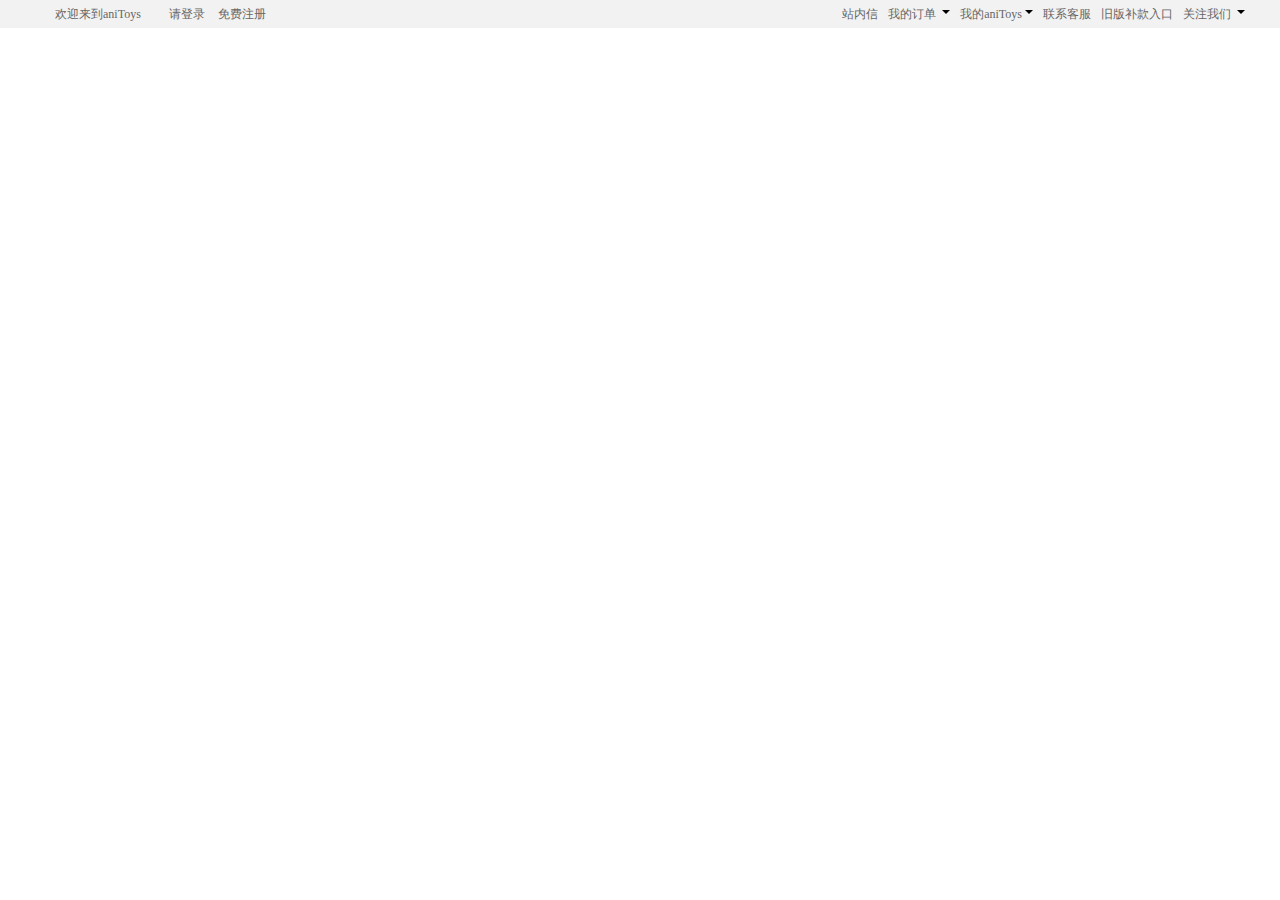
==== index.html @ d8dd372f "new project" ====
<!DOCTYPE html>
<html lang="en">

<head>
    <meta charset="UTF-8">
    <meta name="viewport" content="width=device-width, initial-scale=1.0">
    <meta http-equiv="X-UA-Compatible" content="ie=edge">
    <title>Document</title>
    <link rel="stylesheet" href="css/index.css">
</head>

<body>
    <!-- 顶部导航 -->
    <div id="topnav" class="topnav">
        <div class="topbox">
            <div class="topnavLeft">
                <div id="login">
                    <a href="./">欢迎来到aniToys</a> &nbsp;&nbsp;&nbsp;&nbsp;
                    <a href="http://www.anitoys.com/passport-signin.html" classs="small-signin-enter">请登录</a>
                    <a href="http://www.anitoys.com/passport-signup.html" class="small-signup-enter">免费注册</a>
                </div>
                <div id="member" style="display:none;">
                    您好<span id="uname_263"></span>！
                    <a href="http://www.anitoys.com/passport-logout.html">退出</a>
                </div>
            </div>
            <div class="topnavRight">
                <div class="subnav-clearfix">
                    <div class="subnav-item">
                        <a href="member-mail.html">站内信</a>
                    </div>
                    <div class="subnav-item">
                        <a href="trade-list.html" class="">我的订单 &nbsp;<i class="iconfont"></i></a>
                        <div class="dropdown">
                            <ul>
                                <li><a href="trade-finalTradeList.html">待补款订单</a></li>
                                <li><a href="trade-list.html?waitGoods=waitGoods">已发货订单</a></li>
                                <li><a href="member-aftersales-list.html">售后订单</a></li>
                                <li><a href="trade-history-list.html">历史订单</a></li>
                            </ul>
                        </div>
                    </div>
                    <div class="subnav-item">
                        <a href="member-index.html" class="">我的aniToys <i class="iconfont"></i></a>
                        <div class="dropdown">
                            <ul>
                                <li><a href="member-mypoint.html">积分</a></li>
                                <li><a href="member-address.html">收货地址</a></li>
                                <li><a href="member-security.html">安全中心</a></li>
                                <li><a href="member-coupon.html">优惠券</a></li>
                                <li><a href="member-collectitems.html">收藏的商品</a></li>
                                <li><a href="member-collectshops.html">收藏的店铺</a></li>
                            </ul>
                        </div>
                    </div>
                    <div class="subnav-item">
                        <a href="http://wpa.b.qq.com/cgi/wpa.php?ln=1&key=XzgwMDA5MTAxMV8yMzA4MzJfODAwMDkxMDExXzJf">联系客服</a>
                    </div>
                    <div class="subnav-item">
                        <a href="http://old.anitoys.com">旧版补款入口</a>
                    </div>
                    <div class="subnav-item">
                        <a href="" class="">关注我们 &nbsp;<i class="iconfont"></i></a>
                        <div class="dropdown">
                            <ul>
                                <li><a href="http://weibo.com/anitoys">官方微博</a></li>
                                <li><a href="http://upload2016.anitoys.com/FkTev4OjPIHsp-5OuaA5jAW0gdRE">微信公众号</a></li>
                            </ul>
                        </div>
                    </div>
                </div>
            </div>

        </div>
    </div>
</body>

</html>
---- css/index.css ----
html {
    background: #FFFFFF;
    min-width: 1300px;
}

body,
h1,
h2,
h3,
h4,
h5,
h6,
p,
blockquote,
pre,
dl,
dd,
fieldset,
form,
input,
select,
textarea,
button,
figure {
    margin: 0;
}

a{
    text-decoration: none;
    color: #0563C3;
}
ul,
ol,
menu {
    list-style: none;
    margin: 0;
    padding: 0;
}

body {
    font-size: 75%;
    line-height: 1.5;
}

.topnav {
    height: 28px;
    line-height: 28px;
    background: #f2f2f2;
    color: #666;
}

.topnav .iconfont{
    display: inline-block;
    border:4px solid;
    border-color: black  transparent transparent transparent;
}
.topbox{
    width: 1200px;
    margin: 0 auto;
}

.topnav a {
    display: inline-block;
    padding: 0 5px;
    color: #666;
}

.topnav .topnavLeft {
    float: left;
}

.topnav .topnavRight {
    float: right;
}

.subnav-item{
float: left;
}
.dropdown{
    border: 1px #ccc solid;
    border-top: none;
    display: none;
}
.subnav-item:hover {
    background: #fff;
}
.subnav-item:hover .dropdown{
display: block;
}
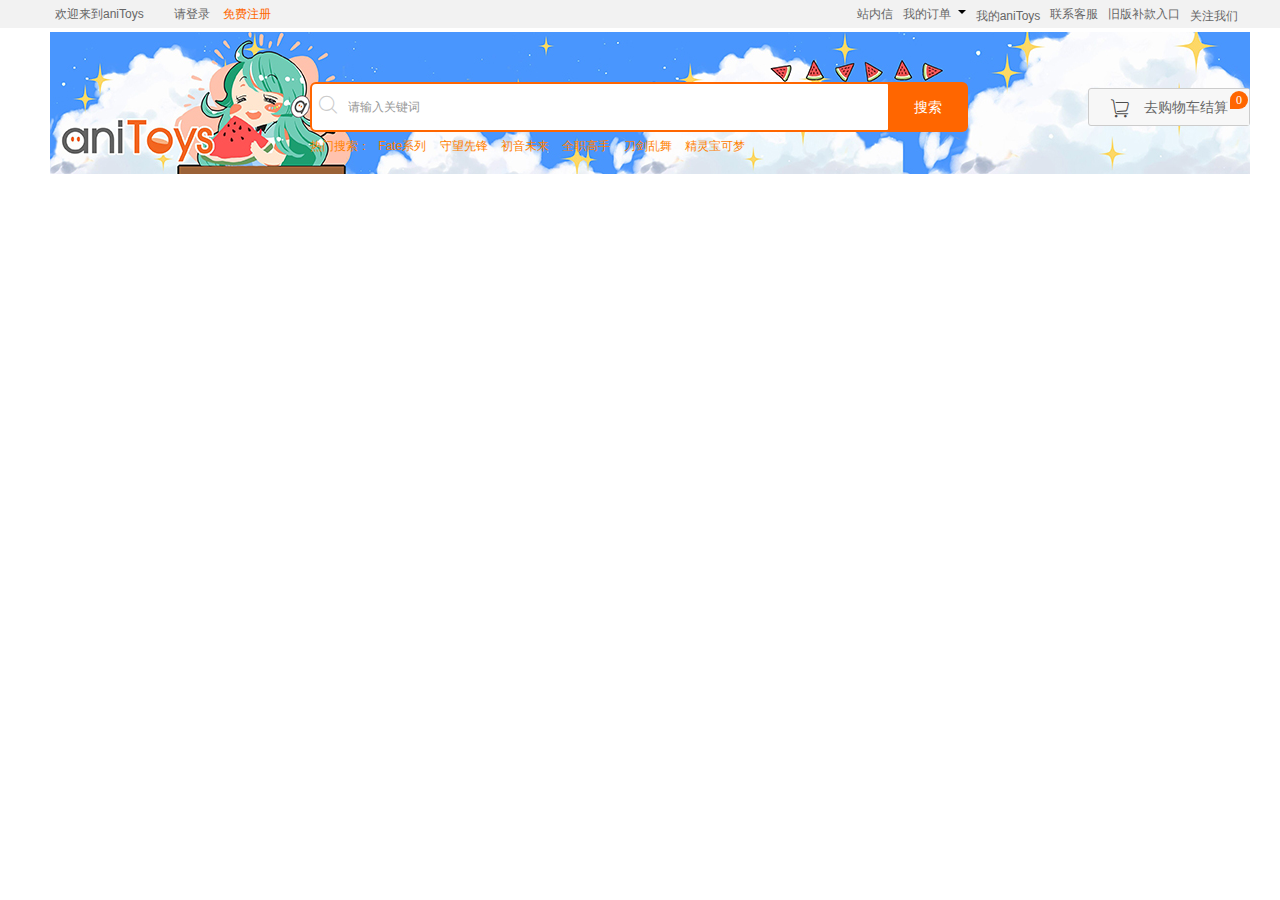
==== commit c29d0dea: "add header" ====
--- a/index.html
+++ b/index.html
@@ -5,19 +5,26 @@
     <meta charset="UTF-8">
     <meta name="viewport" content="width=device-width, initial-scale=1.0">
     <meta http-equiv="X-UA-Compatible" content="ie=edge">
-    <title>Document</title>
+    <title>anitoys动漫商城</title>
+    <link rel="icon" href="http://www.anitoys.com/app/topc/statics/favicon.ico" type="image/x-icon" />
+    <link rel="shortcut icon" href="http://www.anitoys.com/app/topc/statics/favicon.ico" type="image/x-icon" />
     <link rel="stylesheet" href="css/index.css">
+    <link rel="stylesheet" href="iconfont/iconfont.css">
+    <link rel="stylesheet" href="css/layout.css">
+    <link rel="stylesheet" href="css/theme.css">
 </head>
 
 <body>
+
     <!-- 顶部导航 -->
+
     <div id="topnav" class="topnav">
         <div class="topbox">
             <div class="topnavLeft">
                 <div id="login">
                     <a href="./">欢迎来到aniToys</a> &nbsp;&nbsp;&nbsp;&nbsp;
                     <a href="http://www.anitoys.com/passport-signin.html" classs="small-signin-enter">请登录</a>
-                    <a href="http://www.anitoys.com/passport-signup.html" class="small-signup-enter">免费注册</a>
+                    <a href="http://www.anitoys.com/passport-signup.html" class="small-signup-enter" style="color:#ff6600">免费注册</a>
                 </div>
                 <div id="member" style="display:none;">
                     您好<span id="uname_263"></span>！
@@ -30,7 +37,7 @@
                         <a href="member-mail.html">站内信</a>
                     </div>
                     <div class="subnav-item">
-                        <a href="trade-list.html" class="">我的订单 &nbsp;<i class="iconfont"></i></a>
+                        <a href="trade-list.html" class="">我的订单 &nbsp;<i class="icon"></i></a>
                         <div class="dropdown">
                             <ul>
                                 <li><a href="trade-finalTradeList.html">待补款订单</a></li>
@@ -70,8 +77,55 @@
                     </div>
                 </div>
             </div>
+        </div>
+    </div>
 
+    <!-- 头部信息 -->
+
+    <div id="header">
+        <div class="headerBox">
+            <div class="headerImg">
+                <div class="row">
+                    <div class="headerLeft"></div>
+                    <div class="headerCenter">
+                        <div class="searchInp">
+                            <form action="http://www.anitoys.com/search.html" method="post" id="goods_search">
+                                <i class="iconfont icon-sousuo"></i>
+                                <input type="text" name="keyword" id="keyword" class="x-input" placeholder="请输入关键词">
+                                <input type="hidden" name="shop_id" id="shop_id" class="x-input" placeholder="商家ID">
+                                <input type="hidden" name="searchtype" id="searchtype" class="x-input" placeholder="搜索类型">
+                                <a href="javascript:void(0);" class="btn btn-search">搜索</a>
+                            </form>
+                            <div class="hots">
+                                <span style="color:#FF8000;">热门搜索：</span>
+                                <a href="http://www.anitoys.com/list.html?n=Fate" style="color:#FF8000;">Fate系列</a>
+                                <a href="http://www.anitoys.com/list.html?n=%E5%AE%88%E6%9C%9B%E5%85%88%E9%94%8B" style="color:#FF8000;">守望先锋</a>
+                                <a href="http://www.anitoys.com/list.html?n=%E5%88%9D%E9%9F%B3%E6%9C%AA%E6%9D%A5" style="color:#FF8000;">初音未来</a>
+                                <a href="http://www.anitoys.com/list.html?n=%E5%85%A8%E8%81%8C%E9%AB%98%E6%89%8B" style="color:#FF8000;">全职高手</a>
+                                <a href="http://www.anitoys.com/list.html?n=%E5%88%80%E5%89%91%E4%B9%B1%E8%88%9E" style="color:#FF8000;">刀剑乱舞</a>
+                                <a href="http://www.anitoys.com/list.html?n=%E7%B2%BE%E7%81%B5%E5%AE%9D%E5%8F%AF%E6%A2%A6"
+                                    style="color:#FF8000;">精灵宝可梦</a>
+                            </div>
+                        </div>
+                    </div>
+                    <div class="headerRight">
+                        <div class="minicart" id="minicart_">
+                            <a href="http://www.anitoys.com/cart.html" class="btn btn-simple btn-lg">
+                                <span>
+                                    <span>
+                                        <i class="iconfont icon-gouwuche">
+                                        <b data-type="1" class="up-cat-number">0</b>
+                                        </i>
+                                        去购物车结算
+                                    </span>
+                                </span>
+                            </a>
+                        </div>
+                    </div>
+                </div>
+            </div>
         </div>
+    </div>
     </div>
 </body>
 
--- a/css/index.css
+++ b/css/index.css
@@ -25,10 +25,11 @@
     margin: 0;
 }
 
-a{
+a {
     text-decoration: none;
     color: #0563C3;
 }
+
 ul,
 ol,
 menu {
@@ -42,6 +43,8 @@
     line-height: 1.5;
 }
 
+/* 顶部导航 */
+
 .topnav {
     height: 28px;
     line-height: 28px;
@@ -49,12 +52,13 @@
     color: #666;
 }
 
-.topnav .iconfont{
+.topnav .icon {
     display: inline-block;
-    border:4px solid;
-    border-color: black  transparent transparent transparent;
-}
-.topbox{
+    border: 4px solid;
+    border-color: black transparent transparent transparent;
+}
+
+.topbox {
     width: 1200px;
     margin: 0 auto;
 }
@@ -73,17 +77,196 @@
     float: right;
 }
 
-.subnav-item{
-float: left;
-}
-.dropdown{
+.subnav-item {
+    float: left;
+}
+
+.dropdown {
+    position: absolute;
     border: 1px #ccc solid;
     border-top: none;
     display: none;
-}
+    z-index: 9999;
+    background: #fff
+}
+
+.dropdown li {
+    width: 100px;
+}
+
 .subnav-item:hover {
     background: #fff;
 }
-.subnav-item:hover .dropdown{
-display: block;
+
+.subnav-item:hover .dropdown {
+    display: block;
+}
+
+/* 头部信息 */
+
+#header {
+    background: #fff;
+}
+
+.headerBox {
+    width: 1200px;
+    margin: 0 auto;
+}
+
+.headerImg {
+    height: 130px;
+    padding-top: 20px;
+    background: url(../images/top.jpg) no-repeat center;
+    background-size: 100%;
+}
+
+.headerLeft {
+    float: left;
+    width: 250px;
+    height: 130px;
+}
+
+.headerCenter {
+    float: left;
+    width: 680px;
+    margin-left: 10px;
+}
+
+.headerRight {
+    text-align: right;
+}
+
+.searchInp {
+    padding-left: 0;
+    padding-top: 14px;
+    position: relative;
+    margin-top: 20px;
+}
+
+.searchInp i {
+    width: 20px;
+    height: 30px;
+    position: absolute;
+    font-size: 20px;
+    left: 8px;
+    top: 22px;
+    color: #ccc;
+}
+
+
+.searchInp .x-input {
+    float: left;
+    padding-left: 36px;
+    width: 580px;
+    border: 2px solid #ff6600;
+    height: 50px;
+    line-height: 50px;
+    border-top-left-radius: 6px;
+    border-bottom-left-radius: 6px;
+    box-sizing: border-box;
+}
+
+.searchInp .x-input:focus {
+    outline: none;
+}
+
+.searchInp .btn {
+    float: left;
+    margin-right: 5px;
+}
+
+.searchInp form {
+    *zoom: 1;
+}
+
+.searchInp form:after {
+    content: "\0020";
+    display: block;
+    visibility: hidden;
+    clear: both;
+    height: 0;
+    overflow: hidden;
+}
+
+.searchInp .hots {
+    color: #000;
+}
+
+.searchInp .hots a {
+    margin: 0 5px;
+    color: #000;
+}
+
+.searchInp .btn-search {
+    margin-left: -2px;
+    width: 80px;
+    background: #ff6600;
+    height: 50px;
+    line-height: 50px;
+    margin-right: 0;
+    border-radius: 0;
+    border-top-right-radius: 6px;
+    border-bottom-right-radius: 6px;
+    color: #fff;
+    font-size: 14px;
+    text-align: center;
+}
+
+.searchInp .btn-search span {
+    border: none;
+    background: none;
+    display: inline;
+}
+
+.searchInp .btn-search span:hover {
+    background: none;
+}
+
+.hots {
+    margin-top: 5px;
+}
+
+.minicart {
+    float: right;
+    width: 180px;
+    padding-top: 20px;
+    margin-top: 20px;
+}
+
+.minicart .btn {
+    color: #666;
+    font-size: 14px;
+}
+
+.minicart .btn span {
+    background: #f7f7f7;
+    height: 36px;
+    line-height: 36px;
+}
+
+.minicart .btn .iconfont{
+    display: inline-block;
+    position: relative;
+    margin: 2px 10px 0 0;
+    font-size: 20px;
+    line-height: 1;
+    vertical-align: sub;
+    color: #4d4d4d;
+}
+.minicart b {
+    position: absolute;
+    padding-left: 5px;
+    padding-right: 5px;
+    min-width: 8px;
+    height: 18px;
+    line-height: 18px;
+    text-align: center;
+    font-size: 12px;
+    color: #fff;
+    border-radius: 20px;
+    font-weight: normal;
+    background: #ff6600;
+    border-bottom-left-radius: 0;
+    top: -8px;
+    left: 120px
 }--- a/iconfont/iconfont.css
+++ b/iconfont/iconfont.css
@@ -0,0 +1,21 @@
+
+@font-face {font-family: "iconfont";
+  src: url('iconfont.eot?t=1538191713515'); /* IE9*/
+  src: url('iconfont.eot?t=1538191713515#iefix') format('embedded-opentype'), /* IE6-IE8 */
+  url('[data-uri]') format('woff'),
+  url('iconfont.ttf?t=1538191713515') format('truetype'), /* chrome, firefox, opera, Safari, Android, iOS 4.2+*/
+  url('iconfont.svg?t=1538191713515#iconfont') format('svg'); /* iOS 4.1- */
+}
+
+.iconfont {
+  font-family:"iconfont" !important;
+  font-size:16px;
+  font-style:normal;
+  -webkit-font-smoothing: antialiased;
+  -moz-osx-font-smoothing: grayscale;
+}
+
+.icon-gouwuche:before { content: "\e63f"; }
+
+.icon-sousuo:before { content: "\e651"; }
+
--- a/css/layout.css
+++ b/css/layout.css
@@ -0,0 +1,13940 @@
+@charset "UTF-8";
+html {
+  background: #FFFFFF;
+  min-width:1300px;
+}
+
+body,
+h1, h2, h3, h4, h5, h6, p, blockquote, pre,
+dl, dd,
+fieldset, form,
+input, select, textarea,
+button,
+figure {
+  margin: 0;
+}
+
+ul, ol, menu {
+  list-style: none;
+  margin: 0;
+  padding: 0;
+}
+
+body {
+  font-size: 75%;
+  line-height: 1.5;
+}
+
+blockquote, q {
+  quotes: none;
+}
+
+blockquote:before, blockquote:after,
+q:before, q:after {
+  content: '';
+}
+
+table {
+  border-collapse: collapse;
+  border-spacing: 0;
+}
+
+fieldset, a img, iframe {
+  border: 0 none;
+}
+
+address, em, i {
+  font-style: normal;
+}
+
+abbr, acronym {
+  font-variant: normal;
+}
+
+hr {
+  display: block;
+  height: 1px;
+  border: 0;
+  border-top: 1px solid #CCCCCC;
+  margin: 1em 0;
+  padding: 0;
+}
+
+:active {
+  outline: 0 none;
+}
+
+input, select, button {
+  vertical-align: middle;
+}
+
+input, select, button, textarea {
+  font-size: 100%;
+  font-family: inherit;
+}
+
+button::-moz-focus-inner,
+input[type=reset]::-moz-focus-inner, input[type=button]::-moz-focus-inner, input[type=submit]::-moz-focus-inner, input[type=file] > input[type=button]::-moz-focus-inner {
+  border: 0 none;
+  padding: 0;
+}
+
+::-webkit-input-placeholder {
+  color: #999999;
+}
+
+::-moz-placeholder {
+  color: #999999;
+}
+
+:-moz-placeholder {
+  color: #999999;
+}
+
+:-ms-input-placeholder {
+  color: #999999;
+}
+
+.placeholder {
+  color: #999999;
+}
+
+@font-face {
+  font-family: "iconfonts";
+  src: url("../fonts/iconfonts.eot?v=1.5.2");
+  src: url("../fonts/iconfonts.eot?v=1.5.2#iefix") format("embedded-opentype"), url("../fonts/iconfonts.woff?v=1.5.2") format("woff"), url("../fonts/iconfonts.ttf?v=1.5.2") format("truetype"), url("../fonts/iconfonts.svg?v=1.5.2#svg") format("svg");
+  font-weight: normal;
+  font-style: normal;
+}
+  
+.icon:before, [class^=icon-]:before {
+  display: inline-block;
+  vertical-align: 0;
+  line-height: 1;
+  font-family: "iconfonts";
+  font-style: normal;
+  font-weight: normal;
+  font-variant: normal;
+  -webkit-font-smoothing: antialiased;
+  -moz-osx-font-smoothing: grayscale;
+  text-transform: none;
+  text-rendering: auto;
+  speak: none;
+}
+
+.icon-add:before {
+  content: "⠁";
+}
+
+.icon-alarm:before {
+  content: "⠂";
+}
+
+.icon-alert:before {
+  content: "⠃";
+}
+
+.icon-arrow-back:before {
+  content: "⠄";
+}
+
+.icon-arrow-down:before {
+  content: "⠇";
+}
+
+.icon-arrow-down-a:before {
+  content: "⠅";
+}
+
+.icon-arrow-down-b:before {
+  content: "⠆";
+}
+
+.icon-arrow-end-a:before {
+  content: "⠈";
+}
+
+.icon-arrow-forward:before {
+  content: "⠉";
+}
+
+.icon-arrow-left:before {
+  content: "⠌";
+}
+
+.icon-arrow-left-a:before {
+  content: "⠊";
+}
+
+.icon-arrow-left-b:before {
+  content: "⠋";
+}
+
+.icon-arrow-right:before {
+  content: "⠏";
+}
+
+.icon-arrow-right-a:before {
+  content: "⠍";
+}
+
+.icon-arrow-right-b:before {
+  content: "⠎";
+}
+
+.icon-arrow-start-a:before {
+  content: "⠐";
+}
+
+.icon-arrow-up:before {
+  content: "⠓";
+}
+
+.icon-arrow-up-a:before {
+  content: "⠑";
+}
+
+.icon-arrow-up-b:before {
+  content: "⠒";
+}
+
+.icon-bag:before {
+  content: "⠕";
+}
+
+.icon-bag-flash:before {
+  content: "⠔";
+}
+
+.icon-bell:before {
+  content: "⠗";
+}
+
+.icon-bell-a:before {
+  content: "⠖";
+}
+
+.icon-bolt:before {
+  content: "⠘";
+}
+
+.icon-bookmark:before {
+  content: "⠙";
+}
+
+.icon-calculator:before {
+  content: "⠚";
+}
+
+.icon-calendar:before {
+  content: "⠛";
+}
+
+.icon-card:before {
+  content: "⠜";
+}
+
+.icon-cart:before {
+  content: "⠞";
+}
+
+.icon-cart-a:before {
+  content: "⠝";
+}
+
+.icon-cash:before {
+  content: "⠟";
+}
+
+.icon-chatbox:before {
+  content: "⠠";
+}
+
+.icon-chatboxes:before {
+  content: "⠢";
+}
+
+.icon-chatboxes-a:before {
+  content: "⠡";
+}
+
+.icon-chatbubble:before {
+  content: "⠥";
+}
+
+.icon-chatbubble-a:before {
+  content: "⠣";
+}
+
+.icon-chatbubble-b:before {
+  content: "⠤";
+}
+
+.icon-chatbubbles:before {
+  content: "⠦";
+}
+
+.icon-checkmark:before {
+  content: "⠬";
+}
+
+.icon-checkmark-a:before {
+  content: "⠧";
+}
+
+.icon-checkmark-b:before {
+  content: "⠨";
+}
+
+.icon-checkmark-c:before {
+  content: "⠩";
+}
+
+.icon-checkmark-d:before {
+  content: "⠪";
+}
+
+.icon-checkmark-e:before {
+  content: "⠫";
+}
+
+.icon-chevron-down:before {
+  content: "⠭";
+}
+
+.icon-chevron-left:before {
+  content: "⠮";
+}
+
+.icon-chevron-right:before {
+  content: "⠯";
+}
+
+.icon-chevron-up:before {
+  content: "⠰";
+}
+
+.icon-circle:before {
+  content: "⠲";
+}
+
+.icon-circle-filled:before {
+  content: "⠱";
+}
+
+.icon-clock:before {
+  content: "⠳";
+}
+
+.icon-close:before {
+  content: "⠸";
+}
+
+.icon-close-a:before {
+  content: "⠴";
+}
+
+.icon-close-b:before {
+  content: "⠵";
+}
+
+.icon-close-c:before {
+  content: "⠶";
+}
+
+.icon-close-d:before {
+  content: "⠷";
+}
+
+.icon-cloud:before {
+  content: "⠺";
+}
+
+.icon-cloud-a:before {
+  content: "⠹";
+}
+
+.icon-compose:before {
+  content: "⠼";
+}
+
+.icon-compose-a:before {
+  content: "⠻";
+}
+
+.icon-connection:before {
+  content: "⠽";
+}
+
+.icon-contact:before {
+  content: "⠿";
+}
+
+.icon-contact-a:before {
+  content: "⠾";
+}
+
+.icon-doc:before {
+  content: "⡂";
+}
+
+.icon-doc-flash:before {
+  content: "⡀";
+}
+
+.icon-doc-text:before {
+  content: "⡁";
+}
+
+.icon-drag:before {
+  content: "⡃";
+}
+
+.icon-drawer:before {
+  content: "⡄";
+}
+
+.icon-dropdown:before {
+  content: "⡅";
+}
+
+.icon-earth:before {
+  content: "⡆";
+}
+
+.icon-email:before {
+  content: "⡈";
+}
+
+.icon-email-a:before {
+  content: "⡇";
+}
+
+.icon-eye:before {
+  content: "⡉";
+}
+
+.icon-flag:before {
+  content: "⡋";
+}
+
+.icon-flag-a:before {
+  content: "⡊";
+}
+
+.icon-flower:before {
+  content: "⡌";
+}
+
+.icon-folder:before {
+  content: "⡎";
+}
+
+.icon-folder-a:before {
+  content: "⡍";
+}
+
+.icon-forward:before {
+  content: "⡏";
+}
+
+.icon-gear:before {
+  content: "⡑";
+}
+
+.icon-gear-a:before {
+  content: "⡐";
+}
+
+.icon-grid:before {
+  content: "⡒";
+}
+
+.icon-heart:before {
+  content: "⡔";
+}
+
+.icon-heart-a:before {
+  content: "⡓";
+}
+
+.icon-help:before {
+  content: "⡖";
+}
+
+.icon-help-a:before {
+  content: "⡕";
+}
+
+.icon-home:before {
+  content: "⡘";
+}
+
+.icon-home-a:before {
+  content: "⡗";
+}
+
+.icon-image:before {
+  content: "⡙";
+}
+
+.icon-images:before {
+  content: "⡚";
+}
+
+.icon-info:before {
+  content: "⡜";
+}
+
+.icon-info-a:before {
+  content: "⡛";
+}
+
+.icon-lightbulb:before {
+  content: "⡞";
+}
+
+.icon-lightbulb-a:before {
+  content: "⡝";
+}
+
+.icon-link:before {
+  content: "⡟";
+}
+
+.icon-load-a:before {
+  content: "⡠";
+}
+
+.icon-load-b:before {
+  content: "⡡";
+}
+
+.icon-load-c:before {
+  content: "⡢";
+}
+
+.icon-locate:before {
+  content: "⡣";
+}
+
+.icon-location:before {
+  content: "⡤";
+}
+
+.icon-lock:before {
+  content: "⡥";
+}
+
+.icon-locked:before {
+  content: "⡦";
+}
+
+.icon-login:before {
+  content: "⡧";
+}
+
+.icon-logout:before {
+  content: "⡨";
+}
+
+.icon-loop:before {
+  content: "⡪";
+}
+
+.icon-loop-strong:before {
+  content: "⡩";
+}
+
+.icon-medal:before {
+  content: "⡫";
+}
+
+.icon-mic:before {
+  content: "⡭";
+}
+
+.icon-mic-a:before {
+  content: "⡬";
+}
+
+.icon-minus:before {
+  content: "⡰";
+}
+
+.icon-minus-a:before {
+  content: "⡮";
+}
+
+.icon-minus-b:before {
+  content: "⡯";
+}
+
+.icon-more:before {
+  content: "⡱";
+}
+
+.icon-navicon:before {
+  content: "⡲";
+}
+
+.icon-navigate-a:before {
+  content: "⡳";
+}
+
+.icon-paperclip:before {
+  content: "⡴";
+}
+
+.icon-person:before {
+  content: "⡶";
+}
+
+.icon-person-add:before {
+  content: "⡵";
+}
+
+.icon-persons:before {
+  content: "⡷";
+}
+
+.icon-pin:before {
+  content: "⡸";
+}
+
+.icon-plus:before {
+  content: "⡻";
+}
+
+.icon-plus-a:before {
+  content: "⡹";
+}
+
+.icon-plus-b:before {
+  content: "⡺";
+}
+
+.icon-power:before {
+  content: "⡼";
+}
+
+.icon-pricetag:before {
+  content: "⡾";
+}
+
+.icon-pricetag-a:before {
+  content: "⡽";
+}
+
+.icon-pricetags:before {
+  content: "⢀";
+}
+
+.icon-pricetags-a:before {
+  content: "⡿";
+}
+
+.icon-printer:before {
+  content: "⢁";
+}
+
+.icon-pulse:before {
+  content: "⢂";
+}
+
+.icon-record:before {
+  content: "⢃";
+}
+
+.icon-refresh:before {
+  content: "⢄";
+}
+
+.icon-remove:before {
+  content: "⢅";
+}
+
+.icon-reply:before {
+  content: "⢇";
+}
+
+.icon-reply-all:before {
+  content: "⢆";
+}
+
+.icon-sad:before {
+  content: "⢈";
+}
+
+.icon-search:before {
+  content: "⢊";
+}
+
+.icon-search-a:before {
+  content: "⢉";
+}
+
+.icon-share:before {
+  content: "⢋";
+}
+
+.icon-shop-flash:before {
+  content: "⢌";
+}
+
+.icon-star:before {
+  content: "⢏";
+}
+
+.icon-star-a:before {
+  content: "⢍";
+}
+
+.icon-star-half:before {
+  content: "⢎";
+}
+
+.icon-stop:before {
+  content: "⢐";
+}
+
+.icon-storage:before {
+  content: "⢑";
+}
+
+.icon-telephone:before {
+  content: "⢓";
+}
+
+.icon-telephone-a:before {
+  content: "⢒";
+}
+
+.icon-tip:before {
+  content: "⢔";
+}
+
+.icon-trash:before {
+  content: "⢖";
+}
+
+.icon-trash-a:before {
+  content: "⢕";
+}
+
+.icon-unlocked:before {
+  content: "⢗";
+}
+
+.icon-user:before {
+  content: "⢘";
+}
+
+.icon-volume-high:before {
+  content: "⢙";
+}
+
+.icon-volume-low:before {
+  content: "⢚";
+}
+
+.icon-wifi:before {
+  content: "⢛";
+}
+
+.icon-success {
+  color: #8AB660;
+}
+
+.icon-warning {
+  color: #FEBF0F;
+}
+
+.wrap {
+  margin-left: auto;
+  margin-right: auto;
+  width: 950px;
+}
+
+.wrap-lg {
+  margin-left: auto;
+  margin-right: auto;
+  width: 1190px;
+}
+
+.wrap-fluid:after {
+  content: "\0020";
+  display: block;
+  visibility: hidden;
+  clear: both;
+}
+
+.col, [class*=col] {
+  float: left;
+  margin-left: 10px;
+}
+
+[class*=col-lg] {
+  margin-left: 10px;
+}
+
+.col-1 {
+  width: 50px;
+}
+
+.col-lg-1 {
+  width: 65px;
+}
+
+.offset-1 {
+  margin-left: 60px;
+}
+
+.offset-lg-1 {
+  margin-left: 75px;
+}
+
+.col-2 {
+  width: 110px;
+}
+
+.col-lg-2 {
+  width: 140px;
+}
+
+.offset-2 {
+  margin-left: 120px;
+}
+
+.offset-lg-2 {
+  margin-left: 150px;
+}
+
+.col-3 {
+  width: 170px;
+}
+
+.col-lg-3 {
+  width: 215px;
+}
+
+.offset-3 {
+  margin-left: 180px;
+}
+
+.offset-lg-3 {
+  margin-left: 225px;
+}
+
+.col-4 {
+  width: 230px;
+}
+
+.col-lg-4 {
+  width: 290px;
+}
+
+.offset-4 {
+  margin-left: 240px;
+}
+
+.offset-lg-4 {
+  margin-left: 300px;
+}
+
+.col-5 {
+  width: 290px;
+}
+
+.col-lg-5 {
+  width: 365px;
+}
+
+.offset-5 {
+  margin-left: 300px;
+}
+
+.offset-lg-5 {
+  margin-left: 375px;
+}
+
+.col-6 {
+  width: 350px;
+}
+
+.col-lg-6 {
+  width: 440px;
+}
+
+.offset-6 {
+  margin-left: 360px;
+}
+
+.offset-lg-6 {
+  margin-left: 450px;
+}
+
+.col-7 {
+  width: 410px;
+}
+
+.col-lg-7 {
+  width: 515px;
+}
+
+.offset-7 {
+  margin-left: 420px;
+}
+
+.offset-lg-7 {
+  margin-left: 525px;
+}
+
+.col-8 {
+  width: 470px;
+}
+
+.col-lg-8 {
+  width: 590px;
+}
+
+.offset-8 {
+  margin-left: 480px;
+}
+
+.offset-lg-8 {
+  margin-left: 600px;
+}
+
+.col-9 {
+  width: 530px;
+}
+
+.col-lg-9 {
+  width: 665px;
+}
+
+.offset-9 {
+  margin-left: 540px;
+}
+
+.offset-lg-9 {
+  margin-left: 675px;
+}
+
+.col-10 {
+  width: 590px;
+}
+
+.col-lg-10 {
+  width: 740px;
+}
+
+.offset-10 {
+  margin-left: 600px;
+}
+
+.offset-lg-10 {
+  margin-left: 750px;
+}
+
+.col-11 {
+  width: 650px;
+}
+
+.col-lg-11 {
+  width: 815px;
+}
+
+.offset-11 {
+  margin-left: 660px;
+}
+
+.offset-lg-11 {
+  margin-left: 825px;
+}
+
+.col-12 {
+  width: 710px;
+}
+
+.col-lg-12 {
+  width: 890px;
+}
+
+.offset-12 {
+  margin-left: 720px;
+}
+
+.offset-lg-12 {
+  margin-left: 900px;
+}
+
+.col-13 {
+  width: 770px;
+}
+
+.col-lg-13 {
+  width: 965px;
+}
+
+.offset-13 {
+  margin-left: 780px;
+}
+
+.offset-lg-13 {
+  margin-left: 975px;
+}
+
+.col-14 {
+  width: 830px;
+}
+
+.col-lg-14 {
+  width: 1040px;
+}
+
+.offset-14 {
+  margin-left: 840px;
+}
+
+.offset-lg-14 {
+  margin-left: 1050px;
+}
+
+.col-15 {
+  width: 890px;
+}
+
+.col-lg-15 {
+  width: 1115px;
+}
+
+.offset-15 {
+  margin-left: 900px;
+}
+
+.offset-lg-15 {
+  margin-left: 1125px;
+}
+
+.col-16 {
+  width: 950px;
+}
+
+.col-lg-16 {
+  width: 1190px;
+}
+
+.row:after {
+  content: "\0020";
+  display: block;
+  visibility: hidden;
+  clear: both;
+}
+.row [class*="col"]:first-child {
+  margin-left: 0;
+}
+.row.wrap {
+  width: 960px;
+}
+.row.wrap-lg {
+  width: 1200px;
+}
+
+.input-row {
+  margin-bottom: 10px;
+}
+.input-row input.col-1 {
+  width: 44px;
+}
+.input-row input.col-lg-1 {
+  width: 59px;
+}
+.input-row input.col-2 {
+  width: 104px;
+}
+.input-row input.col-lg-2 {
+  width: 134px;
+}
+.input-row input.col-3 {
+  width: 164px;
+}
+.input-row input.col-lg-3 {
+  width: 209px;
+}
+.input-row input.col-4 {
+  width: 224px;
+}
+.input-row input.col-lg-4 {
+  width: 284px;
+}
+.input-row input.col-5 {
+  width: 284px;
+}
+.input-row input.col-lg-5 {
+  width: 359px;
+}
+.input-row input.col-6 {
+  width: 344px;
+}
+.input-row input.col-lg-6 {
+  width: 434px;
+}
+.input-row input.col-7 {
+  width: 404px;
+}
+.input-row input.col-lg-7 {
+  width: 509px;
+}
+.input-row input.col-8 {
+  width: 464px;
+}
+.input-row input.col-lg-8 {
+  width: 584px;
+}
+.input-row input.col-9 {
+  width: 524px;
+}
+.input-row input.col-lg-9 {
+  width: 659px;
+}
+.input-row input.col-10 {
+  width: 584px;
+}
+.input-row input.col-lg-10 {
+  width: 734px;
+}
+.input-row input.col-11 {
+  width: 644px;
+}
+.input-row input.col-lg-11 {
+  width: 809px;
+}
+.input-row input.col-12 {
+  width: 704px;
+}
+.input-row input.col-lg-12 {
+  width: 884px;
+}
+.input-row input.col-13 {
+  width: 764px;
+}
+.input-row input.col-lg-13 {
+  width: 959.0px;
+}
+.input-row input.col-14 {
+  width: 824px;
+}
+.input-row input.col-lg-14 {
+  width: 1034px;
+}
+.input-row input.col-15 {
+  width: 884px;
+}
+.input-row input.col-lg-15 {
+  width: 1109px;
+}
+.input-row input.col-16 {
+  width: 944px;
+}
+.input-row input.col-lg-16 {
+  width: 1184px;
+}
+
+.table {
+  width: 100%;
+  max-width: 100%;
+}
+.table > thead > tr,
+.table > tbody > tr,
+.table > tfoot > tr {
+  vertical-align: top;
+  border-top: 1px solid #dddddd;
+}
+.table > thead > tr > th,
+.table > thead > tr > td,
+.table > tbody > tr > th,
+.table > tbody > tr > td,
+.table > tfoot > tr > th,
+.table > tfoot > tr > td {
+  padding: 5px 2px;
+  line-height: 1.5;
+}
+.table > thead > tr.selected,
+.table > tbody > tr.selected,
+.table > tfoot > tr.selected {
+  background-color: #fffcf4;
+}
+.table > thead > tr.active,
+.table > tbody > tr.active,
+.table > tfoot > tr.active {
+  background-color: whitesmoke;
+}
+.table > thead > tr.active:hover,
+.table > tbody > tr.active:hover,
+.table > tfoot > tr.active:hover {
+  background-color: #ededed;
+}
+.table > thead > tr.success,
+.table > tbody > tr.success,
+.table > tfoot > tr.success {
+  background-color: #f1f6ec;
+}
+.table > thead > tr.success:hover,
+.table > tbody > tr.success:hover,
+.table > tfoot > tr.success:hover {
+  background-color: #e9f1e1;
+}
+.table > thead > tr.info,
+.table > tbody > tr.info,
+.table > tfoot > tr.info {
+  background-color: #e7f6fa;
+}
+.table > thead > tr.info:hover,
+.table > tbody > tr.info:hover,
+.table > tfoot > tr.info:hover {
+  background-color: #daf1f8;
+}
+.table > thead > tr.warning,
+.table > tbody > tr.warning,
+.table > tfoot > tr.warning {
+  background-color: #fdf5e9;
+}
+.table > thead > tr.warning:hover,
+.table > tbody > tr.warning:hover,
+.table > tfoot > tr.warning:hover {
+  background-color: #fceedb;
+}
+.table > thead > tr.error,
+.table > tbody > tr.error,
+.table > tfoot > tr.error {
+  background-color: #fbf0ef;
+}
+.table > thead > tr.error:hover,
+.table > tbody > tr.error:hover,
+.table > tfoot > tr.error:hover {
+  background-color: #f9e4e2;
+}
+.table > thead > tr {
+  vertical-align: bottom;
+  border-bottom: 2px solid #dddddd;
+}
+.table > colgroup + thead > tr:first-child,
+.table > thead:first-child > tr:first-child {
+  border-top: 0;
+}
+
+.table-striped > tbody > :nth-child(odd) {
+  background-color: #f9f9f9;
+}
+
+.table-bordered {
+  border: 1px solid #dddddd;
+}
+.table-bordered > thead > tr > td,
+.table-bordered > thead > tr > th,
+.table-bordered > tbody > tr > td,
+.table-bordered > tbody > tr > th,
+.table-bordered > tfoot > tr > td,
+.table-bordered > tfoot > tr > th {
+  border: 1px solid #dddddd;
+}
+.table-bordered > thead {
+  background-color: #f3f3f3;
+}
+
+.table-hover > tbody > tr:hover {
+  background-color: whitesmoke;
+}
+
+table col[class*="col-"] {
+  position: static;
+  float: none;
+  display: table-column;
+}
+table td[class*="col-"],
+table th[class*="col-"] {
+  position: static;
+  float: none;
+  display: table-cell;
+}
+
+/*------- buttons -------*/
+button {
+  margin: 0;
+  white-space: nowrap;
+  cursor: pointer;
+}
+
+.btn {
+  border: 0 none;
+  background-color: transparent;
+  padding: 0;
+  outline: none;
+}
+.btn span {
+  display: block;
+  height: 100%;
+  font-size: inherit;
+}
+.btn > span {
+  padding-left: 1em;
+  border: 1px solid #cccccc;
+  background-color: white;
+  border-radius: 3px;
+}
+.btn > span > span {
+  padding-right: 1em;
+  line-height: 34px;
+}
+.btn[disabled], .btn.disabled {
+  cursor: default;
+  pointer-events: none;
+  color: #ccc;
+  border-color: #ccc;
+}
+.btn[disabled] > span, .btn.disabled > span {
+  opacity: 0.65;
+  filter: alpha(opacity=65);
+}
+.btn:hover > span, .btn:focus > span {
+  background-color: #f2f2f2;
+}
+
+a.btn {
+  display: inline-block;
+  white-space: nowrap;
+  vertical-align: middle;
+}
+
+::-webkit-file-upload-button {
+  margin-left: 2px;
+  padding: 0 1em;
+  border: 1px solid #cccccc;
+  background-color: #F9F9F9;
+  line-height: 20px;
+  border-radius: 4px;
+  outline: 0;
+}
+::-webkit-file-upload-button:hover {
+  background-color: #e6e6e6;
+}
+
+.btn-flat {
+  color: #333333;
+}
+.btn-flat:hover > span, .btn-flat:focus > span {
+  border-color: #c4c4c4;
+  background-color: #fafafa;
+  color: #262626;
+}
+
+.btn-plane > span,
+.btn-plane:hover > span,
+.btn-plane:focus > span {
+  background-color: #EEEEEE;
+}
+
+a.btn-simple {
+  color: #333333;
+}
+
+.btn-primary > span {
+  border-color: #3071a9;
+  background-color: #428bca;
+  color: white;
+}
+.btn-primary:hover > span, .btn-primary:focus > span {
+  background-color: #357ebd;
+}
+
+.btn-success > span {
+  border-color: #719c47;
+  background-color: #8AB660;
+  color: white;
+}
+.btn-success:hover > span, .btn-success:focus > span {
+  background-color: #7dad4f;
+}
+
+.btn-info > span {
+  border-color: #31b0d5;
+  background-color: #5bc0de;
+  color: white;
+}
+.btn-info:hover > span, .btn-info:focus > span {
+  background-color: #46b8da;
+}
+
+.btn-warning > span {
+  border-color: #ec971f;
+  background-color: #f0ad4e;
+  color: white;
+}
+.btn-warning:hover > span, .btn-warning:focus > span {
+  background-color: #eea236;
+}
+
+.btn-danger > span {
+  border-color: #c9302c;
+  background-color: #d9534f;
+  color: white;
+}
+.btn-danger:hover > span, .btn-danger:focus > span {
+  background-color: #d43f3a;
+}
+
+.btn-import > span,
+.btn-major > span,
+.btn-caution > span {
+  padding-left: 1.5em;
+  border-color: transparent;
+  color: white;
+}
+.btn-import > span > span,
+.btn-major > span > span,
+.btn-caution > span > span {
+  padding-right: 1.5em;
+}
+
+a.btn-import > span,
+a.btn-major > span,
+a.btn-caution > span {
+  color: white;
+}
+a.btn-import:hover > span, a.btn-import:focus > span,
+a.btn-major:hover > span,
+a.btn-major:focus > span,
+a.btn-caution:hover > span,
+a.btn-caution:focus > span {
+  color: white;
+}
+
+.btn-link > span {
+  border: 0 none;
+  background-color: transparent;
+  color: #0563C3;
+}
+.btn-link > span > span {
+  text-decoration: underline;
+}
+.btn-link:hover > span, .btn-link:focus > span {
+  background-color: transparent;
+  color: #033d78;
+}
+
+.btn-rounded {
+  -webkit-border-radius: 4px;
+  -moz-border-radius: 4px;
+  -ms-border-radius: 4px;
+  border-radius: 4px;
+}
+.btn-rounded > span {
+  -webkit-border-radius: 4px;
+  -moz-border-radius: 4px;
+  -ms-border-radius: 4px;
+  border-radius: 4px;
+}
+
+.btn-sm, .input-comb-sm > .input-comb-btn {
+  font-size: 12px;
+}
+.btn-sm > span, .input-comb-sm > .input-comb-btn > span {
+  padding-left: .8em;
+}
+.btn-sm > span > span, .input-comb-sm > .input-comb-btn > span > span {
+  padding-right: .8em;
+  line-height: 1.8;
+}
+
+.btn-lg, .input-comb-lg > .input-comb-btn {
+  font-size: 133.33333%;
+}
+.btn-lg > span, .input-comb-lg > .input-comb-btn > span {
+  padding-left: 1.5em;
+}
+.btn-lg > span > span, .input-comb-lg > .input-comb-btn > span > span {
+  padding-right: 1.5em;
+  height: 46px;
+  line-height: 46px;
+}
+
+.btn-block {
+  display: block;
+  width: 100%;
+}
+.btn-block span {
+  display: block;
+}
+.btn-block > span {
+  padding-left: 0;
+}
+.btn-block > span > span {
+  padding-right: 0;
+  width: 100%;
+}
+
+a.btn-block {
+  text-align: center;
+}
+
+.btn-collapse,
+.btn-expand {
+  display: inline-block;
+  width: 16px;
+  height: 16px;
+  overflow: hidden;
+  border: 1px solid #A9A9A9;
+  vertical-align: middle;
+  text-align: center;
+  font: 14px/18px simsun, serif;
+  color: #8B8B8B;
+}
+
+/*new*/
+.btn .icon-arrow-down-a,
+.btn .icon-arrow-up-a {
+  display: none;
+}
+.btn.is-asc .icon-arrow-down-a {
+  display: none;
+}
+.btn.is-asc .icon-arrow-up-a {
+  display: inline-block;
+}
+.btn.is-desc .icon-arrow-down-a {
+  display: inline-block;
+}
+.btn.is-desc .icon-arrow-up-a {
+  display: none;
+}
+
+.btn-tab {
+  color: #666;
+}
+.btn-tab span {
+  width: 86px;
+  padding-left: 0;
+  line-height: 35px;
+  background: #e8e8e8;
+  border: none;
+  border-radius: 5px 5px 0 0;
+  text-align: center;
+}
+.btn-tab span span {
+  padding-right: 0;
+}
+
+.more-btn .icon, .more-btn [class^=icon-]:before {
+  display: inline-block !important;
+}
+.more-btn .unexpand-btn {
+  display: none;
+}
+.more-btn.is-expand .unexpand-btn {
+  display: inline-block !important;
+}
+.more-btn.is-expand .expand-btn {
+  display: none !important;
+}
+
+.is-expand .more-btn .unexpand-btn {
+  display: inline-block !important;
+}
+.is-expand .more-btn .expand-btn {
+  display: none !important;
+}
+
+/*----- 基本表单元素 ------*/
+input, select, textarea {
+  padding: 2px;
+  border: 1px solid #cccccc;
+  background-color: white;
+  border-radius: 3px;
+}
+input:hover, input:focus, select:hover, select:focus, textarea:hover, textarea:focus {
+  border-color: darkgray;
+}
+input[readonly], input[disabled], select[readonly], select[disabled], textarea[readonly], textarea[disabled] {
+  background-color: #eeeeee;
+  border-color: #d4d4d4;
+}
+
+input, select, textarea, .input-comb > .input-comb-addon {
+  line-height: 30px;
+}
+
+input, select, .input-comb > .input-comb-addon {
+  height: 30px;
+}
+
+input[type=search], select {
+  -webkit-box-sizing: content-box;
+  -moz-box-sizing: content-box;
+  -ms-box-sizing: content-box;
+  box-sizing: content-box;
+}
+
+input[type=checkbox], input[type=radio], input[type=range], fieldset, legend {
+  border: 0 none;
+}
+
+input[type=search] {
+  -webkit-appearance: none;
+  outline-offset: -2px;
+}
+input[type=checkbox], input[type=radio] {
+  margin: 0;
+  margin-top: 1px \9;
+  height: 13px;
+  line-height: normal;
+}
+input[type="file"] {
+  display: block;
+  outline-offset: -2px;
+}
+input[type=date]::-webkit-inner-spin-button, input[type=date]::-webkit-calendar-picker-indicator, input[type=month]::-webkit-inner-spin-button, input[type=month]::-webkit-calendar-picker-indicator, input[type=week]::-webkit-inner-spin-button, input[type=week]::-webkit-calendar-picker-indicator, input[type=time]::-webkit-inner-spin-button, input[type=time]::-webkit-calendar-picker-indicator, input[type=datetime-local]::-webkit-inner-spin-button, input[type=datetime-local]::-webkit-calendar-picker-indicator {
+  -webkit-appearance: none;
+  display: none;
+}
+input[type=date]::-webkit-datetime-edit-text:nth-child(2), input[type=date]::-webkit-datetime-edit-text:nth-child(4), input[type=datetime-local]::-webkit-datetime-edit-text:nth-child(2), input[type=datetime-local]::-webkit-datetime-edit-text:nth-child(4) {
+  color: #FFFFFF;
+  display: inline-block;
+  width: 5px;
+  margin: 0 2px;
+  height: 0;
+  border-top: 1px solid #333333;
+  vertical-align: middle;
+}
+
+select[multiple], select[size] {
+  height: auto;
+}
+
+fieldset {
+  padding: 0;
+  margin: 0;
+  min-width: 0;
+}
+@-moz-document url-prefix() {
+  fieldset {
+    display: table-cell;
+  }
+}
+legend {
+  display: block;
+  width: 100%;
+  padding: 0;
+  font-size: 18px;
+  line-height: inherit;
+  border-bottom: 1px solid #eeeeee;
+}
+
+label {
+  display: inline-block;
+  display: inline\0;
+  max-width: 100%;
+}
+
+/*------ 基本表单元素辅助类 ------*/
+.placeholder {
+  position: absolute;
+  left: 4px;
+  top: 6px;
+  z-index: 2;
+}
+
+.input-block {
+  display: block;
+  width: 98% \9;
+  width: calc(100% - 2 * (2px + 1px));
+}
+
+.input-lg, .input-comb-lg input, .input-comb-lg > .input-comb-addon {
+  height: 42px;
+  line-height: 42px;
+  font-size: 150%;
+}
+
+.input-sm, .input-comb-sm input, .input-comb-sm > .input-comb-addon {
+  height: 18px;
+  line-height: 18px;
+}
+
+.input-xxst {
+  width: 30px;
+}
+
+.input-xst {
+  width: 59px;
+}
+
+.input-st {
+  width: 134px;
+}
+
+.input-me {
+  width: 209px;
+}
+
+.input-ln {
+  width: 284px;
+}
+
+.input-xln {
+  width: 359px;
+}
+
+.input-xxln {
+  width: 434px;
+}
+
+.input-comb {
+  letter-spacing: -4px;
+}
+.input-comb > [class*=col-] {
+  float: none;
+  padding-left: 0;
+  padding-right: 0;
+}
+@media \0screen {
+  .input-comb > input {
+    margin-right: -1px;
+  }
+}
+.input-comb > input + .input-comb-addon,
+.input-comb > input + .input-comb-btn {
+  margin-left: -1px;
+}
+.input-comb > .input-comb-addon,
+.input-comb > .input-comb-btn {
+  letter-spacing: 0;
+  white-space: nowrap;
+  vertical-align: middle;
+}
+.input-comb > .input-comb-addon + input,
+.input-comb > .input-comb-btn + input {
+  margin-left: -1px;
+}
+.input-comb > .input-comb-addon {
+  display: inline-block;
+  padding: 2px 4px;
+  min-width: 27px;
+  border: 1px solid #cccccc;
+  background-color: #eeeeee;
+  text-align: center;
+}
+.input-comb > .input-comb-addon [class|=icon] {
+  font-size: 20px;
+}
+
+.input-comb-lg > .input-comb-addon {
+  padding: 2px 6px;
+  min-width: 35px;
+}
+.input-comb-lg [class|=icon] {
+  font-size: 22px;
+}
+
+.input-comb-sm > .input-comb-addon {
+  padding: 2px 3px;
+  min-width: 20px;
+}
+.input-comb-sm [class|=icon] {
+  font-size: 16px;
+}
+
+.radio,
+.checkbox {
+  display: block;
+  min-height: 18px;
+  margin-top: 10px;
+  margin-bottom: 10px;
+}
+.radio label,
+.checkbox label {
+  cursor: pointer;
+}
+
+.radio input[type="radio"],
+.radio-inline input[type="radio"],
+.checkbox input[type="checkbox"],
+.checkbox-inline input[type="checkbox"] {
+  margin-right: 5px;
+  vertical-align: 0;
+}
+
+.radio-inline,
+.checkbox-inline {
+  display: inline-block;
+  display: inline\0;
+  vertical-align: middle;
+  white-space: nowrap;
+  cursor: pointer;
+}
+
+.radio-inline + .radio-inline,
+.checkbox-inline + .checkbox-inline {
+  margin-left: 10px;
+}
+
+/*------ form表单相关 ------*/
+.form-row {
+  position: relative;
+  min-height: 36px;
+}
+.form-row:after {
+  content: "\0020";
+  display: block;
+  visibility: hidden;
+  clear: both;
+}
+.form-row .verify-code {
+  vertical-align: middle;
+}
+.form-row .inline {
+  display: inline-block;
+  vertical-align: middle;
+}
+.form-row .inline div {
+  display: inline;
+}
+.form-row .auto-change-verify-handle {
+  cursor: pointer;
+}
+
+.form-row-action {
+  margin-top: 20px;
+}
+
+.form-row-last {
+  margin-bottom: 0;
+}
+
+.form-label {
+  float: left;
+  width: 9em;
+  min-height: 1px;
+  text-align: right;
+  line-height: 36px;
+}
+.form-label em {
+  margin-right: 5px;
+  color: #EF4521;
+}
+
+.form-act {
+  display: block;
+  margin-left: 10em;
+  line-height: 34px;
+}
+.form-act label {
+  margin-left: 5px;
+  margin-right: 15px;
+  vertical-align: middle;
+}
+.form-act select {
+  margin-right: 10px;
+}
+.form-act button {
+  margin-right: 20px;
+}
+
+.membercenter-box .form-act {
+  display: inline-block;
+  margin-left: 1em;
+}
+
+.form-act textarea, .form-act-wide textarea, .form-act-side textarea {
+  display: block;
+  width: 99%;
+  -webkit-resize: vertical;
+  -moz-resize: vertical;
+  resize: vertical;
+}
+
+.has-figure {
+  position: relative;
+}
+.has-figure .input-block {
+  padding-right: 36px;
+  width: 86% \9;
+  width: calc(100% - 2 * 1px - 2px - 36px);
+}
+.has-figure .input-lg, .has-figure .input-comb-lg input, .input-comb-lg .has-figure input, .has-figure .input-comb-lg > .input-comb-addon {
+  padding-right: 48px;
+  width: 83% \9;
+  width: calc(100% - 2 * 1px - 2px - 48px);
+}
+.has-figure .input-sm, .has-figure .input-comb-sm input, .input-comb-sm .has-figure input, .has-figure .input-comb-sm > .input-comb-addon {
+  padding-right: 24px;
+  width: 89% \9;
+  width: calc(100% - 2 * 1px - 2px - 24px);
+}
+.has-figure .input-figure {
+  position: absolute;
+  top: 0;
+  right: 0;
+  width: 36px;
+  height: 36px;
+  line-height: 36px;
+  text-align: center;
+  font-size: 18px;
+  color: #999999;
+}
+.has-figure .input-figure-lg {
+  width: 48px;
+  height: 48px;
+  line-height: 48px;
+}
+.has-figure .input-figure-sm {
+  width: 24px;
+  height: 24px;
+  line-height: 24px;
+  font-size: 16px;
+}
+
+.has-error .caution {
+  display: inline-block;
+  vertical-align: middle;
+  background-color: #fbf0ef;
+  border: 1px solid #eeb5b0;
+  color: #D23F33;
+  line-height: 30px;
+  padding: 2px 10px;
+}
+.has-error .caution [class|=icon] {
+  font-size: 150%;
+  line-height: 1;
+  vertical-align: middle;
+}
+.has-error .caution[class|=icon]:before {
+  font-size: 133.33333%;
+  margin-right: 5px;
+  vertical-align: middle;
+}
+.has-error input, .has-error textarea, .has-error select {
+  border-color: #f2c9c5;
+  background-color: #fefcfc;
+}
+.has-error .input .icon, .has-error .input [class^=icon-]:before,
+.has-error .input-figure {
+  color: #d54b40;
+}
+
+.has-success .caution {
+  display: inline-block;
+  vertical-align: middle;
+  background-color: #f1f6ec;
+  border: 1px solid #bdd6a6;
+  color: #8AB660;
+  line-height: 30px;
+  padding: 2px 10px;
+}
+.has-success .caution [class|=icon] {
+  font-size: 150%;
+  line-height: 1;
+  vertical-align: middle;
+}
+.has-success .caution:before {
+  font-size: 116.66667%;
+  margin-right: 5px;
+}
+.has-success .input-figure {
+  color: #8AB660;
+}
+
+.caution-input {
+  border-color: #E0C6CD;
+  background-color: #FFF8F6;
+}
+
+/*加在form标签上的class，控制整个表单样式*/
+/*默认：form横向、error纵向*/
+/*form纵向*/
+.form-vertical .form-label {
+  text-align: left;
+  float: none;
+  width: auto;
+}
+.form-vertical .form-act,
+.form-vertical .has-error .caution {
+  margin-left: 0;
+}
+
+/*error横向*/
+.form-tip-horizontal .form-act {
+  float: left;
+  margin-left: 1em;
+}
+.form-tip-horizontal .has-error .caution {
+  margin-left: 10px;
+}
+
+/*控制form表单中input框不同尺寸*/
+.help-block {
+  display: block;
+  margin-top: 5px;
+  margin-bottom: 1px;
+  line-height: 1.5;
+  color: #959595;
+}
+
+h1,
+.h1 {
+  font-size: 36px;
+}
+
+h2,
+.h2 {
+  font-size: 30px;
+}
+
+h3,
+.h3 {
+  font-size: 24px;
+}
+
+h4,
+.h4 {
+  font-size: 18px;
+}
+
+h5,
+.h5 {
+  font-size: 14px;
+}
+
+h6,
+.h6 {
+  font-size: 12px;
+}
+
+p {
+  margin-bottom: 9px;
+}
+
+.lead {
+  font-weight: 400;
+  font-size: 133.33%;
+  margin-bottom: 12px;
+}
+
+mark,
+.mark {
+  background-color: #fdf5e9;
+  padding: .2em;
+}
+
+small,
+.small {
+  font-size: 85%;
+  color: #333333;
+}
+
+.text-left {
+  text-align: left;
+}
+
+.text-right {
+  text-align: right;
+}
+
+.text-center {
+  text-align: center;
+}
+
+.text-justify {
+  text-align: justify;
+}
+
+.text-nowrap {
+  white-space: nowrap;
+}
+
+blockquote {
+  margin: 10px 0 10px 10px;
+  background-color: #eeeeee;
+  padding: 5px 10px;
+  border-left: 3px solid #5bc0de;
+  -webkit-border-radius: 3px;
+  -moz-border-radius: 3px;
+  -ms-border-radius: 3px;
+  border-radius: 3px;
+}
+
+.list-inline > li {
+  display: inline-block;
+  padding-left: 5px;
+  padding-right: 5px;
+}
+
+.dl-horizontal dt {
+  float: left;
+  clear: left;
+  padding-right: 5px;
+  width: 10em;
+  white-space: nowrap;
+  overflow: hidden;
+  text-overflow: ellipsis;
+  text-align: right;
+  font-weight: 700;
+}
+.dl-horizontal dd {
+  margin-left: 10em;
+  padding-left: 5px;
+}
+.dl-horizontal dd:after {
+  content: "\0020";
+  display: block;
+  visibility: hidden;
+  clear: both;
+}
+
+code {
+  padding-left: 5px;
+  padding-right: 5px;
+  background-color: #eeeeee;
+  -webkit-border-radius: 3px;
+  -moz-border-radius: 3px;
+  -ms-border-radius: 3px;
+  border-radius: 3px;
+}
+
+kbd {
+  padding: 1px 4px;
+  font-size: 90%;
+  color: #FFFFFF;
+  background-color: #444444;
+  -webkit-border-radius: 3px;
+  -moz-border-radius: 3px;
+  -ms-border-radius: 3px;
+  border-radius: 3px;
+}
+kbd kbd {
+  padding: 0;
+  font-size: 100%;
+}
+
+pre {
+  padding: 5px 10px;
+  color: #FFFFFF;
+  background-color: #444444;
+  margin-bottom: 9px;
+}
+
+/*------- auxiliary -------*/
+.text-muted {
+  color: gray;
+}
+
+.text-success {
+  color: #8AB660;
+}
+
+.text-warning {
+  color: #f0ad4e;
+}
+
+.text-info {
+  color: #5bc0de;
+}
+
+.text-danger {
+  color: #d9534f;
+}
+
+.bg-yellow {
+  color: #FFFDF4;
+}
+
+.bg-alert {
+  color: #fffcf4;
+}
+
+.bg-success {
+  color: #f1f6ec;
+}
+
+.bg-warning {
+  color: #fdf5e9;
+}
+
+.bg-info {
+  color: #e7f6fa;
+}
+
+.bg-danger {
+  color: #fdf7f7;
+}
+
+.bg-error {
+  color: #fbf0ef;
+}
+
+.bg-selected {
+  color: #FFFFCD;
+}
+
+.close {
+  font-size: 21px;
+  font-weight: 700;
+  line-height: 1;
+  color: #BBBBBB;
+  text-shadow: 0 1px 0 white;
+}
+.close:hover, .close:focus {
+  color: #999999;
+  text-decoration: none;
+  cursor: pointer;
+}
+
+button.close {
+  -webkit-appearance: none;
+  -moz-appearance: none;
+  padding: 0;
+  cursor: pointer;
+  background: 0 0;
+  border: 0;
+}
+
+.caret {
+  display: inline-block;
+  width: 0;
+  height: 0;
+  margin-left: 2px;
+  vertical-align: middle;
+  border-color: #333333;
+  border-top: 5px solid;
+  border-right: 5px solid transparent;
+  border-left: 5px solid transparent;
+}
+
+.pull-left {
+  float: left !important;
+}
+
+.pull-right {
+  float: right !important;
+}
+
+.clear {
+  clear: both;
+}
+
+.clearfix:after {
+  content: "\0020";
+  display: block;
+  visibility: hidden;
+  clear: both;
+}
+
+.show {
+  display: block !important;
+}
+
+.hide {
+  display: none !important;
+}
+
+.visible {
+  visibility: visible;
+}
+
+.hidden {
+  visibility: hidden;
+}
+
+.text-hide {
+  font: 0/0 serif;
+  color: transparent;
+  text-shadow: none;
+  background-color: transparent;
+}
+
+.breadcrumb {
+  padding: 8px 10px;
+  margin-bottom: 9px;
+}
+.breadcrumb > li {
+  display: inline-block;
+}
+.breadcrumb > li + li:before {
+  content: "> ";
+  padding: 0 5px;
+  color: #cccccc;
+}
+.breadcrumb > .active {
+  color: #666666;
+}
+
+.label {
+  display: inline;
+  padding: .2em .5em .3em;
+  background-color: #cccccc;
+  font-size: 100%;
+  line-height: 1;
+  color: white;
+  text-align: center;
+  white-space: nowrap;
+}
+.btn .label {
+  position: relative;
+  top: -1px;
+}
+.label-disabled {
+  background-color: darkgray;
+}
+.label-primary {
+  background-color: #428bca;
+}
+.label-success {
+  background-color: #8AB660;
+}
+.label-info {
+  background-color: #5bc0de;
+}
+.label-warning {
+  background-color: #f0ad4e;
+}
+.label-danger {
+  background-color: #d9534f;
+}
+
+a.label:hover, a.label:focus {
+  color: white;
+  text-decoration: none;
+}
+
+.point {
+  display: inline-block;
+  min-width: 16px;
+  padding: 6px 4px;
+  font-size: 11px;
+  color: white;
+  line-height: 1;
+  vertical-align: baseline;
+  white-space: nowrap;
+  text-align: center;
+  background-color: #d9534f;
+  border-radius: 12px;
+}
+.btn .point {
+  position: relative;
+  top: -1px;
+}
+.point-sm {
+  min-width: 14px;
+  padding: 4px 3px;
+}
+.point-disabled {
+  color: #fcfcfc;
+  background-color: darkgray;
+  opacity: 0.9;
+  filter: alpha(opacity=90);
+}
+
+a.point:hover, a.point:focus {
+  color: white;
+  text-decoration: none;
+  cursor: pointer;
+}
+
+.alert {
+  background-color: #fffcf4;
+  border: 1px solid #ffe59d;
+  color: #FEBF0F;
+  line-height: 30px;
+  padding: 2px 10px;
+}
+.alert [class|=icon] {
+  font-size: 150%;
+  line-height: 1;
+  vertical-align: middle;
+}
+
+.info {
+  background-color: #e7f6fa;
+  border: 1px solid #b0e1ef;
+  color: #5bc0de;
+  line-height: 30px;
+  padding: 2px 10px;
+}
+.info [class|=icon] {
+  font-size: 150%;
+  line-height: 1;
+  vertical-align: middle;
+}
+
+.warning {
+  background-color: #fdf5e9;
+  border: 1px solid #f8d9ac;
+  color: #f0ad4e;
+  line-height: 30px;
+  padding: 2px 10px;
+}
+.warning [class|=icon] {
+  font-size: 150%;
+  line-height: 1;
+  vertical-align: middle;
+}
+
+.danger {
+  background-color: #fdf7f7;
+  border: 1px solid #eba5a3;
+  color: #d9534f;
+  line-height: 30px;
+  padding: 2px 10px;
+}
+.danger [class|=icon] {
+  font-size: 150%;
+  line-height: 1;
+  vertical-align: middle;
+}
+
+.success {
+  background-color: #f1f6ec;
+  border: 1px solid #bdd6a6;
+  color: #8AB660;
+  line-height: 30px;
+  padding: 2px 10px;
+}
+.success [class|=icon] {
+  font-size: 150%;
+  line-height: 1;
+  vertical-align: middle;
+}
+
+.error {
+  background-color: #fbf0ef;
+  border: 1px solid #eeb5b0;
+  color: #D23F33;
+  line-height: 30px;
+  padding: 2px 10px;
+}
+.error [class|=icon] {
+  font-size: 150%;
+  line-height: 1;
+  vertical-align: middle;
+}
+
+.caution-inline {
+  background-color: #FFAD35;
+  display: inline-block;
+}
+.caution-inline .arr, .caution-inline .arr2 {
+  display: none;
+}
+.caution-inline .icon, .caution-inline [class^=icon-]:before {
+  font-size: 16px;
+  margin-left: 8px;
+  margin-right: 5px;
+  vertical-align: -2px;
+  color: white;
+}
+.caution-inline .caution-content {
+  line-height: 24px;
+  padding-right: 8px;
+  color: white;
+}
+
+.notice {
+  display: block;
+  line-height: 140%;
+}
+.notice .icon, .notice [class^=icon-]:before {
+  margin-right: 5px;
+  vertical-align: middle;
+}
+
+.notice-inline {
+  padding: 0 5px;
+  vertical-align: middle;
+}
+.notice-inline .icon, .notice-inline [class^=icon-]:before {
+  font-size: 14px;
+  margin-right: 5px;
+  vertical-align: middle;
+}
+
+.xtips-container {
+  position: 3px;
+  solid: #FEBF0F;
+  z-index: 99999;
+  background-color: white;
+  border: 133px solid #CCCCCC;
+}
+.xtips-container:focus {
+  outline: 0 none;
+}
+.xtips-container .arrow {
+  position: absolute;
+  overflow: hidden;
+  font-size: 0;
+  line-height: 0;
+  width: 14px;
+  height: 14px;
+}
+.xtips-container .arrow i {
+  position: absolute;
+  width: 0;
+  height: 0;
+  overflow: hidden;
+  border: 7px dashed transparent;
+}
+.xtips-container .arrow-bottom {
+  left: 0;
+  bottom: -14px;
+}
+.xtips-container .arrow-bottom i {
+  border-top-style: solid;
+}
+.xtips-container .arrow-bottom .below {
+  border-top-color: #FEBF0F;
+  bottom: -3px;
+}
+.xtips-container .arrow-bottom .above {
+  border-top-color: white;
+  bottom: 1px;
+  left: 0;
+}
+.xtips-container .icon, .xtips-container [class^=icon-]:before {
+  color: #FEBF0F;
+  display: inline-block;
+  position: absolute;
+  left: 6px;
+}
+.xtips-container .xtips-content {
+  padding: 6px 10px 6px 25px;
+  color: #555555;
+}
+
+.xtooltip {
+  position: 1px;
+  solid: #D4C289;
+  z-index: 99999;
+  background-color: #FEFBEB;
+  border-width: 150px;
+  border-style: max;
+  -webkit-box-shadow: 1px 1px 1px rgba(180, 180, 180, 0.5);
+  -moz-box-shadow: 1px 1px 1px rgba(180, 180, 180, 0.5);
+  box-shadow: 1px 1px 1px rgba(180, 180, 180, 0.5);
+  visibility: hidden;
+}
+.xtooltip:focus {
+  outline: 0 none;
+}
+.xtooltip .xtips-content {
+  padding: 3px 5px;
+  color: #555555;
+}
+
+.tooltip-container {
+  position: absolute;
+  z-index: 100000;
+  background-color: #333333;
+  color: #FFFFFF;
+  padding: 5px 10px;
+}
+.tooltip-container:focus {
+  outline: 0 none;
+}
+.tooltip-container .arrow {
+  position: absolute;
+  overflow: hidden;
+  font-size: 0;
+  line-height: 0;
+  width: 10px;
+  height: 10px;
+}
+.tooltip-container .arrow i {
+  position: absolute;
+  width: 0;
+  height: 0;
+  overflow: hidden;
+  border: 5px dashed transparent;
+}
+.tooltip-container .arrow-left {
+  top: 0;
+  left: -10px;
+}
+.tooltip-container .arrow-left i {
+  border-right-style: solid;
+}
+.tooltip-container .arrow-left .above {
+  border-right-color: #333333;
+  left: 0;
+  top: 0;
+}
+.tooltip-container .arrow-right {
+  top: 0;
+  right: -10px;
+}
+.tooltip-container .arrow-right i {
+  border-left-style: solid;
+}
+.tooltip-container .arrow-right .above {
+  border-left-color: #333333;
+  right: 0;
+  top: 0;
+}
+.tooltip-container .arrow-top {
+  left: 0;
+  top: -10px;
+}
+.tooltip-container .arrow-top i {
+  border-bottom-style: solid;
+}
+.tooltip-container .arrow-top .above {
+  border-bottom-color: #333333;
+  top: 0;
+  left: 0;
+}
+.tooltip-container .arrow-bottom {
+  left: 0;
+  bottom: -10px;
+}
+.tooltip-container .arrow-bottom i {
+  border-top-style: solid;
+}
+.tooltip-container .arrow-bottom .above {
+  border-top-color: #333333;
+  bottom: 0;
+  left: 0;
+}
+
+.message {
+  display: inline-block;
+  position: absolute;
+  background-color: #FFDEAC;
+  padding: 0 8px;
+  line-height: 22px;
+  color: #333333;
+  font-size: 12px;
+}
+.message:focus {
+  outline: 0 none;
+}
+
+.message-error {
+  position: absolute;
+  z-index: 10002;
+}
+.message-error:focus {
+  outline: 0 none;
+}
+.message-error .icon, .message-error [class^=icon-]:before {
+  color: #e44d10;
+}
+.message-error .message-body {
+  border-color: #eba5a3;
+  background-color: #fdf7f7;
+}
+.message-error .message-content {
+  color: #d9534f;
+}
+
+.message-success {
+  position: absolute;
+  z-index: 10002;
+}
+.message-success:focus {
+  outline: 0 none;
+}
+.message-success .icon, .message-success [class^=icon-]:before {
+  color: #8AB660;
+}
+.message-success .message-body {
+  border-color: #bdd6a6;
+  background-color: #f1f6ec;
+}
+.message-success .message-content {
+  color: #8AB660;
+}
+
+.message-body {
+  background-color: white;
+  max-width: 202px;
+  padding: 30px 50px;
+  border: 1px solid #a3afb9;
+  -webkit-box-shadow: 2px 2px 1px rgba(150, 150, 150, 0.5);
+  -moz-box-shadow: 2px 2px 1px rgba(150, 150, 150, 0.5);
+  box-shadow: 2px 2px 1px rgba(150, 150, 150, 0.5);
+  color: #333333;
+}
+.message-body .icon, .message-body [class^=icon-]:before {
+  font-size: 30px;
+  float: left;
+  line-height: 30px;
+}
+.message-body .message-content {
+  line-height: 22px;
+}
+
+.popup-container {
+  position: absolute;
+  z-index: 10001;
+  background-color: white;
+  -webkit-box-shadow: 2px 2px 3px rgba(150, 150, 150, 0.3);
+  -moz-box-shadow: 2px 2px 3px rgba(150, 150, 150, 0.3);
+  box-shadow: 2px 2px 3px rgba(150, 150, 150, 0.3);
+}
+.popup-container:focus {
+  outline: 0 none;
+}
+.popup-container .popup-body {
+  border: 1px solid #E6E6E6;
+}
+.popup-container .popup-header {
+  background-color: #EFEFEF;
+  height: 35px;
+  padding: 0 10px;
+}
+.popup-container .popup-header h2 {
+  float: left;
+  line-height: 35px;
+  font-size: 14px;
+  font-weight: 400;
+  color: #555555;
+}
+.popup-container .popup-header span {
+  float: right;
+}
+.popup-container .popup-header .popup-btn-close {
+  background: none;
+  border: 0 none;
+  height: 35px;
+  overflow-y: hidden;
+  padding: 0;
+  color: #C6C6C6;
+  font: 20px/35px "Arial Black", arial;
+}
+.popup-container .popup-header .popup-btn-close i {
+  line-height: 1;
+  display: inline-block;
+}
+.popup-container .popup-header .popup-btn-close:hover {
+  color: #999999;
+}
+.popup-container .popup-content {
+  color: #555555;
+  text-align: center;
+  padding: 15px;
+}
+
+.dialog {
+  position: fixed;
+  z-index: 10001;
+  display: none;
+  outline: none;
+}
+
+.dialog-body {
+  background: #FFFFFF;
+  border: 1px solid #999999;
+  border-radius: 6px;
+  -webkit-box-shadow: 0 0 15px 5px rgba(0, 0, 0, 0.2);
+  -moz-box-shadow: 0 0 15px 5px rgba(0, 0, 0, 0.2);
+  box-shadow: 0 0 15px 5px rgba(0, 0, 0, 0.2);
+  outline: none;
+}
+.dialog-body .image-load-container {
+  display: block;
+  min-width: 30px;
+  min-height: 30px;
+}
+
+.dialog-header {
+  background: #FFFFFF;
+  border-bottom: 1px solid #eaeaea;
+  height: 36px;
+  line-height: 36px;
+  border-radius: 6px 6px 0 0;
+  color: #333333;
+  overflow: hidden;
+}
+.dialog-header h2 {
+  padding-left: 12px;
+  float: left;
+  font-size: 14px;
+  white-space: normal;
+  overflow: hidden;
+  font-weight: normal;
+  color: #999;
+  line-height: 2.8;
+}
+.dialog-header span {
+  float: right;
+}
+.dialog-header span button {
+  cursor: pointer;
+  border: 0 none;
+  padding: 0;
+  height: 20px;
+  width: 20px;
+  overflow: hidden;
+}
+.dialog-header .dialog-btn-close {
+  background-color: transparent;
+  font-size: 22px;
+  line-height: 1;
+  color: #999999;
+  margin: -4px 10px 0 0;
+}
+
+.dialog-content {
+  padding: 10px;
+  overflow: auto;
+}
+.dialog-content .loading {
+  text-align: center;
+  line-height: 22px;
+  height: 55px;
+  display: block;
+}
+.dialog-content .actions {
+  margin-top: 10px;
+  text-align: center;
+}
+.dialog-content .actions button {
+  margin-left: 20px;
+}
+.dialog-content .actions button:first-child {
+  margin-left: 0;
+}
+
+.passport-container {
+  position: absolute;
+  z-index: 10001;
+  background-color: white;
+  -webkit-box-shadow: 0 0 15px rgba(60, 60, 60, 0.4);
+  -moz-box-shadow: 0 0 15px rgba(60, 60, 60, 0.4);
+  box-shadow: 0 0 15px rgba(60, 60, 60, 0.4);
+}
+.passport-container:focus {
+  outline: 0 none;
+}
+.passport-container .passport-body {
+  border: 1px solid #E6E6E6;
+}
+.passport-container .passport-header .passport-btn-close {
+  background: none;
+  border: 0 none;
+  height: 20px;
+  overflow-y: hidden;
+  padding: 0;
+  position: absolute;
+  top: 10px;
+  right: 10px;
+  color: #C6C6C6;
+  font: 20px/20px iconfonts, "Arial Black", arial sans-serif;
+}
+.passport-container .passport-header .passport-btn-close i {
+  line-height: 1;
+  display: inline-block;
+}
+.passport-container .passport-header .passport-btn-close:hover {
+  color: #999999;
+}
+.passport-container .passport-content {
+  color: #555555;
+}
+
+.image-container {
+  position: absolute;
+  z-index: 10001;
+  background-color: white;
+  -webkit-box-shadow: 0 0 15px rgba(60, 60, 60, 0.4);
+  -moz-box-shadow: 0 0 15px rgba(60, 60, 60, 0.4);
+  box-shadow: 0 0 15px rgba(60, 60, 60, 0.4);
+}
+.image-container:focus {
+  outline: 0 none;
+}
+.image-container .image-btn-close {
+  display: none;
+}
+.image-container .image-content {
+  width: 600px;
+  height: 600px;
+  line-height: 598px;
+  border: 0 none;
+  overflow: hidden;
+  text-align: center;
+}
+.image-container .image-content img {
+  max-width: 100%;
+  max-height: 100%;
+  vertical-align: middle;
+}
+
+.mini-cart-dialog .minicart-infos {
+  line-height: 2;
+  text-align: center;
+}
+.mini-cart-dialog .minicart-infos .icon, .mini-cart-dialog .minicart-infos [class^=icon-]:before {
+  margin-right: 5px;
+  font-size: 14px;
+  color: #8AB660;
+}
+.mini-cart-dialog .minicart-infos p {
+  margin-bottom: 20px;
+}
+.mini-cart-dialog .minicart-infos em {
+  color: #d92626;
+  padding-left: 5px;
+  padding-right: 5px;
+}
+.mini-cart-dialog .minicart-error {
+  padding: 10px;
+  line-height: 2;
+  text-align: center;
+}
+.mini-cart-dialog .minicart-error .icon, .mini-cart-dialog .minicart-error [class^=icon-]:before {
+  margin-right: 5px;
+  font-size: 14px;
+  color: #D23F33;
+}
+.mini-cart-dialog .minicart-error p {
+  margin-bottom: 20px;
+}
+
+.mask {
+  position: fixed;
+  z-index: 10000;
+  left: 0;
+  top: 0;
+  background-color: #333333;
+  opacity: 0.7;
+  filter: alpha(opacity=70);
+  width: 100%;
+  height: 100%;
+}
+
+.cover {
+  position: absolute;
+  z-index: 10000;
+  left: 0;
+  top: 0;
+  background-color: #FFFFFF;
+  opacity: 0.7;
+  filter: alpha(opacity=70);
+  width: 100%;
+  height: 100%;
+  text-align: center;
+  color: white;
+}
+
+.mini-mask {
+  position: 0.7;
+  z-index: 10000;
+  left: 0;
+  top: 0;
+  width: 100%;
+  height: 100%;
+  text-align: center;
+  color: #000000;
+  line-height: 11em;
+}
+.mini-mask .mask-loading {
+  display: inline-block;
+  background: #CCCCCC url(../images/loader.gif) no-repeat center;
+  width: 70px;
+  height: 70px;
+  -webkit-border-radius: 6px;
+  -moz-border-radius: 6px;
+  -ms-border-radius: 6px;
+  border-radius: 6px;
+}
+
+.alert-container {
+  position: absolute;
+  z-index: 10001;
+  background-color: white;
+}
+.alert-container:focus {
+  outline: 0 none;
+}
+.alert-container .alert-body {
+  border: 3px solid #A9A9A9;
+  border-top: 0 none;
+}
+.alert-container .alert-header {
+  background-color: #A9A9A9;
+  height: 30px;
+}
+.alert-container .alert-header h2 {
+  float: left;
+  padding-left: 10px;
+  line-height: 30px;
+  font-size: 14px;
+  font-weight: 400;
+  color: white;
+}
+.alert-container .alert-header span {
+  float: right;
+}
+.alert-container .alert-header .alert-btn-close {
+  background: none;
+  border: 0 none;
+  height: 30px;
+  margin-right: 5px;
+  overflow-y: hidden;
+  padding: 0;
+  color: #dddddd;
+  font: 14px/30px iconfonts, arial;
+}
+.alert-container .alert-header .alert-btn-close:hover {
+  color: white;
+}
+.alert-container .alert-content {
+  color: #555555;
+  padding: 15px;
+}
+.alert-container .action-confirm {
+  margin-right: 15px;
+}
+
+.dialog-tips-container {
+  position: 3px;
+  solid: #FEBF0F;
+  z-index: 9999;
+  background-color: white;
+  border: 145px solid #CCCCCC;
+  display: none;
+}
+.dialog-tips-container:focus {
+  outline: 0 none;
+}
+.dialog-tips-container .arrow {
+  position: absolute;
+  overflow: hidden;
+  font-size: 0;
+  line-height: 0;
+  width: 14px;
+  height: 14px;
+}
+.dialog-tips-container .arrow i {
+  position: absolute;
+  width: 0;
+  height: 0;
+  overflow: hidden;
+  border: 7px dashed transparent;
+}
+.dialog-tips-container .arrow-left {
+  top: 0;
+  left: -14px;
+}
+.dialog-tips-container .arrow-left i {
+  border-right-style: solid;
+}
+.dialog-tips-container .arrow-left .below {
+  border-right-color: #FEBF0F;
+  left: -3px;
+}
+.dialog-tips-container .arrow-left .above {
+  border-right-color: white;
+  left: 1px;
+  top: 0;
+}
+.dialog-tips-container .arrow-right {
+  top: 0;
+  right: -14px;
+}
+.dialog-tips-container .arrow-right i {
+  border-left-style: solid;
+}
+.dialog-tips-container .arrow-right .below {
+  border-left-color: #FEBF0F;
+  right: -3px;
+}
+.dialog-tips-container .arrow-right .above {
+  border-left-color: white;
+  right: 1px;
+  top: 0;
+}
+.dialog-tips-container .arrow-top {
+  left: 0;
+  top: -14px;
+}
+.dialog-tips-container .arrow-top i {
+  border-bottom-style: solid;
+}
+.dialog-tips-container .arrow-top .below {
+  border-bottom-color: #FEBF0F;
+  top: -3px;
+}
+.dialog-tips-container .arrow-top .above {
+  border-bottom-color: white;
+  top: 1px;
+  left: 0;
+}
+.dialog-tips-container .arrow-bottom {
+  left: 0;
+  bottom: -14px;
+}
+.dialog-tips-container .arrow-bottom i {
+  border-top-style: solid;
+}
+.dialog-tips-container .arrow-bottom .below {
+  border-top-color: #FEBF0F;
+  bottom: -3px;
+}
+.dialog-tips-container .arrow-bottom .above {
+  border-top-color: white;
+  bottom: 1px;
+  left: 0;
+}
+.dialog-tips-container .icon, .dialog-tips-container [class^=icon-]:before {
+  color: #FEBF0F;
+  display: inline-block;
+  position: absolute;
+  left: 6px;
+}
+.dialog-tips-container .dialog-tips-content {
+  padding: 6px 10px 6px 25px;
+  color: #555555;
+}
+.dialog-tips-container .bottom {
+  margin-top: 5px;
+  text-align: center;
+}
+.dialog-tips-container .action-confirm {
+  margin-right: 15px;
+}
+
+.pager {
+  margin: 10px 0;
+  text-align: right;
+  line-height: 1.83333;
+  font-size: 100%;
+  letter-spacing: -4px;
+}
+.pager > .flip {
+  display: inline-block;
+  background-color: white;
+  border: 1px solid #dddddd;
+  color: #e22335;
+  padding: 1px 6px;
+  margin-left: 5px;
+  width: auto;
+  min-width: 11px;
+  vertical-align: middle;
+  text-align: center;
+  letter-spacing: 0;
+}
+.pager > .disabled {
+  background-color: #f2f2f2;
+  border-color: #eaeaea;
+  color: #cccccc;
+  cursor: not-allowed;
+}
+.pager > .prev,
+.pager > .next {
+  font-size: 133.33333%;
+  font-weight: bold;
+  line-height: 1.25;
+  padding-bottom: 2px;
+}
+.pager > a.flip:hover,
+.pager > .active {
+  background-color: #e22335;
+  border-color: #e22335;
+  color: white;
+}
+.pager > .active {
+  font-weight: bold;
+}
+.pager > .ellipsis {
+  margin-left: 5px;
+  letter-spacing: 0;
+}
+
+.pager-sm {
+  text-align: right;
+  line-height: 1.5;
+}
+.pager-sm > .flip {
+  padding-left: 4px;
+  padding-right: 4px;
+  margin-left: 3px;
+  min-width: 12px;
+}
+.pager-sm .prev,
+.pager-sm .next {
+  line-height: 1.0625;
+}
+.pager-sm > .ellipsis {
+  margin-left: 2px;
+}
+
+.datepicker {
+  padding: 4px;
+  direction: ltr;
+  /*.dow {
+      border-top: 1px solid #ddd !important;
+  }*/
+}
+.datepicker-inline {
+  width: 220px;
+}
+.datepicker.datepicker-rtl {
+  direction: rtl;
+}
+.datepicker.datepicker-rtl table td span {
+  float: right;
+}
+.datepicker-dropdown {
+  top: 0;
+  left: 0;
+}
+.datepicker-dropdown:before {
+  content: '\0020';
+  display: inline-block;
+  position: absolute;
+  border-left: 7px solid transparent;
+  border-right: 7px solid transparent;
+  border-bottom: 7px solid #ccc;
+  border-top: 0;
+  border-bottom-color: rgba(0, 0, 0, 0.2);
+}
+.datepicker-dropdown:after {
+  content: '\0020';
+  display: inline-block;
+  position: absolute;
+  border-left: 6px solid transparent;
+  border-right: 6px solid transparent;
+  border-bottom: 6px solid #fff;
+  border-top: 0;
+}
+.datepicker-dropdown.datepicker-orient-left:before {
+  left: 6px;
+}
+.datepicker-dropdown.datepicker-orient-left:after {
+  left: 7px;
+}
+.datepicker-dropdown.datepicker-orient-right:before {
+  right: 6px;
+}
+.datepicker-dropdown.datepicker-orient-right:after {
+  right: 7px;
+}
+.datepicker-dropdown.datepicker-orient-top:before {
+  top: -7px;
+}
+.datepicker-dropdown.datepicker-orient-top:after {
+  top: -6px;
+}
+.datepicker-dropdown.datepicker-orient-bottom:before {
+  bottom: -7px;
+  border-bottom: 0;
+  border-top: 7px solid #999999;
+}
+.datepicker-dropdown.datepicker-orient-bottom:after {
+  bottom: -6px;
+  border-bottom: 0;
+  border-top: 6px solid #fff;
+}
+.datepicker.dropdown-menu {
+  position: absolute;
+  top: 100%;
+  left: 0;
+  z-index: 1000;
+  float: left;
+  display: none;
+  min-width: 160px;
+  background-color: white;
+  border: 1px solid #CCCCCC;
+  -webkit-box-shadow: 1px 1px 2px rgba(0, 0, 0, 0.2);
+  -moz-box-shadow: 1px 1px 2px rgba(0, 0, 0, 0.2);
+  box-shadow: 1px 1px 2px rgba(0, 0, 0, 0.2);
+  -webkit-background-clip: padding-box;
+  -moz-background-clip: padding;
+  background-clip: padding-box;
+  color: #333333;
+  line-height: 1.5;
+}
+.datepicker > div {
+  display: none;
+}
+.datepicker.days div.datepicker-days {
+  display: block;
+}
+.datepicker.months div.datepicker-months {
+  display: block;
+}
+.datepicker.years div.datepicker-years {
+  display: block;
+}
+.datepicker table {
+  margin: 0;
+  width: 100%;
+  -webkit-touch-callout: none;
+  -webkit-user-select: none;
+  -moz-user-select: none;
+  -ms-user-select: none;
+  user-select: none;
+}
+.datepicker table td, .datepicker table th {
+  text-align: center;
+  width: 28px;
+  height: 22px;
+  border: none;
+}
+.table-striped .datepicker table th, .table-striped .datepicker table td {
+  background-color: transparent;
+}
+.datepicker table td.day:hover, .datepicker table td.day.focused {
+  background-color: #eeeeee;
+  cursor: pointer;
+}
+.datepicker table td.old, .datepicker table td.new {
+  color: gray;
+}
+.datepicker table td.disabled, .datepicker table td.disabled:hover {
+  background-color: #eeeeee;
+  color: gray;
+  cursor: default;
+}
+.datepicker table td.today, .datepicker table td.today:hover, .datepicker table td.today.disabled, .datepicker table td.today.disabled:hover {
+  color: #000;
+  background-color: #ffdb99;
+  border-color: #ffb733;
+}
+.datepicker table td.today:hover:hover {
+  color: #000;
+}
+.datepicker table td.today.active:hover {
+  color: #fff;
+}
+.datepicker table td.range, .datepicker table td.range:hover, .datepicker table td.range.disabled, .datepicker table td.range.disabled:hover {
+  background-color: #eeeeee;
+  border-radius: 0;
+}
+.datepicker table td.range.today, .datepicker table td.range.today:hover, .datepicker table td.range.today.disabled, .datepicker table td.range.today.disabled:hover {
+  color: #000;
+  background-color: #f6c977;
+  border-color: #f0a317;
+}
+.datepicker table td.selected, .datepicker table td.selected:hover, .datepicker table td.selected.disabled, .datepicker table td.selected.disabled:hover {
+  color: #fff;
+  background-color: #999999;
+  border-color: #555555;
+  text-shadow: 0 -1px 0 rgba(0, 0, 0, 0.25);
+}
+.datepicker table td.active, .datepicker table td.active:hover, .datepicker table td.active.disabled, .datepicker table td.active.disabled:hover {
+  color: white;
+  background-color: #428bca;
+  border-color: #3071a9;
+  text-shadow: 0 -1px 0 rgba(0, 0, 0, 0.25);
+}
+.datepicker table td span {
+  display: block;
+  width: 23%;
+  height: 54px;
+  line-height: 54px;
+  float: left;
+  margin: 1%;
+  cursor: pointer;
+}
+.datepicker table td span:hover {
+  background: #eeeeee;
+}
+.datepicker table td span.disabled, .datepicker table td span.disabled:hover {
+  background: none;
+  color: gray;
+  cursor: default;
+}
+.datepicker table td span.active, .datepicker table td span.active:hover, .datepicker table td span.active.disabled, .datepicker table td span.active.disabled:hover {
+  color: white;
+  background-color: #428bca;
+  border-color: #3071a9;
+  text-shadow: 0 -1px 0 rgba(0, 0, 0, 0.25);
+}
+.datepicker table td span.old, .datepicker table td span.new {
+  color: gray;
+}
+.datepicker th.datepicker-switch {
+  width: 145px;
+}
+.datepicker thead tr:first-child th,
+.datepicker tfoot th {
+  cursor: pointer;
+}
+.datepicker thead tr:first-child th:hover,
+.datepicker tfoot th:hover {
+  background: #eeeeee;
+}
+.datepicker .cw {
+  font-size: 10px;
+  width: 12px;
+  padding: 0 2px 0 5px;
+  vertical-align: middle;
+}
+.datepicker thead tr:first-child th.cw {
+  cursor: default;
+  background-color: transparent;
+}
+
+.input-comb.date > .input-comb-addon {
+  cursor: pointer;
+}
+
+.images-uploader {
+  margin: 10px;
+  letter-spacing: -4px;
+}
+.images-uploader .img-thumbnail {
+  width: 70px;
+  height: 70px;
+  line-height: 68px;
+  border: 1px solid #CCCCCC;
+  margin-right: 10px;
+  text-align: center;
+  -webkit-border-radius: 3px;
+  -moz-border-radius: 3px;
+  -ms-border-radius: 3px;
+  border-radius: 3px;
+  letter-spacing: 0;
+  vertical-align: middle;
+}
+.images-uploader .img-thumbnail img {
+  max-width: 100%;
+  max-height: 100%;
+  vertical-align: middle;
+}
+.images-uploader .handle {
+  display: inline-block;
+  position: relative;
+}
+.images-uploader input[type=file],
+.images-uploader .icon-add {
+  display: block;
+  margin: 3px;
+  font-size: 30px;
+  color: #AAAAAA;
+  line-height: 62px;
+  text-align: center;
+  border: 1px dotted #DDDDDD;
+  cursor: pointer;
+}
+.images-uploader input[type=file] {
+  position: absolute;
+  z-index: 1;
+  width: 62px;
+  height: 62px;
+  padding: 0;
+  overflow: hidden;
+  opacity: 0;
+  filter: alpha(opacity=0);
+}
+.images-uploader .icon-close-b {
+  position: absolute;
+  left: 0;
+  top: 0;
+  width: 100%;
+  height: 100%;
+  background: rgba(0, 0, 0, 0.3);
+  font-size: 14px;
+  cursor: pointer;
+  display: none;
+}
+.images-uploader .icon-close-b:before {
+  left: 0;
+  top: 0;
+  content: "删除";
+  color: #fff;
+  position: absolute;
+  text-align: center;
+  line-height: 70px;
+  width: 100%;
+  height: 100%;
+}
+
+.system-widgets-box {
+  background-color: #EFEFEF;
+  margin-bottom: 10px;
+  text-align: center;
+  font: bold 18px/300px arial;
+}
+
+/*------ mod基本模块 ------*/
+.text-justify {
+  text-align: justify;
+  text-justify: distribute-all-lines;
+  -webkit-text-align-last: justify;
+  -moz-text-align-last: justify;
+  -ms-text-align-last: justify;
+  text-align-last: justify;
+}
+
+@media screen and (-webkit-min-device-pixel-ratio: 0) {
+  .text-justify:after {
+    content: "\200B";
+    display: inline-block;
+    width: 100%;
+    overflow: hidden;
+    height: 0;
+  }
+}
+.mod-bottom, .form-row, .mod, .signupin-content .form-row-normal, .signin, .signup, .sign-title, .signup-success .descrip, .related-search, .filter-container, .gallery-sortbar, .goods-item .goods-name, .brand-desc h2, .detail-content, .product-tags, .product-attributes, .product-parameters, .product-score .btn-discuss, .post-comment .scores-list {
+  margin-bottom: 10px;
+}
+
+.mod {
+  border: 1px solid #CCCCCC;
+}
+
+.mod-title {
+  background-color: #EFEFEF;
+}
+.mod-title h2 {
+  font-size: 116.66667%;
+}
+
+/* autocompleter */
+.autocompleter-choices {
+  position: absolute;
+  z-index: 65535;
+  border: 1px solid #CCCCCC;
+  background-color: #FFFFFF;
+  text-align: left;
+  overflow: hidden;
+}
+.autocompleter-choices li {
+  position: relative;
+  margin-top: -1px;
+  display: block;
+  padding-left: 5px;
+  padding-right: 5px;
+  overflow: hidden;
+  line-height: 25px;
+  white-space: nowrap;
+  cursor: pointer;
+}
+
+.autocompleter-selected {
+  background-color: #F6F6F6;
+}
+
+.autocompleter-queried {
+  display: inline;
+  font-weight: bold;
+}
+
+/* 密码检测组件 */
+.password-check {
+  overflow: hidden;
+  display: inline-block;
+  vertical-align: middle;
+  line-height: 18px;
+  color: #666666;
+}
+.password-check q {
+  display: inline-block;
+  vertical-align: middle;
+}
+.password-check em {
+  margin-left: 1px;
+  padding: 0 10px;
+  background-color: #CCCCCC;
+  color: #FFFFFF;
+  display: inline-block;
+}
+.password-check .progress {
+  display: inline-block;
+  background-color: #FFFFFF;
+  height: 18px;
+  line-height: 18px;
+  overflow: hidden;
+  vertical-align: middle;
+  clear: both;
+}
+
+.password-weak .weak {
+  background-color: #e22335;
+}
+
+.password-good .weak {
+  background-color: #e22335;
+}
+.password-good .good {
+  background-color: #ff8135;
+}
+
+.password-strong .weak {
+  background-color: #e22335;
+}
+.password-strong .good {
+  background-color: #ff8135;
+}
+.password-strong .strong {
+  background-color: #8AB65D;
+}
+
+/*------ passport ------*/
+.signupin-tags {
+  border-bottom: 2px solid #636363;
+  padding-top: 20px;
+  padding-left: 20px;
+}
+.signupin-tags ul, .signupin-tags .anonym-buy {
+  float: left;
+  line-height: 33px;
+}
+.signupin-tags li {
+  float: left;
+  background-color: #EEEEEE;
+  margin-right: 10px;
+  font-size: 133.33333%;
+}
+.signupin-tags li a {
+  display: block;
+  padding-left: 18px;
+  padding-right: 18px;
+  color: #666666;
+}
+.signupin-tags li.active {
+  background-color: #666666;
+}
+.signupin-tags li.active a {
+  color: #FFFFFF;
+  font-weight: bold;
+}
+.signupin-tags .anonym-buy a {
+  margin-left: 5px;
+}
+
+.signupin-content .alert-tip, .signupin-content .error-tip {
+  width: 286px;
+}
+.signupin-content .form-row {
+  height: 51px;
+  font-size: 116.66667%;
+}
+.signupin-content .form-row-normal {
+  overflow: hidden;
+  font-size: 116.66667%;
+}
+.signupin-content .form-label {
+  height: 32px;
+  overflow: hidden;
+}
+.signupin-content .x-input {
+  width: 288px;
+  height: 26px;
+  line-height: 26px;
+  padding: 1px 4px;
+}
+.signupin-content .x-check,
+.signupin-content .x-select {
+  height: 32px;
+}
+.signupin-content .calendar {
+  width: 268px;
+  padding-left: 24px;
+}
+.signupin-content .notice-inline {
+  position: absolute;
+  top: 33px;
+  left: 0;
+  padding: 0;
+  height: 16px;
+  line-height: 16px;
+  white-space: nowrap;
+  font-size: 12px;
+}
+
+.header-title {
+  font-size: 24px;
+  color: #999999;
+  margin-bottom: 30px;
+}
+
+.spec {
+  font-size: 16px;
+}
+
+.signin {
+  width: 340px;
+  background-color: #FFFFFF;
+  border: 2px solid #CCCCCC;
+  margin-left: -344px;
+}
+.signin .form-label {
+  display: none;
+}
+.signin .form-act {
+  margin-left: 20px;
+  *display: inline;
+}
+.signin .need-signup {
+  overflow: hidden;
+  padding: 10px 20px;
+  background-color: #efefef;
+}
+.signin .need-signup h3 {
+  float: left;
+  color: #E73E31;
+  font: 14px/25px 'Microsoft Yahei';
+}
+.signin .need-signup .btn-simple {
+  float: right;
+}
+
+.verify-type {
+  display: block;
+  width: 240px;
+}
+
+.signup {
+  border: 2px solid #CCCCCC;
+}
+.signup .form-label {
+  width: 145px;
+}
+.signup .form-act {
+  margin-left: 148px;
+  *margin-left: 0;
+}
+
+.sign-title {
+  height: 44px;
+  border-bottom: 1px solid #CCCCCC;
+  padding-left: 20px;
+}
+.sign-title h2 {
+  font: 400 24px/44px 'Microsoft Yahei';
+  color: #1566C0;
+}
+
+.signin-page-wrap {
+  margin-bottom: 40px;
+  padding-left: 100%;
+}
+
+.signup-aside {
+  padding: 40px 20px 170px 25px;
+  border-left: 1px dotted #CCCCCC;
+}
+.signup-aside .descrip {
+  font-size: 14px;
+  line-height: 40px;
+}
+
+.signup-success {
+  padding-left: 120px;
+  padding-top: 60px;
+  padding-bottom: 60px;
+}
+.signup-success .icon, .signup-success [class^=icon-]:before {
+  font-size: 70px;
+  color: #6CA334;
+  float: left;
+  line-height: 70px;
+}
+.signup-success .descrip {
+  font-size: 14px;
+  color: #333333;
+  margin-left: 90px;
+}
+.signup-success .tips-controls {
+  padding: 30px 0;
+}
+.signup-success .alert-tip {
+  padding: 5px 10px;
+  color: #333333;
+  margin-bottom: 20px;
+}
+.signup-success .alert-tip em {
+  display: block;
+  color: red;
+}
+
+.redirection-alert {
+  margin-top: 15px;
+  color: #999999;
+}
+.redirection-alert i {
+  color: #FE4C00;
+  margin-left: 3px;
+  margin-right: 3px;
+}
+
+/* 忘记密码 */
+.forgot-content {
+  padding: 20px 40px;
+  background-color: white;
+  font-size: 14px;
+}
+.forgot-content ul {
+  padding-bottom: 60px;
+}
+.forgot-content .been-send {
+  padding-bottom: 30px;
+  text-align: center;
+  font-size: 116.66667%;
+}
+.forgot-content .been-send .icon, .forgot-content .been-send [class^=icon-]:before {
+  font-size: 183.33333%;
+  margin-right: 10px;
+  vertical-align: middle;
+}
+.forgot-content .goto-signin {
+  color: #0083FF;
+}
+
+.forgot-remember {
+  margin-left: 5px;
+}
+
+.forgot-resend {
+  margin-left: 5px;
+}
+
+.forgot-success {
+  margin-bottom: 70px;
+  text-align: center;
+  font-size: 14px;
+}
+.forgot-success .icon, .forgot-success [class^=icon-]:before {
+  font-size: 50px;
+  margin-right: 20px;
+  color: #6CA334;
+  line-height: 50px;
+  vertical-align: middle;
+}
+
+/*new*/
+.login-wrap {
+  margin-top: 30px;
+  margin-bottom: 30px;
+}
+
+.row-logo {
+  margin-left: 45px;
+}
+
+.signin-logo img {
+  left: 27px;
+}
+
+.login .form-row.verify-code img, .signin2 .form-row.verify-code img {
+  width: 70px;
+  vertical-align: middle;
+}
+.login .form-row .inline, .signin2 .form-row .inline {
+  display: inline-block;
+  vertical-align: middle;
+  line-height: 1.5;
+}
+.login .form-row.form-row-text, .signin2 .form-row.form-row-text {
+  height: 30px;
+}
+.login .form-act .icon.icon-checkmark-c, .login .form-act .icon-checkmark-c[class^=icon-]:before, .signin2 .form-act .icon.icon-checkmark-c, .signin2 .form-act .icon-checkmark-c[class^=icon-]:before {
+  right: 30px;
+  color: #8AB660;
+}
+
+.login {
+  padding: 15px 0;
+  background: white;
+  border-radius: 5px;
+  font-size: 12px;
+}
+.login .form-control {
+  position: relative;
+  margin: 0 30px;
+  padding-top: 40px;
+}
+.login .caution {
+  position: absolute;
+  top: 0;
+  left: 0;
+  right: 0;
+}
+.login-header {
+  padding: 10px 30px 5px 30px;
+}
+.login-header:after {
+  content: "\0020";
+  display: block;
+  visibility: hidden;
+  clear: both;
+}
+.login-header .header-keyname {
+  float: left;
+  font-size: 18px;
+}
+.login-header .go-register {
+  float: right;
+  line-height: 30px;
+}
+.login .form-row {
+  position: static;
+  height: 55px;
+  margin-bottom: 0;
+}
+.login .form-row:last-child {
+  height: auto;
+}
+.login .form-label {
+  line-height: 2;
+}
+.login .caution {
+  display: block;
+  line-height: 2;
+}
+.login .form-act {
+  margin-bottom: 0;
+}
+.login .auto-login {
+  float: left;
+}
+.login .auto-login label {
+  display: inline;
+}
+.login .forget-or-signin {
+  float: right;
+}
+.login .check-wrap {
+  display: inline-block;
+  width: 100px;
+}
+
+.signin2 {
+  font-size: 14px;
+}
+.signin2 .form-control {
+  width: 780px;
+  margin-left: 380px;
+}
+.signin2 .to-login {
+  float: right;
+}
+.signin2 .form-row {
+  margin-bottom: 20px;
+}
+.signin2 .form-act {
+  width: 350px;
+}
+.signin2 .header-title {
+  font-size: 32px;
+  color: #666;
+  text-indent: 230px;
+  letter-spacing: 10px;
+  margin-bottom: 30px;
+  font-weight: normal;
+}
+
+.agreement > div {
+  margin-bottom: 20px;
+}
+.agreement .title {
+  text-align: center;
+  font-size: 16px;
+  font-weight: bold;
+}
+
+.success-info {
+  margin-top: 30px;
+  color: #666;
+}
+.success-info .btn {
+  margin-right: 5px;
+  font-size: 18px;
+  vertical-align: middle;
+}
+.success-info .success-info-l1 {
+  color: #8AB660;
+  font-size: 24px;
+}
+.success-info .success-info-l1 i {
+  margin-right: 10px;
+  font-size: 46px;
+  vertical-align: middle;
+}
+.success-info .success-info-l1.v-align i {
+  vertical-align: middle;
+}
+.success-info .success-info-l2 {
+  margin-bottom: 100px;
+}
+.success-info .success-info-l3 {
+  margin-bottom: 20px;
+  margin-left: 55px;
+}
+.success-info .success-info-l4 {
+  margin-left: 55px;
+}
+.success-info .success-info-operate {
+  margin-bottom: 20px;
+}
+
+.fail-info {
+  color: #666;
+  font-size: 16px;
+}
+.fail-info i {
+  margin-right: 10px;
+  font-size: 46px;
+  vertical-align: middle;
+}
+
+/*信任登录*/
+.trust-login {
+  padding: 30px 30px 0 30px;
+  text-align: center;
+}
+.trust-login .trust-login-keyname {
+  color: #999;
+  margin-bottom: 20px;
+}
+.trust-login .trust-login-btn {
+  display: inline-block;
+  width: 26px;
+  height: 26px;
+  margin: 0 8px;
+}
+.trust-login .trust-login-btn img {
+  width: 100%;
+  height: 100%;
+}
+
+.trust-skip {
+  margin-bottom: 10px;
+  color: #666;
+}
+
+.trust-login-wrap {
+  background: none;
+  padding: 0;
+}
+
+.trust-login-box {
+  background: #fff;
+  border: 1px solid #ccc;
+}
+.trust-login-box .trust-login-header {
+  height: 50px;
+  line-height: 50px;
+  padding: 0 10px;
+  border-bottom: 1px dashed #ececec;
+  color: #999;
+  font-size: 20px;
+}
+.trust-login-box .trust-login-list {
+  padding: 50px 0;
+}
+.trust-login-box .trust-login-list2 {
+  height: 333px;
+  padding: 20px 0 20px 40px;
+}
+
+.login-panel .footer {
+  background: #fff;
+  color: #666;
+}
+.login-panel .signin2 ~ .footer {
+  border-top: 1px solid #efefef;
+}
+
+/*------ goods gallery ------*/
+.related-search {
+  background-color: #FCFCFC;
+  border: 1px solid #EFEFEF;
+  padding: 4px 10px;
+  line-height: 1.83333;
+}
+
+.a-b {
+  font-size: 12px;
+}
+
+.related-search-label {
+  color: #333333;
+  float: left;
+  width: 7em;
+}
+
+.related-search-content {
+  margin-left: 7em;
+  display: block;
+}
+.related-search-content a {
+  color: #0563C3;
+  padding-right: 12px;
+}
+.related-search-content .active {
+  font-weight: bold;
+  color: #666666;
+}
+
+.filter-container {
+  border: 1px solid #D3D3D3;
+}
+.filter-container .filter-title {
+  background-color: #DDDDDD;
+  line-height: 2.83333;
+  padding-left: 10px;
+  padding-right: 10px;
+}
+.filter-container .filter-title h3 {
+  font-size: 100%;
+  float: left;
+}
+.filter-container .filter-title .gallery-total-info {
+  float: left;
+}
+.filter-container .filter-title .gallery-total-info b {
+  color: #D62528;
+}
+.filter-container .filter-title .filter-clean {
+  float: right;
+}
+.filter-container .filter-title .filter-clean .icon, .filter-container .filter-title .filter-clean [class^=icon-]:before {
+  color: #666666;
+}
+
+.gallery-category li {
+  float: left;
+  margin-right: 6px;
+}
+
+.filter-selected dt, .filter-promotion dt {
+  float: left;
+  margin-right: 3px;
+  width: 76px;
+  text-align: right;
+}
+.filter-selected dd, .filter-promotion dd {
+  margin-left: 81px;
+}
+
+.filter-selected-item {
+  display: inline-block;
+  border: 1px solid #CCCCCC;
+  padding-left: 5px;
+  padding-right: 5px;
+}
+.filter-selected-item .icon, .filter-selected-item [class^=icon-]:before {
+  margin-left: 3px;
+  font-size: 9px;
+  cursor: pointer;
+}
+
+.filter-item {
+  display: inline-block;
+  padding-left: 5px;
+  padding-right: 5px;
+  white-space: nowrap;
+}
+.filter-item .icon, .filter-item [class^=icon-]:before {
+  visibility: hidden;
+  display: inline-block;
+  margin-left: 3px;
+  font-size: 9px;
+  color: #FFFFFF;
+  cursor: pointer;
+}
+
+.filter-item-hide {
+  display: none;
+}
+
+.filter-item-show {
+  display: inline;
+}
+
+.filter-lists-container {
+  padding: 10px 10px 5px;
+}
+.filter-lists-container .filter-entries {
+  border-bottom: 1px dotted #DDDDDD;
+  margin-bottom: 5px;
+  line-height: 20px;
+}
+.filter-lists-container .filter-entries-label {
+  float: left;
+  margin-right: 3px;
+  width: 76px;
+  text-align: right;
+}
+.filter-lists-container .filter-entries-values {
+  margin-left: 80px;
+  margin-right: 50px;
+}
+.filter-lists-container .filter-non-fold {
+  margin-right: 0;
+}
+.filter-lists-container .filter-entries-more {
+  float: right;
+}
+.filter-lists-container .filter-entries-more .icon, .filter-lists-container .filter-entries-more [class^=icon-]:before {
+  display: inline-block;
+  margin-left: 4px;
+  background-color: #CCCCCC;
+  line-height: 12px;
+  width: 12px;
+  text-align: center;
+  color: #FFFFFF;
+}
+.filter-lists-container .filter-item-pop {
+  padding: 34px 10px 6px;
+  border: 1px solid #CCCCCC;
+  background-color: #FFFFFF;
+  position: absolute;
+  left: -6px;
+  top: -6px;
+  text-align: center;
+  width: 94px;
+  display: none;
+}
+.filter-lists-container .filter-item-pop a {
+  margin-right: 26px;
+}
+.filter-lists-container .filter-pop-active {
+  position: relative;
+}
+.filter-lists-container .filter-pop-active .filter-item-input {
+  position: relative;
+  z-index: 2;
+}
+.filter-lists-container .filter-pop-active .filter-item-pop {
+  display: block;
+}
+
+.filter-dropdown-container {
+  padding-left: 10px;
+  padding-right: 12px;
+}
+.filter-dropdown-container .filter-dropdown-item {
+  float: left;
+  margin-right: 5px;
+  margin-bottom: 5px;
+}
+.filter-dropdown-container .filter-dropdown-label {
+  border: 1px solid #DDDDDD;
+  background-color: #F6F6F6;
+  padding-left: 8px;
+  padding-right: 8px;
+  position: relative;
+  cursor: pointer;
+}
+.filter-dropdown-container .filter-dropdown-values {
+  border: 1px solid #DDDDDD;
+  padding-top: 5px;
+  position: absolute;
+  left: 0;
+  width: 100%;
+  background-color: #FFFFFF;
+  line-height: 20px;
+  max-height: 77px;
+  overflow: auto;
+  visibility: hidden;
+}
+.filter-dropdown-container .filter-dropdown-values li {
+  float: left;
+  padding-left: 6px;
+  padding-right: 6px;
+  white-space: nowrap;
+}
+.filter-dropdown-container .filter-dropdown-values li .icon, .filter-dropdown-container .filter-dropdown-values li [class^=icon-]:before {
+  display: inline-block;
+  visibility: hidden;
+}
+.filter-dropdown-container .current .filter-dropdown-label {
+  background-color: #FFFFFF;
+  border-bottom: 0 none;
+  padding-bottom: 5px;
+  z-index: 2;
+}
+.filter-dropdown-container .current .filter-dropdown-values {
+  visibility: visible;
+  margin-top: -1px;
+}
+.filter-dropdown-container .current .active .icon, .filter-dropdown-container .current .active [class^=icon-]:before {
+  visibility: visible;
+}
+
+.filter-dropdown-inner {
+  position: relative;
+  margin-left: 80px;
+}
+
+.filter-more {
+  margin-left: 81px;
+  line-height: 30px;
+}
+.filter-more .icon, .filter-more [class^=icon-]:before {
+  display: inline-block;
+  margin-left: 4px;
+  background-color: #CCCCCC;
+  line-height: 12px;
+  width: 12px;
+  text-align: center;
+  color: #FFFFFF;
+}
+
+.filter-promotion {
+  line-height: 22px;
+}
+.filter-promotion .active {
+  background-color: #D62528;
+}
+.filter-promotion .active .handle {
+  color: #FFFFFF;
+}
+.filter-promotion .active .icon, .filter-promotion .active [class^=icon-]:before {
+  visibility: visible;
+}
+
+.gallery-sortbar {
+  border: 1px solid #DDDDDD;
+  background-color: #F3F3F3;
+}
+.gallery-sortbar .gallery-sort {
+  float: left;
+  padding-left: 10px;
+  padding-top: 8px;
+  padding-bottom: 8px;
+}
+.gallery-sortbar .gallery-sort .price-desc .asc,
+.gallery-sortbar .gallery-sort .price-asc .desc {
+  display: none;
+}
+.gallery-sortbar .gallery-sort em {
+  padding: 0px 8px;
+  display: inline-block;
+  line-height: 21px;
+}
+.gallery-sortbar .gallery-showmode {
+  float: left;
+  padding: 11px 2px 8px 10px;
+}
+.gallery-sortbar .gallery-showmode a {
+  margin-left: 5px;
+  margin-right: 5px;
+  color: #666666;
+}
+.gallery-sortbar .gallery-showmode input {
+  margin-left: 10px;
+}
+.gallery-sortbar .gallery-showmode .icon, .gallery-sortbar .gallery-showmode [class^=icon-]:before {
+  font-size: 15px;
+  margin-right: 3px;
+  vertical-align: middle;
+}
+.gallery-sortbar .sortbar-filter-tags {
+  background-color: #FFFFFF;
+  clear: both;
+  height: 25px;
+  line-height: 25px;
+  padding-left: 10px;
+}
+.gallery-sortbar .sortbar-filter-tags label {
+  margin-right: 5px;
+}
+
+.goods-item .goods-pic .img-tag-tl,
+.goods-item .goods-pic .img-tag-tr,
+.goods-item .goods-pic .img-tag-bl,
+.goods-item .goods-pic .img-tag-br {
+  position: absolute;
+  line-height: 28px;
+  width: 30px;
+  height: 30px;
+}
+.goods-item .goods-pic .img-tag-tl img,
+.goods-item .goods-pic .img-tag-tr img,
+.goods-item .goods-pic .img-tag-bl img,
+.goods-item .goods-pic .img-tag-br img {
+  max-width: 30px;
+  max-height: 30px;
+}
+.goods-item .goods-pic .text-tag-tl,
+.goods-item .goods-pic .text-tag-tr,
+.goods-item .goods-pic .text-tag-bl,
+.goods-item .goods-pic .text-tag-br {
+  background-color: #F6F6F6;
+  position: absolute;
+  line-height: 1.5;
+  padding-left: 5px;
+  padding-right: 5px;
+  font-size: 12px;
+}
+.goods-item .goods-pic .img-tag-tl,
+.goods-item .goods-pic .text-tag-tl {
+  top: 0;
+  left: 0;
+}
+.goods-item .goods-pic .img-tag-tr,
+.goods-item .goods-pic .text-tag-tr {
+  top: 0;
+  right: 0;
+}
+.goods-item .goods-pic .img-tag-bl,
+.goods-item .goods-pic .text-tag-bl {
+  bottom: 0;
+  left: 0;
+}
+.goods-item .goods-pic .img-tag-br,
+.goods-item .goods-pic .text-tag-br {
+  bottom: 0;
+  right: 0;
+}
+.goods-item .goods-name {
+  max-height: 36px;
+  overflow: hidden;
+  font-size: 100%;
+}
+.goods-item .promotion-tags .tag {
+  display: inline-block;
+  padding-left: 5px;
+  padding-right: 5px;
+  margin-bottom: 3px;
+}
+.goods-item .p-quantity {
+  display: inline-block;
+  width: 74px;
+  margin-right: 8px;
+  position: relative;
+}
+.goods-item .p-quantity a {
+  display: inline-block;
+  width: 20px;
+  height: 21px;
+  overflow: hidden;
+  vertical-align: middle;
+  border: 1px solid #a9a9a9;
+  text-align: center;
+  font: 14px/22px simsun, serif;
+}
+.goods-item .p-quantity input {
+  width: 30px;
+  height: 21px;
+  line-height: 21px;
+  padding: 0;
+  margin: 0;
+  vertical-align: middle;
+  border-width: 1px 0;
+  border-style: solid;
+  border-color: #a9a9a9;
+  text-align: center;
+}
+.goods-item .store-warn {
+  line-height: 15px;
+  width: 74px;
+  text-align: center;
+  display: block;
+  position: absolute;
+  top: 22px;
+  left: 0;
+}
+.goods-item .btn-simple {
+  margin-right: 10px;
+}
+
+.gallery-show .goods-item {
+  padding-top: 15px;
+  padding-bottom: 15px;
+  border-bottom: 1px dotted #CCCCCC;
+}
+.gallery-show .goods-pic {
+  position: relative;
+}
+
+/*-- 商品列表 --*/
+.gallery-grid .goods-item {
+  float: left;
+  width: 175px;
+  padding-left: 10px;
+  padding-right: 10px;
+}
+.gallery-grid .goods-pic {
+  width: 160px;
+  height: 160px;
+  line-height: 158px;
+  border: 0 none;
+  overflow: hidden;
+  text-align: center;
+  margin: 0 auto 10px;
+}
+.gallery-grid .goods-pic img {
+  max-width: 100%;
+  max-height: 100%;
+  vertical-align: middle;
+}
+.gallery-grid .goods-price {
+  max-height: 36px;
+  overflow: hidden;
+}
+.gallery-grid .goods-price del {
+  clear: both;
+  display: block;
+}
+.gallery-grid .goods-comment {
+  color: #666666;
+  margin-left: 5px;
+}
+.gallery-grid .promotion-tags {
+  margin-bottom: 7px;
+}
+
+.gallery-list .goods-pic {
+  width: 100px;
+  height: 100px;
+  line-height: 98px;
+  border: 0 none;
+  overflow: hidden;
+  text-align: center;
+  float: left;
+  margin-right: 10px;
+}
+.gallery-list .goods-pic img {
+  max-width: 100%;
+  max-height: 100%;
+  vertical-align: middle;
+}
+.gallery-list .goods-info {
+  margin-left: 130px;
+  margin-right: 340px;
+}
+.gallery-list .goods-comment {
+  margin-top: 5px;
+  margin-bottom: 5px;
+  color: #888888;
+}
+.gallery-list .goods-price {
+  width: 142px;
+  float: right;
+  margin-top: 10px;
+  color: #666666;
+}
+.gallery-list .goods-action {
+  width: 172px;
+  float: right;
+  margin-top: 10px;
+  margin-left: 10px;
+}
+
+/*------ goods compare ------*/
+.gallery-compare {
+  position: fixed;
+  right: 10px;
+  top: 10%;
+  z-index: 10000;
+}
+.gallery-compare .fold {
+  background-color: #F3F3F3;
+  border: 1px solid #DDDDDD;
+  padding: 5px;
+  width: 12px;
+  line-height: 14px;
+}
+.gallery-compare .handle-expan {
+  margin-bottom: 5px;
+  display: inline-block;
+}
+.gallery-compare .unfold {
+  display: none;
+}
+.gallery-compare .header {
+  padding-left: 10px;
+  padding-right: 5px;
+}
+.gallery-compare .header h3 {
+  float: left;
+}
+.gallery-compare .handle-collapse {
+  float: right;
+}
+.gallery-compare .handle-collapse .icon, .gallery-compare .handle-collapse [class^=icon-]:before {
+  width: 12px;
+  height: 12px;
+  line-height: 12px;
+  display: inline-block;
+  margin-left: 5px;
+}
+.gallery-compare .none-compare {
+  padding-top: 15px;
+  padding-bottom: 15px;
+  color: #888888;
+  text-align: center;
+}
+.gallery-compare .compare-item {
+  border-bottom: 1px solid #E3E3E3;
+  overflow: hidden;
+  position: relative;
+  padding: 5px 10px;
+}
+.gallery-compare .compare-item .goods-pic {
+  float: left;
+  width: 60px;
+  height: 60px;
+  line-height: 58px;
+  border: 1px solid #DDDDDD;
+  background-color: #FFFFFF;
+  overflow: hidden;
+  text-align: center;
+}
+.gallery-compare .compare-item .goods-pic img {
+  max-width: 100%;
+  max-height: 100%;
+  vertical-align: middle;
+}
+.gallery-compare .compare-item .goods-intro {
+  margin-left: 66px;
+  overflow: hidden;
+}
+.gallery-compare .compare-item .goods-name {
+  font-weight: 400;
+  font-size: 12px;
+  height: 36px;
+  overflow: hidden;
+}
+.gallery-compare .compare-item .goods-price {
+  padding-top: 5px;
+  float: left;
+}
+.gallery-compare .compare-item .goods-action {
+  float: right;
+  padding-top: 5px;
+}
+.gallery-compare .footer {
+  padding-top: 5px;
+  padding-bottom: 5px;
+  text-align: center;
+}
+.gallery-compare .footer button {
+  margin-right: 15px;
+}
+.gallery-compare .template {
+  display: none;
+}
+
+.gallery-compare-unfold .fold {
+  display: none;
+}
+.gallery-compare-unfold .unfold {
+  display: block;
+}
+
+.goods-compare .compare-table {
+  border-left: 1px solid #DDDDDD;
+  border-right: 1px solid #DDDDDD;
+  width: 100%;
+}
+.goods-compare td, .goods-compare th {
+  border: 1px solid #DDDDDD;
+  padding: 0;
+}
+.goods-compare .none-border {
+  border: 0 none;
+}
+.goods-compare th {
+  background-color: #EFEFEF;
+  height: 28px;
+  white-space: nowrap;
+  padding-left: 3px;
+  border-width: 1px 0;
+}
+.goods-compare td {
+  line-height: 24px;
+  text-align: center;
+}
+.goods-compare .compare-item {
+  float: left;
+}
+.goods-compare .compare-item td {
+  padding-left: 4px;
+  padding-right: 4px;
+}
+.goods-compare .goods-item {
+  padding-top: 5px;
+  padding-bottom: 5px;
+  border-bottom: 0 none;
+}
+.goods-compare .goods-name {
+  margin-bottom: 0;
+  line-height: 18px;
+  height: 36px;
+}
+.goods-compare .goods-pic {
+  width: 100px;
+  height: 100px;
+  line-height: 98px;
+  border: 0 none;
+  overflow: hidden;
+  margin: 0 auto 5px;
+  text-align: center;
+}
+.goods-compare .goods-pic img {
+  max-width: 100%;
+  max-height: 100%;
+  vertical-align: middle;
+}
+.goods-compare .stars {
+  text-align: left;
+}
+.goods-compare .stars span {
+  text-align: left;
+}
+
+/*商品列表排序条*/
+.sortbar {
+  line-height: 34px;
+  padding: 5px 10px;
+  background: #e8e8e8;
+  color: #666;
+  border-radius: 3px;
+}
+.sortbar:after {
+  content: "\0020";
+  display: block;
+  visibility: hidden;
+  clear: both;
+}
+.sortbar .left {
+  float: left;
+}
+.sortbar .right {
+  float: right;
+}
+.sortbar .right > span {
+  margin-left: 20px;
+}
+.sortbar em {
+  color: #d62528;
+}
+
+.sortbar2 a {
+  margin-right: 5px;
+}
+
+.itemslist {
+  padding: 10px 0;
+  margin: 0 -5px;
+}
+.itemslist:after {
+  content: "\0020";
+  display: block;
+  visibility: hidden;
+  clear: both;
+}
+.itemslist li {
+  float: left;
+  width: 230px;
+  height: 330px;
+  margin: 0 5px;
+  background: #fff;
+  border-radius: 5px;
+  margin-bottom: 12px;
+}
+.itemslist li .caption {
+  padding: 5px 8px;
+}
+.itemslist.itemslist-lg li {
+  width: 270px;
+  height: 400px;
+  margin: 0 13px;
+}
+.itemslist.itemslist-lg .item .name {
+  height: 54px;
+}
+.itemslist.itemslist-lg .item .pic {
+  width: 250px;
+  height: 290px;
+  line-height: 288px;
+  border: 0 none;
+  overflow: hidden;
+  text-align: center;
+}
+.itemslist.itemslist-lg .item .pic img {
+  max-width: 100%;
+  max-height: 100%;
+  vertical-align: middle;
+}
+
+.item .pic {
+  width: auto;
+  height: 230px;
+  border: 0 none;
+  overflow: hidden;
+  text-align: center;
+  position: relative;
+}
+.item .pic img {
+  max-width: 100%;
+  _width: expression(function(el){if(/msie 6/i.test(navigator.userAgent)){var threshold=100*el.parentNode.clientWidth/100;el.style.width=(threshold==0||el.clientWidth>threshold)?threshold||'100%':'auto';}}(this));
+  max-height: 230px;
+  _height: expression(function(el){if(/msie 6/i.test(navigator.userAgent))el.style.height=(el.scrollHeight>230)?'230px':'auto';}(this));
+  border-radius: 5px 5px 0 0;
+}
+.item .pic .cart-mask {
+  -webkit-transition: all 0.4s ease;
+  -moz-transition: all 0.4s ease;
+  transition: all 0.4s ease;
+  height: 36px;
+  position: absolute;
+  left: 0;
+  right: 0;
+  bottom: -36px;
+  background: rgba(0, 0, 0, 0.5);
+  filter: progid:DXImageTransform.Microsoft.gradient(startColorstr=#7f000000,endColorstr=#7f000000);
+  text-align: center;
+  color: #fff;
+  line-height: 36px;
+  font-size: 14px;
+  cursor: pointer;
+}
+.item .pic .cart-mask:hover {
+  background-color: #ca1823;
+}
+.item .pic:hover .cart-mask {
+  bottom: 0px;
+}
+.item .name {
+  display: block;
+  height: 36px;
+  margin-bottom: 5px;
+  overflow: hidden;
+  color: #333;
+  font-size: 14px;
+  line-height: 1.3;
+  margin-top: 6px;
+}
+.item .name .item-describe-tag {
+  display: inline-block;
+  margin-right: 5px;
+  padding: 0 8px;
+  height: 20px;
+  line-height: 20px;
+  text-align: center;
+  color: #fff;
+  background-color: #f75a4e;
+}
+.item .price {
+  margin-bottom: 5px;
+  font-size: 18px;
+  font-family: helvetica;
+}
+
+.itemslist2 {
+  padding: 10px 0;
+}
+.itemslist2:after {
+  content: "\0020";
+  display: block;
+  visibility: hidden;
+  clear: both;
+}
+.itemslist2 li {
+  float: left;
+  width: 220px;
+  height: 360px;
+  margin: 0 9px;
+}
+.itemslist2.itemslist-lg li {
+  width: 270px;
+  height: 400px;
+  margin: 0 13px;
+}
+.itemslist2.itemslist-lg .item .name {
+  height: 54px;
+}
+.itemslist2.itemslist-lg .item .pic {
+  width: 250px;
+  height: 290px;
+  line-height: 288px;
+  border: 0 none;
+  overflow: hidden;
+  text-align: center;
+}
+.itemslist2.itemslist-lg .item .pic img {
+  max-width: 100%;
+  max-height: 100%;
+  vertical-align: middle;
+}
+
+.item2 .pic {
+  width: 220px;
+  height: 220px;
+  line-height: 218px;
+  border: 0 none;
+  background-color: #FFFFFF;
+  overflow: hidden;
+  text-align: center;
+  margin-bottom: 5px;
+}
+.item2 .pic img {
+  max-width: 100%;
+  max-height: 100%;
+  vertical-align: middle;
+}
+.item2 .pic img {
+  width: auto;
+  height: auto;
+}
+.item2 .name {
+  display: block;
+  height: 54px;
+  margin-bottom: 5px;
+  overflow: hidden;
+  color: #333;
+}
+.item2 .price {
+  margin-bottom: 5px;
+  font-size: 14px;
+  font-weight: bold;
+  font-family: verdana;
+  text-align: center;
+}
+.item2 .evaluate-wrap {
+  text-align: center;
+}
+.item2 .evaluate {
+  color: #999;
+}
+
+.promotion-detail .itemslist2 {
+  background: #fff;
+}
+.promotion-detail .evaluate-wrap {
+  padding-bottom: 10px;
+}
+.promotion-detail .pic {
+  width: 216px;
+  border: 2px solid #f3f3f3;
+}
+
+.filter .filter-title {
+  height: 36px;
+  line-height: 36px;
+  padding: 0 10px;
+  background: #e8e8e8;
+  border-radius: 3px 3px 0 0;
+}
+.filter .filter-list {
+  background: #fff;
+  border: 1px solid #e8e8e8;
+  border-radius: 0 0 3px 3px;
+}
+.filter .filter-attr {
+  padding: 10px;
+  border-top: 1px dotted #e8e8e8;
+}
+.filter .filter-attr:after {
+  content: "\0020";
+  display: block;
+  visibility: hidden;
+  clear: both;
+}
+.filter .filter-attr .filter-attr-title {
+  float: left;
+  margin-right: 10px;
+  color: #666;
+  line-height: 24px;
+  margin-right: 20px;
+  padding: 0 5px;
+}
+.filter .filter-attr .filter-attr-list {
+  position: relative;
+  float: left;
+  width: 870px;
+}
+.filter .filter-attr .filter-attr-list span {
+  display: none;
+}
+.filter .filter-attr .filter-attr-list.is-expand span {
+  display: inline;
+}
+.filter .filter-attr .btn {
+  position: absolute;
+  top: 0;
+  right: -80px;
+  margin-right: 0;
+}
+.filter .filter-attr .btn .icon, .filter .filter-attr .btn [class^=icon-]:before {
+  display: inline-block;
+}
+.filter .filter-attr:first-child {
+  border-top: none;
+}
+.filter .filter-attr.filter-attr-expand {
+  display: none;
+}
+.filter a {
+  display: inline-block;
+  line-height: 24px;
+  margin-right: 6px;
+  padding: 0 5px;
+  color: #333;
+  white-space: nowrap;
+  border-radius: 3px;
+}
+.filter a .icon, .filter a [class^=icon-]:before {
+  display: none;
+  margin-left: 5px;
+}
+.filter a.on .icon, .filter a.on [class^=icon-]:before {
+  display: inline-block;
+}
+.filter .filter-list-more {
+  text-align: center;
+}
+.filter .filter-list-more .btn {
+  display: inline-block;
+  height: 24px;
+  line-height: 24px;
+  margin-top: -1px;
+  padding: 0 30px;
+  background: #fff;
+  border: 1px solid #e8e8e8;
+  border-top: none;
+}
+
+.price-filter {
+  margin-left: 20px;
+}
+
+/*------ brand ------*/
+.brand-info {
+  padding: 10px;
+  overflow: hidden;
+}
+
+.brand-logo {
+  width: 120px;
+  height: 80px;
+  overflow: hidden;
+  float: left;
+}
+.brand-logo img {
+  max-width: 120px;
+  max-height: 80px;
+}
+
+.brand-desc {
+  margin-left: 130px;
+}
+.brand-desc h2 {
+  font-size: 14px;
+  font-weight: 400;
+}
+.brand-desc p {
+  color: #666666;
+  text-indent: 2em;
+  margin-bottom: 0;
+}
+
+/* stars */
+.stars {
+  position: relative;
+  font-size: 15px;
+  line-height: 1.6;
+  letter-spacing: 1px;
+  display: inline-block;
+}
+.stars .below {
+  color: #DDDDDD;
+  width: 80px;
+  display: inline-block;
+}
+.stars .above {
+  position: absolute;
+  left: 0;
+  color: #E0A902;
+  overflow: hidden;
+}
+
+.stars-0 .above {
+  width: 0;
+}
+
+.stars-1 .above {
+  width: 2%;
+}
+
+.stars-2 .above {
+  width: 4%;
+}
+
+.stars-3 .above {
+  width: 6%;
+}
+
+.stars-4 .above {
+  width: 8%;
+}
+
+.stars-5 .above {
+  width: 10%;
+}
+
+.stars-6 .above {
+  width: 12%;
+}
+
+.stars-7 .above {
+  width: 14%;
+}
+
+.stars-8 .above {
+  width: 16%;
+}
+
+.stars-9 .above {
+  width: 18%;
+}
+
+.stars-10 .above {
+  width: 20%;
+}
+
+.stars-11 .above {
+  width: 22%;
+}
+
+.stars-12 .above {
+  width: 24%;
+}
+
+.stars-13 .above {
+  width: 26%;
+}
+
+.stars-14 .above {
+  width: 28%;
+}
+
+.stars-15 .above {
+  width: 30%;
+}
+
+.stars-16 .above {
+  width: 32%;
+}
+
+.stars-17 .above {
+  width: 34%;
+}
+
+.stars-18 .above {
+  width: 36%;
+}
+
+.stars-19 .above {
+  width: 38%;
+}
+
+.stars-20 .above {
+  width: 40%;
+}
+
+.stars-21 .above {
+  width: 42%;
+}
+
+.stars-22 .above {
+  width: 44%;
+}
+
+.stars-23 .above {
+  width: 46%;
+}
+
+.stars-24 .above {
+  width: 48%;
+}
+
+.stars-25 .above {
+  width: 50%;
+}
+
+.stars-26 .above {
+  width: 52%;
+}
+
+.stars-27 .above {
+  width: 54%;
+}
+
+.stars-28 .above {
+  width: 56%;
+}
+
+.stars-29 .above {
+  width: 58%;
+}
+
+.stars-30 .above {
+  width: 60%;
+}
+
+.stars-31 .above {
+  width: 62%;
+}
+
+.stars-32 .above {
+  width: 64%;
+}
+
+.stars-33 .above {
+  width: 66%;
+}
+
+.stars-34 .above {
+  width: 68%;
+}
+
+.stars-35 .above {
+  width: 70%;
+}
+
+.stars-36 .above {
+  width: 72%;
+}
+
+.stars-37 .above {
+  width: 74%;
+}
+
+.stars-38 .above {
+  width: 76%;
+}
+
+.stars-39 .above {
+  width: 78%;
+}
+
+.stars-40 .above {
+  width: 80%;
+}
+
+.stars-41 .above {
+  width: 82%;
+}
+
+.stars-42 .above {
+  width: 84%;
+}
+
+.stars-43 .above {
+  width: 86%;
+}
+
+.stars-44 .above {
+  width: 88%;
+}
+
+.stars-45 .above {
+  width: 90%;
+}
+
+.stars-46 .above {
+  width: 92%;
+}
+
+.stars-47 .above {
+  width: 94%;
+}
+
+.stars-48 .above {
+  width: 96%;
+}
+
+.stars-49 .above {
+  width: 98%;
+}
+
+.stars-50 .above {
+  width: 100%;
+}
+
+/*------ product detail ------*/
+.product-container {
+  width: 100%;
+  table-layout: fixed;
+}
+
+.product-titles {
+  padding-bottom: 10px;
+  line-height: 1.8;
+  text-align: left;
+}
+.product-titles h2 {
+  font-size: 1.5em;
+}
+.product-titles p {
+  color: #FE2000;
+}
+
+.product-side {
+  width: 452px;
+  float: left;
+}
+
+.product-main {
+  margin-left: 470px;
+}
+
+.product-album .loading {
+  position: absolute;
+  text-align: center;
+  z-index: 2;
+  background-color: #FFFFFF;
+  opacity: 0.7;
+  filter: alpha(opacity=70);
+  padding: 5px;
+  line-height: 1;
+  color: #333333;
+  text-decoration: none;
+  white-space: nowrap;
+}
+.product-album .loading img {
+  vertical-align: middle;
+}
+
+.product-album-preview {
+  position: relative;
+  border: 1px solid #DDDDDD;
+}
+
+.product-album-pic {
+  position: relative;
+  -webkit-user-select: none;
+  -moz-user-select: none;
+  -ms-user-select: none;
+  user-select: none;
+  width: 450px;
+  height: 450px;
+  line-height: 448px;
+  overflow: hidden;
+  text-align: center;
+}
+.product-album-pic img {
+  max-width: 100%;
+  max-height: 100%;
+  vertical-align: middle;
+}
+
+.album-preview-container {
+  position: relative;
+  display: inline-block;
+  line-height: 100%;
+}
+
+.album-zooms-handle {
+  position: absolute;
+  z-index: 10;
+  visibility: hidden;
+  overflow: hidden;
+  background-color: #B3D5FF;
+  opacity: 0.5;
+  filter: alpha(opacity=50);
+  line-height: 1;
+  cursor: move;
+}
+
+.album-zooms-container {
+  position: absolute;
+  border: 1px solid #CCCCCC;
+  z-index: 10000;
+  visibility: hidden;
+  overflow: hidden;
+  background-color: #FFFFFF;
+}
+.album-zooms-container img {
+  display: block;
+  position: relative;
+}
+
+.album-big-image, .album-mid-image {
+  position: absolute;
+  left: -10000px;
+  top: -10000px;
+}
+
+.product-album-zoom {
+  position: absolute;
+  bottom: 0;
+  right: 0;
+  z-index: 11;
+  background-color: #F6F6F6;
+  width: 24px;
+  height: 24px;
+  text-align: center;
+  opacity: 0.85;
+  filter: alpha(opacity=85);
+}
+.product-album-zoom a {
+  color: #666666;
+  font-size: 21px;
+  line-height: 24px;
+}
+.product-album-zoom img {
+  display: block;
+}
+
+.product-album-thumb {
+  margin-top: 10px;
+  width: 100%;
+  position: relative;
+  clear: left;
+}
+.product-album-thumb .flip {
+  position: absolute;
+  top: 0;
+  margin-top: 5px;
+  width: 16px;
+  background-color: #EEEEEE;
+  height: 64px;
+  line-height: 64px;
+  text-align: center;
+  -webkit-border-radius: 8px;
+  -moz-border-radius: 8px;
+  -ms-border-radius: 8px;
+  border-radius: 8px;
+}
+.product-album-thumb .flip a {
+  color: #666666;
+  font-size: 18px;
+  margin-left: -1px;
+}
+.product-album-thumb .flip a:hover {
+  text-decoration: none;
+}
+.product-album-thumb .prev {
+  left: 0;
+}
+.product-album-thumb .next {
+  right: 0;
+}
+.product-album-thumb .over {
+  background-color: #F6F6F6;
+}
+.product-album-thumb .over a {
+  color: #CCCCCC;
+  cursor: default;
+}
+.product-album-thumb .thumbnail-list {
+  margin: 0 16px;
+  padding-top: 5px;
+  overflow: hidden;
+  width: 420px;
+  height: 64px;
+  *position: relative;
+}
+.product-album-thumb .thumbnail-list li {
+  padding: 1px;
+  margin: 0 4px;
+  float: left;
+}
+.product-album-thumb .thumbnail-list .thumbnail {
+  width: 60px;
+  height: 60px;
+  line-height: 58px;
+  border: 1px solid #DDDDDD;
+  overflow: hidden;
+  text-align: center;
+}
+.product-album-thumb .thumbnail-list .thumbnail img {
+  max-width: 100%;
+  max-height: 100%;
+  vertical-align: middle;
+}
+.product-album-thumb .thumbnail-list .active {
+  position: relative;
+  padding: 0;
+}
+.product-album-thumb .thumbnail-list .active .arrow {
+  position: absolute;
+  overflow: hidden;
+  font-size: 0;
+  line-height: 0;
+  width: 10px;
+  height: 10px;
+}
+.product-album-thumb .thumbnail-list .active .arrow i {
+  position: absolute;
+  width: 0;
+  height: 0;
+  overflow: hidden;
+  border: 5px dashed transparent;
+}
+.product-album-thumb .thumbnail-list .active .arrow-top {
+  left: 28.5px;
+  top: -10px;
+}
+.product-album-thumb .thumbnail-list .active .arrow-top i {
+  border-bottom-style: solid;
+}
+.product-album-thumb .thumbnail-list .active .arrow-top .below {
+  border-bottom-color: #FF6600;
+  top: 0;
+}
+.product-album-thumb .thumbnail-list .active .arrow-top .above {
+  border-bottom-color: #FFFFFF;
+  top: 0;
+  left: 0;
+}
+.product-album-thumb .thumbnail-list .active .thumbnail {
+  border: 2px solid #FF6600;
+}
+
+.product-information {
+  line-height: 2;
+  float: left;
+  width: 100%;
+}
+.product-information .label {
+  float: left;
+  width: 5em;
+}
+.product-information .detail {
+  display: block;
+  margin-left: 5em;
+  height: 24px;
+}
+.product-information .detail .minor {
+  color: #888888;
+}
+.product-information .price ins {
+  font-size: 166.66667%;
+  line-height: 1.2;
+  text-decoration: none;
+}
+.product-information .info-disabled {
+  background-color: #EFEFEF;
+  color: #999999;
+  border-right: 1px solid #DDDDDD;
+  border-bottom: 1px solid #DDDDDD;
+  border-left: 1px solid #DDDDDD;
+  padding: 15px;
+}
+.product-information .pop-wrapper {
+  position: relative;
+}
+.product-information .pop-body {
+  position: absolute;
+  z-index: 1;
+  background-color: #FFFFFF;
+  border: 1px solid #CCCCCC;
+  -webkit-box-shadow: 1px 1px 1px rgba(151, 151, 151, 0.5);
+  -moz-box-shadow: 1px 1px 1px rgba(151, 151, 151, 0.5);
+  box-shadow: 1px 1px 1px rgba(151, 151, 151, 0.5);
+}
+.product-information .pop-body li {
+  white-space: nowrap;
+}
+.product-information .label-alert {
+  line-height: 20px;
+}
+
+.product-concerns {
+  position: relative;
+  border-bottom: 1px dotted #DDDDDD;
+  padding-bottom: 5px;
+  margin-bottom: 5px;
+}
+.product-concerns ul,
+.product-concerns .item {
+  *zoom: 1;
+}
+.product-concerns li {
+  clear: both;
+}
+.product-concerns .more {
+  margin-left: 10px;
+}
+.product-concerns .more .icon, .product-concerns .more [class^=icon-]:before {
+  margin-left: 5px;
+  background-color: #CCCCCC;
+  color: #F9F9F9;
+  width: 14px;
+  height: 14px;
+}
+.product-concerns .pop-body {
+  left: 0;
+  top: 14px;
+  padding: 5px 10px;
+  min-width: 114px;
+}
+
+.product-buy {
+  background-color: #FFFDF4;
+  border: 1px solid #ffe6ca;
+  padding: 10px 15px;
+  margin-top: 10px;
+}
+.product-buy .item-label {
+  float: left;
+  width: 6em;
+  margin-right: 0.3em;
+  text-align: right;
+}
+.product-buy .item-content {
+  display: block;
+  margin-left: 6.3em;
+}
+.product-buy .icon-qrcode {
+  color: #999999;
+  font-size: 133.33333%;
+}
+.product-buy .pop-wrapper .action-handle {
+  margin-right: 0;
+  padding: 3px 5px;
+  border: 1px solid #FFFFFF;
+  border-top-width: 0;
+}
+.product-buy .pop-wrapper .active {
+  border-color: #CCCCCC;
+  background-color: #FFFFFF;
+  position: relative;
+  z-index: 2;
+  -webkit-box-shadow: 1px 1px 1px rgba(151, 151, 151, 0.5);
+  -moz-box-shadow: 1px 1px 1px rgba(151, 151, 151, 0.5);
+  box-shadow: 1px 1px 1px rgba(151, 151, 151, 0.5);
+}
+.product-buy .pop-wrapper .pop-body {
+  left: 0;
+  bottom: 16px;
+  padding: 1px;
+}
+.product-buy .pop-wrapper .pop-body img {
+  display: block;
+}
+
+.spec-item {
+  margin-bottom: 6px;
+  overflow: hidden;
+  *zoom: 1;
+}
+.spec-item .spec-attr {
+  float: left;
+  border: 1px solid #CCCCCC;
+  background-color: #F6F6F6;
+  margin-right: 6px;
+  margin-bottom: 4px;
+}
+.spec-item .spec-attr a {
+  display: block;
+  border: 1px solid #FFFFFF;
+  color: #111111;
+  line-height: 20px;
+}
+.spec-item .spec-attr a:hover {
+  border-color: #CCCCCC;
+}
+.spec-item .spec-attr span {
+  padding: 0 6px;
+  *zoom: 1;
+}
+.spec-item .spec-attr img {
+  display: block;
+  width: 30px;
+  height: 30px;
+}
+.spec-item .selected {
+  border: 0 none;
+}
+.spec-item .selected a {
+  border: 2px solid #D80808;
+  position: relative;
+}
+.spec-item .selected a:hover {
+  border-color: #D80808;
+}
+.spec-item .locked {
+  border-style: dashed;
+  border-color: #999999;
+  opacity: 0.6;
+  filter: alpha(opacity=60);
+}
+
+.product-buy-quantity {
+  margin-bottom: 20px;
+  *zoom: 1;
+}
+.product-buy-quantity .p-quantity {
+  display: inline-block;
+  width: 74px;
+  overflow: hidden;
+  vertical-align: middle;
+}
+.product-buy-quantity .p-quantity a {
+  display: inline-block;
+  width: 20px;
+  height: 21px;
+  overflow: hidden;
+  vertical-align: middle;
+  border: 1px solid #a9a9a9;
+  text-align: center;
+  font: 14px/22px simsun, serif;
+}
+.product-buy-quantity .p-quantity input {
+  width: 30px;
+  height: 21px;
+  line-height: 21px;
+  padding: 0;
+  margin: 0;
+  vertical-align: middle;
+  border-width: 1px 0;
+  border-style: solid;
+  border-color: #a9a9a9;
+  text-align: center;
+}
+.product-buy-quantity .p-store {
+  padding: 0 10px;
+  background-color: #DDDDDD;
+  display: inline-block;
+  margin-left: 3px;
+  vertical-align: middle;
+}
+
+.product-buy-action {
+  word-break: break-all;
+  word-wrap: break-word;
+}
+.product-buy-action .btn {
+  margin-right: 15px;
+}
+.product-buy-action .icon, .product-buy-action [class^=icon-]:before {
+  vertical-align: middle;
+}
+
+.product-notify {
+  padding: 20px;
+  color: #333333;
+}
+.product-notify .desc {
+  margin-bottom: 2em;
+}
+
+.detail-content img {
+  max-width: 100%;
+}
+
+.product-tags {
+  margin-top: 30px;
+  border-bottom: 1px solid #CCCCCC;
+}
+.product-tags .tags-hd {
+  font-size: 14px;
+  font-weight: 400;
+  float: left;
+  border: 1px solid #CCCCCC;
+  border-bottom: 0 none;
+  background-color: #EFEFEF;
+  margin-right: 5px;
+}
+.product-tags .tags-hd a {
+  color: #333333;
+  border: 1px solid #FFFFFF;
+  display: block;
+  padding: 2px 15px;
+}
+.product-tags .active {
+  border-top: 2px solid #D80808;
+  background-color: #FFFFFF;
+  margin-bottom: -1px;
+  font-weight: 700;
+  *position: relative;
+}
+
+.product-section {
+  overflow: hidden;
+}
+.product-section.loading,
+.product-section .loading {
+  background: url(../images/loading.gif) no-repeat center center;
+  height: 30px;
+  border: 0 none;
+}
+.product-section .tags-hd {
+  display: none;
+}
+
+.product-attributes {
+  background-color: #EEEEEE;
+  border: 1px solid #CCCCCC;
+}
+.product-attributes ul {
+  border: 1px solid #FFFFFF;
+  padding: 10px 15px;
+}
+.product-attributes li {
+  float: left;
+  width: 33.3%;
+  line-height: 26px;
+}
+
+.product-parameters table {
+  width: 100%;
+}
+.product-parameters .section-hd {
+  background-color: #EFEFEF;
+  text-align: left;
+  border: 1px solid #DDDDDD;
+  height: 36px;
+  padding-left: 8px;
+  font-size: 14px;
+}
+.product-parameters td {
+  border: 1px solid #DDDDDD;
+  line-height: 2;
+  padding: 3px 10px;
+}
+.product-parameters .item-ttl {
+  font-weight: 700;
+  text-align: right;
+  width: 16%;
+  white-space: nowrap;
+}
+
+.product-score {
+  width: 100%;
+  border-bottom: 1px solid #CCCCCC;
+  line-height: 24px;
+}
+.product-score td {
+  padding: 15px 20px;
+}
+
+.score-total .label {
+  font-weight: 700;
+  padding-right: 6px;
+  float: left;
+}
+.score-total .values {
+  float: left;
+}
+.score-total .score {
+  color: #E0A902;
+  font-size: 14px;
+}
+.score-total .total {
+  display: block;
+}
+.score-total .total-count {
+  color: #E0A902;
+}
+
+.scores-list .label {
+  padding-right: 2px;
+  width: 56px;
+  text-align: right;
+  display: inline-block;
+}
+.scores-list .score {
+  color: #E0A902;
+  font-size: 14px;
+}
+.scores-list .rating {
+  color: #DDDDDD;
+  cursor: pointer;
+}
+.scores-list .active,
+.scores-list .stars-1 .star-1,
+.scores-list .stars-2 .star-1, .scores-list .stars-2 .star-2,
+.scores-list .stars-3 .star-1, .scores-list .stars-3 .star-2, .scores-list .stars-3 .star-3,
+.scores-list .stars-4 .star-1, .scores-list .stars-4 .star-2, .scores-list .stars-4 .star-3, .scores-list .stars-4 .star-4,
+.scores-list .stars-5 .star-1, .scores-list .stars-5 .star-2, .scores-list .stars-5 .star-3, .scores-list .stars-5 .star-4, .scores-list .stars-5 .star-5 {
+  color: #E0A902;
+}
+
+.product-score .desc i {
+  color: #666666;
+}
+
+.comment-list {
+  padding: 10px 10px 10px 20px;
+  line-height: 24px;
+}
+.comment-list .title i {
+  color: #D80808;
+}
+.comment-list .title a {
+  text-decoration: underline;
+}
+.comment-list .title-aside {
+  text-align: right;
+}
+.comment-list .content {
+  margin-top: 10px;
+}
+.comment-list .comment-item {
+  margin: 5px 0;
+  overflow: hidden;
+  *zoom: 1;
+}
+.comment-list .comment-item .stars {
+  float: left;
+}
+.comment-list .comment-item .time {
+  float: right;
+}
+.comment-list .member {
+  width: 80px;
+  float: left;
+  text-align: center;
+  margin-right: 5px;
+}
+.comment-list .member-avatar {
+  width: 60px;
+  height: 60px;
+  line-height: 58px;
+  border: 1px solid #CCCCCC;
+  overflow: hidden;
+  text-align: center;
+  margin: 0 auto;
+  padding: 1px;
+  -webkit-border-radius: 5px;
+  -moz-border-radius: 5px;
+  -ms-border-radius: 5px;
+  border-radius: 5px;
+}
+.comment-list .member-avatar img {
+  max-width: 100%;
+  max-height: 100%;
+  vertical-align: middle;
+}
+.comment-list .member-discuss {
+  position: relative;
+  margin-left: 100px;
+  padding: 10px;
+  background-color: #F6F6F6;
+  border: 1px solid #CCCCCC;
+  -webkit-border-radius: 2px;
+  -moz-border-radius: 2px;
+  -ms-border-radius: 2px;
+  border-radius: 2px;
+}
+.comment-list .point {
+  position: absolute;
+  overflow: hidden;
+  font-size: 0;
+  line-height: 0;
+  width: 30px;
+  height: 30px;
+}
+.comment-list .point i {
+  position: absolute;
+  width: 0;
+  height: 0;
+  overflow: hidden;
+  border: 15px dashed transparent;
+}
+.comment-list .point-left {
+  top: 20px;
+  left: -30px;
+}
+.comment-list .point-left i {
+  border-right-style: solid;
+}
+.comment-list .point-left .below {
+  border-right-color: #CCCCCC;
+  left: -1px;
+}
+.comment-list .point-left .above {
+  border-right-color: #F6F6F6;
+  left: 0px;
+  top: 0;
+}
+.comment-list .discuss-label {
+  overflow: hidden;
+  padding-bottom: 5px;
+}
+.comment-list .discuss-content {
+  clear: right;
+  padding: 8px;
+  border-bottom: 1px dotted #CCCCCC;
+  border-top: 1px dotted #CCCCCC;
+}
+.comment-list .btn-close {
+  margin-left: 10px;
+  vertical-align: middle;
+  display: inline-block;
+}
+
+.reply-list {
+  padding: 5px 5px 0 5px;
+}
+
+.reply-action i {
+  color: #888888;
+  float: left;
+}
+.reply-action .inter-handle {
+  float: right;
+}
+.reply-action .inter-handle em {
+  display: none;
+  position: relative;
+  margin: 0 auto;
+  width: 16px;
+  padding-bottom: 8px;
+}
+.reply-action.active-handle em {
+  display: block;
+}
+.reply-action .arrow {
+  position: absolute;
+  overflow: hidden;
+  font-size: 0;
+  line-height: 0;
+  width: 16px;
+  height: 16px;
+}
+.reply-action .arrow i {
+  position: absolute;
+  width: 0;
+  height: 0;
+  overflow: hidden;
+  border: 8px dashed transparent;
+}
+.reply-action .arrow-top {
+  left: 0;
+  bottom: 0;
+}
+.reply-action .arrow-top i {
+  border-bottom-style: solid;
+}
+.reply-action .arrow-top .above {
+  border-bottom-color: #FFFFFF;
+  top: 0;
+  left: 0;
+}
+
+.post-reply {
+  padding: 10px;
+  background-color: #FFFFFF;
+}
+.post-reply .btn-close {
+  margin-left: 10px;
+  vertical-align: middle;
+  display: inline-block;
+}
+
+.reply-item {
+  border: 1px solid #DDDDDD;
+  background-color: #FFFFFF;
+  margin-top: 8px;
+  padding: 10px 35px;
+  position: relative;
+}
+.reply-item .infos {
+  float: left;
+}
+.reply-item .time {
+  float: right;
+}
+.reply-item .lquote {
+  color: #DDDDDD;
+  font-size: 133.33333%;
+  position: absolute;
+  left: 5px;
+  top: 2px;
+}
+.reply-item .rquote {
+  color: #DDDDDD;
+  font-size: 133.33333%;
+  position: absolute;
+  right: 5px;
+  bottom: 2px;
+}
+
+.reply-label {
+  overflow: hidden;
+}
+
+.reply-content {
+  margin-top: 5px;
+}
+
+.reply-admin .infos em, .reply-admin .reply-content {
+  color: #EB5800;
+}
+
+.post-comment {
+  line-height: 24px;
+}
+.post-comment .mod-title i {
+  font-size: 12px;
+  color: #999999;
+  margin-left: 10px;
+}
+.post-comment .mod-content {
+  padding: 20px;
+}
+.post-comment .word-count {
+  float: right;
+  color: #666666;
+  font-size: 11px;
+  margin-right: 5px;
+  line-height: 25px;
+}
+.post-comment .btn-discuss {
+  margin: 0 5px;
+}
+.post-comment .not-login {
+  color: #888888;
+}
+.post-comment .sub-label {
+  color: #666666;
+}
+.post-comment .sub-label-side {
+  width: 180px;
+  float: right;
+  color: #666666;
+}
+
+.product-consult {
+  line-height: 24px;
+}
+
+.consult-title {
+  padding: 20px;
+  border-bottom: 1px solid #DDDDDD;
+}
+.consult-title em {
+  margin-left: 15px;
+}
+
+.consult-content {
+  padding: 10px 20px;
+}
+.consult-content .no-message {
+  margin-top: 20px;
+}
+.consult-content .title i {
+  color: #D80808;
+}
+.consult-content .title a {
+  text-decoration: underline;
+}
+.consult-content .title-aside {
+  text-align: right;
+}
+.consult-content .tabs {
+  margin-top: 10px;
+}
+.consult-content .tabs li {
+  float: left;
+  margin-right: 5px;
+}
+.consult-content .tabs a {
+  display: block;
+  padding: 0 10px;
+}
+.consult-content .tabs li.active a,
+.consult-content .tabs a:hover {
+  background-color: #a4a4a4;
+  color: #FFFFFF;
+}
+
+.consult-item {
+  background-color: #F6F6F6;
+  border: 1px solid #DDDDDD;
+  padding: 10px 12px;
+  margin-top: 10px;
+}
+.consult-item .icon-question {
+  color: #037dbf;
+  font-size: 15px;
+  width: 15px;
+  height: 15px;
+  line-height: 15px;
+  float: left;
+  margin-top: 8px;
+}
+.consult-item .icon-answer {
+  color: #D80808;
+  font-size: 15px;
+  width: 15px;
+  height: 15px;
+  line-height: 15px;
+  float: left;
+  margin-top: 8px;
+}
+.consult-item .question-content,
+.consult-item .answer-action,
+.consult-item .answer-item,
+.consult-item .post-answer {
+  margin-left: 26px;
+}
+
+.question-content .desc {
+  display: block;
+}
+.question-content .name {
+  float: left;
+  color: #666666;
+}
+.question-content .time {
+  float: right;
+  color: #999999;
+}
+
+/*new*/
+.thumbnail-slider {
+  -webkit-user-select: none;
+  -moz-user-select: none;
+  -ms-user-select: none;
+  user-select: none;
+}
+.thumbnail-slider .prev, .thumbnail-slider .next {
+  float: left;
+  display: block;
+  width: 15px;
+  height: 50px;
+  line-height: 50px;
+  margin-top: 2px;
+  background: #fff;
+  color: #666;
+  font-size: 28px;
+  font-weight: bold;
+  text-align: center;
+  cursor: pointer;
+}
+.thumbnail-slider .switchable-content {
+  width: 363px;
+  height: 363px;
+  margin-bottom: 5px;
+  overflow: hidden;
+  background-color: #FFFFFF;
+}
+.thumbnail-slider .switchable-content:after {
+  content: "\0020";
+  display: block;
+  visibility: hidden;
+  clear: both;
+}
+.thumbnail-slider .switchable-content li {
+  width: 363px;
+  height: 363px;
+  line-height: 361px;
+  overflow: hidden;
+  text-align: center;
+}
+.thumbnail-slider .switchable-content li img {
+  max-width: 100%;
+  max-height: 100%;
+  vertical-align: middle;
+}
+.thumbnail-slider .switchable-nav-wrap {
+  float: left;
+  width: 320px;
+  margin-left: 12px;
+  overflow: hidden;
+  position: relative;
+  height: 55px;
+}
+.thumbnail-slider .switchable-nav {
+  width: 1000px;
+  position: absolute;
+  left: 0;
+  top: 0;
+}
+.thumbnail-slider .switchable-nav:after {
+  content: "\0020";
+  display: block;
+  visibility: hidden;
+  clear: both;
+}
+.thumbnail-slider .switchable-nav li {
+  float: left;
+  width: 50px;
+  height: 50px;
+  border: 2px solid transparent;
+  background-color: #FFFFFF;
+  overflow: hidden;
+  margin-right: 10px;
+  text-align: center;
+}
+.thumbnail-slider .switchable-nav li img {
+  max-width: 100%;
+  max-height: 100%;
+  vertical-align: middle;
+}
+.thumbnail-slider .switchable-nav li.active {
+  border: 2px solid #dd2434;
+}
+
+.detail-panel {
+  min-height: 422px;
+  background: #fff;
+  color: #666;
+}
+.detail-panel .detail-panel-hd {
+  padding: 25px 20px 10px 0;
+}
+.detail-panel .detail-panel-hd h1 {
+  font-size: 30px;
+  font-weight: bold;
+}
+.detail-panel .detail-panel-hd div {
+  font-size:14px;
+  max-height: 36px;
+  overflow: hidden;
+}
+.detail-panel .detail-panel-hd .item-describe-tag {
+  display: inline-block;
+  font-size: 12px;
+  font-weight: normal;
+  margin-right: 5px;
+  padding: 0 8px;
+  height: 20px;
+  line-height: 20px;
+  text-align: center;
+  color: #fff;
+  background-color: #f75a4e;
+}
+.detail-panel .detail-panel-bd {
+  position: relative;
+}
+.detail-panel .detail-panel-bd:after {
+  content: "\0020";
+  display: block;
+  visibility: hidden;
+  clear: both;
+}
+.detail-panel .detail-panel-info {
+  float: left;
+  width: 72%;
+}
+.detail-panel .dt {
+  width: 75px;
+  margin-right: 10px;
+  font-size: 14px;
+}
+.detail-panel .dt em {
+  color: #dd2434;
+}
+.detail-panel .dt {
+  float: left;
+}
+.detail-panel .summary-outbox {
+  background: #fafafa;
+  padding-top: 12px;
+  padding-bottom: 12px;
+}
+.detail-panel .summary-outbox:after {
+  content: "\0020";
+  display: block;
+  visibility: hidden;
+  clear: both;
+}
+.detail-panel .summary {
+  float: left;
+  display: block;
+  width: 430px;
+  padding: 5px 20px;
+  font-size: 14px;
+}
+.detail-panel .summary > li {
+  margin-top: 15px;
+}
+.detail-panel .summary > li:after {
+  content: "\0020";
+  display: block;
+  visibility: hidden;
+  clear: both;
+}
+.detail-panel .summary > li:first-child {
+  margin-top: 0;
+}
+.detail-panel .summary em {
+  color: #dd2434;
+}
+.detail-panel .summary .dt {
+  width: 70px;
+}
+.detail-panel .goods-qrcode {
+  float: right;
+  text-align: center;
+  margin-right: 12px;
+}
+.detail-panel .price {
+  font: 35px/30px Tahoma;
+  color: #dd2434;
+}
+.detail-panel .icon-star {
+  color: #FF8500;
+  font-size: 22px;
+}
+.detail-panel .icon-star.disabled {
+  color: #DEDEDE;
+}
+.detail-panel .seller {
+  float: right;
+  width: 186px;
+  margin: 10px 20px 10px 0;
+  font-size: 12px;
+}
+.detail-panel .seller li {
+  padding: 15px 5px;
+  border-top: 1px solid #eee;
+}
+.detail-panel .seller li:first-child {
+  border-top: none;
+}
+.detail-panel .seller .dl {
+  margin-bottom: 5px;
+}
+.detail-panel .seller .dl:after {
+  content: "\0020";
+  display: block;
+  visibility: hidden;
+  clear: both;
+}
+.detail-panel .seller .dl .dl-left {
+  float: left;
+  width: 110px;
+}
+.detail-panel .seller .dl .dl-right {
+  float: right;
+  width: 60px;
+  text-align: center;
+}
+.detail-panel .seller .icon-arrow-down-a {
+  color: #00850A;
+}
+.detail-panel .seller .icon-arrow-up-a {
+  color: #dd2434;
+}
+.detail-panel .seller .btn-wrap {
+  text-align: center;
+}
+.detail-panel .seller .btn-wrap .btn {
+  margin: 0 5px;
+}
+.detail-panel .seller .qrcode {
+  margin: 0 auto;
+  width: 84px;
+  padding: 7px;
+  border: 1px solid #ccc;
+  text-align: center;
+}
+
+.pro-like {
+  text-align: center;
+  margin-top: 20px;
+}
+
+.favorite-btn {
+  color: #999;
+}
+.favorite-btn .icon, .favorite-btn [class^=icon-]:before {
+  margin-right: 5px;
+  margin-top: -2px;
+  color: #999;
+  font-size: 24px;
+  vertical-align: middle;
+  display: inline-block;
+}
+.favorite-btn.on .icon, .favorite-btn.on [class^=icon-]:before {
+  color: #ffb904;
+}
+
+.pro-share {
+  display: inline-block;
+  vertical-align: middle;
+  margin-left: 10px;
+  margin-top: -3px;
+}
+
+.disable-tag {
+  display: inline-block;
+  height: 40px;
+  line-height: 40px;
+  padding: 0 20px;
+  background: #a1a1a1;
+  color: #fff;
+  font-size: 16px;
+  text-align: center;
+}
+
+.disable-tag-sm {
+  display: inline-block;
+  padding: 0 10px;
+  background: #ccc;
+  border: 1px solid #a1a1a1;
+  color: #666;
+  text-align: center;
+}
+
+.favorite-hint {
+  margin: 40px 0;
+}
+.favorite-hint:after {
+  content: "\0020";
+  display: block;
+  visibility: hidden;
+  clear: both;
+}
+.favorite-hint .icon, .favorite-hint [class^=icon-]:before {
+  float: left;
+  margin: -4px 20px 0 0;
+  font-size: 60px;
+}
+.favorite-hint .title {
+  margin-bottom: 10px;
+  font-size: 16px;
+  font-weight: bold;
+}
+.favorite-hint button {
+  position: absolute;
+  right: 10px;
+  top: 10px;
+  cursor: pointer;
+  border: 0 none;
+  padding: 0;
+  height: 20px;
+  width: 20px;
+  overflow: hidden;
+  background-color: transparent;
+  font-size: 22px;
+  font-weight: bold;
+  line-height: 1;
+  color: #999999;
+  margin: -4px 2px 0 0;
+}
+.favorite-hint .favorite-text {
+  float: left;
+}
+.favorite-hint.already .icon, .favorite-hint.already [class^=icon-]:before {
+  color: orange;
+}
+.favorite-hint.already .title {
+  color: #666;
+}
+.favorite-hint.successed .icon, .favorite-hint.successed [class^=icon-]:before, .favorite-hint.successed .title {
+  color: #8AB660;
+}
+
+.number input {
+  width: 40px;
+  font-size: 14px;
+  text-align: center;
+}
+.number ::-webkit-inner-spin-button {
+  -webkit-appearance: none;
+}
+.number .btn {
+  margin-right: 0;
+}
+.number .btn span {
+  line-height: 1.2;
+  padding-left: 5px;
+}
+.number .btn span span {
+  padding-left: 0;
+  padding-right: 5px;
+}
+.number .number-stockout {
+  display: none;
+}
+.number.is-stockout .number-stockout {
+  display: block;
+  width: 95px;
+  margin-top: 5px;
+  line-height: 1;
+  color: #e22335;
+  text-align: center;
+}
+.number.is-stockout .number-increase-decrease .btn {
+  color: #e22335;
+}
+.number.is-stockout .number-increase-decrease .btn span {
+  border-color: #e22335;
+}
+.number.is-stockout .number-increase-decrease input {
+  border-color: #e22335;
+}
+
+.side-box .hd {
+  height: 30px;
+  line-height: 30px;
+  padding: 0 10px;
+  background: #e8e8e8;
+  color: #666;
+  font-size: 14px;
+}
+.side-box .bd {
+  padding: 10px;
+  background: #fff;
+}
+.side-box a {
+  color: #666;
+}
+.side-box .link {
+  display: block;
+  height: 18px;
+  line-height: 18px;
+  overflow: hidden;
+}
+.side-box .goods2 {
+  padding: 10px 0;
+  border-top: 1px solid #eee;
+}
+.side-box .goods2 .price {
+  text-align: center;
+}
+.side-box .goods2:first-child {
+  border-top: none;
+}
+.side-box .searchbar-small {
+  width: 100%;
+}
+
+.searchbar-small {
+  position: relative;
+  width: 170px;
+}
+.searchbar-small [class|=icon] {
+  color: #333333;
+}
+
+.goods-info .evaluation {
+  padding-top: 29px;
+  position: relative;
+}
+.goods-info .evaluation .evaluation-nav {
+  position: absolute;
+  left: 0;
+  margin-top: -29px;
+  z-index: 99;
+}
+.goods-info .evaluation .evaluation-nav li {
+  float: left;
+  width: 130px;
+  height: 27px;
+  line-height: 25px;
+  text-align: center;
+  border: 1px solid #f0f0f0;
+  border-top-width: 2px;
+  background-color: #f0f0f0;
+  border-bottom: 0 none;
+  margin-right: 3px;
+  padding-top: 1px;
+  cursor: pointer;
+}
+.goods-info .evaluation .evaluation-nav li.active {
+  background-color: #fff;
+  border-top-color: #e22335;
+  color: #e22335;
+  cursor: default;
+  height: 28px;
+}
+.goods-info .evaluation .evaluation-condition {
+  position: absolute;
+  right: 0;
+  top: 0;
+}
+.goods-info .evaluation .evaluation-content {
+  position: relative;
+  padding: 20px;
+  border: 1px solid #f0f0f0;
+}
+.goods-info .evaluation .checkbox-inline, .goods-info .evaluation .input-sm, .goods-info .evaluation .input-comb-sm input, .input-comb-sm .goods-info .evaluation input, .goods-info .evaluation .input-comb-sm > .input-comb-addon {
+  margin-right: 10px;
+}
+.goods-info .evaluation .del-color {
+  color: #e32436;
+}
+.goods-info .hd {
+  height: 36px;
+  line-height: 36px;
+  padding: 0 10px;
+  margin: 0 20px;
+  background: #e8e8e8;
+  font-size: 14px;
+}
+.goods-info .bd {
+  padding: 10px;
+  line-height: 2;
+}
+.goods-info .bd .item-table {
+  border: none;
+}
+.goods-info .bd .item-table tr {
+  border-top: 1px solid #ddd;
+}
+.goods-info .bd .item-table tr:first-child {
+  border: none;
+}
+.goods-info .bd .item-table td {
+  vertical-align: top;
+}
+.goods-info .bd .item-table .user-name {
+  display: inline-block;
+  width: 70px;
+  text-align: center;
+  overflow: hidden;
+  white-space: nowrap;
+  text-overflow: ellipsis;
+  margin-right: 15px;
+}
+.goods-info .bd .item-table .detail {
+  width: 70%;
+}
+.goods-info .bd .item-table .add-comment {
+  width: 70%;
+  margin-left: 24%;
+}
+.goods-info .bd .item-table .show-pics:after {
+  content: "\0020";
+  display: block;
+  visibility: hidden;
+  clear: both;
+}
+.goods-info .bd .item-table .show-pics a {
+  position: relative;
+  display: block;
+  float: left;
+  border: 1px solid #ddd;
+  height: 40px;
+  line-height: 40px;
+  border-radius: 5px;
+  margin-right: 3px;
+  width: 40px;
+  text-align: center;
+}
+.goods-info .bd .item-table .show-pics a img {
+  border-radius: 5px;
+  width: auto;
+  height: auto;
+  max-width: 100%;
+  max-height: 100%;
+}
+.goods-info .bd .item-table .show-pics a i {
+  position: absolute;
+  right: 0;
+  bottom: 0;
+  height: 15px;
+  line-height: 15px;
+  text-align: center;
+  border-radius: 3px 0 3px 0;
+  width: 15px;
+  background: rgba(0, 0, 0, 0.5);
+  color: #fff;
+}
+.goods-info .bd .item-table .feedback {
+  background: #f4f4f4;
+  border-radius: 6px;
+  margin-top: 10px;
+  color: #999;
+}
+.goods-info .bd .item-table .feedback .feedback-tit {
+  padding: 10px;
+}
+.goods-info .bd .item-table .feedback .feedback-txt {
+  padding: 0 20px 10px 20px;
+}
+.goods-info .bd .item-table .feedback .feedback-txt p {
+  word-break: break-all;
+}
+.goods-info img {
+  max-width: 100%;
+}
+
+.tab1 {
+  position: relative;
+}
+.tab1 .switchable-nav {
+  background: #e8e8e8;
+}
+.tab1 .switchable-nav:after {
+  content: "\0020";
+  display: block;
+  visibility: hidden;
+  clear: both;
+}
+.tab1 .switchable-nav li {
+  float: left;
+  display: inline-block;
+  width: 100px;
+  height: 34px;
+  line-height: 34px;
+  padding: 0 10px;
+  text-align: center;
+  font-size: 14px;
+  cursor: pointer;
+  overflow: hidden;
+  white-space: nowrap;
+  text-overflow: ellipsis;
+  vertical-align: middle;
+}
+.tab1 .switchable-nav li.active {
+  background-color: #fff;
+  border-top: 2px solid #dd2434;
+  color: #dd2434;
+  cursor: default;
+}
+.tab1 .switchable-nav li span {
+  color: #0563c3;
+}
+.tab1 .switchable-content {
+  background: #fff;
+}
+
+.white-space {
+  padding-top: 20px;
+  background-color: #fff;
+}
+
+.gray-space {
+  padding-top: 10px;
+}
+
+.detailinfo-list {
+  padding: 0 20px 10px 20px;
+}
+.detailinfo-list:after {
+  content: "\0020";
+  display: block;
+  visibility: hidden;
+  clear: both;
+}
+.detailinfo-list li {
+  float: left;
+  width: 33%;
+  margin-bottom: 10px;
+  overflow: hidden;
+  text-overflow: ellipsis;
+  white-space: nowrap;
+}
+
+.detail-table .tdTitle {
+  background: none repeat scroll 0 0 #F5FAFE;
+  text-align: right;
+  width: 110px;
+}
+.detail-table th {
+  background: #EEF7FE;
+  text-align: right;
+  padding: 5px;
+}
+.detail-table th.tdTitle {
+  text-align: center;
+}
+.detail-table td {
+  padding: 2px 5px;
+}
+.detail-table th, .detail-table td {
+  border: 1px solid #ccc;
+}
+
+.goods-grade {
+  margin-bottom: 20px;
+  padding: 10px;
+}
+.goods-grade:after {
+  content: "\0020";
+  display: block;
+  visibility: hidden;
+  clear: both;
+}
+.goods-grade .goods-grade-title {
+  float: left;
+  border-right: 1px solid #ccc;
+  margin-right: 50px;
+  margin-left: 30px;
+  padding-right: 50px;
+  font-size: 14px;
+  text-align: center;
+}
+.goods-grade .goods-grade-title span {
+  display: block;
+  font-size: 50px;
+  color: #e32233;
+}
+.goods-grade .goods-grade-score {
+  float: left;
+  margin-right: 90px;
+  font-size: 14px;
+}
+.goods-grade .goods-grade-score em {
+  color: #dd2434;
+}
+.goods-grade .goods-grade-score div {
+  margin-bottom: 5px;
+}
+.goods-grade .goods-grade-score .level-name {
+  display: inline-block;
+  vertical-align: middle;
+}
+.goods-grade .goods-grade-score .score-parent {
+  display: inline-block;
+  vertical-align: middle;
+  width: 500px;
+  height: 12px;
+}
+.goods-grade .goods-grade-score .score-parent .score-progress {
+  background-image: -webkit-linear-gradient(left, #fee969, #fd9a01);
+  background-image: -moz-linear-gradient(left, #fee969, #fd9a01);
+  background-image: linear-gradient(to right, #fee969, #fd9a01);
+  filter: progid:DXImageTransform.Microsoft.gradient(enabled=true, gradientType=0, startColorstr='#FFFEE969', endColorstr='#FFFD9A01', GradientType=1) \9;
+  height: 12px;
+  position: relative;
+}
+.goods-grade .goods-grade-score .score-parent .score-progress .score-num {
+  position: absolute;
+  color: #888;
+  width: 100px;
+  top: -2px;
+  right: -110px;
+  font-size: 12px;
+}
+.goods-grade .goods-grade-graph {
+  float: left;
+  position: relative;
+  padding-top: 30px;
+}
+.goods-grade .goods-grade-graph span {
+  position: absolute;
+  top: 0;
+  left: 0;
+  z-index: 9;
+  padding: 0 5px;
+  background: #dd2434;
+  color: #fff;
+}
+.goods-grade .goods-grade-graph span i {
+  position: absolute;
+  bottom: -8px;
+  left: 50%;
+  z-index: 9;
+  margin-left: -4px;
+  color: #dd2434;
+}
+.goods-grade .goods-grade-bar {
+  position: relative;
+}
+.goods-grade .goods-grade-bar:after {
+  content: "\0020";
+  display: block;
+  visibility: hidden;
+  clear: both;
+}
+.goods-grade .goods-grade-bar .bg {
+  position: absolute;
+  top: 0;
+  left: 0;
+  z-index: 1;
+  width: 420px;
+  height: 16px;
+  background: #dd2434;
+  background: -moz-linear-gradient(left, #fff, #dd2434);
+  background: -webkit-linear-gradient(left, #fff, #dd2434);
+  background: -ms-linear-gradient(left, #fff, #dd2434);
+}
+.goods-grade .goods-grade-bar .txt {
+  position: relative;
+  z-index: 2;
+  float: left;
+  width: 85px;
+  text-align: center;
+}
+
+.goods-comments {
+  padding: 20px 10px;
+  border-top: 1px solid #ccc;
+}
+.goods-comments:after {
+  content: "\0020";
+  display: block;
+  visibility: hidden;
+  clear: both;
+}
+.goods-comments .col1 {
+  float: left;
+  width: 640px;
+  margin-right: 30px;
+}
+.goods-comments .col2 {
+  float: left;
+  width: 170px;
+  margin-right: 30px;
+}
+.goods-comments .col3 {
+  float: left;
+  width: 70px;
+}
+.goods-comments span {
+  color: #999;
+}
+.goods-comments:first-child {
+  border-top: none;
+}
+
+.goods-dialog {
+  position: fixed;
+  top: 50%;
+  left: 50%;
+  max-height: 544px;
+  margin: -320px 0 0 -445px;
+  z-index: 109;
+}
+.goods-dialog .popup-body {
+  position: relative;
+}
+.goods-dialog .popup-header {
+  background-color: #fff;
+}
+.goods-dialog .popup-content {
+  padding-top: 0;
+  overflow: auto;
+  max-height: 440px;
+}
+.goods-dialog .goods-item {
+  padding: 10px 0;
+  border-bottom: 1px solid #ccc;
+}
+.goods-dialog .item-left, .goods-dialog .item-info, .goods-dialog .dt, .goods-dialog .dd {
+  float: left;
+}
+.goods-dialog .item-left {
+  width: 90px;
+  height: 90px;
+  margin-right: 20px;
+}
+.goods-dialog .item-left img {
+  max-width: 90px;
+  max-height: 90px;
+}
+.goods-dialog .item-info {
+  width: 80%;
+}
+.goods-dialog .item-info .dt {
+  width: 75px;
+  text-align: right;
+  margin-right: 10px;
+  font-size: 14px;
+}
+.goods-dialog .item-info li {
+  height: 40px;
+  line-height: 40px;
+  clear: both;
+}
+.goods-dialog .item-info .goods-name {
+  display: inline-block;
+  float: left;
+  font-weight: bold;
+  text-align: left;
+  width: 80%;
+  overflow: hidden;
+  white-space: nowrap;
+  text-overflow: ellipsis;
+}
+.goods-dialog .choose-item-wrap {
+  width: 80%;
+}
+.goods-dialog .choose-item {
+  position: relative;
+  min-width: 27px;
+  height: 27px;
+  float: left;
+  margin-right: 5px;
+}
+.goods-dialog .choose-item a {
+  display: block;
+  border: 1px solid #ccc;
+  color: #666;
+}
+.goods-dialog .choose-item span {
+  display: none;
+}
+.goods-dialog .choose-item.on a {
+  border: 2px solid #ca1119;
+  padding: 0 19px;
+}
+.goods-dialog .choose-item.on span {
+  display: block;
+  position: absolute;
+  top: 8px;
+  left: 0;
+}
+.goods-dialog .choose-item.on span:after {
+  content: "";
+  width: 0;
+  height: 0;
+  border-top: 18px solid #ca1119;
+  border-right: 18px solid  transparent;
+}
+.goods-dialog .choose-item.on i {
+  position: absolute;
+  top: -21px;
+  left: 2px;
+  color: #fff;
+  font-size: 7px;
+}
+.goods-dialog .del {
+  text-decoration: line-through;
+}
+.goods-dialog .popup-footer {
+  position: relative;
+  padding: 10px 15px;
+  background-color: #efefef;
+}
+.goods-dialog .popup-footer li {
+  float: left;
+  margin-right: 40px;
+  height: 25px;
+  line-height: 25px;
+}
+.goods-dialog .popup-footer .coupon-price {
+  font-size: 16px;
+  font-weight: bold;
+}
+.goods-dialog .popup-footer .number {
+  float: left;
+}
+.goods-dialog .popup-footer .number .action-quantity-input {
+  height: 20px;
+  line-height: 20px;
+}
+.goods-dialog .popup-footer .btn-buy {
+  position: absolute;
+  right: 0;
+  top: 0;
+  height: 46px;
+  line-height: 46px;
+  padding: 0 40px;
+  color: #fff;
+  background-color: #ca1119;
+  text-align: center;
+  font-size: 14px;
+}
+
+/*遮罩层*/
+.full-bg {
+  background-color: #000;
+  display: none;
+  position: fixed;
+  left: 0;
+  top: 0;
+  width: 100%;
+  height: 100%;
+  z-index: 108;
+  filter: Alpha(opacity=30);
+  -moz-opacity: 0.4;
+  opacity: 0.4;
+  overflow: hidden;
+}
+
+.full-bg-show {
+  display: block;
+}
+
+/* 获取优惠券 */
+.get-coupon-success {
+  margin-left: 50px;
+}
+.get-coupon-success:after {
+  content: "\0020";
+  display: block;
+  visibility: hidden;
+  clear: both;
+}
+
+.coupon-info {
+  padding: 20px 50px 40px 50px;
+}
+.coupon-info .coupon {
+  float: left;
+  margin-top: 57px;
+}
+.coupon-info .coupon-detail {
+  margin-left: 350px;
+}
+.coupon-info .coupon-detail h1 {
+  color: #e22335;
+  font-weight: normal;
+  margin-bottom: 10px;
+}
+.coupon-info .coupon-detail .coupon-rule {
+  font-size: 14px;
+  color: #666;
+  border-bottom: 1px dashed #d4d4d4;
+  padding-bottom: 10px;
+  margin-bottom: 15px;
+}
+.coupon-info .coupon-detail .coupon-rule dt {
+  float: left;
+  width: 100px;
+}
+.coupon-info .coupon-detail .coupon-rule dd {
+  margin-left: 100px;
+}
+.coupon-info .coupon-detail .coupon-explain {
+  background-color: #e6e6e6;
+  padding: 10px;
+  color: #9a9a9a;
+  margin-bottom: 20px;
+}
+
+.discount {
+  display: block;
+  background-color: #f2f2f2;
+  position: relative;
+  float: inherit !important;
+  margin-left: 85px;
+  padding: 8px;
+}
+.discount .discount-in {
+  max-height: 78px;
+  background: #f2f2f2;
+  overflow: hidden;
+}
+.discount .discount-in .label {
+  font-size: 12px;
+  padding-bottom: .2em;
+}
+.discount .discount-in .discount-gift {
+  width: 36px;
+  height: 36px;
+  background-color: #FFF;
+  display: inline-block;
+  border: 1px solid #cecece;
+  vertical-align: middle;
+}
+.discount .discount-in .discount-gift img {
+  width: auto;
+  height: auto;
+  max-width: 100%;
+  max-height: 100%;
+}
+.discount .discount-in .discount-txt {
+  display: inline-block;
+  vertical-align: middle;
+  max-width: 290px;
+  overflow: hidden;
+  white-space: nowrap;
+  text-overflow: ellipsis;
+}
+.discount .discount-in .discount-tips {
+  position: absolute;
+  top: 5px;
+  right: 5px;
+  font-size: 12px;
+}
+.discount .discount-in .discount-tips i {
+  font-size: 14px;
+  padding: 0 2px;
+  border: 1px solid #ccc;
+  color: #9e9e9e;
+}
+.discount:hover {
+  height: 78px;
+}
+.discount:hover .discount-in {
+  position: absolute;
+  width: 100%;
+  left: 0;
+  top: 0;
+  max-height: inherit;
+  z-index: 99;
+}
+.discount:hover .discount-in ul {
+  padding: 8px;
+}
+
+.discount-group:after {
+  content: "\0020";
+  display: block;
+  visibility: hidden;
+  clear: both;
+}
+.discount-group .group-list {
+  float: left;
+  position: relative;
+  width: 750px;
+  height: 151px;
+  overflow: hidden;
+  margin: 0 20px 20px 20px;
+}
+.discount-group .group-list .group-list-wrap {
+  position: absolute;
+  width: 2000px;
+  padding-bottom: 20px;
+}
+.discount-group .group-list .group-list-wrap:after {
+  content: "\0020";
+  display: block;
+  visibility: hidden;
+  clear: both;
+}
+.discount-group .group-list .group-list-wrap li {
+  float: left;
+  position: relative;
+  width: 112px;
+  margin-right: 38px;
+}
+.discount-group .group-list .group-list-wrap li a {
+  display: block;
+  line-height: 1.2;
+}
+.discount-group .group-list .group-list-wrap li .thumbnail {
+  width: 112px;
+  height: 112px;
+  text-align: center;
+  margin-bottom: 10px;
+}
+.discount-group .group-list .group-list-wrap li .thumbnail img {
+  width: auto;
+  height: auto;
+  max-width: 100%;
+  max-height: 100%;
+  border-radius: 3px;
+}
+.discount-group .group-list .group-list-wrap li .pro-title {
+  height: 29px;
+  overflow: hidden;
+}
+.discount-group .group-list .group-list-wrap li:after {
+  position: absolute;
+  top: 40px;
+  right: -30px;
+  font-family: "iconfonts";
+  content: "\2801";
+  font-size: 24px;
+  color: #ccc;
+}
+.discount-group .group-list .group-list-wrap li:last-child:after {
+  display: none;
+}
+.discount-group .group-info {
+  float: left;
+  position: relative;
+  margin-left: 38px;
+  color: #656565;
+}
+.discount-group .group-info .group-name {
+  font-size: 24px;
+}
+.discount-group .group-info .group-price span {
+  font-size: 18px;
+  color: #e12232;
+}
+.discount-group .group-info .old-price {
+  text-decoration: line-through;
+}
+.discount-group .group-info .get-group {
+  margin-top: 10px;
+}
+.discount-group .group-info:after {
+  position: absolute;
+  top: 20px;
+  left: -50px;
+  font-family: Arial;
+  content: "＝";
+  font-size: 50px;
+  color: #ccc;
+}
+.discount-group .scrollBtn {
+  float: left;
+  display: table;
+  height: 120px;
+  margin-right: 30px;
+}
+.discount-group .scrollBtn > div {
+  display: table-cell;
+  vertical-align: middle;
+}
+.discount-group .scrollBtn .icon, .discount-group .scrollBtn [class^=icon-]:before {
+  display: block;
+  border: 1px solid #ccc;
+  height: 30px;
+  line-height: 30px;
+  margin-top: 10px;
+  margin-bottom: 10px;
+  cursor: pointer;
+  text-align: center;
+  font-size: 26px;
+  color: #ccc;
+  width: 30px;
+}
+.discount-group .scrollBtn .icon.disabled, .discount-group .scrollBtn .disabled[class^=icon-]:before {
+  border: 1px solid #f5f5f5;
+  color: #f5f5f5;
+}
+
+.empty {
+  margin: 160px 0 360px 100px;
+}
+.empty:after {
+  content: "\0020";
+  display: block;
+  visibility: hidden;
+  clear: both;
+}
+.empty .empty-left {
+  float: left;
+  margin-right: 50px;
+}
+.empty .empty-left i {
+  font-size: 66px;
+  color: #999;
+}
+.empty .empty-right {
+  margin-top: 20px;
+  float: left;
+}
+.empty p {
+  font-size: 16px;
+  color: #666;
+}
+
+.coupon-img {
+  position: relative;
+  height: 180px;
+}
+.coupon-img img {
+  position: absolute;
+  top: 0;
+  left: 0;
+}
+.coupon-img .txt {
+  padding-top: 30px;
+  position: relative;
+  text-align: center;
+  font-family: microsoft yahei;
+}
+.coupon-img .txt h3 {
+  font-size: 34px;
+  font-weight: normal;
+  color: #fff;
+}
+.coupon-img .txt .content {
+  font-size: 26px;
+  color: #fff;
+}
+.coupon-img .txt .time {
+  font-size: 16px;
+  color: #F9B8BB;
+}
+
+/* 商品咨询 */
+.item-consult {
+  padding: 10px;
+}
+.item-consult .item-consult-nav {
+  float: left;
+  background: #efefef;
+  padding-left: 10px;
+  padding-top: 5px;
+  width: 80%;
+  margin-top: 12px;
+}
+.item-consult .item-consult-nav li {
+  float: left;
+  padding: 10px 20px;
+  cursor: pointer;
+}
+.item-consult .item-consult-nav li span {
+  color: #bb9951;
+}
+.item-consult .item-consult-nav .active {
+  background: #fff;
+  border-top: 1px solid #dfc181;
+}
+.item-consult .get-consult {
+  float: right;
+  color: #999;
+}
+.item-consult .get-consult a > span {
+  padding-left: 32px;
+}
+.item-consult .get-consult a > span > span {
+  padding-right: 32px;
+}
+.item-consult .get-consult i {
+  font-size: 20px;
+  vertical-align: middle;
+}
+.item-consult .item-consult-con li {
+  border: 1px solid #efefef;
+  margin-top: 20px;
+  padding: 10px;
+}
+.item-consult .item-consult-con li dt {
+  clear: both;
+  width: 60px;
+  float: left;
+}
+.item-consult .item-consult-con li dd {
+  margin-left: 70px;
+}
+.item-consult .item-consult-con li .usr-info {
+  color: #a0a0a0;
+  margin-bottom: 10px;
+}
+.item-consult .item-consult-con li .admin-reply {
+  color: #bfa15b;
+  margin-top: 10px;
+}
+.item-consult .item-consult-con li .admin-reply dd {
+  position: relative;
+  padding-right: 140px;
+}
+.item-consult .item-consult-con li .admin-reply .reply-time {
+  position: absolute;
+  right: 0;
+  top: 0;
+  color: #a0a0a0;
+}
+.item-consult .item-consult-form {
+  border: 1px solid #efefef;
+  border-top-width: 3px;
+  border-top-color: #dfc181;
+  padding: 15px;
+  margin-top: 30px;
+  color: #6f6f6f;
+}
+.item-consult .item-consult-form .form-title {
+  font-size: 16px;
+  margin-bottom: 10px;
+  color: #333;
+}
+.item-consult .item-consult-form .form-label {
+  width: 5em;
+  color: #333;
+}
+.item-consult .item-consult-form .form-act {
+  margin-left: 6em;
+}
+.item-consult .item-consult-form .offset-2 {
+  margin-left: 6em;
+}
+.item-consult .item-consult-form .form-footer {
+  border-top: 1px dashed #f0f0f0;
+  text-align: center;
+  padding-top: 20px;
+  padding-bottom: 20px;
+}
+
+.buy-number {
+  float: left;
+  position: relative;
+  width: 74px;
+}
+.buy-number input {
+  width: 40px;
+  font-size: 14px;
+  text-align: center;
+}
+.buy-number ::-webkit-inner-spin-button {
+  -webkit-appearance: none;
+}
+.buy-number .btn {
+  margin-right: 0;
+  position: absolute;
+  right: 0;
+  width: 18px;
+  height: 14px;
+  line-height: 14px;
+  text-align: center;
+  border: 1px solid #CCCCCC;
+}
+.buy-number .btn-reduct {
+  bottom: 0;
+}
+.buy-number .btn-add {
+  top: 0;
+}
+
+.buy-info {
+  float: left;
+  height: 36px;
+  line-height: 36px;
+  margin-left: 10px;
+}
+.buy-info span {
+  font-size:14px;
+  color:#c81623;
+  font-weight:700;
+  margin-left: 20px;
+}
+
+.detail-dialog-btn a {
+  margin-left: 120px;
+}
+.detail-dialog-btn a > span {
+  padding-left: 1.2em;
+}
+.detail-dialog-btn a > span > span {
+  padding-right: 1.2em;
+}
+
+.w180 {
+  width: 180px;
+}
+
+/*goods_detail_new page 商品详情页改版*/
+.bread-nav {
+  margin: 10px 0;
+  color: #8C8C8C;
+}
+.bread-nav a, .bread-nav > span {
+  font-size: 14px;
+  color: #333;
+}
+.bread-nav a span, .bread-nav > span span {
+  margin: 0 3px;
+  color: #333;
+}
+.bread-nav a:first-child {
+  font-weight: 700;
+  font-size: 15px;
+}
+.bread-nav a:first-child span {
+  font-weight: normal;
+  font-size: 14px;
+}
+.bread-nav > span:last-child {
+  color: #999;
+}
+.bread-nav > span:last-child > span {
+  display: none;
+}
+
+.goods-detail-panel {
+  border: 1px solid #CCCCCC;
+  background-color: #fff;
+  padding-bottom: 16px;
+}
+.goods-detail-panel .thumbnail-slider {
+  -webkit-user-select: none;
+  -moz-user-select: none;
+  -ms-user-select: none;
+  user-select: none;
+}
+
+.description-panel {
+  min-height: 422px;
+  background: #fff;
+  color: #666;
+  margin-left: 8px;
+}
+.description-panel .description-panel-hd {
+  padding: 10px 20px;
+}
+.description-panel .description-panel-hd h1 {
+  font-size: 16px;
+  color: #333;
+}
+.description-panel .description-panel-hd div {
+  max-height: 36px;
+  overflow: hidden;
+}
+.description-panel .description-panel-hd .item-describe-tag {
+  display: inline-block;
+  font-size: 12px;
+  font-weight: normal;
+  margin-right: 5px;
+  padding: 0 8px;
+  height: 20px;
+  line-height: 20px;
+  text-align: center;
+  color: #fff;
+  background-color: #f75a4e;
+}
+.description-panel .description-panel-bd {
+  position: relative;
+}
+.description-panel .description-panel-bd:after {
+  content: "\0020";
+  display: block;
+  visibility: hidden;
+  clear: both;
+}
+.description-panel .description-panel-info {
+  float: left;
+  width: 72%;
+}
+.description-panel .dt {
+  width: 75px;
+  font-size: 12px;
+}
+.description-panel .dt em {
+  color: #dd2434;
+}
+.description-panel .dt {
+  float: left;
+}
+.description-panel .choose {
+  padding-left: 0;
+}
+.description-panel .summary-outbox {
+  position: relative;
+  background: #f9f5f2;
+  padding-top: 12px;
+  padding-bottom: 12px;
+}
+.description-panel .summary-outbox:after {
+  content: "\0020";
+  display: block;
+  visibility: hidden;
+  clear: both;
+}
+.description-panel .summary {
+  float: left;
+  display: block;
+  width: 388px;
+  padding: 5px 20px;
+  font-size: 12px;
+  color: #8d8d8d;
+}
+.description-panel .summary > li {
+  margin-top: 30px;
+}
+.description-panel .summary > li:after {
+  content: "\0020";
+  display: block;
+  visibility: hidden;
+  clear: both;
+}
+.description-panel .summary > li:first-child {
+  margin-top: 0;
+}
+.description-panel .summary em {
+  color: #dd2434;
+}
+.description-panel .summary .dt {
+  width: 70px;
+}
+.description-panel .goods-qrcode {
+  float: right;
+  text-align: center;
+  margin-right: 12px;
+  color: #8d8d8d;
+}
+.description-panel .price {
+  font: 35px/30px Tahoma;
+  color: #dd2434;
+}
+.description-panel .icon-star {
+  color: #FF8500;
+  font-size: 22px;
+}
+.description-panel .icon-star.disabled {
+  color: #DEDEDE;
+}
+.description-panel .jiage {
+  font-size: 12px;
+  color: #a1a1a1;
+  text-decoration: line-through;
+}
+.description-panel .label-danger {
+  display: inline-block;
+  height: 20px;
+  line-height: 20px;
+  padding: 0 6px;
+  text-align: center;
+  color: #fff;
+  background-color: #ca1119;
+  margin-right: 5px;
+}
+.description-panel .activity {
+  position: relative;
+}
+.description-panel .activity:after {
+  content: "\0020";
+  display: block;
+  visibility: hidden;
+  clear: both;
+}
+.description-panel .activity .activity-more {
+  position: absolute;
+  right: -50px;
+  top: 0;
+  width: 120px;
+}
+.description-panel .activity .more {
+  color: #666;
+  cursor: pointer;
+  text-align: center;
+  width: 120px;
+}
+.description-panel .activity .dd {
+  margin-left: 80px;
+  height: 20px;
+  overflow: hidden;
+}
+.description-panel .activity .dd.on {
+  height: auto;
+  overflow: auto;
+}
+.description-panel .activity-txt {
+  display: block;
+  color: #ca1119;
+  margin-bottom: 5px;
+}
+.description-panel .activity-panel {
+  position: absolute;
+  width: 81%;
+  left: 0;
+  z-index: 99;
+  padding: 0 15px 15px 100px;
+  background-color: #f9f5f2;
+  color: #ca1119;
+  display: none;
+}
+.description-panel .activity-panel li {
+  height: 30px;
+  line-height: 30px;
+}
+.description-panel .goods-other-info {
+  padding: 10px 0;
+  border-bottom: 1px dashed #CCCCCC;
+}
+.description-panel .goods-other-info:after {
+  content: "\0020";
+  display: block;
+  visibility: hidden;
+  clear: both;
+}
+.description-panel .goods-other-info li {
+  float: left;
+  height: 33px;
+  line-height: 33px;
+  margin-right: 30px;
+}
+.description-panel .goods-other-info .icon-star {
+  color: #FF8500;
+  font-size: 22px;
+}
+.description-panel .goods-other-info .icon-star.disabled {
+  color: #DEDEDE;
+}
+.description-panel .goods-other-info em {
+  color: #FF8500;
+}
+.description-panel .server {
+  margin: 10px 0;
+}
+.description-panel .seller {
+  float: right;
+  width: 186px;
+  margin: 10px 20px 10px 0;
+  font-size: 12px;
+}
+.description-panel .seller li {
+  padding: 15px 5px;
+  border-top: 1px solid #eee;
+}
+.description-panel .seller li:first-child {
+  border-top: none;
+}
+.description-panel .seller .dl {
+  margin-bottom: 5px;
+}
+.description-panel .seller .dl:after {
+  content: "\0020";
+  display: block;
+  visibility: hidden;
+  clear: both;
+}
+.description-panel .seller .dl .dl-left {
+  float: left;
+  width: 110px;
+}
+.description-panel .seller .dl .dl-right {
+  float: right;
+  width: 60px;
+  text-align: center;
+}
+.description-panel .seller .icon-arrow-down-a {
+  color: #00850A;
+}
+.description-panel .seller .icon-arrow-up-a {
+  color: #dd2434;
+}
+.description-panel .seller .btn-wrap {
+  text-align: center;
+}
+.description-panel .seller .btn-wrap .btn {
+  margin: 0 5px;
+}
+.description-panel .seller .qrcode {
+  margin: 0 auto;
+  width: 84px;
+  padding: 7px;
+  border: 1px solid #ccc;
+  text-align: center;
+}
+.description-panel .seller .shop-name {
+  font-size: 12px;
+  text-align: center;
+  width: 100%;
+  background: url(../images/shop_logo.jpg) no-repeat center center;
+  padding-top: 60px;
+}
+
+.choose {
+  padding: 15px 0 20px 20px;
+}
+.choose:after {
+  content: "\0020";
+  display: block;
+  visibility: hidden;
+  clear: both;
+}
+.choose .price {
+  color: #dd2434;
+  font-size: 20px;
+}
+.choose .item {
+  float: left;
+}
+.choose .dt {
+  clear: both;
+  float: left;
+  height: 36px;
+  width: 75px;
+  font-size: 12px;
+  line-height: 30px;
+}
+.choose .dt em {
+  color: #dd2434;
+}
+.choose em {
+  padding-right: 8px;
+}
+.choose .dd {
+  height: 36px;
+  line-height: 30px;
+  margin-left: 80px;
+}
+.choose .btn-wrap {
+  margin: 20px 0 0 83px;
+}
+.choose .btn-wrap .btn {
+  margin-right: 10px;
+}
+.choose > div:after {
+  content: "\0020";
+  display: block;
+  visibility: hidden;
+  clear: both;
+}
+.choose .btn-wrap {
+  font-size: 16px;
+  margin-left: 0;
+}
+.choose .btn-wrap span {
+  padding-left: 0;
+  width: 200px;
+  text-align: center;
+}
+
+.choose-item-wrap:after {
+  content: "\0020";
+  display: block;
+  visibility: hidden;
+  clear: both;
+}
+
+.choose-item {
+  position: relative;
+  float: left;
+  min-width: 27px;
+  height: 27px;
+  line-height: 27px;
+  margin-right: 5px;
+  text-align: center;
+  border: 1px solid #ccc;
+  color: #666;
+  font-family: helvetica;
+  outline: 1px solid #fff;
+  cursor: pointer;
+}
+.choose-item img {
+  display: inline-block;
+  width: auto;
+  height: 100%;
+}
+.choose-item:hover {
+  border: 1px solid #dd2434;
+  outline: 1px solid #dd2434;
+  color: #dd2434;
+}
+.choose-item.on {
+  position: relative;
+  border: 1px solid #dd2434;
+  outline: 1px solid #dd2434;
+}
+.choose-item.on:before {
+  position: absolute;
+  right: 0;
+  bottom: 0;
+  content: " ";
+  width: 0;
+  height: 0;
+  border-bottom: 12px solid #dd2434;
+  border-left: 12px solid transparent;
+}
+.choose-item.on:after {
+  position: absolute;
+  right: 0;
+  bottom: 3px;
+  vertical-align: 0;
+  line-height: 0;
+  font-size: 16px;
+  font-family: "iconfonts";
+  font-style: normal;
+  font-weight: normal;
+  font-variant: normal;
+  -webkit-font-smoothing: antialiased;
+  -moz-osx-font-smoothing: grayscale;
+  text-transform: none;
+  text-rendering: auto;
+  speak: none;
+  content: "\282b";
+  color: #fff;
+}
+.choose-item.no-store {
+  background-color: #e8e8e8;
+  border: 1px solid #ccc;
+  outline: 1px solid #ccc;
+}
+
+.goods-detail-img .switchable-content {
+  border: 0;
+  width: 440px;
+  height: 440px;
+  margin-bottom: 20px;
+  overflow: hidden;
+  background-color: #FFFFFF;
+}
+.goods-detail-img .switchable-content:after {
+  content: "\0020";
+  display: block;
+  visibility: hidden;
+  clear: both;
+}
+.goods-detail-img .switchable-content li {
+  width: 440px;
+  height: 440px;
+  line-height: 438px;
+  overflow: hidden;
+  text-align: center;
+}
+.goods-detail-img .switchable-content li img {
+  max-width: 100%;
+  max-height: 100%;
+  vertical-align: middle;
+}
+.goods-detail-img .switchable-content img {
+  width: 440px;
+  height: 440px;
+}
+.goods-detail-img .switchable-nav-wrap {
+  width: 391px;
+  height: 71px;
+  margin-left: 12px;
+  overflow: hidden;
+  position: relative;
+}
+.goods-detail-img .switchable-nav {
+  width: 1000px;
+  position: absolute;
+  left: 0;
+  top: 0;
+}
+.goods-detail-img .switchable-nav:after {
+  content: "\0020";
+  display: block;
+  visibility: hidden;
+  clear: both;
+}
+.goods-detail-img .switchable-nav li {
+  float: left;
+  cursor: pointer;
+  width: 66px;
+  height: 66px;
+  line-height: 64px;
+  border: 2px solid transparent;
+  background-color: #FFFFFF;
+  overflow: hidden;
+  margin-right: 10px;
+  text-align: center;
+}
+.goods-detail-img .switchable-nav li img {
+  max-width: 100%;
+  max-height: 100%;
+  vertical-align: middle;
+}
+.goods-detail-img .switchable-nav li.active {
+  border: 2px solid #dd2434;
+}
+.goods-detail-img .prev, .goods-detail-img .next {
+  float: left;
+  display: block;
+  width: 15px;
+  height: 50px;
+  line-height: 50px;
+  margin-top: 2px;
+  background: #fff;
+  color: #666;
+  font-size: 28px;
+  font-weight: bold;
+  text-align: center;
+  cursor: pointer;
+  border: 1px solid #CCCCCC;
+}
+
+.user-operate {
+  overflow: auto;
+  margin-top: 90px;
+  padding-left: 10px;
+  width: 440px;
+  font-size: 12px;
+}
+.user-operate .favorite {
+  color: #999;
+}
+.user-operate .favorite .icon, .user-operate .favorite [class^=icon-]:before {
+  margin-right: 5px;
+  font-size: 20px;
+  vertical-align: middle;
+  display: inline-block;
+}
+.user-operate .favorite.on .icon, .user-operate .favorite.on [class^=icon-]:before {
+  color: #FF8500;
+}
+.user-operate .share {
+  margin-left: 25px;
+  color: #999;
+}
+.user-operate .share .icon, .user-operate .share [class^=icon-]:before {
+  display: inline-block;
+  width: 15px;
+  height: 20px;
+  margin-right: 5px;
+  background: url(../images/share.png) no-repeat center 4px;
+}
+
+.goods-detail-box .side-box {
+  margin-bottom: 10px;
+  border: 1px solid #CCCCCC;
+}
+
+.interest-search {
+  padding: 0 10px;
+  position: relative;
+}
+.interest-search input {
+  width: 168px;
+  height: 27px;
+  line-height: 29px;
+  padding: 0 10px;
+}
+.interest-search .icon-search-a {
+  font-size: 18px;
+  position: absolute;
+  right: 13px;
+  top: 3px;
+}
+
+.goods-detail-browse.side-box {
+  border: 0;
+}
+.goods-detail-browse .bd {
+  padding: 0;
+}
+.goods-detail-browse .price {
+  font-size: 16px;
+  text-align: center;
+}
+
+.detail-switchable-nav {
+  background: #e8e8e8;
+}
+.detail-switchable-nav:after {
+  content: "\0020";
+  display: block;
+  visibility: hidden;
+  clear: both;
+}
+.detail-switchable-nav li {
+  float: left;
+  height: 30px;
+  line-height: 30px;
+  padding: 0 10px;
+  text-align: center;
+  font-size: 14px;
+  cursor: pointer;
+}
+.detail-switchable-nav li.active {
+  background-color: #fff;
+  border-top: 2px solid #dd2434;
+  color: #dd2434;
+  cursor: default;
+}
+.detail-switchable-nav li span {
+  color: #0563c3;
+}
+
+.goods-detail-tab {
+  border: 1px solid #CCCCCC;
+  padding-bottom: 30px;
+  background: #fff;
+}
+.goods-detail-tab .bd img {
+  display: block;
+  margin: 0 auto;
+}
+.goods-detail-tab .bd img.mb-15 {
+  margin-bottom: 15px;
+}
+.goods-detail-tab .btn-impotr, .goods-detail-tab .shopname {
+  display: none;
+}
+.goods-detail-tab .detail-switchable-nav li {
+  border: 1px solid #CCCCCC;
+  border-top: 2px solid #e8e8e8;
+  margin-left: -1px;
+  border-bottom: 0;
+  padding: 0 20px;
+}
+.goods-detail-tab .detail-switchable-nav li span {
+  color: #CA1119;
+}
+.goods-detail-tab .detail-switchable-nav li.active {
+  background-color: #fff;
+  color: #CA1119;
+  cursor: default;
+  border-top: 2px solid #CA1119;
+}
+.goods-detail-tab.fixed {
+  display: block;
+}
+.goods-detail-tab.fixed li {
+  border-top: 2px solid #fff;
+  background-color: #fff;
+}
+.goods-detail-tab .btn-import, .goods-detail-tab .shopname {
+  display: none;
+}
+
+.ding-box {
+  position: relative;
+}
+
+.ding-tab {
+  position: absolute;
+  left: 0;
+  right: 0;
+  top: 0;
+  height: 36px;
+}
+
+.fixed {
+  position: fixed;
+  top: 0;
+  z-index: 101;
+  _position: absolute;
+  _top: expression(eval(document.documentElement.scrollTop));
+  text-align: center;
+}
+.fixed .ding-tab-left.col-lg-3 {
+  height: 36px;
+}
+.fixed .ding-tab-right {
+  background-color: #e8e8e8;
+  outline: 1px solid #CCCCCC;
+}
+.fixed .shopname {
+  float: left;
+  line-height: 54px;
+  padding: 0 10px;
+  position: relative;
+  left: 20%;
+}
+.fixed .detail-switchable-nav {
+  position: relative;
+  float: left;
+}
+.fixed .btn-import {
+  display: block;
+  float: right;
+}
+
+i.icon-qq {
+  position: relative;
+  left: 2px;
+  top: 4px;
+  display: inline-block;
+  width: 17px;
+  height: 19px;
+  margin-left: 20px;
+  background: url(../images/qq.jpg) no-repeat center;
+}
+
+.background-changes {
+  background-color: #fff;
+}
+
+.top-distance {
+  margin-top: 10px;
+}
+
+a.hidden {
+  display: none;
+}
+
+.zoom-slider .pic-show {
+  position: relative;
+  z-index: 1;
+  width: 365px;
+  height: 365px;
+}
+.zoom-slider .pic-show img {
+  max-height: 365px;
+  max-width: 365px;
+  vertical-align: middle;
+}
+.zoom-slider .pic-show .show-box {
+  display: table-cell;
+  height: 365px;
+  width: 365px;
+  text-align: center;
+  vertical-align: middle;
+}
+.zoom-slider .next-group, .zoom-slider .pre-group {
+  display: none;
+  width: 20px;
+  height: 60px;
+  line-height: 60px;
+  position: absolute;
+  right: 0;
+  cursor: pointer;
+}
+.zoom-slider .next-group i, .zoom-slider .pre-group i {
+  font-size: 30px;
+  color: #ccc;
+}
+.zoom-slider .next-group:hover i, .zoom-slider .pre-group:hover i {
+  color: #999;
+}
+.zoom-slider .pic-thumb {
+  position: relative;
+}
+.zoom-slider .slider-thumb-wrap {
+  position: relative;
+  width: 336px;
+  height: 65px;
+  overflow: hidden;
+  margin-top: 10px;
+}
+.zoom-slider .slider-thumb-wrap.scrolled .slider-thumb {
+  left: -340px;
+}
+.zoom-slider .slider-thumb {
+  -webkit-transition: all 0.8s ease;
+  -moz-transition: all 0.8s ease;
+  transition: all 0.8s ease;
+  width: 9999px;
+  position: absolute;
+  left: 0;
+  top: 0;
+}
+.zoom-slider .slider-thumb li {
+  float: left;
+  width: 60px;
+  height: 60px;
+  margin-right: 4px;
+  overflow: hidden;
+  border: 2px solid #fff;
+}
+.zoom-slider .slider-thumb li.active {
+  border-color: #c81623;
+}
+.zoom-slider .slider-thumb li .thumb-item {
+  height: 60px;
+  width: 60px;
+  background-color: #FFFFFF;
+}
+.zoom-slider .slider-thumb li .thumb-item span {
+  height: 60px;
+  width: 60px;
+  display: table-cell;
+  text-align: center;
+  vertical-align: middle;
+}
+.zoom-slider .slider-thumb li .thumb-item span img {
+  max-width: 60px;
+  max-height: 60px;
+  display: inline-block;
+  vertical-align: middle;
+}
+
+div.zoomDiv {
+  z-index: 999;
+  position: absolute;
+  top: 0px;
+  left: 0px;
+  width: 365px;
+  height: 365px;
+  background: #ffffff;
+  border: 1px solid #dadadd;
+  display: none;
+  text-align: center;
+  overflow: hidden;
+}
+
+div.zoomMask {
+  position: absolute;
+  background: rgba(0, 0, 0, 0.3);
+  cursor: move;
+  z-index: 1;
+}
+
+/*------ albums ------*/
+.albums-left {
+  float: left;
+  width: 180px;
+}
+
+.albums-right {
+  margin-left: 190px;
+}
+
+.albums-main {
+  float: left;
+  width: 100%;
+}
+
+.albums-pic-list {
+  margin: 50px 24px 50px 30px;
+}
+.albums-pic-list .next {
+  font-size: 15px;
+  text-align: center;
+  display: block;
+  height: 30px;
+  line-height: 30px;
+  color: #666666;
+  cursor: pointer;
+}
+.albums-pic-list .next.disable {
+  cursor: default;
+  color: #CCCCCC;
+}
+.albums-pic-list .previous {
+  font-size: 15px;
+  text-align: center;
+  display: block;
+  height: 30px;
+  line-height: 30px;
+  color: #666666;
+  cursor: pointer;
+}
+.albums-pic-list .previous.disable {
+  cursor: default;
+  color: #CCCCCC;
+}
+.albums-pic-list ul {
+  position: relative;
+}
+
+.albums-pic-item {
+  position: relative;
+  width: 114px;
+  height: 114px;
+  border: 3px solid  #D4D4D4;
+  margin-bottom: 10px;
+  cursor: pointer;
+  background-color: #FFFFFF;
+}
+.albums-pic-item .ar {
+  display: none;
+  position: absolute;
+  right: -15px;
+  top: 50%;
+  margin-top: -6px;
+  height: 0px;
+  line-height: 0px;
+  font-size: 0px;
+  font-size: 0px;
+  border-left: 6px solid #FEBF0F;
+  border-top: 6px solid #F5F5F5;
+  border-right: 6px solid #F5F5F5;
+  border-bottom: 6px solid #F5F5F5;
+}
+.albums-pic-item.active, .albums-pic-item.hover {
+  border-color: #FEBF0F;
+}
+.albums-pic-item.active .ar, .albums-pic-item.hover .ar {
+  display: block;
+}
+.albums-pic-item .albums-pic {
+  width: 114px;
+  height: 114px;
+  line-height: 112px;
+  overflow: hidden;
+  text-align: center;
+}
+.albums-pic-item .albums-pic img {
+  max-width: 100%;
+  max-height: 100%;
+  vertical-align: middle;
+}
+
+.albums-product-title {
+  padding: 20px;
+  line-height: 35px;
+  text-align: center;
+}
+.albums-product-title h1 {
+  font-size: 133.33333%;
+}
+
+.albums-main-pic {
+  text-align: center;
+}
+
+.albums-scroll {
+  overflow: hidden;
+}
+
+/*------ cart ------*/
+.steps li {
+  height: 30px;
+  line-height: 30px;
+  float: left;
+}
+.steps i {
+  display: inline-block;
+}
+.steps a, .steps span {
+  display: block;
+  padding: 0 10px;
+}
+.steps .step-item {
+  background-color: #EFEFEF;
+  padding: 0;
+  white-space: nowrap;
+}
+.steps .step-arrow {
+  padding: 0;
+}
+
+.cart-main {
+  border: 1px solid #E6E6E6;
+  table-layout: fixed;
+}
+.cart-main caption {
+  text-align: left;
+  background-color: #EFEFEF;
+  border: 1px solid #E6E6E6;
+  border-bottom: 0 none;
+}
+.cart-main thead {
+  background-color: #EFEFEF;
+}
+.cart-main td {
+  line-height: 20px;
+  vertical-align: top;
+  text-align: center;
+  padding: 2px 0;
+}
+.cart-main .cart-item {
+  border-bottom: 1px solid #EFEFEF;
+}
+.cart-main .cart-item .last td {
+  *border-bottom: 1px solid #EFEFEF;
+}
+.cart-main .last td {
+  padding-bottom: 15px;
+}
+.cart-main .p-info {
+  text-align: left;
+}
+.cart-main .p-pic {
+  width: 80px;
+  height: 80px;
+  line-height: 78px;
+  border: 1px solid #dddddd;
+  overflow: hidden;
+  margin: 0 auto;
+  text-align: center;
+}
+.cart-main .p-pic img {
+  max-width: 100%;
+  max-height: 100%;
+  vertical-align: middle;
+}
+.cart-main .order-price {
+  padding: 15px 1px 10px;
+  line-height: 30px;
+  white-space: nowrap;
+}
+.cart-main .order-price ul {
+  float: right;
+}
+.cart-main .warn-message {
+  clear: both;
+  width: 74px;
+  margin: 2px auto;
+  text-align: center;
+  color: white;
+  background-color: #EF4521;
+  display: block;
+}
+.cart-main .p-quantity {
+  width: 74px;
+  margin: 0 auto;
+  overflow: hidden;
+}
+.cart-main .p-quantity a {
+  float: left;
+  width: 20px;
+  height: 21px;
+  overflow: hidden;
+  border: 1px solid #A9A9A9;
+  text-align: center;
+  font: 14px/22px simsun, serif;
+}
+.cart-main .p-quantity input {
+  float: left;
+  width: 30px;
+  height: 21px;
+  line-height: 21px;
+  border-width: 1px 0;
+  border-style: solid;
+  border-color: #A9A9A9;
+  text-align: center;
+  padding: 0;
+  margin: 0;
+}
+
+/*new*/
+.cart .cart-table {
+  margin-bottom: 10px;
+}
+.cart .cart-table-ft {
+  padding-top: 20px;
+}
+.cart .cart-table-ft .cart-check-all {
+  margin-top: 16px;
+}
+.cart .cart-table-ft .cart-row:after {
+  content: "\0020";
+  display: block;
+  visibility: hidden;
+  clear: both;
+}
+.cart .cart-table-ft .row {
+  display: inline-block;
+  vertical-align: middle;
+}
+.cart .cart-hd {
+  background: #eee;
+  border: 1px solid #ccc;
+  border-top: none;
+}
+.cart .cart-hd .cart-row:after {
+  content: "\0020";
+  display: block;
+  visibility: hidden;
+  clear: both;
+}
+
+.cart-table .cart-table-th {
+  line-height: 1.5;
+}
+.cart-table .cart-table-hd {
+  padding: 5px 10px;
+}
+.cart-table .cart-table-hd em {
+  font-weight: bold;
+}
+.cart-table .cart-table-bd {
+  background: #fff;
+  border: 1px solid #ccc;
+}
+.cart-table .cart-table-btm {
+  background: #fff;
+  border: 1px solid #ccc;
+}
+.cart-table .cart-table-btm .cart-col {
+  white-space: nowrap;
+}
+.cart-table .cart-table-btm .cart-col > a, .cart-table .cart-table-btm .cart-col > span {
+  margin-left: 20px;
+}
+.cart-table .cart-row {
+  padding: 10px;
+  border-top: 1px solid #ccc;
+}
+.cart-table .cart-row:first-child {
+  border-top: none;
+}
+.cart-table .cart-row.cart-table-th {
+  line-height: 1.5;
+}
+.cart-table .is-disabled {
+  color: #d6d6d6;
+}
+.cart-table .is-disabled .cart-goods-name {
+  color: #d6d6d6;
+  cursor: default;
+}
+.cart-table .is-disabled .number-increase-decrease {
+  display: none;
+}
+.cart-table .cart-col {
+  float: left;
+}
+.cart-table .cart-col.col-checkbox {
+  width: 60px;
+}
+.cart-table .cart-col.col-name {
+  width: 475px;
+}
+.cart-table .cart-col.col-other {
+  width: 170px;
+}
+.cart-table .cart-col.col-operate a {
+  margin-right: 10px;
+  padding-left: 15px;
+  border-left: 1px solid #ccc;
+}
+.cart-table .cart-col.col-operate a:first-child {
+  padding-left: 0;
+  border-left: none;
+}
+.cart-table .cart-col em {
+  color: #e22335;
+}
+.cart-table .cart-col.cart-col-right {
+  float: right;
+}
+.cart-table input[type="radio"], .cart-table input[type="checkbox"] {
+  margin: 0 5px 0 0;
+}
+.cart-table .cart-goods:after {
+  content: "\0020";
+  display: block;
+  visibility: hidden;
+  clear: both;
+}
+.cart-table .cart-goods .pic {
+  float: left;
+  width: 64px;
+  height: 64px;
+  line-height: 62px;
+  border: 0 none;
+  overflow: hidden;
+  margin-right: 20px;
+  text-align: center;
+}
+.cart-table .cart-goods .pic img {
+  max-width: 100%;
+  max-height: 100%;
+  vertical-align: middle;
+}
+.cart-table .cart-goods .pic img {
+  width: auto;
+  height: auto;
+}
+.cart-table .cart-goods .cart-goods-name {
+  float: left;
+  width: 160px;
+  height: 36px;
+  margin-top: 16px;
+  line-height: 1.5;
+  overflow: hidden;
+}
+.cart-table .item-table {
+  border: none;
+}
+.cart-table .item-table .table-col-1 {
+  width: 60px;
+}
+.cart-table .item-table .table-col-2 {
+  width: 70px;
+}
+.cart-table .item-table .table-col-3 {
+  width: 33%;
+}
+.cart-table .item-table .table-col-4, .cart-table .item-table .table-col-6 {
+  width: 170px;
+}
+.cart-table .item-table .table-col-5 {
+  width: 170px;
+}
+.cart-table .item-table em {
+  font-weight: bold;
+}
+.cart-table .item-table tbody {
+  border: 1px solid #ccc;
+}
+.cart-table .item-table span {
+  margin-right: 0;
+}
+.cart-table .item-table .item-describe-tag {
+  display: inline-block;
+  margin-right: 5px;
+  padding: 0 8px;
+  height: 20px;
+  line-height: 20px;
+  text-align: center;
+  color: #fff;
+  background-color: #f75a4e;
+}
+.cart-table .coupons {
+  display: inline-block;
+  position: relative;
+}
+.cart-table .coupons .coupons-select {
+  height: 22px;
+  line-height: 22px;
+  border: 1px solid #ec8691;
+  background-color: #f8e4e6;
+  cursor: pointer;
+  padding: 0 6px;
+  color: #e33141;
+}
+.cart-table .coupons .coupons-option {
+  position: absolute;
+  left: 0;
+  top: 25px;
+  background-color: #fff;
+  border: 1px solid #ddd;
+  display: none;
+  min-width: 200px;
+  max-height: 188px;
+  overflow-x: hidden;
+  overflow-y: auto;
+  z-index: 99;
+}
+.cart-table .coupons .coupons-option ul {
+  padding-left: 10px;
+  padding-right: 10px;
+}
+.cart-table .coupons .coupons-option li {
+  padding: 10px;
+  border-bottom: 1px solid #ddd;
+  white-space: nowrap;
+}
+.cart-table .coupons .coupons-option li img {
+  vertical-align: middle;
+}
+.cart-table .coupons .has-get {
+  display: none;
+}
+.cart-table .discount-area {
+  background-color: #fdfdfd;
+}
+.cart-table .discount-title {
+  border-left: 1px solid #ccc;
+  border-right: 1px solid #ccc;
+}
+.cart-table.zuhe-car-table .item-table .table-col-5 {
+  width: 32%;
+}
+.cart-table .item-zuhe .number {
+  float: left;
+}
+.cart-table .item-zuhe .number .cart-num {
+  height: 20px;
+  line-height: 20px;
+}
+.cart-table .item-zuhe .item-total-price {
+  float: left;
+  margin-left: 30px;
+  line-height: 20px;
+}
+.cart-table .item-zuhe .col-operate {
+  text-align: right;
+  padding-right: 70px;
+}
+
+#coupon-dialog {
+  position: fixed;
+  z-index: 999;
+  left: 50%;
+  top: 50%;
+  width: 420px;
+  margin-left: -210px;
+  background-color: #f5e6e9;
+  border: 1px solid #ec8691;
+  color: #676566;
+}
+#coupon-dialog .coupon-outbox {
+  padding: 10px 20px;
+}
+#coupon-dialog .coupon-header {
+  border-bottom: 1px dashed #c4b8ba;
+  font-size: 14px;
+  height: 30px;
+}
+#coupon-dialog .coupon-footer {
+  text-align: center;
+  height: 40px;
+}
+#coupon-dialog .coupon-footer .btn {
+  margin: 0 20px;
+}
+
+#coupon-dialog-bg {
+  position: fixed;
+  z-index: 998;
+  left: 0;
+  top: 0;
+  bottom: 0;
+  right: 0;
+  background: rgba(0, 0, 0, 0.5);
+  filter: progid:DXImageTransform.Microsoft.gradient(startColorstr=#19000000,endColorstr=#19000000);
+}
+
+.empty-cart {
+  background: #fff;
+  margin: 30px 0;
+  padding: 50px 0;
+  line-height: 2;
+  color: #666;
+}
+.empty-cart i {
+  line-height: 45px;
+  font-size: 60px;
+  color: #999;
+}
+
+/*------ order checkout ------*/
+.order-main .order-section-title {
+  height: 36px;
+  line-height: 36px;
+  background-color: #EFEFEF;
+  padding-left: 14px;
+}
+.order-main .order-section-title b {
+  font-size: 14px;
+  padding-right: 20px;
+}
+.order-main .order-section-title a {
+  color: #0563C3;
+}
+.order-main .order-section-content {
+  padding: 10px 20px;
+}
+.order-main .order-section table {
+  width: 92%;
+  margin: 0 auto;
+}
+.order-main .order-section table label {
+  padding-left: 5px;
+  vertical-align: middle;
+}
+.order-main .order-section th, .order-main .order-section td {
+  padding-top: 8px;
+  padding-bottom: 8px;
+}
+.order-main .order-section th {
+  text-align: right;
+  padding-right: 6px;
+  font-weight: 400;
+  width: 12%;
+  white-space: nowrap;
+}
+.order-main .order-section th em {
+  color: #EF4521;
+}
+.order-main .order-goods th {
+  white-space: normal;
+}
+.order-main .order-goods .memo {
+  background-color: #EEEEEE;
+  padding: 4px 8px;
+}
+.order-main .change-shipping {
+  line-height: 20px;
+  margin: 0 auto;
+}
+.order-main .change-shipping li {
+  margin: 5px 0;
+  padding: 5px 10px 5px 40px;
+}
+.order-main .change-shipping li.selected {
+  background-color: #FFF3E1;
+}
+.order-main .change-shipping .action-change-shipping {
+  vertical-align: top;
+  width: 2%;
+}
+.order-main .change-shipping label {
+  display: inline-block;
+  vertical-align: top;
+  width: 97%;
+}
+.order-main .change-shipping label table {
+  width: 100%;
+}
+.order-main .change-shipping address {
+  display: inline-block;
+  vertical-align: top;
+  width: 720px;
+  padding: 0 10px;
+}
+.order-main .change-shipping .last address {
+  width: auto;
+}
+.order-main .change-shipping i {
+  margin: 0 20px;
+}
+.order-main .change-shipping em {
+  display: inline-block;
+  vertical-align: top;
+}
+.order-main .change-shipping em span {
+  padding: 0 10px;
+}
+.order-main .change-delivery thead tr {
+  border-bottom: 1px solid #CCCCCC;
+  font-size: 14px;
+}
+.order-main .change-delivery thead td {
+  padding-left: 10px;
+  *border-bottom: 1px solid #CCCCCC;
+}
+.order-main .change-delivery .separator {
+  height: 10px;
+}
+.order-main .change-delivery tbody td {
+  padding-left: 5px;
+}
+.order-main .change-delivery .master td {
+  vertical-align: bottom;
+  padding-bottom: 0;
+}
+.order-main .change-delivery .sub {
+  height: 16px;
+  color: #999999;
+}
+.order-main .change-delivery .sub td {
+  padding-left: 22px;
+  padding-top: 0;
+}
+.order-main .change-delivery tfoot td {
+  padding: 15px 0 0 5px;
+}
+.order-main .change-payment th {
+  text-align: left;
+}
+
+.order-container .fold {
+  display: none;
+}
+.order-container .cart-main .p-info {
+  padding-left: 20px;
+}
+.order-container .cart-main .p-promotion {
+  text-align: left;
+  padding-left: 20px;
+}
+
+.order-clearing {
+  border: 1px solid #C6C6C6;
+  width: 100%;
+}
+.order-clearing .order-price .inner {
+  position: relative;
+  float: right;
+}
+.order-clearing .order-price .message {
+  left: 206px;
+  bottom: 65px;
+  *left: 210px;
+  /*for lte ie7*/
+}
+
+/*new*/
+.order-confirm .cart-table {
+  margin-top: 20px;
+}
+.order-confirm .cart-row {
+  line-height: 2;
+}
+.order-confirm .membercenter-box .col-number {
+  width: 115px;
+}
+.order-confirm .membercenter-box .col-status {
+  width: 190px;
+}
+.order-confirm .membercenter-table .col-name {
+  width: 760px;
+}
+.order-confirm .membercenter-table .col-name .number {
+  width: 130px;
+}
+
+.order-confirm-title {
+  height: 40px;
+  line-height: 40px;
+  padding: 0 10px;
+  background: #E8E8E8;
+  border-bottom: 1px solid #ddd;
+  font-size: 14px;
+}
+
+.order-confirm-item-right {
+  float: right;
+}
+
+.order-confirm-item {
+  margin-top: 10px;
+}
+.order-confirm-item .order-confirm-item-hd {
+  height: 26px;
+  line-height: 26px;
+  padding: 0 10px;
+}
+.order-confirm-item .order-confirm-item-hd em {
+  font-weight: bold;
+}
+.order-confirm-item .order-confirm-item-hd a {
+  margin-left: 20px;
+}
+.order-confirm-item .order-confirm-item-bd {
+  padding: 10px;
+  background: #fff;
+}
+.order-confirm-item .form-label {
+  width: 8em;
+  margin-right: 10px;
+}
+.order-confirm-item .coupon-item {
+  margin-left: 60px;
+}
+.order-confirm-item .coupon-item .order-confirm-item-bd {
+  padding-left: 0;
+}
+.order-confirm-item .coupon-choose {
+  display: inline-block;
+  height: 30px;
+  line-height: 30px;
+  border: 1px solid #ec8691;
+  background-color: #f8e4e6;
+  font-size: 14px;
+  cursor: pointer;
+  padding: 0 18px;
+}
+.order-confirm-item .coupon-choose .icon, .order-confirm-item .coupon-choose [class^=icon-]:before {
+  font-size: 10px;
+  text-align: center;
+  width: 17px;
+  height: 17px;
+  line-height: 17px;
+  background-color: #e22333;
+  margin-top: -3px;
+  color: #fff;
+  border-radius: 100%;
+  vertical-align: middle;
+}
+
+.order-confirm-address li {
+  height: 30px;
+  line-height: 30px;
+  margin: 0;
+  padding: 0 10px;
+  border: 1px solid #ddd;
+  border-top: none;
+}
+.order-confirm-address li:first-child {
+  border-top: 1px solid #ddd;
+}
+.order-confirm-address li.last {
+  margin-top: 10px;
+  padding: 0;
+  border: none;
+}
+.order-confirm-address li.last:hover {
+  background: none;
+}
+.order-confirm-address li:hover {
+  background: #F6EDE6;
+}
+.order-confirm-address li:hover .address-edit {
+  display: inline;
+}
+.order-confirm-address li label {
+  display: inline-block;
+  width: 60%;
+  overflow: hidden;
+  white-space: nowrap;
+  text-overflow: ellipsis;
+  vertical-align: middle;
+}
+.order-confirm-address .address-default, .order-confirm-address .addr-edit {
+  margin-left: 20px;
+}
+.order-confirm-address .address-edit {
+  display: none;
+  margin-left: 30px;
+}
+
+.status-bar2:after {
+  content: "\0020";
+  display: block;
+  visibility: hidden;
+  clear: both;
+}
+.status-bar2 > div {
+  float: left;
+}
+.status-bar2 .bg {
+  position: relative;
+  width: 125px;
+  height: 4px;
+  margin-bottom: 15px;
+  background: #ddd;
+}
+.status-bar2 .number {
+  position: absolute;
+  top: -10px;
+  left: 50%;
+  margin-left: -12px;
+  width: 25px;
+  height: 25px;
+  line-height: 25px;
+  background: #ddd;
+  border-radius: 50%;
+  text-align: center;
+  font-size: 16px;
+  color: #fff;
+}
+.status-bar2 .txt {
+  text-align: center;
+  color: #ddd;
+}
+.status-bar2 .on .bg {
+  background: #8AB660;
+}
+.status-bar2 .on .number {
+  background: #8AB660;
+}
+.status-bar2 .on .txt {
+  text-align: center;
+  color: #8AB660;
+}
+.status-bar2.status-bar2-large .bg {
+  width: 200px;
+  height: 6px;
+  margin-bottom: 25px;
+}
+.status-bar2.status-bar2-large .number {
+  top: -15px;
+  width: 35px;
+  height: 35px;
+  line-height: 35px;
+}
+.status-bar2.status-bar2-large .first .bg, .status-bar2.status-bar2-large .last .bg {
+  width: 100px;
+}
+.status-bar2.status-bar2-large .first .number, .status-bar2.status-bar2-large .last .number {
+  margin-left: 0;
+}
+.status-bar2.status-bar2-large .first .number {
+  left: -2px;
+}
+.status-bar2.status-bar2-large .first .txt {
+  margin-left: -15px;
+  text-align: left;
+}
+.status-bar2.status-bar2-large .last .number {
+  right: -2px;
+  left: initial;
+}
+.status-bar2.status-bar2-large .last .txt {
+  margin-right: -10px;
+  text-align: right;
+}
+
+.payment {
+  padding: 10px;
+  background: #fff;
+  border: 1px solid #ddd;
+  border-top: 2px solid #8AB660;
+  min-height: 600px;
+}
+.payment .success-info {
+  margin-left: 35%;
+}
+.payment .success-info .success-info-l1 {
+  line-height: 32px;
+}
+.payment .success-info .success-info-l1-txt {
+  margin-left: 45px;
+}
+.payment .success-info .success-info-r {
+  margin-right: 10%;
+}
+.payment .success-info .success-info-r .dt {
+  display: inline-block;
+  width: 80px;
+  text-align: right;
+}
+.payment .price {
+  font-size: 18px;
+}
+.payment .payment-info {
+  padding-top: 100px;
+}
+.payment .payment-info:after {
+  content: "\0020";
+  display: block;
+  visibility: hidden;
+  clear: both;
+}
+.payment .payment-line {
+  margin: 10px 0 0 55px;
+}
+.payment a {
+  margin: 0 10px;
+}
+.payment .payment-choose {
+  margin: 40px 0;
+}
+.payment .payment-choose .btn-action {
+  text-align: right;
+  margin-right: 10%;
+}
+.payment .payment-choose .btn-action .btn > span {
+  padding-left: 3em;
+}
+.payment .payment-choose .btn-action .btn > span > span {
+  padding-right: 3em;
+}
+.payment .payment-choose-list {
+  margin: 20px 0 30px 0;
+}
+.payment .payment-choose-list:after {
+  content: "\0020";
+  display: block;
+  visibility: hidden;
+  clear: both;
+}
+.payment .payment-choose-tab {
+  position: relative;
+  width: 100px;
+  margin-right: 10px;
+  margin-bottom: -2px;
+  padding: 0;
+  line-height: 30px;
+  background: #FFFDEE;
+  border: 2px solid #E8D393;
+  border-bottom: none;
+  color: #E39168;
+  text-align: center;
+  font-size: 14px;
+}
+.payment .payment-choose-bd {
+  padding: 10px;
+  background: #FFFDEE;
+  border: 2px solid #E8D393;
+}
+
+.payment-choose-item {
+  float: left;
+  width: 210px;
+  height: 68px;
+  margin-right: 25px;
+  margin-bottom: 10px;
+  background: #fff;
+  border: 1px solid #ddd;
+  cursor: pointer;
+}
+.payment-choose-item input, .payment-choose-item img {
+  margin: 0;
+  vertical-align: middle;
+}
+.payment-choose-item input[type="radio"] {
+  display: none;
+}
+.payment-choose-item.on {
+  border: 2px solid #e22335;
+  height: 66px;
+  width: 208px;
+}
+.payment-choose-item.on .choose-item-content i {
+  display: block;
+  position: absolute;
+  top: -4px;
+  right: 0;
+  font-size: 12px;
+  color: #fff;
+  z-index: 2;
+}
+.payment-choose-item.on .choose-item-content span {
+  position: absolute;
+  top: -2px;
+  right: -2px;
+  width: 0;
+  height: 0;
+  border-top: 25px solid #e22335;
+  border-left: 25px solid transparent;
+  z-index: 1;
+}
+.payment-choose-item .choose-item-content {
+  position: relative;
+  display: inline-block;
+  width: 100%;
+  text-align: center;
+}
+.payment-choose-item .choose-item-content i {
+  display: none;
+}
+
+.payment-pop {
+  padding: 20px;
+}
+.payment-pop .payment-pop-bd {
+  margin-bottom: 10px;
+  border-bottom: 1px dashed #ddd;
+  text-align: center;
+}
+.payment-pop .payment-pop-bd div {
+  margin-bottom: 30px;
+}
+
+.password-dialog {
+  text-align: center;
+}
+.password-dialog p {
+  font-size: 18px;
+  margin-bottom: 0;
+}
+.password-dialog p i {
+  position: relative;
+  top: 11px;
+  font-size: 60px;
+  color: #ffcc00;
+  margin-right: 10px;
+}
+.password-dialog .btn > span {
+  padding-left: 3em;
+}
+.password-dialog .btn > span > span {
+  padding-right: 3em;
+}
+.password-dialog .pay-type {
+  margin-top: 10px;
+}
+.password-dialog .pay-type a {
+  color: red;
+  position: relative;
+  left: -10px;
+}
+.password-dialog .pay-type i {
+  margin-right: 5px;
+}
+
+/* 确定订单 */
+.order-verify-paytype .paytype-item {
+  padding: 0 10px;
+  border: 1px solid #ddd;
+}
+.order-verify-paytype .form-row {
+  float: left;
+  margin-right: 20px;
+  line-height: 36px;
+}
+.order-verify-paytype .form-row.last {
+  clear: both;
+  margin-bottom: 0;
+}
+
+.verify-total-info .total-info {
+  float: right;
+  font-size: 14px;
+}
+.verify-total-info .total-info .total-price {
+  font-size: 16px;
+  font-weight: bold;
+}
+.verify-total-info .total-info .col-lg-2 {
+  text-align: right;
+}
+.verify-total-info .total-info .col-lg-2.price {
+  text-align: left;
+}
+.verify-total-info .item-border {
+  padding: 10px 0;
+}
+
+.order-verify-gooditem .item-bd {
+  background-color: #f8f8f8;
+}
+.order-verify-gooditem .item-body {
+  padding: 0;
+}
+.order-verify-gooditem .gooditem-left {
+  float: left;
+  width: 23%;
+  background-color: #f8f8f8;
+  padding: 40px 60px 40px 30px;
+  color: #666;
+  line-height: 37px;
+}
+.order-verify-gooditem .gooditem-left .line-bottom {
+  border-bottom: 1px solid #efefef;
+}
+.order-verify-gooditem .gooditem-left .row-title {
+  float: left;
+}
+.order-verify-gooditem .gooditem-left .sp-set {
+  float: right;
+}
+.order-verify-gooditem .gooditem-left .addr, .order-verify-gooditem .gooditem-left .time {
+  color: #333;
+}
+.order-verify-gooditem .gooditem-left select {
+  height: auto;
+}
+.order-verify-gooditem .gooditem-right {
+  float: left;
+  width: 64%;
+  background-color: #fdf9ee;
+  padding: 40px 30px;
+  color: #666;
+}
+.order-verify-gooditem .gooditem-right table {
+  border: 0;
+  border-collapse: separate;
+}
+.order-verify-gooditem .gooditem-right table thead, .order-verify-gooditem .gooditem-right table tbody {
+  background-color: #fdf9ee;
+}
+.order-verify-gooditem .gooditem-right table thead, .order-verify-gooditem .gooditem-right table tr {
+  border-top: 0;
+}
+.order-verify-gooditem .gooditem-right table a {
+  color: #666;
+}
+.order-verify-gooditem .gooditem-right .td-last {
+  text-align: center;
+}
+.order-verify-gooditem .gooditem-right .tr-last {
+  color: #333;
+  font-size: 14px;
+  text-align: right;
+  padding-right: 40px;
+}
+.order-verify-gooditem .gooditem-right .freight {
+  font-size: 12px;
+}
+
+.tr-coupon-info .order-confirm-item-bd {
+  background-color: #fdf9ee;
+}
+
+.item-body, .item-border {
+  border: 1px solid #ddd;
+}
+
+.verify-table .cart-table-btm {
+  border: 0;
+  margin: 10px;
+  border: 1px solid #ddd;
+}
+.verify-table .cart-row {
+  border: 0;
+}
+.verify-table .total-row {
+  font-size: 16px;
+}
+.verify-table .price {
+  text-align: left;
+  font-weight: bold;
+}
+
+.order-verify-invoice .item-border {
+  padding: 10px;
+}
+.order-verify-invoice .use-point.disabled .point-number, .order-verify-invoice .use-point.disabled input {
+  color: #adadad;
+}
+.order-verify-invoice .use-point.disabled .deduct-content {
+  display: inline-block;
+}
+.order-verify-invoice .use-point.disabled .point-info {
+  display: none;
+}
+.order-verify-invoice .use-point .choose-point input, .order-verify-invoice .use-point .choose-point label {
+  cursor: pointer;
+}
+.order-verify-invoice .use-point .point-number {
+  width: 80px;
+  height: 28px;
+  line-height: 28px;
+}
+.order-verify-invoice .use-point .deduct-point {
+  color: #ff9b4b;
+}
+.order-verify-invoice .use-point .deduct-content {
+  display: none;
+  position: relative;
+  padding: 3px 15px;
+  margin-left: 10px;
+  background-color: #f8e4e6;
+  border: 1px solid #ec8691;
+  font-size: 14px;
+  color: #c81623;
+}
+.order-verify-invoice .use-point .deduct-content i {
+  position: absolute;
+  left: -7px;
+  top: 7px;
+  width: 0;
+  height: 0;
+  border-top: 6px solid transparent;
+  border-bottom: 6px solid transparent;
+  border-right: 6px solid #ec8691;
+}
+.order-verify-invoice .use-point .deduct-content i:after {
+  content: "";
+  position: absolute;
+  left: 2px;
+  top: -5px;
+  width: 0;
+  height: 0;
+  border-top: 5px solid transparent;
+  border-bottom: 5px solid transparent;
+  border-right: 5px solid #f8e4e6;
+}
+.order-verify-invoice .use-point .left-point {
+  margin-left: 92px;
+  color: #adadad;
+}
+
+.distribution-dialog .distribution-time-choose {
+  margin-left: 5em;
+}
+.distribution-dialog .paytype-choose {
+  margin-left: 8em;
+}
+.distribution-dialog .form-item {
+  margin-bottom: 20px;
+}
+
+.taketime-dialog {
+  color: #666;
+}
+.taketime-dialog .taketime-choose {
+  color: #333;
+}
+.taketime-dialog .taketime-choose span {
+  display: inline-block;
+  width: 55px;
+  height: 55px;
+  text-align: center;
+  line-height: 55px;
+  border: 1px solid #CCCCCC;
+  margin-right: -1px;
+  float: left;
+}
+.taketime-dialog .taketime-choose label {
+  margin-left: 0;
+}
+.taketime-dialog .taketime-choose .choose-date, .taketime-dialog .taketime-choose .choose-week {
+  display: block;
+  width: 100%;
+  line-height: 100%;
+  text-align: center;
+}
+.taketime-dialog .taketime-choose .choose-date {
+  height: 16px;
+  padding-top: 13px;
+}
+.taketime-dialog .taketime-choose .choose-week {
+  height: 22px;
+}
+.taketime-dialog .taketime-choose .active {
+  background-color: #79bf4f;
+  color: #fff;
+}
+.taketime-dialog .taketime-item .form-act {
+  margin-left: 3em;
+}
+.taketime-dialog .taketime-item .taketime-item-prompt {
+  line-height: 24px;
+  color: #666;
+}
+.taketime-dialog .form-item {
+  margin-top: 20px;
+}
+.taketime-dialog .form-item.last {
+  margin-bottom: 20px;
+}
+.taketime-dialog .last .form-act {
+  margin-left: 16em;
+}
+
+.takegoods-dialog .form-item, .takegoods-dialog .item-addr {
+  margin-bottom: 20px;
+}
+.takegoods-dialog a {
+  color: #e0c17e;
+  line-height: 16px;
+  float: left;
+}
+.takegoods-dialog .takegoods-addr {
+  position: relative;
+  display: inline-block;
+  width: 220px;
+  height: 30px;
+  line-height: 30px;
+  padding-left: 20px;
+  border: 1px solid #CCCCCC;
+  margin-right: 10px;
+  float: left;
+  cursor: pointer;
+}
+.takegoods-dialog .takegoods-addr.active {
+  border: 1px solid #e0c17e;
+}
+.takegoods-dialog .takegoods-addr.active .choose-triangle, .takegoods-dialog .takegoods-addr.active .icon-checkmark {
+  display: block;
+}
+.takegoods-dialog .choose-triangle {
+  position: absolute;
+  left: 0;
+  top: 0;
+  width: 0;
+  height: 0;
+  border-top: 20px solid #e0c17e;
+  border-right: 20px solid transparent;
+  display: none;
+}
+.takegoods-dialog .icon-checkmark {
+  position: absolute;
+  top: -8px;
+  left: 1px;
+  color: #fff;
+  display: none;
+}
+.takegoods-dialog .sp-addr {
+  display: inline-block;
+  width: 270px;
+  float: left;
+  line-height: 16px;
+  margin-right: 10px;
+  color: #666;
+}
+.takegoods-dialog .takegoods-item-action {
+  margin-left: 13em;
+}
+.takegoods-dialog .takegoods-item-prompt {
+  color: #666;
+}
+.takegoods-dialog .takegoods-item-prompt .form-act {
+  line-height: 24px;
+}
+
+.placeholder {
+  position: static;
+}
+
+.order-integral input {
+  margin-right: 5px;
+}
+.order-integral .txt-integral {
+  width: 80px;
+  height: 30px;
+  color: #666;
+}
+.order-integral .txt-integral.error-bd {
+  border: 1px solid #C81622;
+}
+.order-integral .lbl-unit {
+  color: #666;
+  margin-right: 5px;
+}
+.order-integral .use-integral {
+  color: #FFA35A;
+  font-size: 14px;
+  margin-left: 15px;
+}
+.order-integral em {
+  font-style: normal;
+}
+.order-integral .sp-reminder {
+  display: block;
+  font-size: 12px;
+  color: #C4C4C4;
+  padding-left: 93px;
+}
+.order-integral .error-msg {
+  display: inline-block;
+  padding: 0 10px;
+  height: 30px;
+  line-height: 30px;
+  text-align: center;
+  background-color: #f8e4e6;
+  border: 1px solid #C81622;
+  color: #C81622;
+  display: none;
+}
+
+/*预存款弹框样式*/
+.password-dialog {
+  text-align: center;
+}
+.password-dialog p {
+  font-size: 18px;
+  margin-bottom: 0;
+}
+.password-dialog p i {
+  position: relative;
+  top: 11px;
+  font-size: 60px;
+  color: #ffcc00;
+  margin-right: 10px;
+}
+.password-dialog .btn > span {
+  padding-left: 3em;
+}
+.password-dialog .btn > span > span {
+  padding-right: 3em;
+}
+.password-dialog .pay-type {
+  margin-top: 10px;
+}
+.password-dialog .pay-type a {
+  color: red;
+  position: relative;
+  left: -10px;
+}
+.password-dialog .pay-type i {
+  margin-right: 5px;
+}
+
+.fl {
+  float: left;
+}
+
+.fr {
+  float: right;
+}
+
+.w210 {
+  width: 210px;
+}
+
+.hid {
+  display: none;
+}
+
+/*------ membercenter ------*/
+.member-container {
+  padding-top: 28px;
+  padding-bottom: 28px;
+}
+.member-container i {
+  vertical-align: -5% !important;
+}
+
+.member-container-left {
+  outline: 1px solid #efefef;
+}
+
+.under-color {
+  background-color: #fff;
+}
+
+.membercenter-tab {
+  position: relative;
+}
+.membercenter-tab li {
+  float: left;
+  margin-right: -1px;
+  font-size: 14px;
+  height: 46px;
+  line-height: 46px;
+  background: transparent;
+  border-radius: 6px 6px 0 0;
+  padding-left: 16px;
+  padding-right: 16px;
+  border: 1px solid #efefef;
+  cursor: pointer;
+}
+.membercenter-tab li.active {
+  border-bottom: none;
+  background: #fff;
+  height: 47px;
+  color: #cc2632;
+}
+.membercenter-tab .view-more {
+  position: absolute;
+  top: 30%;
+  right: 0;
+  right: 20px;
+}
+
+.membercenter-tab-con {
+  border: 1px solid #efefef;
+  margin-top: -1px;
+}
+
+.no-content {
+  margin-top: 10px;
+  padding: 160px 0 185px 0;
+  border-top: 1px dotted #ccc;
+  font-size: 12px;
+  color: #666;
+  text-align: center;
+}
+
+.no-content2 {
+  color: #999;
+  text-align: center;
+}
+.no-content2 .symbol {
+  display: block;
+  margin-bottom: 10px;
+}
+.no-content2 .symbol .txt {
+  display: block;
+}
+.no-content2 .symbol .icon, .no-content2 .symbol [class^=icon-]:before {
+  font-size: 30px;
+}
+.no-content2.order {
+  padding: 30px 0 80px 0;
+}
+.no-content2.order .symbol {
+  font-size: 16px;
+}
+.no-content2.order .icon, .no-content2.order [class^=icon-]:before {
+  font-size: 50px;
+}
+
+.side-nav {
+  padding-top: 15px;
+  padding-bottom: 10px;
+  background: #fff;
+  color: #666;
+}
+.side-nav .side-nav-title {
+  height: 30px;
+  line-height: 30px;
+  padding: 0 20px;
+  font-size: 14px;
+  color: #333;
+}
+.side-nav .side-nav-list {
+  padding: 0 0 10px 30px;
+}
+.side-nav .side-nav-list li {
+  height: 24px;
+  line-height: 24px;
+}
+.side-nav .side-nav-list li a {
+  color: #666;
+}
+.side-nav .side-nav-list li.on a {
+  color: #dd2434;
+}
+.side-nav .side-nav-item:first-child {
+  border-top: none;
+}
+
+.member-home-btn {
+  display: block;
+  width: 100%;
+  height: 46px;
+  line-height: 46px;
+  font-size: 14px;
+  text-indent: 20px;
+  border-bottom: 1px solid #efefef;
+  background: #c81623;
+  color: #fff;
+}
+
+.nowrap a {
+  white-space: nowrap;
+}
+
+.membercenter-box {
+  margin-bottom: 20px;
+}
+.membercenter-box .membercenter-box-hd {
+  border-bottom: 1px solid #efefef;
+  height: 45px;
+  line-height: 45px;
+  padding: 0 20px;
+  background: #fff;
+  color: #333;
+  font-size: 14px;
+}
+.membercenter-box .membercenter-box-hd:after {
+  content: "\0020";
+  display: block;
+  visibility: hidden;
+  clear: both;
+}
+.membercenter-box .membercenter-box-hd [class^=col-] {
+  margin-left: 0;
+}
+.membercenter-box .membercenter-box-hd .col-goods {
+  width: 386px;
+  text-indent: 10px;
+}
+.membercenter-box .membercenter-box-hd .col-price {
+  width: 90px;
+}
+.membercenter-box .membercenter-box-hd .col-number {
+  width: 70px;
+}
+.membercenter-box .membercenter-box-hd .col-status {
+  width: 190px;
+}
+.membercenter-box .membercenter-box-hd .col-total {
+  width: 85px;
+}
+.membercenter-box .membercenter-box-hd .col-operate2 {
+  width: 80px;
+}
+.membercenter-box .membercenter-box-hd .btn {
+  line-height: 26px;
+  font-size: 12px;
+  font-weight: normal;
+}
+.membercenter-box .membercenter-box-bd {
+  padding: 20px;
+  background: #fff;
+}
+.membercenter-box .membercenter-box-bd:after {
+  content: "\0020";
+  display: block;
+  visibility: hidden;
+  clear: both;
+}
+.membercenter-box .membercenter-box-bd.nogap {
+  padding: 10px 0;
+}
+.membercenter-box .membercenter-box-bd .no-data {
+  padding: 92px 0;
+}
+.membercenter-box .membercenter-box-bd .bg-icon {
+  width: 100px;
+  height: 100px;
+  line-height: 100px;
+  text-align: center;
+  color: #fff;
+  font-size: 70px;
+  border-radius: 50%;
+  background-color: #d5d5d5;
+  margin: 0 auto;
+}
+.membercenter-box .membercenter-box-bd p {
+  color: #787878;
+}
+.membercenter-box .membercenter-box-left {
+  float: left;
+}
+.membercenter-box .membercenter-box-left .order-status {
+  margin-left: 30px;
+  font-weight: normal;
+}
+.membercenter-box .membercenter-box-right {
+  float: right;
+}
+.membercenter-box .membercenter-box-right .btn {
+  height: 28px;
+  line-height: 28px;
+  margin-top: -2px;
+}
+.membercenter-box .membercenter-box-right .btn span {
+  line-height: 28px;
+}
+.membercenter-box .membercenter-order-box-right {
+  width: 30%;
+  text-align: right;
+}
+.membercenter-box .membercenter-box-row .btn {
+  margin-left: 10px;
+}
+.membercenter-box .membercenter-box-row .consult-btn-delete {
+  color: #b69144;
+}
+.membercenter-box .membercenter-box-row .consult-btn-delete i:before {
+  font-size: 20px;
+  display: inline-block;
+  font-family: "iconfonts";
+  vertical-align: middle;
+  margin-right: 5px;
+}
+
+.cart .membercenter-box .membercenter-box-hd .col-goods {
+  width: 736px;
+  text-indent: 10px;
+}
+.cart .membercenter-box .membercenter-box-hd .col-price {
+  width: 120px;
+}
+.cart .membercenter-box .membercenter-box-hd .col-number {
+  width: 80px;
+}
+.cart .membercenter-box .membercenter-box-hd .col-status {
+  width: 117px;
+}
+.cart .membercenter-box .membercenter-box-hd .col-total {
+  width: 120px;
+}
+.cart .membercenter-box .membercenter-box-hd .col-operate2 {
+  width: 80px;
+}
+
+.membercenter-box-wrap .membercenter-box-title {
+  height: 30px;
+  line-height: 30px;
+  color: #666;
+  font-size: 14px;
+  font-weight: bold;
+}
+.membercenter-box-wrap .membercenter-box-hd {
+  font-size: 12px;
+  font-weight: normal;
+}
+
+.avatar {
+  text-align: center;
+}
+.avatar i {
+  width: 45px;
+  font-size: 45px;
+  color: #e6e6e6;
+}
+.avatar img {
+  display: block;
+  width: 45px;
+  height: 45px;
+}
+
+.item-table {
+  width: 100%;
+  margin-top: 10px;
+  border: 1px solid #ddd;
+}
+.item-table:first-child {
+  margin-top: 0;
+}
+.item-table thead {
+  height: 30px;
+  line-height: 30px;
+  padding: 0 10px;
+  border-bottom: 1px solid #ddd;
+  color: #666;
+}
+.item-table thead span {
+  margin-right: 20px;
+}
+.item-table thead td {
+  padding: 0 10px;
+}
+.item-table tbody {
+  background: #fff;
+}
+.item-table tbody tr {
+  border-bottom: 1px solid #ddd;
+}
+.item-table tbody td {
+  padding: 10px;
+}
+.item-table tfoot {
+  border-top: 1px solid #ddd;
+}
+.item-table tfoot td {
+  padding: 10px;
+}
+.item-table.table-address .table-col-2 {
+  width: 40%;
+}
+.item-table.table-goods .table-col-1 {
+  width: 70px;
+}
+.item-table.table-goods .table-col-2 {
+  width: 30%;
+}
+.item-table.table-goods .table-col-3 {
+  width: 80px;
+}
+.item-table.table-goods .table-col-4 {
+  width: 70px;
+}
+.item-table.table-goods .table-col-5 {
+  width: 85px;
+  border-right: 1px solid #ccc;
+}
+.item-table.table-goods .table-col-7 {
+  width: 100px;
+}
+.item-table.table-goods .table-col-8 {
+  width: 122px;
+}
+.item-table.table-goods .item-price {
+  width: 120px;
+}
+.item-table.table-goods tbody td {
+  padding: 10px 0;
+  text-align: center;
+}
+.item-table.table-goods tbody td:nth-child(2), .item-table.table-goods tbody td.col-operate {
+  text-align: left;
+}
+.item-table.table-orderdtl .table-col-1 {
+  width: 70px;
+}
+.item-table.table-orderdtl .table-col-2 {
+  width: 45%;
+}
+.item-table.table-refund .table-col-1 {
+  width: 70px;
+}
+.item-table.table-refund .table-col-2 {
+  width: 35%;
+}
+.item-table.table-consult .table-col-1 {
+  width: 15px;
+}
+.item-table.table-consult .table-col-2 {
+  width: 112px;
+}
+.item-table.table-consult .table-col-3 {
+  width: 25%;
+}
+.item-table.table-consult .table-col-4 {
+  width: 62%;
+}
+.item-table.table-checkout .table-col-1 {
+  width: 70px;
+}
+.item-table.table-checkout .table-col-2 {
+  width: 55%;
+}
+.item-table.table-checkout .table-col-3 {
+  width: 120px;
+}
+.item-table.table-checkout .table-col-4 {
+  width: 80px;
+}
+.item-table.table-checkout .table-col-5 {
+  width: 120px;
+}
+.item-table.table-checkout .col-lg-1 {
+  text-align: right;
+}
+.item-table.table-checkout .price select {
+  vertical-align: middle;
+}
+.item-table.table-checkout tfoot td {
+  padding-left: 30px;
+}
+.item-table.table-checkout thead {
+  border-top: 2px solid #ddd;
+}
+.item-table.table-checkout .coupon-choose {
+  display: inline-block;
+  height: 30px;
+  line-height: 30px;
+  border: 1px solid #ec8691;
+  background-color: #f8e4e6;
+  font-size: 14px;
+  cursor: pointer;
+  padding: 0 18px;
+}
+.item-table.table-checkout .coupon-choose .icon, .item-table.table-checkout .coupon-choose [class^=icon-]:before {
+  font-size: 10px;
+  text-align: center;
+  width: 17px;
+  height: 17px;
+  line-height: 17px;
+  background-color: #e22333;
+  margin-top: -3px;
+  color: #fff;
+  border-radius: 100%;
+  vertical-align: middle;
+}
+.item-table.table-checkout .coupon-checked {
+  display: inline-block;
+  height: 30px;
+  line-height: 30px;
+  border: 1px solid #ec8691;
+  background-color: #f8e4e6;
+  padding: 3px 10px;
+  color: #666;
+}
+.item-table.table-checkout .subtotal {
+  border-top: 1px solid #ddd;
+}
+.item-table.table-checkout .subtotal-info > div {
+  float: right;
+}
+.item-table.table-checkout .subtotal-info > div:first-child {
+  height: 40px;
+  line-height: 40px;
+}
+.item-table.table-checkout .discount-area {
+  background-color: #fdfdfd;
+}
+.item-table.table-checkout .discount-title {
+  border-top: 1px solid #ddd;
+}
+.item-table .col-operate a, .item-table .col-operate span {
+  margin-right: 10px;
+  white-space: nowrap;
+}
+.item-table .col-operate a:last-child {
+  margin-right: 0;
+}
+.item-table .col-operate .btn {
+  margin-bottom: 10px;
+}
+
+.search-trade-form {
+  margin-bottom: 10px;
+  text-align: right;
+}
+.search-trade-form input {
+  width: 20%;
+  height: 24px;
+}
+.search-trade-form button {
+  height: 30px;
+  font-size: 12px;
+}
+.search-trade-form button span {
+  padding-left: .5em;
+}
+.search-trade-form button span span {
+  line-height: 30px;
+  padding-right: 1em;
+}
+
+.table-goods-pic {
+  width: 64px;
+  height: 64px;
+  border: 1px solid #ccc;
+  background-color: #FFFFFF;
+  overflow: hidden;
+  text-align: center;
+}
+.table-goods-pic img {
+  max-height: 100%;
+  max-width: 100%;
+  vertical-align: middle;
+  width: auto;
+  height: auto;
+}
+
+.item-describe-tag {
+  display: inline-block;
+  margin-right: 5px;
+  padding: 0 8px;
+  height: 20px;
+  line-height: 20px;
+  text-align: center;
+  color: #fff;
+  background-color: #f75a4e;
+}
+
+.table-goods-item .table-goods-pic {
+  float: left;
+}
+.table-goods-item .table-goods-info {
+  margin-left: 76px;
+}
+.table-goods-item .note {
+  display: block;
+  margin-top: 5px;
+  color: #999;
+}
+
+.sp-checkall {
+  display: block;
+  width: 50px;
+  line-height: 26px;
+}
+
+.sp-checkall, .act-mergepay {
+  float: left;
+}
+
+.points-add {
+  font-size: 16px;
+  color: #ff0000;
+}
+
+.points-subtract {
+  font-size: 16px;
+  color: #1A8725;
+}
+
+.points-minus {
+  font-size: 16px;
+  color: #FF853C;
+}
+
+.points-wrap {
+  margin: 20px 40px;
+}
+.points-wrap h3 {
+  font-size: 12px;
+  color: #666;
+}
+.points-wrap:after {
+  content: "\0020";
+  display: block;
+  visibility: hidden;
+  clear: both;
+}
+.points-wrap .points-left {
+  float: left;
+  margin-right: 70px;
+  padding-right: 70px;
+  border-right: 1px solid #ddd;
+}
+.points-wrap .points-right {
+  float: left;
+}
+.points-wrap .points-have {
+  font-size: 26px;
+  color: #ff0000;
+}
+.points-wrap .points-past {
+  font-size: 26px;
+  color: #FF853C;
+}
+.points-wrap .note {
+  color: #999;
+}
+
+.membercenter-favorit:after {
+  content: "\0020";
+  display: block;
+  visibility: hidden;
+  clear: both;
+}
+.membercenter-favorit .membercenter-favorite-item {
+  position: relative;
+  float: left;
+  width: 122px;
+  min-height: 160px;
+  margin: 0 12px 10px 15px;
+  text-align: center;
+}
+.membercenter-favorit .membercenter-favorite-item .pic {
+  width: 120px;
+  height: 120px;
+  line-height: 118px;
+  border: 1px solid #ccc;
+  background-color: #FFFFFF;
+  overflow: hidden;
+  margin-bottom: 5px;
+  text-align: center;
+  position: relative;
+}
+.membercenter-favorit .membercenter-favorite-item .pic img {
+  max-width: 100%;
+  max-height: 100%;
+  vertical-align: middle;
+}
+.membercenter-favorit .membercenter-favorite-item .pic img {
+  width: auto;
+  height: auto;
+}
+.membercenter-favorit .membercenter-favorite-item .name {
+  width: 100%;
+  overflow: hidden;
+  white-space: nowrap;
+  text-overflow: ellipsis;
+}
+.membercenter-favorit .membercenter-favorite-item .operate {
+  display: none;
+  position: absolute;
+  top: 0;
+  right: -2px;
+}
+.membercenter-favorit .membercenter-favorite-item .operate a {
+  margin-left: 5px;
+}
+.membercenter-favorit .membercenter-favorite-item .operate2 {
+  display: none;
+  position: absolute;
+  top: 0;
+  right: -2px;
+}
+.membercenter-favorit .membercenter-favorite-item:hover .operate {
+  display: block;
+}
+.membercenter-favorit .membercenter-favorite-item.on .btn-select {
+  border-color: #e22335 #e22335 transparent transparent;
+}
+.membercenter-favorit .membercenter-favorite-item.on .item-mask {
+  border: 2px solid #e22335;
+}
+.membercenter-favorit .item-mask {
+  display: none;
+  position: absolute;
+  z-index: 10;
+  left: 0;
+  top: 0;
+  background-color: #333333;
+  opacity: 0.7;
+  filter: alpha(opacity=70);
+  width: 100%;
+  height: 100%;
+  box-sizing: border-box;
+}
+
+.membercenter-history .title {
+  font-size: 14px;
+  font-weight: 400;
+  color: #333;
+  margin-bottom: 10px;
+}
+.membercenter-history .history-list {
+  margin-right: -50px;
+}
+.membercenter-history .history-item {
+  width: 142px;
+  float: left;
+  margin-right: 50px;
+  text-align: center;
+  overflow: hidden;
+}
+.membercenter-history .history-item .pic {
+  width: 140px;
+  height: 140px;
+  line-height: 138px;
+  border: 1px solid #ccc;
+  background-color: #FFFFFF;
+  overflow: hidden;
+  margin-bottom: 5px;
+  text-align: center;
+  position: relative;
+}
+.membercenter-history .history-item .pic img {
+  max-width: 100%;
+  max-height: 100%;
+  vertical-align: middle;
+}
+.membercenter-history .history-item .pic img {
+  width: auto;
+  height: auto;
+}
+.membercenter-history .history-item .name {
+  color: #666;
+  width: 100%;
+  height: 40px;
+  overflow: hidden;
+  white-space: nowrap;
+  text-overflow: ellipsis;
+}
+
+.order-cancel {
+  margin-left: 30px;
+}
+.order-cancel:after {
+  content: "\0020";
+  display: block;
+  visibility: hidden;
+  clear: both;
+}
+.order-cancel .icon-information-a {
+  float: left;
+  margin-right: 20px;
+  font-size: 60px;
+  color: orange;
+}
+.order-cancel ul {
+  float: left;
+}
+.order-cancel em {
+  color: red;
+}
+.order-cancel textarea {
+  width: 264px;
+}
+.order-cancel select {
+  width: 270px;
+}
+
+.batch-operation {
+  font-size: 12px;
+  font-weight: normal;
+}
+.batch-operation input[type="checkbox"] {
+  margin: 0 3px 0 0;
+}
+.batch-operation a {
+  margin-left: 15px;
+}
+.batch-operation .batch-expand, .batch-operation .batch-expand-txt, .batch-operation .batch-unexpand-txt {
+  float: left;
+}
+.batch-operation .batch-expand {
+  display: none;
+  width: 90px;
+}
+.batch-operation .batch-expand-txt {
+  display: block !important;
+}
+.batch-operation .batch-unexpand-txt {
+  display: none !important;
+}
+
+.is-batch-operate .batch-expand {
+  display: block !important;
+}
+.is-batch-operate .batch-unexpand-txt {
+  display: block !important;
+}
+.is-batch-operate .batch-expand-txt {
+  display: none !important;
+}
+.is-batch-operate .operate {
+  display: none !important;
+}
+.is-batch-operate .operate2 {
+  display: block !important;
+}
+.is-batch-operate .item-mask {
+  display: block !important;
+}
+.is-batch-operate .membercenter-favorite-item:hover {
+  cursor: pointer;
+}
+.is-batch-operate .membercenter-favorite-item:hover .item-mask {
+  border: 2px solid #e22335;
+  opacity: 0.6;
+  filter: alpha(opacity=60);
+}
+
+.favorite-category {
+  margin: 0 10px 10px 10px;
+  padding: 5px 20px;
+  line-height: 2;
+  background: #f5f5f5;
+  height: 23px;
+  overflow: hidden;
+}
+.favorite-category:after {
+  content: "\0020";
+  display: block;
+  visibility: hidden;
+  clear: both;
+}
+.favorite-category a {
+  color: #333;
+}
+.favorite-category a.on {
+  color: #e22335;
+}
+.favorite-category .favorite-category-all {
+  float: left;
+  margin-right: 20px;
+}
+.favorite-category .favorite-category-list {
+  float: left;
+  width: 80%;
+}
+.favorite-category .favorite-category-list a {
+  margin-right: 20px;
+  white-space: nowrap;
+}
+.favorite-category .favorite-category-list span {
+  display: none;
+}
+.favorite-category .more-btn {
+  float: right;
+}
+.favorite-category.is-expand {
+  height: auto;
+}
+.favorite-category.is-expand .favorite-category-list span {
+  display: inline;
+}
+
+.btn-square {
+  display: inline-block;
+  width: 30px;
+  height: 30px;
+  line-height: 30px;
+  background: rgba(0, 0, 0, 0.7);
+  color: #fff;
+  font-size: 22px;
+  text-align: center;
+}
+
+.btn-select {
+  position: relative;
+  z-index: 30;
+  display: block;
+  width: 0;
+  height: 0;
+  border-width: 15px;
+  border-color: #b9b9b9 #b9b9b9 transparent transparent;
+  border-style: solid;
+}
+.btn-select i {
+  position: absolute;
+  top: -12px;
+  left: 1px;
+  font-size: 14px;
+  color: #fff;
+}
+
+.membercenter-address .membercenter-address-title {
+  height: 30px;
+  line-height: 30px;
+  font-weight: bold;
+  color: #666;
+}
+.membercenter-address .btn {
+  margin-right: 20px;
+}
+.membercenter-address ul {
+  margin-bottom: 30px;
+}
+
+.membercenter-userinfo .form-label {
+  width: 110px;
+}
+.membercenter-userinfo .form-act,
+.membercenter-userinfo .caution {
+  margin-left: 120px;
+}
+.membercenter-userinfo .caution {
+  width: 270px;
+}
+.membercenter-userinfo .help-block {
+  margin-bottom: 0;
+}
+
+.txt-list.assets {
+  border-right: 1px solid #efefef;
+}
+.txt-list.safe-center {
+  position: relative;
+}
+.txt-list.safe-center .con-title {
+  padding-bottom: 18px;
+}
+.txt-list.safe-center .set-item {
+  margin-top: 10px;
+}
+.txt-list.safe-center .set {
+  position: absolute;
+  right: 0;
+  top: 0;
+}
+.txt-list .inlist {
+  padding-left: 30px;
+}
+.txt-list li {
+  float: left;
+  margin-bottom: 10px;
+  text-align: center;
+  width: 30%;
+  height: 66px;
+  color: #666;
+  line-height: 1.2;
+}
+.txt-list li i {
+  font-size: 44px;
+}
+.txt-list .icon-integral, .txt-list .icon-coupons {
+  display: inline-block;
+  width: 34px;
+  height: 34px;
+  margin: 6px 0 10px 0;
+  background: url(../images/member_split.png) no-repeat center;
+}
+.txt-list .integral {
+  color: #f5aa29;
+}
+.txt-list .integral .icon-integral {
+  background-position: 0px 0;
+}
+.txt-list .coupons {
+  color: #ee8219;
+}
+.txt-list .coupons .icon-coupons {
+  background-position: -44px 0;
+}
+.txt-list .deposit {
+  color: #f7713c;
+}
+.txt-list .title {
+  display: inline-block;
+  width: 3em;
+  margin-right: 1em;
+  color: #666;
+}
+.txt-list .status {
+  color: #999;
+}
+.txt-list a {
+  margin: 0 10px;
+}
+.txt-list em {
+  color: red;
+}
+
+.order-pop .operate {
+  margin-top: 10px;
+}
+.order-pop a {
+  margin-right: 20px;
+}
+
+.orderdtl-box {
+  padding: 20px 0;
+  border-top: 1px solid #ddd;
+}
+.orderdtl-box:after {
+  content: "\0020";
+  display: block;
+  visibility: hidden;
+  clear: both;
+}
+.orderdtl-box:first-child {
+  border-top: none;
+}
+.orderdtl-box .orderdtl-hd {
+  padding: 0 10px;
+  font-weight: bold;
+}
+.orderdtl-box .orderdtl-bd {
+  padding: 20px 20px 0 20px;
+}
+.orderdtl-box .orderdtl-bd > div {
+  margin-bottom: 10px;
+}
+.orderdtl-box .orderdtl-hd-changed {
+  padding: 0 10px 10px 10px;
+  font-weight: bold;
+  font-size: 14px;
+  margin-top: -6px;
+  border-bottom: 1px solid #ddd;
+}
+.orderdtl-box .status-bar2 {
+  margin: 0 50px;
+}
+.orderdtl-box .item-table thead {
+  background: #f5f5f5;
+}
+.orderdtl-box .row {
+  margin-bottom: 10px;
+}
+.orderdtl-box .orderdtl-box-right {
+  float: right;
+}
+.orderdtl-box.membercenter-ordert1-unpay-hd {
+  padding: 20px 100px;
+}
+
+.sp-see {
+  cursor: pointer;
+  color: #0563c3;
+}
+
+.icon-contacts {
+  position: relative;
+  top: 5px;
+  display: inline-block;
+  width: 24px;
+  height: 24px;
+  background: url(../images/im.png) no-repeat center center;
+}
+
+.tp-3 {
+  top: -3px;
+}
+
+.safe-setting {
+  margin: 20px 0;
+  padding: 10px 20px;
+  border: 1px solid #efefef;
+}
+.safe-setting .safe-setting-row {
+  position: relative;
+  padding-top: 20px;
+  padding-bottom: 20px;
+  border-top: 1px solid #efefef;
+}
+.safe-setting .safe-setting-row:after {
+  content: "\0020";
+  display: block;
+  visibility: hidden;
+  clear: both;
+}
+.safe-setting .safe-setting-row:first-child {
+  border-top: none;
+}
+.safe-setting .safe-setting-row i,
+.safe-setting .safe-setting-row span {
+  width: auto;
+  height: 48px;
+  display: table-cell;
+  vertical-align: middle;
+  text-align: left;
+  padding-left: 20px;
+}
+.safe-setting .safe-setting-row i.safe-setting-intro,
+.safe-setting .safe-setting-row span.safe-setting-intro {
+  width: 460px;
+}
+.safe-setting .safe-setting-row i.icon, .safe-setting .safe-setting-row i[class^=icon-]:before,
+.safe-setting .safe-setting-row span.icon,
+.safe-setting .safe-setting-row span[class^=icon-]:before {
+  width: 30px;
+}
+.safe-setting .safe-setting-row .operate {
+  position: absolute;
+  right: 20px;
+  top: 50%;
+  margin-top: -10px;
+  text-align: right;
+}
+.safe-setting i {
+  margin-right: 20px;
+  font-size: 32px;
+}
+.safe-setting i.icon-checkmark-c {
+  color: #8AB660;
+}
+.safe-setting i.icon-alert {
+  color: #eaca17;
+}
+.safe-setting .safe-setting-title {
+  margin-right: 40px;
+  font-size: 15px;
+  color: #333;
+}
+.safe-setting .safe-setting-intro {
+  display: inline-block;
+  width: 430px;
+  color: #666;
+}
+.safe-setting .operate {
+  float: right;
+}
+.safe-setting .operate a {
+  display: block;
+  float: none;
+}
+.safe-setting .unbind-btn {
+  margin-top: 5px;
+  color: #999;
+}
+
+.status-bar:after {
+  content: "\0020";
+  display: block;
+  visibility: hidden;
+  clear: both;
+}
+.status-bar div {
+  position: relative;
+  float: left;
+  width: 150px;
+  height: 30px;
+  line-height: 30px;
+  margin-right: 18px;
+  padding-left: 30px;
+  background: #F3F3F3;
+  color: #666;
+}
+.status-bar div.on {
+  background: #000;
+  color: #fff;
+}
+.status-bar div.on i.icon-last {
+  color: #000;
+}
+.status-bar i {
+  position: absolute;
+  top: -6px;
+  left: 0;
+  font-size: 42px;
+  color: #fff;
+}
+.status-bar i.icon-last {
+  left: 180px;
+  color: #F3F3F3;
+}
+
+.safe-box {
+  padding: 30px;
+}
+.safe-box .status-bar {
+  margin-bottom: 30px;
+}
+.safe-box ul {
+  margin-top: 30px;
+}
+.safe-box .form-row {
+  margin-bottom: 30px;
+}
+
+.safe-hint {
+  color: #FF853C;
+}
+.safe-hint .icon, .safe-hint [class^=icon-]:before {
+  font-size: 20px;
+  vertical-align: middle;
+  margin-right: 10px;
+}
+.safe-hint a {
+  margin-left: 10px;
+  color: #FF853C;
+  text-decoration: underline;
+}
+
+.password-check {
+  float: right;
+  margin-top: 5px;
+}
+
+.refund-img-box:after {
+  content: "\0020";
+  display: block;
+  visibility: hidden;
+  clear: both;
+}
+.refund-img-box .table-goods-pic {
+  float: left;
+  margin-right: 20px;
+}
+
+/* 店铺评星 */
+.rating,
+.rating-tip {
+  margin-bottom: 12px;
+  margin-left: 80px;
+  font-size: 15px;
+  color: #7a7a7a;
+}
+.rating:after,
+.rating-tip:after {
+  content: "\0020";
+  display: block;
+  visibility: hidden;
+  clear: both;
+}
+
+.rating-type,
+.rating-star,
+.rating-val,
+.rating-dec {
+  float: left;
+  height: 30px;
+  line-height: 30px;
+  margin-right: 10px;
+}
+
+.rating-star {
+  height: 27px;
+}
+.rating-star i {
+  float: left;
+  display: block;
+  width: 28px;
+  height: 27px;
+  padding-right: 9px;
+  margin-top: -3px;
+  font-size: 32px;
+  cursor: pointer;
+  color: #b8b8b9;
+}
+.rating-star i.icon-star {
+  color: #ff8500;
+}
+
+.rating-val {
+  color: #e42334;
+}
+
+.rating-tip {
+  margin-left: 0;
+  margin-top: 10px;
+  margin-bottom: 10px;
+  text-align: center;
+  color: #ff8d10;
+}
+
+/* 宝贝评价 */
+.goods-score {
+  border: 1px solid #efefef;
+  margin-bottom: 10px;
+}
+
+.score-level {
+  padding: 15px;
+  background-color: #f7f7f7;
+  border-bottom: 1px solid #efefef;
+}
+.score-level:after {
+  content: "\0020";
+  display: block;
+  visibility: hidden;
+  clear: both;
+}
+.score-level .goods-price {
+  float: right;
+}
+
+.goods-infor,
+.goods-infor .goods-img,
+.goods-infor .goods-title,
+.level-key,
+.level-item {
+  float: left;
+}
+
+.goods-infor .goods-img {
+  width: 66px;
+}
+.goods-infor .goods-img img {
+  display: block;
+}
+
+.goods-title {
+  width: 240px;
+  margin-left: 10px;
+  font-size: 14px;
+  display: table;
+  height: 64px;
+}
+.goods-title a {
+  display: table-cell;
+  vertical-align: middle;
+}
+
+.goods-price {
+  float: right;
+  margin-right: 30px;
+  height: 64px;
+  display: table;
+}
+.goods-price div {
+  display: table-cell;
+  vertical-align: middle;
+  font-size: 14px;
+}
+
+.choose-level {
+  margin-left: 30px;
+  margin-top: 20px;
+}
+.choose-level:after {
+  content: "\0020";
+  display: block;
+  visibility: hidden;
+  clear: both;
+}
+
+.level-item {
+  margin-left: 60px;
+}
+.level-item label {
+  vertical-align: middle;
+  margin-left: 6px;
+  font-size: 14px;
+}
+.level-item .icon, .level-item [class^=icon-]:before {
+  vertical-align: middle;
+  margin-left: 6px;
+  font-size: 40px;
+}
+.level-item .good-color {
+  color: #d34742;
+}
+.level-item .normal-color {
+  color: #ddba3a;
+}
+.level-item .bad-color {
+  color: #424242;
+}
+
+.level-key {
+  font-size: 15px;
+  height: 38px;
+  line-height: 38px;
+}
+
+.score-comment {
+  padding: 26px;
+  position: relative;
+}
+.score-comment textarea {
+  font-size: 14px;
+  width: 100%;
+  height: 200px;
+}
+.score-comment .letter-limit {
+  position: absolute;
+  bottom: 0;
+  right: 20px;
+  color: #aaa;
+}
+
+.score-imgs {
+  padding-left: 18px;
+  padding-right: 18px;
+  padding-bottom: 18px;
+}
+.score-imgs .imgs-key {
+  padding-left: 10px;
+}
+.score-imgs.inbox {
+  padding: 0;
+}
+.score-imgs.inbox .images-uploader {
+  margin-left: 0;
+  margin-right: 0;
+}
+.score-imgs.inbox .imgs-key {
+  padding-left: 0;
+}
+
+.goods-comment {
+  margin-top: 30px;
+}
+
+.evaluation-submit {
+  margin-top: 30px;
+  margin-bottom: 30px;
+  text-align: center;
+}
+.evaluation-submit .anonymous {
+  margin-bottom: 10px;
+  font-size: 14px;
+}
+.evaluation-submit label {
+  vertical-align: middle;
+}
+.evaluation-submit .btn > span {
+  width: 240px;
+}
+
+.comment-header {
+  background-color: #e8e8e8;
+  padding-top: 5px;
+  padding-bottom: 5px;
+}
+.comment-header span {
+  display: inline-block;
+  font-weight: normal;
+  margin-left: 30px;
+  padding-top: 6px;
+  padding-bottom: 6px;
+  font-size: 14px;
+  color: #666;
+}
+.comment-header span.detail-header {
+  margin-left: 20px;
+  padding: 0;
+  font-size: 12px;
+}
+
+/* 我的评价列表 */
+.switchable {
+  padding-top: 29px;
+  position: relative;
+}
+.switchable .switchable-nav {
+  position: absolute;
+  left: 0;
+  margin-top: -29px;
+  z-index: 99;
+}
+.switchable .switchable-nav li {
+  float: left;
+  width: 130px;
+  height: 27px;
+  line-height: 25px;
+  text-align: center;
+  border: 1px solid #f0f0f0;
+  border-top-width: 2px;
+  background-color: #f0f0f0;
+  border-bottom: 0 none;
+  margin-right: 3px;
+  padding-top: 1px;
+  cursor: pointer;
+}
+.switchable .switchable-nav li.active {
+  background-color: #fff;
+  border-top-color: #e22335;
+  color: #e22335;
+  cursor: default;
+  height: 28px;
+}
+.switchable .switch-condition {
+  position: absolute;
+  right: 0;
+  top: 0;
+}
+.switchable .switchable-content {
+  position: relative;
+  padding: 20px;
+  border: 1px solid #f0f0f0;
+}
+.switchable .checkbox-inline, .switchable .input-sm, .switchable .input-comb-sm input, .input-comb-sm .switchable input, .switchable .input-comb-sm > .input-comb-addon {
+  margin-right: 10px;
+}
+.switchable .del-color {
+  color: #e32436;
+}
+
+.icon-flower.good {
+  color: #d34742;
+}
+.icon-flower.neutral {
+  color: #ddba3a;
+}
+.icon-flower.bad {
+  color: #424242;
+}
+
+.name-hide-dialog {
+  text-align: center;
+  padding: 30px;
+}
+.name-hide-dialog h4 {
+  margin-bottom: 30px;
+  font-weight: normal;
+}
+.name-hide-dialog .btn {
+  margin-left: 30px;
+  margin-right: 30px;
+}
+
+.name-hide, .del-item, .mar-l10 {
+  margin-left: 10px;
+}
+
+.btn-cancel > span {
+  padding-left: 1.5em;
+  color: #fff;
+  background-image: -webkit-linear-gradient(#333, #000);
+  background-image: -moz-linear-gradient(#333, #000);
+  background-image: linear-gradient(#333333, #000000);
+  filter: progid:DXImageTransform.Microsoft.gradient(enabled=true, gradientType=0, startColorstr='#FF333333', endColorstr='#FF000000') \9;
+}
+.btn-cancel > span > span {
+  padding-right: 1.5em;
+}
+.btn-cancel:hover > span, .btn-cancel:focus > span {
+  background-image: -webkit-linear-gradient(#666, #000);
+  background-image: -moz-linear-gradient(#666, #000);
+  background-image: linear-gradient(#666666, #000000);
+  filter: progid:DXImageTransform.Microsoft.gradient(enabled=true, gradientType=0, startColorstr='#FF666666', endColorstr='#FF000000') \9;
+}
+
+.table-evaluation .level, .table-evaluation .detail, .table-evaluation .thumb, .table-evaluation .txt {
+  display: inline-block;
+  vertical-align: middle;
+}
+.table-evaluation .creat-date {
+  color: #ccc;
+}
+.table-evaluation .level {
+  width: 40px;
+  text-align: center;
+  padding-left: 12px;
+  padding-right: 12px;
+}
+.table-evaluation .level .icon-flower {
+  font-size: 30px;
+}
+.table-evaluation .detail {
+  width: 80%;
+}
+.table-evaluation .thumb {
+  width: 64px;
+  margin-right: 10px;
+}
+.table-evaluation .txt {
+  width: 100px;
+}
+.table-evaluation .pre-comment {
+  border-width: 0;
+}
+.table-evaluation .pre-comment .init {
+  background: #efefef;
+  padding: 10px;
+}
+.table-evaluation .pre-comment .init-key {
+  color: #ccc;
+}
+.table-evaluation .feedback {
+  background: #f4f4f4;
+  border-radius: 6px;
+  margin-top: 10px;
+  color: #999;
+}
+.table-evaluation .feedback .feedback-tit {
+  padding: 10px;
+}
+.table-evaluation .feedback .feedback-txt {
+  padding: 0 20px 10px 20px;
+}
+.table-evaluation .feedback .feedback-txt p {
+  word-break: break-all;
+}
+.table-evaluation .show-pics {
+  margin-bottom: 10px;
+}
+.table-evaluation .show-pics a {
+  position: relative;
+  display: block;
+  float: left;
+  border: 1px solid #ddd;
+  height: 50px;
+  line-height: 50px;
+  border-radius: 5px;
+  margin-right: 3px;
+  width: 50px;
+  text-align: center;
+}
+.table-evaluation .show-pics a img {
+  border-radius: 5px;
+  width: auto;
+  height: auto;
+  max-width: 100%;
+  max-height: 100%;
+}
+.table-evaluation .show-pics a i {
+  position: absolute;
+  right: 0;
+  bottom: 0;
+  height: 20px;
+  line-height: 20px;
+  text-align: center;
+  border-radius: 3px 0 3px 0;
+  width: 20px;
+  background: rgba(0, 0, 0, 0.5);
+  color: #fff;
+}
+.table-evaluation .add-comment {
+  width: 80%;
+  margin-left: 18%;
+  margin-top: 10px;
+}
+
+.show-pic-dialog {
+  padding-left: 10px;
+}
+.show-pic-dialog .show-img {
+  display: table-cell;
+  vertical-align: middle;
+  width: 460px;
+  height: 460px;
+  margin: 0 auto;
+  text-align: center;
+}
+.show-pic-dialog .show-img img {
+  width: auto;
+  height: auto;
+  max-width: 100%;
+  max-height: 100%;
+}
+
+/* 修改评论 大部分延用评论页模块 */
+.old-evaluation-view {
+  padding: 20px 30px;
+  font-size: 14px;
+  color: #676767;
+}
+.old-evaluation-view li {
+  padding-top: 16px;
+}
+.old-evaluation-view li:after {
+  content: "\0020";
+  display: block;
+  visibility: hidden;
+  clear: both;
+}
+.old-evaluation-view li .view-key {
+  float: left;
+  width: 120px;
+}
+.old-evaluation-view li .view-val {
+  float: left;
+}
+.old-evaluation-view li .view-val a {
+  position: relative;
+  display: block;
+  float: left;
+  border: 1px solid #ddd;
+  border-radius: 5px;
+  margin-right: 3px;
+  width: 65px;
+  text-align: center;
+  background-color: #fff;
+  height: 65px;
+  line-height: 65px;
+}
+.old-evaluation-view li .view-val a img {
+  border-radius: 5px;
+  width: auto;
+  height: auto;
+  max-width: 100%;
+  max-height: 100%;
+}
+.old-evaluation-view li .view-val a i {
+  position: absolute;
+  right: 0;
+  bottom: 0;
+  height: 20px;
+  line-height: 20px;
+  text-align: center;
+  border-radius: 3px 0 3px 0;
+  width: 20px;
+  background: rgba(0, 0, 0, 0.5);
+  color: #fff;
+}
+
+.rate-edit-orderinfo {
+  margin-bottom: 20px;
+}
+.rate-edit-orderinfo span {
+  margin: 0 5px;
+}
+
+.goods-comment-l {
+  width: 50%;
+  border-right: 1px solid #efefef;
+}
+.goods-comment-l .rate-price {
+  height: 64px;
+  line-height: 64px;
+}
+
+.goods-comment-r {
+  width: 46%;
+  margin-top: 10px;
+  margin-left: 20px;
+}
+.goods-comment-r i {
+  font-size: 22px;
+}
+.goods-comment-r .rate-content {
+  margin-left: 10px;
+  color: #666;
+}
+
+.edit-score-comment {
+  background-color: #fef6f1;
+}
+.edit-score-comment .score-comment span {
+  vertical-align: top;
+}
+.edit-score-comment .score-comment textarea {
+  width: 90%;
+}
+.edit-score-comment .score-comment .letter-limit {
+  right: 46px;
+}
+.edit-score-comment .score-imgs {
+  padding-left: 75px;
+}
+.edit-score-comment .score-imgs .img-thumbnail {
+  background-color: #fff;
+}
+.edit-score-comment .score-imgs .imgs-key {
+  color: #666;
+}
+
+/* 会员优惠券模块 */
+.coupon-box .membercenter-box-hd {
+  background: none;
+  border-bottom: 0;
+}
+.coupon-box .membercenter-box-bd {
+  outline: 1px solid #efefef;
+}
+
+.extra-r a, .c-type-bottom {
+  background: url(../images/coupon_icon.png) no-repeat 0 0;
+}
+
+.coupon-toolbar {
+  height: 30px;
+  line-height: 30px;
+  margin: 0 0 20px;
+  background-color: #f8f8f8;
+}
+.coupon-toolbar:after {
+  content: "\0020";
+  display: block;
+  visibility: hidden;
+  clear: both;
+}
+.coupon-toolbar a {
+  color: #333;
+}
+.coupon-toolbar .c-sort {
+  float: left;
+}
+.coupon-toolbar .c-sort ul:after {
+  content: "\0020";
+  display: block;
+  visibility: hidden;
+  clear: both;
+}
+.coupon-toolbar .curr, .coupon-toolbar a:hover {
+  color: #dd2434;
+}
+.coupon-toolbar li {
+  float: left;
+  margin: 0 30px 0 0;
+}
+.coupon-toolbar .c-type {
+  position: relative;
+  z-index: 5;
+  padding: 1px 0 1px 10px;
+  margin-left: 15px;
+  border: 1px solid #f8f8f8;
+  border-bottom: 0;
+}
+.coupon-toolbar .c-type .dt {
+  width: 72px;
+  padding-left: 5px;
+}
+.coupon-toolbar .c-type .dt i {
+  margin-left: 2px;
+  position: relative;
+  top: -1px;
+}
+.coupon-toolbar .c-type .dt .icon-arrow-down {
+  display: inline-block;
+}
+.coupon-toolbar .c-type .dt .icon-arrow-up {
+  display: none;
+}
+.coupon-toolbar .c-type .dd {
+  position: absolute;
+  display: none;
+  top: 29px;
+  left: -1px;
+  width: 87px;
+  background-color: #fff;
+  border: 1px solid #efefef;
+  border-top: 0;
+}
+.coupon-toolbar .c-type .dd a {
+  display: block;
+  position: relative;
+  height: 30px;
+  line-height: 30px;
+  padding-left: 20px;
+}
+.coupon-toolbar .c-type:hover {
+  border: 1px solid #efefef;
+  border-bottom: 0;
+  background-color: #fff;
+}
+.coupon-toolbar .c-type:hover .dd {
+  display: inline-block;
+}
+.coupon-toolbar .c-type:hover .icon-arrow-down {
+  display: none;
+}
+.coupon-toolbar .c-type:hover .icon-arrow-up {
+  display: inline-block;
+}
+.coupon-toolbar .extra-r {
+  float: right;
+  font-size: 0;
+}
+.coupon-toolbar .extra-r a {
+  display: inline-block;
+  width: 20px;
+  height: 20px;
+  margin: 6px 10px 0 0;
+  overflow: hidden;
+}
+.coupon-toolbar .extra-r .lump-icon {
+  background-position: -64px 0;
+}
+.coupon-toolbar .extra-r .lump-icon.curr {
+  background-position: 0 0;
+}
+.coupon-toolbar .extra-r .list-icon {
+  background-position: -32px 0;
+}
+.coupon-toolbar .extra-r .list-icon.curr {
+  background-position: -100px 0;
+}
+
+.coupon-items {
+  margin-right: -65px;
+}
+.coupon-items:after {
+  content: "\0020";
+  display: block;
+  visibility: hidden;
+  clear: both;
+}
+
+.coupon-item {
+  float: left;
+  width: 265px;
+  margin: 0 65px 20px 0;
+}
+.coupon-item .c-type {
+  position: relative;
+  width: 100%;
+  height: 145px;
+  padding-top: 30px;
+  overflow: hidden;
+  color: #fff;
+  text-align: center;
+  border-radius: 5px;
+}
+.coupon-item .c-price {
+  font-family: Arial;
+}
+.coupon-item .c-price span {
+  line-height: 60px;
+  font-size: 18px;
+  vertical-align: top;
+}
+.coupon-item .c-price strong {
+  font-style: italic;
+  font-size: 50px;
+}
+.coupon-item .c-limit {
+  margin-bottom: 8px;
+  font-size: 14px;
+}
+.coupon-item .c-time {
+  color: #ba7717;
+}
+.coupon-item .c-type-left, .coupon-item .c-type-right, .coupon-item .c-type-bottom-circle {
+  position: absolute;
+  width: 20px;
+  height: 20px;
+  background-color: #fff;
+  border-radius: 50%;
+}
+.coupon-item .c-type-left {
+  top: 77px;
+  left: -10px;
+}
+.coupon-item .c-type-right {
+  top: 77px;
+  right: -10px;
+}
+.coupon-item .c-type-bottom {
+  position: absolute;
+  width: 100%;
+  height: 5px;
+  background-position: 0 -28px;
+  bottom: 0;
+  left: 0;
+}
+.coupon-item .c-type-bottom-circle {
+  display: none;
+}
+.coupon-item .c-type-remind-bg {
+  position: absolute;
+  left: 0;
+  top: 0;
+  width: 0;
+  height: 0;
+  border-top: 70px solid #ba7717;
+  border-right: 70px solid transparent;
+  color: #fff;
+}
+.coupon-item .c-type-remind-txt {
+  position: absolute;
+  top: 16px;
+  left: -6px;
+  width: 60px;
+  transform: rotate(-45deg);
+  -ms-transform: rotate(-45deg);
+  /* Internet Explorer 9*/
+  -moz-transform: rotate(-45deg);
+  /* Firefox */
+  -webkit-transform: rotate(-45deg);
+  /* Safari 和 Chrome */
+  -o-transform: rotate(-45deg);
+  /* Opera */
+  filter: progid:DXImageTransform.Microsoft.BasicImage(rotation=1);
+}
+.coupon-item .icon-close {
+  position: absolute;
+  top: 6px;
+  right: 10px;
+  color: #ba7717;
+  cursor: pointer;
+}
+.coupon-item .c-msg {
+  height: 240px;
+  padding: 20px 0 0;
+  background-color: #f8f8f8;
+  font-size: 14px;
+}
+.coupon-item .c-msg .range-item {
+  display: block;
+  margin: 0 0 15px;
+  color: #666;
+}
+.coupon-item .c-msg .range-item:after {
+  content: "\0020";
+  display: block;
+  visibility: hidden;
+  clear: both;
+}
+.coupon-item .c-msg .dt {
+  float: left;
+  width: 85px;
+  display: inline-block;
+  text-align: right;
+}
+.coupon-item .c-msg .txt {
+  float: left;
+  width: 60%;
+  white-space: nowrap;
+  text-overflow: ellipsis;
+  color: #999;
+  overflow: hidden;
+}
+.coupon-item .op-btn {
+  margin-top: 80px;
+  text-align: center;
+}
+.coupon-item .op-btn a.btn {
+  width: 119px;
+  height: 35px;
+  line-height: 35px;
+  border-radius: 5px;
+  border: 1px solid #ffc672;
+  color: #ffc672;
+  vertical-align: middle;
+}
+
+.coupon-item-d .c-type {
+  background: #ffc672;
+}
+
+.coupon-item-gray .c-type {
+  background: #c7c7c7;
+}
+.coupon-item-gray .c-type-remind-bg {
+  border-top-color: #9f9f9f;
+}
+.coupon-item-gray .icon-close, .coupon-item-gray .c-time {
+  color: #9f9f9f;
+}
+
+.coupon-items02 {
+  margin-right: 0;
+}
+.coupon-items02 .coupon-item {
+  width: 100%;
+  height: 181px;
+  margin-right: 0;
+  float: none;
+}
+.coupon-items02 .coupon-item:after {
+  content: "\0020";
+  display: block;
+  visibility: hidden;
+  clear: both;
+}
+.coupon-items02 .coupon-item .c-type {
+  width: 258px;
+  height: 153px;
+  padding-top: 28px;
+  float: left;
+}
+.coupon-items02 .c-type-left {
+  top: -10px;
+  left: 119px;
+}
+.coupon-items02 .c-type-right {
+  display: none;
+}
+.coupon-items02 .c-type-bottom-circle {
+  display: inline-block;
+  bottom: -10px;
+  left: 119px;
+}
+.coupon-items02 .c-type-bottom {
+  width: 6px;
+  height: 181px;
+  top: 0;
+  left: 252px;
+  background-position: 0 -38px;
+}
+.coupon-items02 .icon-close {
+  right: 20px;
+}
+.coupon-items02 .c-msg {
+  position: relative;
+  float: left;
+  width: 667px;
+  height: 161px;
+}
+.coupon-items02 .c-msg .txt {
+  width: 75%;
+}
+.coupon-items02 .c-range {
+  float: left;
+  width: 70%;
+}
+.coupon-items02 .op-btn {
+  float: right;
+  width: 166px;
+  position: absolute;
+  right: 0;
+  top: 50%;
+  margin-top: -15px;
+}
+
+.no-coupon {
+  font-size: 18px;
+}
+.no-coupon .icon-pricetags {
+  font-size: 36px;
+  color: #eaeaea;
+  margin-right: 10px;
+  vertical-align: middle;
+}
+.no-coupon .btn {
+  display: block;
+  padding: 0 20px;
+  font-size: 12px;
+  margin-top: 20px;
+}
+
+/*成长值*/
+.icon-cash.yellow, .icon-medal.orange {
+  font-size: 20px;
+  vertical-align: middle;
+}
+
+.grow-value {
+  position: relative;
+  display: block;
+  width: 1020px;
+  margin: 30px auto 0 auto;
+}
+.grow-value .txt {
+  margin-bottom: 100px;
+}
+.grow-value .chart {
+  position: relative;
+  margin: 50px 0 30px 0;
+}
+.grow-value .line-fragment {
+  position: relative;
+  float: left;
+}
+.grow-value .line-fragment:after {
+  content: "\0020";
+  display: block;
+  visibility: hidden;
+  clear: both;
+}
+.grow-value .line:after {
+  content: "\0020";
+  display: block;
+  visibility: hidden;
+  clear: both;
+}
+.grow-value .line b {
+  float: left;
+  position: relative;
+  display: inline-block;
+  width: 80px;
+  height: 3px;
+  margin-top: 18px;
+  background: #E2C2B1;
+}
+.grow-value .line b.on.full em {
+  width: 100%;
+}
+.grow-value .line b.on em {
+  background: #FF8034;
+}
+.grow-value .line b em {
+  position: absolute;
+  top: 0;
+  left: 0;
+  display: inline-block;
+  width: 0%;
+  height: 3px;
+  background: #FF8034;
+}
+.grow-value .line .grade {
+  position: relative;
+  float: left;
+  display: inline-block;
+  z-index: 10;
+  width: 26px;
+  height: 26px;
+  margin: 0 3px;
+  line-height: 26px;
+  background-color: #fff;
+  border: 4px solid #E2C2B1;
+  border-radius: 50%;
+  color: #E2C2B1;
+  text-align: center;
+}
+.grow-value .line .grade.on {
+  width: 30px;
+  height: 30px;
+  line-height: 30px;
+  margin: 0;
+  border-color: #fff;
+  background-color: #FF8034;
+  color: #fff;
+}
+.grow-value .line .grade.on.big {
+  margin: 0 3px;
+  border-color: #FFBE96;
+}
+.grow-value .line .pop-wrap {
+  position: relative;
+  float: left;
+}
+.grow-value .grow-pop {
+  display: none;
+  position: absolute;
+  top: -85px;
+  left: 10%;
+  width: 136px;
+  margin-left: -70px;
+}
+.grow-value .grow-pop p {
+  padding: 5px 10px;
+  border: 2px solid #FACB64;
+  border-radius: 5px;
+}
+.grow-value .grow-pop p:after {
+  content: "\0020";
+  display: block;
+  visibility: hidden;
+  clear: both;
+}
+.grow-value .grow-pop p .l1 {
+  display: block;
+  color: #FACB64;
+  border-bottom: 1px solid #FACB64;
+}
+.grow-value .grow-pop p .l2 {
+  color: #FF8034;
+}
+.grow-value .grow-pop i {
+  position: absolute;
+  top: 50px;
+  left: 50%;
+  margin-left: -6px;
+  font-size: 30px;
+  color: #FF8034;
+}
+
+.pop-hint .txt {
+  display: table;
+  width: 260px;
+  margin: 0 auto;
+  line-height: 1.5;
+  margin-bottom: 20px;
+  font-size: 16px;
+  color: #666;
+  text-align: center;
+}
+.pop-hint .txt:after {
+  content: "\0020";
+  display: block;
+  visibility: hidden;
+  clear: both;
+}
+.pop-hint .icon, .pop-hint [class^=icon-]:before {
+  float: left;
+  font-size: 40px;
+  vertical-align: middle;
+}
+.pop-hint .icon-checkmark-c {
+  color: #8AB660;
+}
+.pop-hint .icon-alert {
+  color: #eaca17;
+}
+.pop-hint .operate {
+  text-align: center;
+}
+.pop-hint p {
+  display: table-cell;
+  vertical-align: middle;
+}
+
+.im-tit {
+  float: left;
+}
+
+.im-b {
+  float: left;
+}
+.im-b img {
+  display: block;
+  margin-bottom: 5px;
+}
+
+.artical-detail .artical-detail-hd {
+  border-bottom: 1px solid #ccc;
+  padding-bottom: 10px;
+  margin-bottom: 10px;
+}
+.artical-detail .artical-detail-hd h2 {
+  text-align: center;
+}
+.artical-detail .time {
+  color: #999;
+  font-size: 0.8em;
+}
+.artical-detail p {
+  color: #666;
+}
+
+.artical-list li {
+  border-bottom: 1px dotted #ccc;
+  margin-bottom: 10px;
+  height: 30px;
+  line-height: 30px;
+}
+.artical-list li:after {
+  content: "\0020";
+  display: block;
+  visibility: hidden;
+  clear: both;
+}
+.artical-list .title {
+  float: left;
+  color: #000;
+}
+.artical-list .title a {
+  color: #000;
+}
+.artical-list .time {
+  float: right;
+}
+
+.dropmenu-list .dropmenu {
+  background: #F0F0F0;
+  height: 30px;
+  line-height: 30px;
+  padding: 0 10px;
+}
+.dropmenu-list .dropmenu .icon, .dropmenu-list .dropmenu [class^=icon-]:before {
+  float: right;
+}
+.dropmenu-list .dropmenu a {
+  color: #000;
+}
+.dropmenu-list .dropmenu-items {
+  display: none;
+}
+.dropmenu-list .dropmenu-items li {
+  background: #fff;
+  height: 30px;
+  line-height: 30px;
+  padding: 0 10px;
+}
+.dropmenu-list .dropmenu-items li a {
+  color: #666;
+}
+.dropmenu-list .dropmenu-items li a.active {
+  color: #e22335;
+}
+.dropmenu-list.cur .dropmenu-items {
+  display: block;
+}
+
+.complain-form {
+  margin-bottom: 30px;
+  border-bottom: 1px solid #ccc;
+}
+.complain-form .row {
+  margin-bottom: 20px;
+}
+.complain-form .table-goods-pic {
+  float: left;
+  margin-right: 20px;
+}
+
+.score-comment2 .letter-limit {
+  display: none;
+}
+.score-comment2.wrong .comment {
+  background-color: #fbf0ef;
+  border: 1px solid #eeb5b0;
+  color: #D23F33;
+}
+.score-comment2.wrong .letter-limit {
+  display: block;
+  color: #D23F33;
+}
+
+.table-consult tbody tr {
+  border-top: 0;
+}
+.table-consult tbody td {
+  padding: 10px;
+  border: 1px solid #ddd;
+}
+.table-consult tbody .border-right-none {
+  border-right: 0;
+}
+.table-consult tbody .border-left-none {
+  border-left: 0;
+}
+.table-consult .memberconter-consult-hd {
+  text-align: center;
+  color: #333;
+}
+.table-consult .col-reply {
+  color: #666;
+  line-height: 24px;
+}
+.table-consult .col-reply .col-reply-time {
+  float: right;
+  color: #999;
+}
+.table-consult .col-reply .no-reply {
+  color: #999;
+  float: none;
+}
+
+.new-order-list .order-item-intro {
+  height: 28px;
+  margin-top: 26px;
+}
+.new-order-list .order-item-intro:nth-child(1) {
+  margin-top: 0;
+}
+.new-order-list .order-item-info {
+  padding: 20px;
+  border: 1px solid #efefef;
+}
+.new-order-list .order-item-info:after {
+  content: "\0020";
+  display: block;
+  visibility: hidden;
+  clear: both;
+}
+.new-order-list .order-item-info .info-col {
+  float: left;
+  text-align: center;
+  height: 64px;
+  margin-left: 0;
+  line-height: 64px;
+}
+.new-order-list .order-item-info .info-col-01 {
+  width: 40%;
+  text-align: left;
+}
+.new-order-list .order-item-info .info-col-02 {
+  width: 15%;
+}
+.new-order-list .order-item-info .info-col-02 .info-goods-num {
+  color: #666;
+}
+.new-order-list .order-item-info .info-col-02 p {
+  margin-bottom: 6px;
+}
+.new-order-list .order-item-info .info-col-03 {
+  width: 30%;
+}
+.new-order-list .order-item-info .info-col-03 span {
+  width: 265px;
+  height: 64px;
+  display: table-cell;
+  vertical-align: middle;
+  color: #c81623;
+  font-size: 20px;
+  font-family: helvetica;
+}
+.new-order-list .order-item-info .info-col-04 {
+  width: 15%;
+}
+.new-order-list .order-item-info .info-col-04 .center-layout {
+  width: 132px;
+  height: 64px;
+  display: table-cell;
+  vertical-align: middle;
+}
+.new-order-list .order-item-info .info-col-04 .center-layout a {
+  margin-bottom: 10px;
+  color: #666;
+}
+.new-order-list .order-item-info .sp-more {
+  display: inline-block;
+  height: 64px;
+  padding-bottom: 15px;
+  vertical-align: middle;
+  text-align: center;
+  margin-left: 2px;
+}
+.new-order-list .order-item-info .sp-more a {
+  color: #333;
+}
+.new-order-list .order-item-info .sp-more a:hover {
+  color: #0563C3;
+}
+
+.base-list-style {
+  text-align: center;
+}
+.base-list-style tbody tr {
+  border-top: 1px solid #efefef;
+}
+.base-list-style td {
+  padding: 15px;
+}
+.base-list-style thead {
+  color: #707070;
+}
+
+.list-col-1 {
+  width: 10%;
+}
+
+.list-col-2 {
+  width: 20%;
+}
+
+.list-col-3 {
+  width: 30%;
+}
+
+.list-col-4 {
+  width: 40%;
+}
+
+.list-col-5 {
+  width: 50%;
+}
+
+.list-col-6 {
+  width: 60%;
+}
+
+.list-col-7 {
+  width: 70%;
+}
+
+.list-col-8 {
+  width: 80%;
+}
+
+.list-col-9 {
+  width: 90%;
+}
+
+.deposit .balance {
+  border-right: 1px solid #efefef;
+}
+.deposit .balance span {
+  display: inline-block;
+  font-size: 24px;
+  color: #c81623;
+  vertical-align: middle;
+  padding-left: 30px;
+}
+.deposit .recharge {
+  text-align: center;
+}
+.deposit .increase {
+  color: #c81623;
+}
+.deposit .reduce {
+  color: #1ec656;
+}
+
+.canceled-detail span {
+  display: inline-block;
+  padding-left: 50px;
+  padding-right: 50px;
+}
+
+.recharge-header {
+  padding: 40px 0;
+}
+.recharge-content {
+  border: 1px solid #efefef;
+  padding: 100px 0;
+  background: #fff;
+}
+.recharge-content .recharge-form {
+  width: 40%;
+  margin: 0 auto;
+  font-size: 14px;
+}
+.recharge-content .recharge-form .txt {
+  padding-top: 10px;
+}
+.recharge-content .recharge-form dl {
+  clear: both;
+}
+.recharge-content .recharge-form dt {
+  float: left;
+  wdith: 100px;
+}
+.recharge-content .recharge-form dd {
+  margin-left: 100px;
+}
+.recharge-content .recharge-form .form-title {
+  font-size: 20px;
+  color: #666;
+}
+.recharge-content .recharge-form .form-group {
+  padding-top: 20px;
+}
+.recharge-content .recharge-form .form-action {
+  padding-top: 50px;
+  padding-left: 80px;
+  padding-right: 80px;
+}
+.recharge-content .recharge-form .paytype:after {
+  content: "\0020";
+  display: block;
+  visibility: hidden;
+  clear: both;
+}
+.recharge-content .recharge-form .paytype li {
+  float: left;
+  margin-right: 16px;
+  border: 1px solid #efefef;
+  border-radius: 3px;
+  min-width: 210px;
+  text-align: center;
+  padding: 6px 5px;
+  line-height: 26px;
+}
+.recharge-content .recharge-form .paytype li input {
+  float: left;
+  margin-right: 5px;
+}
+.recharge-content .recharge-form .paytype li img {
+  float: left;
+}
+.recharge-content .recharge-form .amount-error .input-block {
+  border-color: #d9534f;
+  color: #d9534f;
+}
+.recharge-content .recharge-form .amount-error .dv-error {
+  display: block;
+}
+.recharge-content .recharge-form .dv-error {
+  display: none;
+  margin-top: 10px;
+  color: #d9534f;
+}
+.recharge-content .recharge-form .dv-error .icon, .recharge-content .recharge-form .dv-error [class^=icon-]:before {
+  margin-right: 5px;
+  font-size: 14px;
+}
+.recharge-content .recharge-form .paytype-choose-list li {
+  padding: 0;
+  width: 210px;
+  height: 68px;
+  margin-right: 25px;
+  margin-bottom: 10px;
+  background-color: #fff;
+  cursor: pointer;
+  min-width: 208px;
+}
+.recharge-content .recharge-form .paytype-choose-list li input, .recharge-content .recharge-form .paytype-choose-list li img {
+  margin: 0;
+  vertical-align: middle;
+  float: none;
+}
+.recharge-content .recharge-form .paytype-choose-list li input[type="radio"] {
+  display: none;
+}
+.recharge-content .recharge-form .paytype-choose-list li label {
+  display: inline-block;
+  width: 100%;
+  text-align: center;
+  cursor: pointer;
+}
+.recharge-content .recharge-form .paytype-choose-list li.on {
+  border: 2px solid #e22335;
+  height: 66px;
+  width: 208px;
+}
+.recharge-content .recharge-form .paytype-choose-list li.on .choose-item-content {
+  width: 100%;
+}
+.recharge-content .recharge-form .paytype-choose-list li.on .choose-item-content i {
+  display: block;
+  position: absolute;
+  top: -8px;
+  right: 0;
+  font-size: 12px;
+  color: #fff;
+  z-index: 2;
+}
+.recharge-content .recharge-form .paytype-choose-list li.on .choose-item-content span {
+  position: absolute;
+  top: -2px;
+  right: -2px;
+  width: 0;
+  height: 0;
+  border-top: 25px solid #e22335;
+  border-left: 25px solid transparent;
+  z-index: 1;
+}
+.recharge-content .recharge-form .paytype-choose-list .choose-item-content {
+  position: relative;
+  display: inline-block;
+  width: 100%;
+  text-align: center;
+}
+.recharge-content .recharge-form .paytype-choose-list .choose-item-content i {
+  display: none;
+}
+.recharge-content .recharge-result {
+  font-size: 20px;
+  color: #333;
+  text-align: center;
+}
+.recharge-content .recharge-result i {
+  display: inline-block;
+  font-size: 60px;
+  vertical-align: middle;
+  margin-right: 20px;
+}
+.recharge-content .recharge-result.finished i {
+  color: #45c169;
+}
+.recharge-content .recharge-result.finished .btn-see {
+  font-size: 12px;
+  color: #c81624;
+  margin-left: 20px;
+}
+.recharge-content .recharge-result.finished .btn-see i {
+  color: #c81624;
+  font-size: 14px;
+  margin-right: 5px;
+}
+.recharge-content .recharge-result.failed i {
+  color: #c81624;
+}
+.recharge-content .page-guide {
+  padding-top: 40px;
+  text-align: center;
+}
+.recharge-content .page-guide .btn {
+  margin-left: 10px;
+  margin-right: 10px;
+}
+.recharge-steps {
+  float: right;
+  text-align: right;
+}
+.recharge-steps span {
+  position: relative;
+  display: inline-block;
+  min-width: 140px;
+  padding: 6px 10px;
+  background: #efefef;
+  text-align: center;
+}
+.recharge-steps span:before {
+  position: absolute;
+  top: 0;
+  right: -19px;
+  content: " ";
+  border-style: solid;
+  border-width: 15px;
+  border-color: transparent;
+  border-right: 0;
+  border-left-color: #f8f8f8;
+  z-index: 9;
+}
+.recharge-steps span:after {
+  position: absolute;
+  top: 0;
+  right: -14px;
+  content: " ";
+  border-style: solid;
+  border-width: 15px;
+  border-color: transparent;
+  border-right: 0;
+  border-left-color: #efefef;
+  z-index: 10;
+}
+.recharge-steps span.current {
+  background: #c81624;
+  color: #fff;
+}
+.recharge-steps span.current:after {
+  border-left-color: #c81624;
+}
+.recharge-steps span:last-child:before {
+  content: none;
+}
+.recharge-steps span:last-child:after {
+  content: none;
+}
+.recharge-title {
+  float: left;
+  font-size: 24px;
+  color: #666;
+}
+.recharge-pay .recharge-form {
+  width: 90%;
+}
+.recharge-pay .recharge-form .form-action {
+  width: 30%;
+  margin: 0 auto;
+}
+
+.recharge-order-content {
+  padding-top: 40px;
+  color: #666;
+}
+.recharge-order-content .order-info {
+  padding: 0 80px;
+  margin-bottom: 100px;
+}
+.recharge-order-content .goods-name {
+  float: left;
+  width: 40%;
+}
+.recharge-order-content .goods-name span {
+  display: block;
+}
+.recharge-order-content .order-total {
+  float: right;
+}
+.recharge-order-content .order-total span {
+  color: #c81623;
+  font-size: 24px;
+}
+.recharge-order-content .recharge-result span {
+  position: relative;
+}
+.recharge-order-content .recharge-result.failed i.icon-tip {
+  color: #ffcc00;
+}
+.recharge-order-content .recharge-result .btn-goback {
+  font-size: 12px;
+  color: #c81624;
+}
+.recharge-order-content .recharge-result .btn-goback i {
+  font-size: 14px;
+  margin-right: 5px;
+}
+
+.hint-dialog {
+  padding: 20px 30px;
+}
+.hint-dialog .order-wait {
+  color: #f88c0c;
+}
+.hint-dialog .type-choose {
+  margin: 20px 0;
+}
+.hint-dialog .type-choose span {
+  margin-right: 24px;
+}
+.hint-dialog .hint-content {
+  color: #666;
+}
+.hint-dialog .hint-content p {
+  line-height: 20px;
+}
+.hint-dialog .operation {
+  text-align: center;
+}
+.hint-dialog .btn-sure {
+  margin-left: 10px;
+}
+
+.aftersales-detail .aftersales-detail-order-bd {
+  margin-top: 10px;
+  padding-bottom: 10px;
+}
+.aftersales-detail .aftersales-detail-info {
+  width: 80%;
+  float: left;
+  color: #333;
+}
+.aftersales-detail .aftersales-detail-info li {
+  float: left;
+  width: 50%;
+}
+.aftersales-detail .write-logistics {
+  width: 15%;
+  float: right;
+  margin-top: 20px;
+}
+.aftersales-detail .status-bar3 {
+  text-align: center;
+}
+
+.status-bar3 > div {
+  display: inline-block;
+  vertical-align: top;
+}
+.status-bar3 .bg-status, .status-bar3 .status-center {
+  position: relative;
+  margin-bottom: 15px;
+}
+.status-bar3 .first-status .bg-left {
+  visibility: hidden;
+}
+.status-bar3 .bg-left, .status-bar3 .bg-center {
+  position: relative;
+  left: -90px;
+  width: 160px;
+  height: 4px;
+  background: #ddd;
+}
+.status-bar3 .status-center .status-txt {
+  height: 20px;
+  line-height: 20px;
+  position: absolute;
+  top: -30px;
+}
+.status-bar3 .number {
+  position: absolute;
+  top: -10px;
+  left: 50%;
+  margin-left: -12px;
+  width: 25px;
+  height: 25px;
+  line-height: 25px;
+  background: #ddd;
+  border-radius: 50%;
+  text-align: center;
+  font-size: 16px;
+  color: #fff;
+  z-index: 20;
+}
+.status-bar3 .txt {
+  text-align: center;
+  color: #666;
+  width: 80px;
+  margin: 5px auto 0 auto;
+}
+.status-bar3 .on .bg-left, .status-bar3 .on .bg-center, .status-bar3 .on .number {
+  background-color: red;
+}
+
+.no-deposit .assets {
+  width: 350px;
+}
+.no-deposit .assets li {
+  width: 45%;
+}
+
+.aftersales-detail .status-bar3 {
+  text-align: center;
+}
+
+.status-bar3 > div {
+  display: inline-block;
+  vertical-align: top;
+}
+.status-bar3 .bg-status, .status-bar3 .status-center {
+  position: relative;
+  margin-bottom: 15px;
+}
+.status-bar3 .bg-left, .status-bar3 .bg-center {
+  position: relative;
+  left: -90px;
+  width: 160px;
+  height: 4px;
+  background: #ddd;
+}
+.status-bar3 .first-status .bg-left {
+  visibility: hidden;
+}
+.status-bar3 .status-center .status-txt {
+  height: 20px;
+  line-height: 20px;
+  position: absolute;
+  top: -30px;
+}
+.status-bar3 .number {
+  position: absolute;
+  top: -10px;
+  left: 50%;
+  margin-left: -12px;
+  width: 25px;
+  height: 25px;
+  line-height: 25px;
+  background: #ddd;
+  border-radius: 50%;
+  text-align: center;
+  font-size: 16px;
+  color: #fff;
+  z-index: 20;
+}
+.status-bar3 .txt {
+  text-align: center;
+  color: #666;
+  width: 80px;
+  margin: 5px auto 0 auto;
+}
+.status-bar3 .on .bg-left, .status-bar3 .on .bg-center, .status-bar3 .on .number {
+  background-color: red;
+}
+
+.no-bg {
+  background: none;
+}
+
+.no-bd {
+  border: 0;
+}
+
+.mb10 {
+  margin-bottom: 10px;
+}
+
+.bd {
+  border: 1px solid #efefef;
+}
+
+.col999 {
+  color: #999;
+}
+
+/*--------- purchase nav ---------*/
+.purchase-nav {
+  background-color: #d40c4a !important;
+}
+.purchase-nav .menu a.on, .purchase-nav .menu a:hover {
+  background-color: #b81336 !important;
+}
+
+.main.purchase-main {
+  padding: 30px 0;
+}
+
+/*--------- purchase ----------*/
+.purchase-view {
+  position: relative;
+}
+
+.purchase-banner {
+  float: left;
+  width: 890px;
+  height: 480px;
+  overflow: hidden;
+}
+.purchase-banner .switchable-content {
+  height: 480px;
+}
+.purchase-banner .slider li {
+  width: 900px;
+  height: 480px;
+  text-align: center;
+}
+.purchase-banner .slider .slider-pic img {
+  width: 900px;
+  max-width: 100%;
+  max-height: 100%;
+}
+
+.banner-info {
+  position: absolute;
+  top: 0;
+  right: 0;
+}
+.banner-info li {
+  height: 160px;
+}
+
+.group-purchase-banner .slider .slider-pic img {
+  width: 100%;
+}
+
+.purchase-buying {
+  float: left;
+}
+.purchase-buying.col-lg-12 {
+  margin-left: 0;
+}
+.purchase-buying .buying-title {
+  height: 40px;
+  line-height: 40px;
+  border-bottom: 2px solid #999;
+  font-size: 20px;
+  font-family: "微软雅黑";
+  color: #333;
+}
+.purchase-buying .buying-title i {
+  font-size: 30px;
+  color: #d70c4e;
+  vertical-align: middle;
+  font-weight: bold;
+}
+.purchase-buying .buying-list {
+  margin-right: -6px;
+  background-color: 'pink';
+}
+.purchase-buying .buying-list:after {
+  content: "\0020";
+  display: block;
+  visibility: hidden;
+  clear: both;
+}
+.purchase-buying .list-item {
+  float: left;
+  width: 440px;
+  height: 290px;
+  border: 1px solid #dadadd;
+  margin: 10px 6px 0 0;
+  background: #fff;
+}
+.purchase-buying .list-item.active {
+  border-color: #e74063;
+}
+.purchase-buying .item-img {
+  width: 100%;
+  height: 180px;
+  display: table;
+  text-align: center;
+}
+.purchase-buying .item-img a {
+  display: table-cell;
+  height: 180px;
+  vertical-align: middle;
+}
+.purchase-buying .item-info {
+  height: 30px;
+  line-height: 30px;
+  padding: 0 15px;
+  margin: 15px 0;
+  font-family: "微软雅黑";
+}
+.purchase-buying .item-info:after {
+  content: "\0020";
+  display: block;
+  visibility: hidden;
+  clear: both;
+}
+.purchase-buying .item-info a {
+  color: #333;
+}
+.purchase-buying .info-title {
+  float: left;
+  width: 290px;
+  height: 30px;
+  overflow: hidden;
+  white-space: nowrap;
+  text-overflow: ellipsis;
+  font-size: 16px;
+}
+.purchase-buying .info-discount {
+  position: relative;
+  float: right;
+  height: 30px;
+  line-height: 30px;
+  color: #fff;
+  text-align: center;
+}
+.purchase-buying .info-discount strong {
+  font-size: 22px;
+  margin-left: 3px;
+  vertical-align: baseline;
+  font-family: Arial;
+  font-weight: 300;
+  letter-spacing: -1px;
+  margin-right: 5px;
+  font-style: italic;
+}
+.purchase-buying .info-discount i {
+  position: absolute;
+  top: -7px;
+  right: -7px;
+  color: #e74063;
+  font-size: 43px;
+}
+.purchase-buying .sp-discount {
+  display: inline-block;
+  padding: 0 16px;
+  height: 30px;
+  background-color: #e74063;
+  color: #fff;
+}
+.purchase-buying .sp-discount:after {
+  position: absolute;
+  left: 100%;
+  content: "";
+  border-style: solid;
+  border-width: 15px;
+  border-color: transparent;
+  border-right-width: 0;
+  border-left-width: 10px;
+  border-left-color: #e74063;
+}
+.purchase-buying .item-time {
+  height: 10px;
+  line-height: 10px;
+  font-size: 14px;
+  color: #999;
+  border-top: 1px dashed #dadadd;
+  padding: 15px 0 15px 10px;
+}
+.purchase-buying .item-time i {
+  font-size: 24px;
+  margin-right: 10px;
+  vertical-align: middle;
+}
+
+.purchase-advance {
+  float: right;
+}
+.purchase-advance .advance-title {
+  height: 40px;
+  line-height: 40px;
+  color: #333;
+  font-size: 20px;
+}
+.purchase-advance .advance-list {
+  padding: 10px 10px 0 8px;
+  border: 1px solid #dadadd;
+  position: relative;
+}
+.purchase-advance .advance-list .prev, .purchase-advance .advance-list .next {
+  display: block;
+  height: 28px;
+  line-height: 28px;
+  color: #a7a5a5;
+  font-size: 30px;
+  text-align: center;
+}
+.purchase-advance .advance-list .disable {
+  color: #e0e0e0;
+}
+.purchase-advance .wrap-list {
+  position: relative;
+  width: 100%;
+  max-height: 732px;
+  overflow: hidden;
+}
+.purchase-advance .wrap-list ul {
+  position: absolute;
+  top: 0;
+  left: 0;
+  max-height: 732px;
+}
+.purchase-advance .advance-item {
+  position: relative;
+  width: 272px;
+  height: 112px;
+  margin-bottom: 10px;
+}
+.purchase-advance .advance-item .advance-img {
+  display: table;
+  width: 100%;
+  height: 112px;
+  text-align: center;
+}
+.purchase-advance .advance-item .advance-img a {
+  height: 112px;
+  display: table-cell;
+  vertical-align: middle;
+}
+.purchase-advance .dvbg, .purchase-advance .activity-name {
+  position: absolute;
+  left: 0;
+  bottom: 0;
+  width: 100%;
+  height: 24px;
+}
+.purchase-advance .dvbg {
+  background-color: #000;
+  background-color: raba(0, 0, 0, 0.5);
+  opacity: 0.5;
+  filter: alpha(opacity=50);
+}
+.purchase-advance .activity-name {
+  width: 95%;
+  line-height: 24px;
+  font-size: 14px;
+  color: #fff;
+  padding-left: 10px;
+  overflow: hidden;
+  white-space: nowrap;
+  text-overflow: ellipsis;
+}
+
+.buying-list-default, .advance-list-default {
+  border: 1px solid #ccc;
+  text-align: center;
+  font-size: 20px;
+  color: #666;
+}
+.buying-list-default .activity-icon:after, .advance-list-default .activity-icon:after {
+  content: "";
+  display: inline-block;
+  width: 100px;
+  height: 100px;
+  background: url(../images/activity_default.png) no-repeat center;
+}
+
+.buying-list-default {
+  height: 650px;
+  padding-top: 150px;
+}
+
+.advance-list-default {
+  max-height: 750px;
+  overflow: auto;
+  padding-top: 50px;
+  padding-bottom: 50px;
+}
+.advance-list-default p {
+  font-size: 18px;
+}
+
+/*------ purchase list ------*/
+.purchase-list-banner {
+  position: relative;
+  height: 484px;
+}
+.purchase-list-banner .dv-list-banner a {
+  display: block;
+  height: 484px;
+  max-width: 100%;
+}
+.purchase-list-banner .banner-info {
+  position: absolute;
+  top: 57px;
+  right: 57px;
+  width: 350px;
+  height: 350px;
+  border-width: 5px;
+  border-style: solid;
+  border-color: #fff;
+  border-color: rgba(255, 255, 255, 0.8);
+  filter: alpha(opacity=80);
+}
+.purchase-list-banner .banner-info-content {
+  width: 330px;
+  height: 280px;
+  margin: 10px 0 0 10px;
+  background: #fff;
+  background-color: rgba(255, 255, 255, 0.8);
+  filter: alpha(opacity=80);
+  font-family: "微软雅黑";
+  color: #2d2d30;
+  text-align: center;
+  padding-top: 50px;
+}
+.purchase-list-banner .banner-info-content h3 {
+  font-size: 28px;
+  margin-bottom: 10px;
+  font-weight: normal;
+}
+.purchase-list-banner .banner-info-content p {
+  line-height: 54px;
+  font-size: 14px;
+}
+.purchase-list-banner .banner-info-content i {
+  margin-right: 10px;
+}
+.purchase-list-banner .banner-info-content strong {
+  font-size: 24px;
+}
+.purchase-list-banner .banner-info-content.banner-info-remind p:nth-child(2) {
+  height: 30px;
+  line-height: 30px;
+}
+.purchase-list-banner .banner-info-content.banner-info-remind button {
+  width: 40%;
+  height: 42px;
+  line-height: 42px;
+  background-color: #f296bf;
+  color: #fff;
+  font-size: 16px;
+}
+.purchase-list-banner .banner-info-content .activity-over {
+  display: inline-block;
+  width: 200px;
+  height: 60px;
+  line-height: 60px;
+  margin: 0 auto;
+  border-radius: 3px;
+  font-size: 30px;
+  color: #666;
+  border: 1px solid #999;
+  transform: rotate(-7deg);
+  -ms-transform: rotate(-7deg);
+  /* IE 9 */
+  -moz-transform: rotate(-7deg);
+  /* Firefox */
+  -webkit-transform: rotate(-7deg);
+  /* Safari 和 Chrome */
+  -o-transform: rotate(-7deg);
+}
+.purchase-list-banner .activity-notice {
+  position: absolute;
+  width: 332px;
+  left: 20px;
+  top: 15px;
+  padding: 0 10px;
+  color: #fff;
+}
+.purchase-list-banner .activity-notice .notice-bg {
+  width: 332px;
+  height: 36px;
+  border-radius: 50px;
+  background-color: #000;
+  filter: alpha(opacity=25);
+  -moz-opacity: 0.25;
+  opacity: 0.25;
+}
+.purchase-list-banner .activity-notice .notice-info {
+  position: absolute;
+  top: 0;
+  left: 30px;
+  font-size: 18px;
+  line-height: 30px;
+}
+.purchase-list-banner .activity-notice .notice-info i {
+  position: relative;
+  top: 4px;
+  font-size: 28px;
+  margin-right: 10px;
+}
+
+.search-content {
+  margin-top: 10px;
+  border: 1px solid #dadadd;
+}
+.search-content .search-category {
+  height: 42px;
+  background-color: #efefef;
+  font-size: 14px;
+}
+.search-content .search-category li {
+  float: left;
+  height: 22px;
+  text-align: center;
+}
+.search-content .search-category li.active a {
+  color: #d50042;
+  height: 39px;
+  border-top: 3px solid #d50042;
+  background-color: #fff;
+}
+.search-content .search-category li.active i {
+  color: #d50042;
+}
+.search-content .search-category a {
+  color: #666;
+  display: inline-block;
+  height: 39px;
+  line-height: 39px;
+  padding: 0 26px;
+  border-top: 3px solid #efefef;
+}
+.search-content .search-category .sp-zy {
+  display: inline-block;
+  margin-left: 26px;
+  line-height: 42px;
+}
+.search-content .search-category input, .search-content .search-category label {
+  cursor: pointer;
+}
+.search-content .page-mini {
+  display: block;
+  text-align: right;
+  margin-bottom: 10px;
+}
+.search-content .page-mini .page-total {
+  color: #e22335;
+}
+
+.search-list {
+  background-color: #fff;
+  padding-top: 10px;
+  font-family: "微软雅黑";
+}
+.search-list li {
+  float: left;
+  position: relative;
+  width: 225px;
+  height: 407px;
+  margin: 0 0px 10px 9px;
+  border: 1px solid #dadadd;
+}
+.search-list li.active {
+  border: 1px solid #e84063;
+}
+.search-list .item-img {
+  width: 225px;
+  height: 225px;
+  display: table;
+  text-align: center;
+  border-bottom: 1px dashed #dadadd;
+  margin-bottom: 10px;
+}
+.search-list .item-img a {
+  display: table-cell;
+  width: 100%;
+  height: 225px;
+  vertical-align: middle;
+}
+.search-list .item-img img {
+  display: block;
+  max-width: 100%;
+  max-height: 100%;
+  width: auto;
+  height: auto;
+  vertical-align: middle;
+  margin: 0 auto;
+}
+.search-list .item-describe-tag {
+  display: block;
+  margin: 10px 0 10px 8px;
+  width: 64px;
+  height: 24px;
+  line-height: 24px;
+  text-align: center;
+  color: #fff;
+  background-color: #d30444;
+  border-radius: 2px;
+}
+.search-list .item-describe {
+  font-size: 12px;
+  height: 42px;
+  line-height: 24px;
+  padding-left: 8px;
+  padding-right: 10px;
+  overflow: hidden;
+}
+.search-list .item-describe a {
+  color: #666;
+}
+.search-list .buy-numbuy-num {
+  padding-left: 8px;
+  font-size: 22px;
+  margin-bottom: 0;
+}
+.search-list .item-buy-info {
+  color: #999;
+  font-family: "微软雅黑";
+  padding: 2px 10px 5px 10px;
+  font-size: 14px;
+}
+.search-list .item-buy-info .del {
+  float: left;
+  text-decoration: line-through;
+}
+.search-list .item-buy-info .buy-num {
+  float: right;
+}
+.search-list .item-buy-info .buy-num .number {
+  font-size: 16px;
+  color: #ee8219;
+}
+.search-list .item-info {
+  position: relative;
+  color: #999;
+  font-family: "微软雅黑";
+  padding: 2px 10px 5px 10px;
+  font-size: 14px;
+  height: 53px;
+}
+.search-list .item-info .del {
+  text-decoration: line-through;
+}
+.search-list .item-info .buy-num .number {
+  font-size: 16px;
+  color: #ee8219;
+}
+.search-list .item-info .price {
+  font-size: 24px;
+  color: #e84063;
+  position: absolute;
+  left: 8px;
+}
+.search-list .item-info .btn {
+  position: absolute;
+  top: 8px;
+  right: 10px;
+  width: 90px;
+  height: 33px;
+  line-height: 33px;
+  text-align: center;
+  font-size: 18px;
+  color: #fff;
+  border-radius: 2px;
+}
+.search-list .item-info.buy .btn {
+  background-color: #e84063;
+}
+.search-list .item-info.buy-remind .del {
+  display: inline-block;
+  margin-top: 10px;
+  height: 28px;
+  line-height: 28px;
+}
+.search-list .item-info.buy-remind .btn {
+  background-color: #f296bf;
+}
+.search-list .dv-over {
+  position: absolute;
+  top: 0;
+  left: 0;
+  width: 288px;
+  height: 465px;
+  background-color: rgba(0, 0, 0, 0.3);
+}
+
+/* pruchase_detail page */
+.prechase-goods-img {
+  background-color: #fff;
+  border: 1px solid #CCCCCC;
+  padding-bottom: 16px;
+}
+.prechase-goods-img .switchable-content {
+  border: 0;
+  width: 440px;
+  height: 440px;
+  margin-bottom: 20px;
+}
+.prechase-goods-img .switchable-content:after {
+  content: "\0020";
+  display: block;
+  visibility: hidden;
+  clear: both;
+}
+.prechase-goods-img .switchable-content li {
+  width: 440px;
+  height: 440px;
+  line-height: 438px;
+  overflow: hidden;
+  text-align: center;
+}
+.prechase-goods-img .switchable-content li img {
+  max-width: 100%;
+  max-height: 100%;
+  vertical-align: middle;
+}
+.prechase-goods-img .switchable-content img {
+  width: 440px;
+  height: 440px;
+}
+.prechase-goods-img .prechase-goods-info {
+  width: 738px;
+}
+.prechase-goods-img .switchable-nav-wrap {
+  width: 391px;
+  height: 71px;
+  margin: 0 6px;
+}
+.prechase-goods-img .switchable-nav li {
+  cursor: pointer;
+  width: 66px;
+  height: 66px;
+  line-height: 64px;
+  border: 2px solid transparent;
+  background-color: #FFFFFF;
+  overflow: hidden;
+  margin-right: 10px;
+  text-align: center;
+}
+.prechase-goods-img .switchable-nav li img {
+  max-width: 100%;
+  max-height: 100%;
+  vertical-align: middle;
+}
+.prechase-goods-img .switchable-nav li.active {
+  border: 2px solid #dd2434;
+}
+
+.begin-remind-dialog {
+  top: 50%;
+  left: 50%;
+  margin: -100px 0 0 -220px;
+  position: fixed;
+}
+.begin-remind-dialog input {
+  width: 240px;
+  height: 33px;
+}
+.begin-remind-dialog .actions {
+  text-align: left;
+  padding-left: 110px;
+}
+.begin-remind-dialog .popup-btn-course {
+  width: 118px;
+  height: 35px;
+  background-color: #DFC181;
+  color: #fff;
+  font-size: "微软雅黑";
+  border-radius: 2px;
+  border: 0;
+}
+
+.prechase-detail-panel .prechase-detail-panel-info {
+  width: 95%;
+}
+
+.prechase-detail-panel-info {
+  padding-left: 14px;
+}
+.prechase-detail-panel-info .panel-info-top {
+  margin: 10px 0;
+}
+.prechase-detail-panel-info .info-top {
+  float: left;
+  width: 220px;
+  height: 26px;
+  line-height: 26px;
+  color: #f75a4e;
+  background: url(../images/huodong_bg.jpg) no-repeat;
+}
+.prechase-detail-panel-info .info-top .buying {
+  color: #ffa358;
+}
+.prechase-detail-panel-info .info-top .top-activity-over {
+  color: #090909;
+}
+.prechase-detail-panel-info .more {
+  float: right;
+  color: #666;
+  margin-right: 10px;
+}
+.prechase-detail-panel-info .more i {
+  display: inline-block;
+  line-height: 1;
+  font-family: "iconfonts";
+  font-size: inherit;
+  margin-left: 5px;
+}
+.prechase-detail-panel-info .more:hover {
+  color: #f75a4e !important;
+}
+.prechase-detail-panel-info h1 {
+  font-size: 16px;
+  font-family: "微软雅黑";
+  width: 100%;
+  padding: 15px 0;
+  color: #090909;
+  border-top: 1px dashed #CCCCCC;
+  border-bottom: 1px solid #CCCCCC;
+}
+.prechase-detail-panel-info h1 span {
+  font-size: 14px;
+  color: #fff;
+  display: inline-block;
+  height: 25px;
+  line-height: 25px;
+  text-align: center;
+  background-color: #ea3d61;
+  margin-right: 10px;
+  padding: 0 6px;
+}
+.prechase-detail-panel-info .info-show i, .prechase-detail-panel-info .info-time i {
+  position: absolute;
+  background: url(../images/activity_detail_split.png) no-repeat 0 0;
+}
+.prechase-detail-panel-info .info-show {
+  height: 72px;
+  line-height: 72px;
+  font-size: 14px;
+}
+.prechase-detail-panel-info .info-show span {
+  float: left;
+}
+.prechase-detail-panel-info .info-show strong {
+  font-size: 18px;
+  color: #ca1119;
+}
+.prechase-detail-panel-info .info-show a {
+  position: relative;
+  width: 80px;
+  height: 36px;
+  line-height: 36px;
+  border: 1px solid #ca1119;
+  color: #ca1119;
+  float: right;
+  margin: 18px 30px 0 0;
+  padding-left: 40px;
+}
+.prechase-detail-panel-info .info-show i {
+  top: 9px;
+  left: 15px;
+  width: 16px;
+  height: 15px;
+  background-position: -57px -4px;
+  margin-right: 10px;
+}
+.prechase-detail-panel-info .info-time {
+  clear: both;
+  height: 86px;
+  line-height: 86px;
+  font-size: 18px;
+  font-family: "微软雅黑";
+  color: #d30342;
+}
+.prechase-detail-panel-info .info-time span {
+  position: relative;
+  padding-left: 24px;
+}
+.prechase-detail-panel-info .info-time i {
+  top: 1px;
+  left: 0;
+  width: 19px;
+  height: 21px;
+}
+.prechase-detail-panel-info .info-time strong {
+  font-size: 25px;
+}
+.prechase-detail-panel-info .info-time.remind-info-time label {
+  color: #666;
+}
+.prechase-detail-panel-info .info-time.remind-info-time .activity-time {
+  color: #f097be;
+}
+.prechase-detail-panel-info .info-time.remind-info-time i {
+  background-position: -29px 0;
+}
+.prechase-detail-panel-info .activity-over-show {
+  clear: both;
+  height: 86px;
+  line-height: 86px;
+  text-align: left;
+  font-size: 30px;
+  font-family: "微软雅黑";
+}
+.prechase-detail-panel-info .operation-panel {
+  width: 98%;
+  height: 161px;
+  margin-bottom: 10px;
+}
+.prechase-detail-panel-info .operation-panel-wrap {
+  width: 738px;
+  height: 161px;
+  position: relative;
+  margin-bottom: 10px;
+}
+.prechase-detail-panel-info .info-operation {
+  width: 100%;
+  height: 161px;
+  position: absolute;
+  top: 0;
+  right: 0px;
+  color: #fff;
+  font-size: 20px;
+}
+.prechase-detail-panel-info .info-operation.buy .price, .prechase-detail-panel-info .info-operation.rightnow-buy .price {
+  color: #fff;
+}
+.prechase-detail-panel-info .info-operation.buy .suggest-price, .prechase-detail-panel-info .info-operation.buy .limited-buy, .prechase-detail-panel-info .info-operation.rightnow-buy .suggest-price, .prechase-detail-panel-info .info-operation.rightnow-buy .limited-buy {
+  color: #efefef;
+}
+.prechase-detail-panel-info .info-operation.rightnow-buy {
+  background-color: #f097be;
+}
+.prechase-detail-panel-info .info-operation.rightnow-buy .triangle_border_nw {
+  border-color: #9c486d transparent transparent transparent;
+}
+.prechase-detail-panel-info .info-operation.buy {
+  background-color: #ea3d61;
+}
+.prechase-detail-panel-info .info-operation.buy .triangle_border_nw {
+  border-color: #c52446 transparent transparent transparent;
+}
+.prechase-detail-panel-info .info-operation.activity-over {
+  background-color: #eeeceb;
+}
+.prechase-detail-panel-info .info-operation.activity-over .price {
+  color: #ca1119;
+}
+.prechase-detail-panel-info .info-operation.activity-over .suggest-price {
+  color: #e993a5;
+}
+.prechase-detail-panel-info .info-operation.activity-over .triangle_border_nw {
+  border-color: #a8a8a8 transparent transparent transparent;
+}
+.prechase-detail-panel-info .info-operation .triangle_border_nw {
+  width: 0;
+  height: 0;
+  border-width: 13px 13px 0 0;
+  border-style: solid;
+  position: absolute;
+  right: 0;
+  bottom: -13px;
+}
+.prechase-detail-panel-info .info-operation .operation-left {
+  float: left;
+  margin: 42px 0 0 56px;
+}
+.prechase-detail-panel-info .info-operation .price {
+  color: #f75a4e;
+  font-size: 34px;
+}
+.prechase-detail-panel-info .info-operation .suggest-price {
+  color: #999;
+}
+.prechase-detail-panel-info .info-operation a {
+  float: right;
+  width: 174px;
+  height: 56px;
+  line-height: 56px;
+  text-align: center;
+  background-color: #faa94b;
+  font-size: 30px;
+  margin-top: 28px;
+  font-family: "微软雅黑";
+  color: #fff;
+  margin-right: 90px;
+  box-shadow: 0 1px 5px rgba(0, 0, 0, 0.3);
+}
+.prechase-detail-panel-info .info-operation .limited-buy {
+  margin-top: 88px;
+  text-align: right;
+  padding-right: 17%;
+}
+.prechase-detail-panel-info .info-operation .btn-remind {
+  cursor: default;
+  background-color: #faa94b;
+}
+.prechase-detail-panel-info .info-operation .btn-buy, .prechase-detail-panel-info .info-operation .btn-go {
+  width: 146px;
+  height: 45px;
+  line-height: 45px;
+  font-size: 18px;
+  margin-right: 40px;
+  background-color: #ffa358;
+}
+.prechase-detail-panel-info .info-operation .btn-buy {
+  background-color: #ca1119;
+}
+.prechase-detail-panel-info .btn-wrap a {
+  margin-right: 26px;
+  font-size: 12px;
+  color: #666;
+}
+.prechase-detail-panel-info .btn-wrap i {
+  font-size: 20px;
+  color: #ff8500;
+}
+
+.buyer-box .buyer-info {
+  width: 100%;
+  margin: 0 10px 10px 0;
+  border: 1px solid #CCCCCC;
+  font-size: 12px;
+  background-color: #fff;
+}
+.buyer-box .buyer-info li {
+  padding: 15px 0px;
+  margin: 0 5px;
+  border-top: 1px solid #eee;
+}
+.buyer-box .buyer-info li:first-child {
+  border-top: none;
+  padding-top: 0;
+}
+.buyer-box .buyer-info .shop-name {
+  font-size: 12px;
+  text-align: center;
+  width: 100%;
+  padding-top: 60px;
+}
+.buyer-box .buyer-info .icon-qq {
+  position: relative;
+  left: 2px;
+  top: 4px;
+  display: inline-block;
+  width: 17px;
+  height: 19px;
+  background: url(../images/qq.jpg) no-repeat;
+}
+.buyer-box .buyer-info .shop-name, .buyer-box .buyer-info .score, .buyer-box .buyer-info .btn-goto {
+  color: #b69144;
+}
+.buyer-box .buyer-info .dl {
+  margin-bottom: 5px;
+}
+.buyer-box .buyer-info .dl:after {
+  content: "\0020";
+  display: block;
+  visibility: hidden;
+  clear: both;
+}
+.buyer-box .buyer-info .dl .dl-left {
+  float: left;
+  width: 110px;
+}
+.buyer-box .buyer-info .dl .dl-right {
+  float: right;
+  width: 60px;
+  text-align: center;
+}
+.buyer-box .buyer-info .icon-arrow-down-a {
+  color: #00850A;
+}
+.buyer-box .buyer-info .icon-arrow-up-a {
+  color: #dd2434;
+}
+.buyer-box .buyer-info .btn-goto, .buyer-box .buyer-info .btn-collect {
+  display: inline-block;
+  width: 90px;
+  height: 28px;
+  line-height: 28px;
+  text-align: center;
+  font-size: 12px;
+  border: 1px solid #b69144;
+}
+.buyer-box .buyer-info .btn-goto {
+  margin-right: 15px;
+}
+.buyer-box .buyer-info .btn-collect {
+  color: #f55a4e;
+}
+.buyer-box .buyer-info .qrcode {
+  margin: 0 auto;
+  width: 84px;
+  padding: 7px;
+  border: 1px solid #ccc;
+  text-align: center;
+}
+.buyer-box .shop-search {
+  border: 1px solid #CCCCCC;
+  margin: 10px 0;
+  background-color: #fff;
+  padding: 15px 0;
+}
+.buyer-box .shop-search p, .buyer-box .shop-search .search-area {
+  padding: 0 10px;
+}
+.buyer-box .shop-search p {
+  color: #666;
+}
+.buyer-box .shop-search .search-area {
+  position: relative;
+}
+.buyer-box .shop-search .search-area input {
+  width: 99%;
+  height: 29px;
+  line-height: 29px;
+}
+.buyer-box .shop-search .icon-search-a {
+  font-size: 20px;
+  position: absolute;
+  right: 15px;
+  top: 4px;
+}
+
+.lately-browse {
+  width: 100%;
+  font-family: "微软雅黑";
+}
+.lately-browse .browse-title {
+  color: #666;
+  margin: 8px 0;
+}
+.lately-browse .browse-item {
+  position: relative;
+  width: 100%;
+  height: 215px;
+  margin-bottom: 10px;
+  border: 1px solid #CCCCCC;
+}
+.lately-browse .browse-item .price {
+  position: absolute;
+  left: 0;
+  bottom: 0;
+  font-size: 14px;
+  color: #333;
+  text-align: center;
+  width: 100%;
+  height: 30px;
+  line-height: 30px;
+  background-color: rgba(255, 255, 255, 0.9);
+}
+
+.purchase-tab {
+  border: 1px solid #CCCCCC;
+  padding-bottom: 30px;
+  background: #fff;
+}
+.purchase-tab .switchable-nav li {
+  height: 52px;
+  line-height: 52px;
+  border-top: 2px solid #e8e8e8;
+}
+.purchase-tab .switchable-nav li.active {
+  background-color: #fff;
+  border-top: 2px solid #dfc182;
+  color: #dfc182;
+  cursor: default;
+}
+.purchase-tab .switchable-nav li.active span {
+  color: #dfc182;
+}
+.purchase-tab .bd img {
+  display: block;
+  margin: 0 auto;
+}
+.purchase-tab .bd img.mb-15 {
+  margin-bottom: 15px;
+}
+
+/* purchase_no_groupon page */
+.groupon-info {
+  border-top: 2px solid #dfc182;
+  height: 700px;
+  margin-top: -1px;
+  color: #666;
+  text-align: center;
+}
+.groupon-info .wrap-lg {
+  padding: 10px;
+  margin: 150px auto 0;
+}
+.groupon-info .wrap-lg p {
+  font-size: 18px;
+  margin: 30px 0;
+}
+.groupon-info .wrap-lg a {
+  color: #fff;
+  font-size: 14px;
+}
+
+.groupon-icon {
+  position: relative;
+  width: 130px;
+  height: 130px;
+  border-radius: 50%;
+  background-color: #eee6d5;
+  margin: 0 auto;
+}
+
+.groupon-icon:after {
+  content: "";
+  display: inline-block;
+  width: 72px;
+  height: 130px;
+  background: url(../images/groupon_icon.png) no-repeat center;
+}
--- a/css/theme.css
+++ b/css/theme.css
@@ -0,0 +1,1125 @@
+@charset "UTF-8";
+/*------- Author: Tyler Chao===tylerchao.sh at gmail.com -------*/
+body {
+  font-family: Lucida Grande, Lucida Sans Unicode, Tahoma, Helvetica, Arial, Hiragino Sans GB, sans-serif;
+}
+
+h1, h2 {
+  font-family: Microsoft YaHei, STHeiti, sans-serif;
+}
+
+a {
+  color: #0563C3;
+  text-decoration: none;
+}
+
+.lnklike {
+  color: #0563C3;
+  cursor: pointer;
+}
+
+.price {
+  color: red;
+}
+
+.unavailable {
+  color: gray;
+}
+
+.text-nowrap {
+  white-space: nowrap;
+}
+
+.page-main {
+  margin: 0 auto;
+}
+
+.theme-footer {
+  text-align: center;
+  line-height: 1.8;
+  margin-top: 10px;
+}
+
+.bg-black {
+  background: #333 !important;
+}
+
+.orange {
+  color: #FF853C;
+}
+
+.yellow {
+  color: #FFC200;
+}
+
+.link-color {
+  color: #666666;
+}
+
+.highlight {
+  color: red;
+}
+
+/* passport */
+.signupin-content .warn {
+  color: #EF4521;
+}
+.signupin-content a {
+  margin-left: 3px;
+  margin-right: 3px;
+}
+
+.mini-signin {
+  padding: 20px 5px 10px;
+  color: #666666;
+  overflow: auto;
+}
+
+.mini-signup {
+  padding: 20px 0 10px 5px;
+  color: #666666;
+  overflow: auto;
+}
+
+/* gallery */
+.filter-selected {
+  padding: 6px 10px 3px;
+  background-color: #F3F3F3;
+}
+
+.filter-selected-entries {
+  margin-right: 10px;
+}
+
+.filter-selected-label {
+  color: #666666;
+}
+
+.filter-selected-values {
+  min-height: 23px;
+}
+
+.filter-selected-item {
+  background-color: #FFFFFF;
+  margin: 0 3px 3px 3px;
+  color: #D62528;
+}
+.filter-selected-item .icon {
+  color: #D62528;
+}
+
+.filter-item {
+  margin: 0 3px 3px 3px;
+}
+.filter-item .handle {
+  color: #666666;
+}
+
+.filter-lists-container .active {
+  background-color: #D62528;
+}
+.filter-lists-container .active .handle {
+  color: #FFFFFF;
+}
+.filter-lists-container .active .icon {
+  visibility: visible;
+}
+.filter-lists-container .filter-item-input input {
+  height: 16px;
+  line-height: 16px;
+  ime-mode: disabled;
+}
+.filter-lists-container .filter-item-input .input-seq {
+  padding-left: 5px;
+  padding-right: 5px;
+}
+
+.filter-dropdown-container .filter-dropdown-label .icon {
+  color: #999999;
+}
+.filter-dropdown-container .active {
+  background-color: #D62528;
+}
+.filter-dropdown-container .active .handle {
+  color: #FFFFFF;
+}
+
+.gallery-sortbar .gallery-sort a {
+  border: 1px solid #D3D3D3;
+  display: inline-block;
+  margin-right: 5px;
+  background-color: #F3F3F3;
+  color: #666666;
+}
+.gallery-sortbar .gallery-sort em, .gallery-sortbar .gallery-sort .order-container .notice-box i, .order-container .notice-box .gallery-sortbar .gallery-sort i {
+  border: 1px solid #FFFFFF;
+}
+.gallery-sortbar .gallery-sort .active {
+  color: #D62528;
+  border-color: #999999;
+}
+.gallery-sortbar .gallery-showmode .active {
+  color: #333333;
+}
+.gallery-sortbar .gallery-showmode .active .icon {
+  color: #D62528;
+}
+
+.goods-item .goods-name {
+  font-weight: 400;
+}
+.goods-item .goods-price ins {
+  text-decoration: none;
+  font-weight: bold;
+}
+.goods-item .goods-price del {
+  color: #999999;
+}
+.goods-item .goods-comment b {
+  color: #E08E00;
+}
+.goods-item .promotion-tags {
+  margin-top: 5px;
+}
+.goods-item .promotion-tags .tag {
+  line-height: 20px;
+  background-color: #D62528;
+  color: #FFFFFF;
+}
+.goods-item .goods-buy {
+  margin-bottom: 15px;
+}
+.goods-item .store-warm {
+  background-color: #EEEEEE;
+  color: #666666;
+}
+.goods-item .btn-simple {
+  color: #666666;
+}
+.goods-item .btn-plane {
+  color: #999999;
+  cursor: default;
+}
+
+.gallery-list .goods-desc {
+  color: #999999;
+}
+
+/* gallery compare */
+.gallery-compare .unfold {
+  background-color: #F2FBFF;
+  border: 1px solid #ABC0CF;
+}
+.gallery-compare .header {
+  background-color: #D9EBF7;
+  line-height: 28px;
+}
+.gallery-compare .header h3 {
+  font-size: 12px;
+  font-weight: 400;
+}
+.gallery-compare .handle-collapse .icon {
+  background-color: #9AB9F6;
+  color: #FFFFFF;
+}
+.gallery-compare .none-compare i {
+  color: #FB0222;
+  padding: 0 3px;
+}
+.gallery-compare .goods-price {
+  color: #FB0222;
+  font-size: 14px;
+}
+
+.goods-compare .goods-buy {
+  margin-bottom: 0;
+}
+.goods-compare .goods-buy a, .goods-compare .goods-buy button {
+  margin: 10px 1px 0;
+}
+.goods-compare .btn-simple {
+  margin-right: 0;
+}
+.goods-compare .goods-comment a {
+  white-space: nowrap;
+}
+.goods-compare .goods-comment b {
+  color: #E08000;
+}
+
+/*new*/
+.sortbar .btn.on span {
+  background: #d62528;
+  border: none;
+  color: #fff;
+}
+
+.sortbar2 .btn.on span {
+  background: #fff;
+}
+
+.filter a:hover {
+  color: #e22335;
+}
+.filter a.on {
+  background: #e22335;
+  color: #fff;
+}
+
+/* the cart page */
+.cart-title h1 {
+  font: 400 24px/1.5 Microsoft YaHei, STHeiti, sans-serif;
+  color: #555555;
+}
+.cart-title i {
+  display: inline-block;
+  margin-right: 5px;
+  margin-top: -3px;
+  height: 36px;
+  overflow: hidden;
+  vertical-align: middle;
+  line-height: 36px;
+  font-size: 26px;
+}
+
+.steps {
+  margin: 20px 0;
+}
+.steps i {
+  color: white;
+  text-align: center;
+  margin-right: 8px;
+  margin-left: -25px;
+  *vertical-align: 1px;
+}
+.steps a {
+  color: #8c8c8c;
+}
+.steps a:hover {
+  background-color: #E1880A;
+  color: white;
+  text-decoration: none;
+}
+.steps .step-item {
+  font:  16px/30px Microsoft YaHei, STHeiti, sans-serif;
+  color: #8c8c8c;
+  width: 28%;
+}
+.steps .step-item .icon {
+  font-size: 29px;
+  vertical-align: -6px;
+  color: #cbcbcb;
+}
+.steps .step-item a:hover .icon {
+  color: white;
+}
+.steps .step-item a:hover i {
+  color: #E1880A;
+}
+.steps .active {
+  background-color: #faa419;
+  color: white;
+}
+.steps .active a, .steps .active .icon {
+  color: white;
+}
+.steps .active i {
+  color: #faa419;
+}
+.steps .step-arrow {
+  color: #cccccc;
+  font-size: 25px;
+  line-height: 30px;
+  text-align: center;
+}
+
+.cart-container .title, .order-container .title, .payment-container .title {
+  padding: 0 0 5px 10px;
+}
+.cart-container .title h2, .order-container .title h2, .payment-container .title h2 {
+  font-size: 16px;
+  font-weight: 400;
+  color: #555555;
+}
+
+.cart-empty {
+  border: 1px solid #E6E6E6;
+  background-color: #EFEFEF;
+  text-align: center;
+  padding: 80px 0 90px;
+  font-size: 14px;
+  line-height: 2;
+  color: #555555;
+}
+.cart-empty .icon {
+  font-size: 65px;
+  line-height: 1;
+  color: #b9b9b9;
+  margin-right: 20px;
+  display: inline-block;
+}
+.cart-empty .empty-tip {
+  display: inline-block;
+  text-align: left;
+}
+.cart-empty a {
+  color: #0563c3;
+  text-decoration: underline;
+}
+
+.cart-main {
+  color: #555555;
+}
+.cart-main caption {
+  line-height: 36px;
+  padding: 0 15px;
+  font-size: 14px;
+  font-weight: bold;
+}
+.cart-main a {
+  color: #555555;
+}
+.cart-main a:hover {
+  text-decoration: none;
+}
+.cart-main thead tr {
+  height: 37px;
+}
+.cart-main thead th {
+  font-weight: 400;
+  color: #555555;
+  font-size: 14px;
+  text-align: center;
+}
+.cart-main .cart-product td, .cart-main .p-packs td {
+  padding-top: 15px;
+  padding-bottom: 8px;
+}
+.cart-main .p-title a:hover, .cart-main .p-gift a:hover, .cart-main .btn-goon:hover {
+  text-decoration: underline;
+  color: #026EB7;
+}
+.cart-main .p-spec {
+  float: left;
+  padding: 0 6px;
+  line-height: 20px;
+  margin-bottom: 6px;
+  background-color: #EFEFEF;
+}
+.cart-main .p-subtotal {
+  color: #FE2000;
+}
+.cart-main .p-action a {
+  color: #026EB7;
+}
+.cart-main .p-action a:hover {
+  text-decoration: underline;
+}
+.cart-main .p-action i {
+  padding: 0 3px;
+  font-family: serif;
+}
+.cart-main .order-price {
+  font-size: 14px;
+}
+.cart-main .order-price .btn-blue {
+  font-size: 12px;
+  color: white;
+  margin-right: 10px;
+}
+.cart-main .order-price li {
+  overflow: hidden;
+  clear: both;
+}
+.cart-main .order-price .label {
+  float: left;
+  text-align: right;
+}
+.cart-main .order-price .label i {
+  font-size: 12px;
+}
+.cart-main .order-price .price {
+  float: left;
+  text-align: left;
+  padding-left: 5px;
+  color: #FE2000;
+}
+.cart-main .order-price .price b {
+  font-weight: 400;
+}
+.cart-main .order-price .total {
+  line-height: 40px;
+}
+.cart-main .order-price .total em, .cart-main .order-price .total .order-container .notice-box i, .order-container .notice-box .cart-main .order-price .total i {
+  font-weight: bold;
+}
+.cart-main .order-price .total b {
+  font: 24px/1.5 Verdana, Geneva, Arial, Helvetica, sans-serif;
+}
+.cart-main .cart-left {
+  text-align: left;
+  padding: 10px 15px;
+  background-color: #EFEFEF;
+  vertical-align: middle;
+}
+.cart-main .cart-right {
+  text-align: right;
+  padding: 10px 15px;
+  background-color: #EFEFEF;
+}
+
+.p-quantity a {
+  background-color: white;
+  color: #8B8B8B;
+}
+.p-quantity a:hover {
+  background-color: #555555;
+  color: white;
+  border-color: #555555;
+}
+
+.order-promotion,
+.unused-promotion {
+  text-align: left;
+  margin: 10px 0 10px 10px;
+  line-height: 20px;
+}
+.order-promotion .btn-collapse,
+.order-promotion .btn-expand,
+.unused-promotion .btn-collapse,
+.unused-promotion .btn-expand {
+  margin-right: 10px;
+}
+.order-promotion h3,
+.unused-promotion h3 {
+  font-size: 116.66667%;
+  margin-bottom: 5px;
+}
+.order-promotion .content,
+.unused-promotion .content {
+  padding-left: 30px;
+}
+.order-promotion b,
+.unused-promotion b {
+  color: #EF4521;
+  font-weight: 400;
+}
+
+.order-promotion h3 {
+  font-weight: 400;
+}
+
+.unused-promotion .btn-fororder {
+  font-weight: 400;
+  font-size: 12px;
+  color: #0064B8;
+}
+
+/*new*/
+.cart {
+  border-top: 2px solid #e22335;
+}
+
+.order-container .title-left, .order-container .notice-box .info {
+  float: left;
+}
+.order-container .notice-box {
+  background-color: #FFFBE6;
+  border: 1px solid #FFCC6C;
+  padding: 15px 20px;
+  margin-bottom: 10px;
+  line-height: 28px;
+  color: #666666;
+}
+.order-container .notice-box em, .order-container .notice-box i {
+  margin-right: 30px;
+}
+.order-container .notice-box i {
+  color: #F60000;
+}
+.order-container .notice-box .inner {
+  overflow: hidden;
+}
+.order-container .notice-box .action {
+  float: right;
+}
+.order-container .notice-box .action .btn {
+  margin-left: 10px;
+}
+.order-container .cart-main {
+  border-top: 0 none;
+}
+.order-container .cart-main thead {
+  background-color: transparent;
+  border-bottom: 1px solid #E6E6E6;
+}
+.order-container .cart-main thead th {
+  *border-bottom: 1px solid #E6E6E6;
+}
+.order-container .cart-main .cart-item {
+  border-bottom-style: dashed;
+}
+.order-container .cart-main .cart-item.last {
+  border-bottom: 0 none;
+}
+.order-container .cart-main .cart-item .last td {
+  *border-bottom-style: dashed;
+}
+.order-container .cart-main tbody.last td {
+  *border-bottom: 0 none;
+}
+.order-container .cart-exchange .cart-subtitle th, .order-container .order-gift .cart-subtitle th {
+  background-color: #F6F6F6;
+}
+.order-container .cart-exchange .cart-item, .order-container .order-gift .cart-item {
+  border-bottom-style: dashed;
+}
+.order-container .cart-exchange .cart-item td, .order-container .order-gift .cart-item td {
+  *border-bottom-style: dashed;
+}
+.order-container .cart-exchange .last, .order-container .order-gift .last {
+  border-bottom: 0 none;
+}
+.order-container .cart-exchange .last td, .order-container .order-gift .last td {
+  *border-bottom: 0 none;
+}
+
+.order-main {
+  color: #555555;
+}
+.order-main .order-section {
+  border-top: 1px solid #E6E6E6;
+  border-right: 1px solid #E6E6E6;
+  border-left: 1px solid #E6E6E6;
+}
+.order-main .highlight .order-section-content {
+  border: 3px solid #ED980F;
+}
+
+.order-goods textarea {
+  -webkit-resize: vertical;
+  -moz-resize: vertical;
+  resize: vertical;
+}
+
+.order-clearing {
+  border: 1px solid #E6E6E6;
+  width: 100%;
+  margin-top: 10px;
+  color: #555555;
+}
+.order-clearing caption {
+  background-color: #FFAD35;
+  padding: 0 15px;
+  font-weight: bold;
+  color: #271B09;
+  text-align: left;
+  font-size: 14px;
+  line-height: 36px;
+}
+.order-clearing .order-infor {
+  background-color: #FFFAF2;
+  text-align: left;
+  padding: 10px;
+  vertical-align: top;
+}
+.order-clearing .order-price {
+  background-color: #FFF2E0;
+  padding: 10px 15px;
+  border-left: 1px solid #F8E6CB;
+  vertical-align: top;
+  text-align: right;
+  font-size: 14px;
+}
+.order-clearing .order-price li {
+  clear: both;
+  overflow: hidden;
+  white-space: nowrap;
+  line-height: 32px;
+}
+.order-clearing .order-price .btn-goon {
+  color: #555555;
+}
+.order-clearing .order-price .label {
+  float: left;
+  text-align: right;
+}
+.order-clearing .order-price .label i {
+  font-size: 12px;
+}
+.order-clearing .order-price .price {
+  float: left;
+  text-align: left;
+  padding-left: 5px;
+  color: #FE2000;
+}
+.order-clearing .order-price .price b {
+  font-weight: 400;
+}
+.order-clearing .order-price .total {
+  line-height: 40px;
+}
+.order-clearing .order-price .total em, .order-clearing .order-price .total .order-container .notice-box i, .order-container .notice-box .order-clearing .order-price .total i {
+  font-weight: bold;
+}
+.order-clearing .order-price .total b {
+  font: 24px/1.5 Verdana, Geneva, Arial, Helvetica, sans-serif;
+}
+.order-clearing .order-price .btnarea {
+  margin-top: 40px;
+  margin-right: 25px;
+}
+
+.order-clearing-info {
+  margin-top: 0;
+  border-top: 0 none;
+}
+.order-clearing-info .order-infor {
+  background-color: transparent;
+}
+.order-clearing-info .order-price {
+  background-color: transparent;
+  border-left: 0 none;
+}
+.order-clearing-info h3,
+.order-clearing-info .order-promotion ul,
+.order-clearing-info .order-remark p {
+  float: left;
+}
+.order-clearing-info h3 {
+  font-weight: 400;
+  font-size: 116.66667%;
+}
+.order-clearing-info .order-promotion {
+  overflow: hidden;
+}
+.order-clearing-info .order-promotion ul {
+  padding-left: 0;
+}
+
+.payment-container {
+  margin-bottom: 50px;
+}
+.payment-container .msg-success {
+  margin: 40px 0;
+  text-align: center;
+}
+.payment-container .msg-success .icon {
+  font-size: 30px;
+  color: #40761A;
+  vertical-align: middle;
+  margin-right: 10px;
+}
+.payment-container .msg-success .msg-cont {
+  font: 18px/32px Microsoft YaHei, STHeiti, sans-serif;
+  color: #666666;
+}
+.payment-container .payment-main {
+  background-color: #FFFCE3;
+  padding-top: 20px;
+}
+
+.complete-container {
+  margin: 60px;
+}
+.complete-container .msg {
+  margin-bottom: 25px;
+  height: 50px;
+}
+.complete-container .msg .icon {
+  font-size: 50px;
+  line-height: 1;
+  margin-right: 10px;
+  vertical-align: middle;
+}
+.complete-container .msg .msg-ttl {
+  font-size: 16px;
+  font-weight: bold;
+  line-height: 28px;
+  color: #333333;
+}
+.complete-container .msg .msg-ttl i {
+  font-size: 12px;
+  color: #666666;
+  font-weight: 400;
+}
+.complete-container .msg .msg-cont {
+  display: inline-block;
+  vertical-align: middle;
+  color: #666666;
+}
+.complete-container .msg-success .icon {
+  color: #40761A;
+}
+.complete-container .msg-failure .icon {
+  color: #B64236;
+}
+
+.order-info-grid {
+  border: 1px solid #D4D4D4;
+  text-align: center;
+  width: 100%;
+}
+.order-info-grid b {
+  color: red;
+  font-size: 14px;
+}
+.order-info-grid th {
+  background-color: #F5F5F5;
+  height: 26px;
+  font-weight: 400;
+  text-align: center;
+}
+.order-info-grid td {
+  border: 1px solid #D4D4D4;
+  padding: 8px 2px;
+  line-height: 22px;
+}
+
+.payment-center {
+  margin-top: 20px;
+  border: 3px solid #FAC758;
+  background-color: white;
+  padding: 20px;
+}
+.payment-center .payment-info {
+  padding-left: 5px;
+  line-height: 2.1em;
+}
+.payment-center .payment-info b {
+  font-size: 14px;
+}
+.payment-center .payment-info .price {
+  color: red;
+}
+.payment-center .payment-info a {
+  margin-left: 6px;
+  text-decoration: underline;
+}
+.payment-center .payment-info em, .payment-center .payment-info .order-container .notice-box i, .order-container .notice-box .payment-center .payment-info i {
+  color: #888888;
+  margin-left: 10px;
+}
+.payment-center .payment-tips {
+  border-top: 1px solid #CCCCCC;
+  padding: 5px;
+  color: #666666;
+}
+.payment-center .payment-tips h3 {
+  font-size: 12px;
+}
+.payment-center h4 {
+  font-size: 14px;
+  font-weight: 400;
+}
+.payment-center .popup-content .change-payment {
+  padding: 0 0 20px;
+}
+.payment-center .popup-content .change-payment .btn-settle {
+  margin-top: 0;
+}
+
+/*------- graphic styles -------*/
+.btn-simple > span {
+  background-image: -webkit-linear-gradient(#fefefe, #f3f3f3);
+  background-image: -moz-linear-gradient(#fefefe, #f3f3f3);
+  background-image: linear-gradient(#fefefe, #f3f3f3);
+  filter: progid:DXImageTransform.Microsoft.gradient(enabled=true, gradientType=0, startColorstr='#FFFEFEFE', endColorstr='#FFF3F3F3') \9;
+}
+.btn-simple:hover > span, .btn-simple:focus > span {
+  background-image: -webkit-linear-gradient(#f3f3f3, #e9e9e9);
+  background-image: -moz-linear-gradient(#f3f3f3, #e9e9e9);
+  background-image: linear-gradient(#f3f3f3, #e9e9e9);
+  filter: progid:DXImageTransform.Microsoft.gradient(enabled=true, gradientType=0, startColorstr='#FFF3F3F3', endColorstr='#FFE9E9E9') \9;
+}
+
+::-webkit-file-upload-button {
+  background-image: -webkit-linear-gradient(#fefefe, #f3f3f3);
+  background-image: -moz-linear-gradient(#fefefe, #f3f3f3);
+  background-image: linear-gradient(#fefefe, #f3f3f3);
+  filter: progid:DXImageTransform.Microsoft.gradient(enabled=true, gradientType=0, startColorstr='#FFFEFEFE', endColorstr='#FFF3F3F3') \9;
+}
+::-webkit-file-upload-button:hover, ::-webkit-file-upload-button:focus {
+  background-image: -webkit-linear-gradient(#f3f3f3, #e9e9e9);
+  background-image: -moz-linear-gradient(#f3f3f3, #e9e9e9);
+  background-image: linear-gradient(#f3f3f3, #e9e9e9);
+  filter: progid:DXImageTransform.Microsoft.gradient(enabled=true, gradientType=0, startColorstr='#FFF3F3F3', endColorstr='#FFE9E9E9') \9;
+}
+
+.btn-import > span {
+  background-image: -webkit-linear-gradient(#e2232c, #ca1823);
+  background-image: -moz-linear-gradient(#e2232c, #ca1823);
+  background-image: linear-gradient(#e2232c, #ca1823);
+  filter: progid:DXImageTransform.Microsoft.gradient(enabled=true, gradientType=0, startColorstr='#FFE2232C', endColorstr='#FFCA1823') \9;
+}
+.btn-import:hover > span, .btn-import:focus > span {
+  background-image: -webkit-linear-gradient(#ff242f, #da1922);
+  background-image: -moz-linear-gradient(#ff242f, #da1922);
+  background-image: linear-gradient(#ff242f, #da1922);
+  filter: progid:DXImageTransform.Microsoft.gradient(enabled=true, gradientType=0, startColorstr='#FFFF242F', endColorstr='#FFDA1922') \9;
+}
+
+.btn-major > span {
+  background-image: -webkit-linear-gradient(#fc5910, #fc4f07);
+  background-image: -moz-linear-gradient(#fc5910, #fc4f07);
+  background-image: linear-gradient(#fc5910, #fc4f07);
+  filter: progid:DXImageTransform.Microsoft.gradient(enabled=true, gradientType=0, startColorstr='#FFFC5910', endColorstr='#FFFC4F07') \9;
+}
+.btn-major:hover > span, .btn-major:focus > span {
+  background-image: -webkit-linear-gradient(#e8520e, #d84406);
+  background-image: -moz-linear-gradient(#e8520e, #d84406);
+  background-image: linear-gradient(#e8520e, #d84406);
+  filter: progid:DXImageTransform.Microsoft.gradient(enabled=true, gradientType=0, startColorstr='#FFE8520E', endColorstr='#FFD84406') \9;
+}
+
+.btn-caution > span {
+  background-image: -webkit-linear-gradient(#f89416, #f49012);
+  background-image: -moz-linear-gradient(#f89416, #f49012);
+  background-image: linear-gradient(#f89416, #f49012);
+  filter: progid:DXImageTransform.Microsoft.gradient(enabled=true, gradientType=0, startColorstr='#FFF89416', endColorstr='#FFF49012') \9;
+}
+.btn-caution:hover > span, .btn-caution:focus > span {
+  background-image: -webkit-linear-gradient(#da7d0c, #cd750a);
+  background-image: -moz-linear-gradient(#da7d0c, #cd750a);
+  background-image: linear-gradient(#da7d0c, #cd750a);
+  filter: progid:DXImageTransform.Microsoft.gradient(enabled=true, gradientType=0, startColorstr='#FFDA7D0C', endColorstr='#FFCD750A') \9;
+}
+
+.btn-collapse,
+.btn-expand {
+  background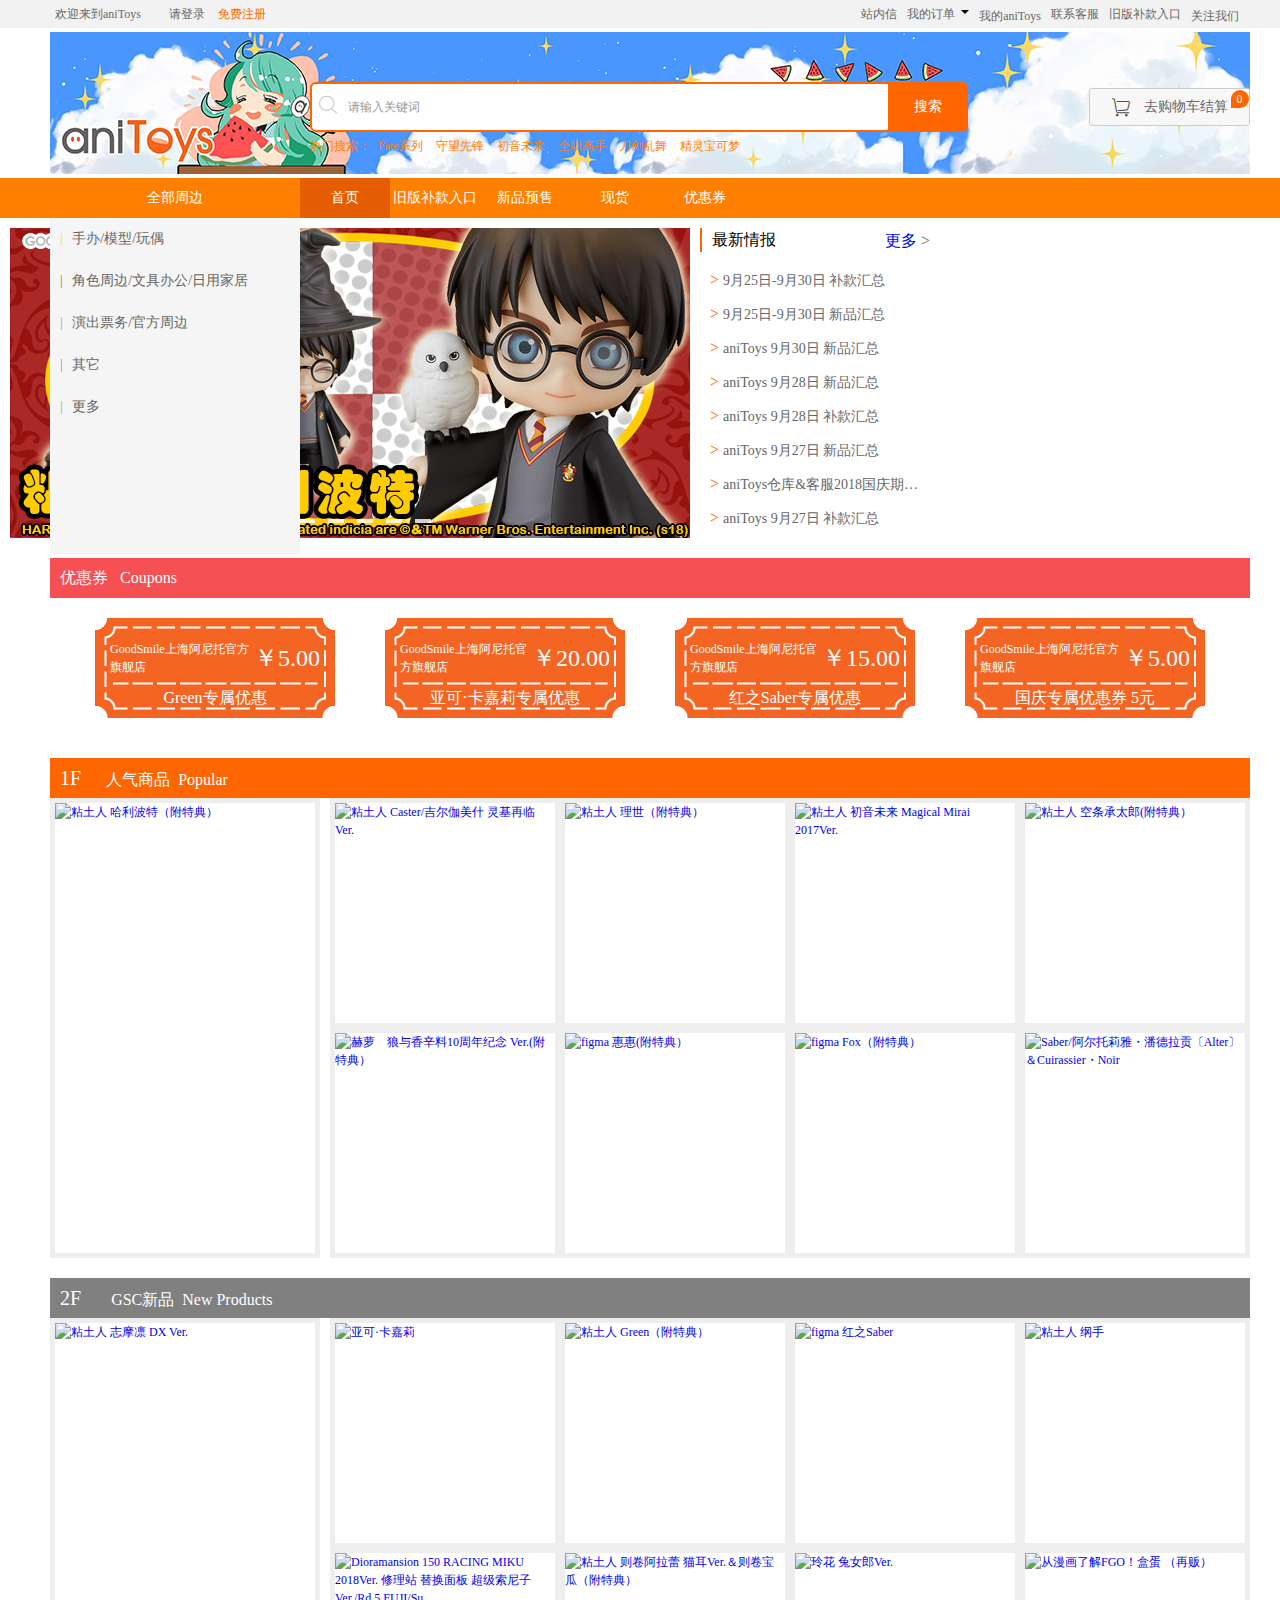
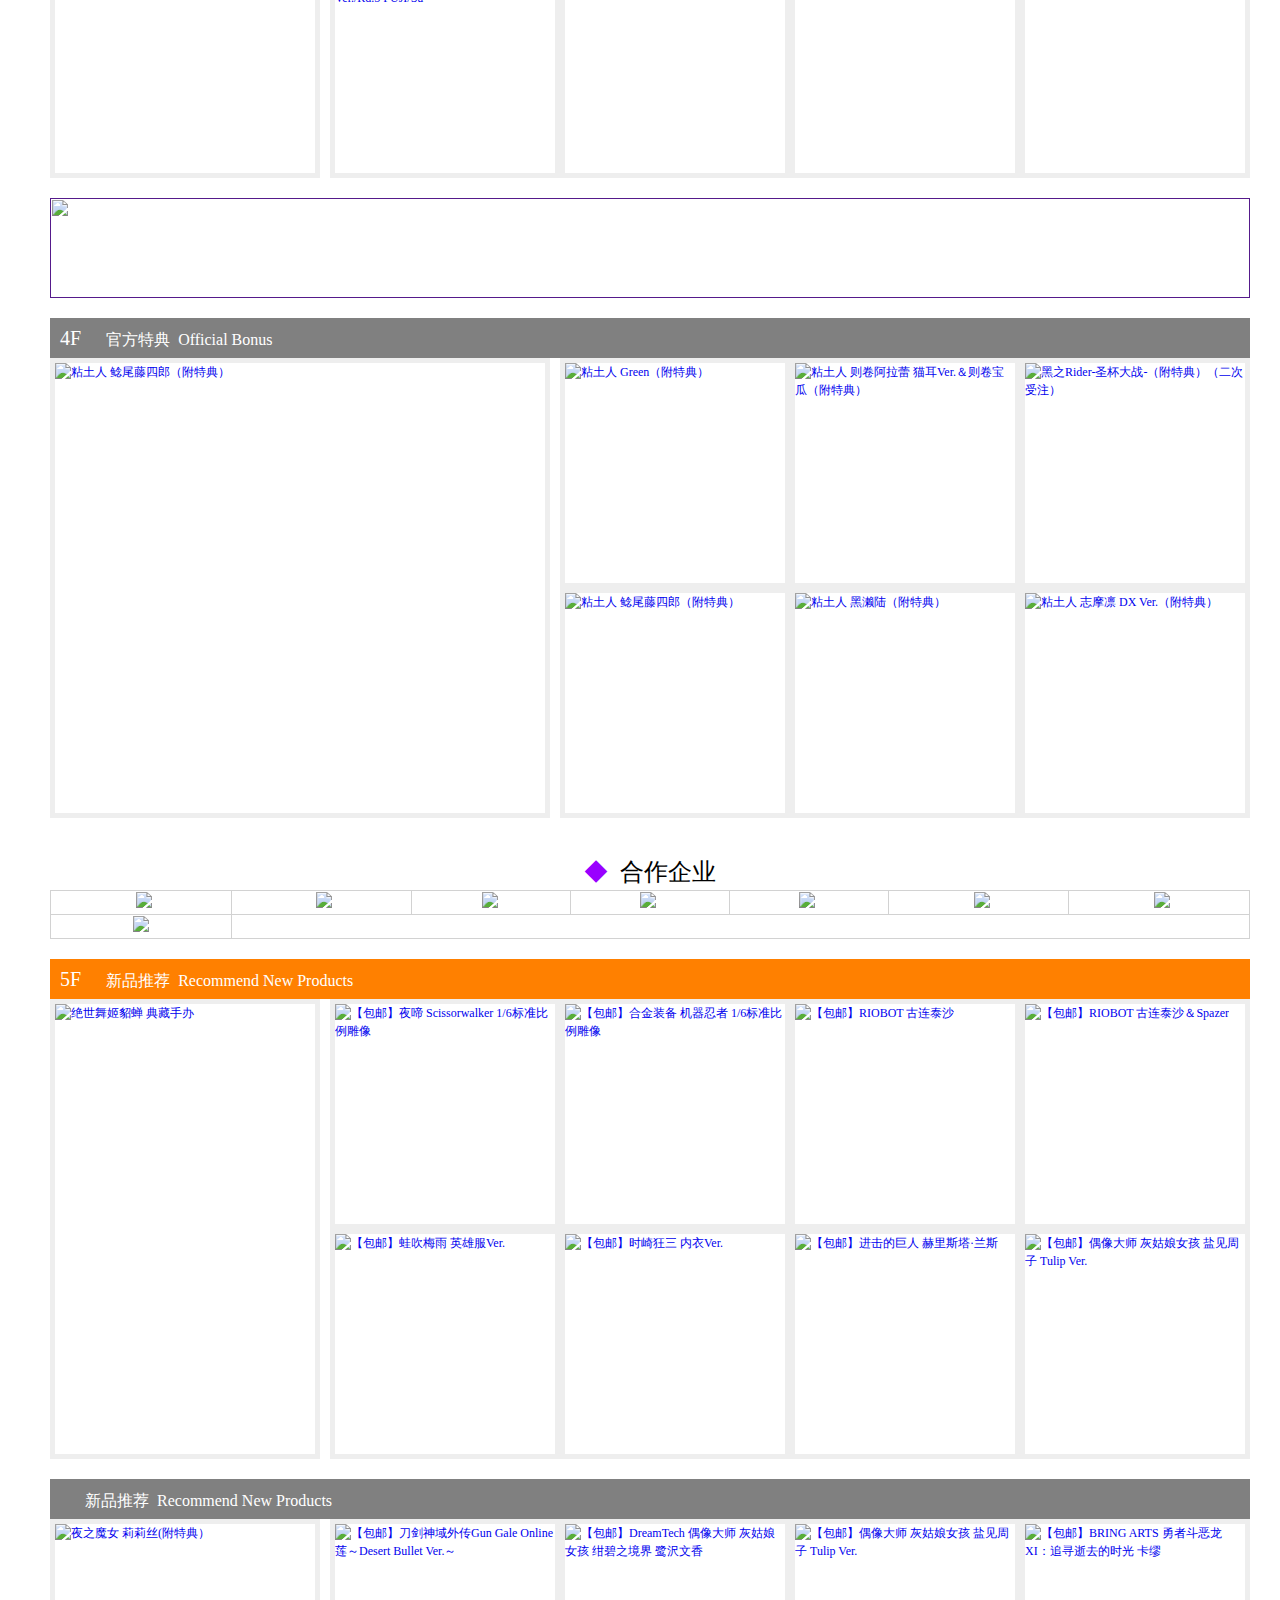
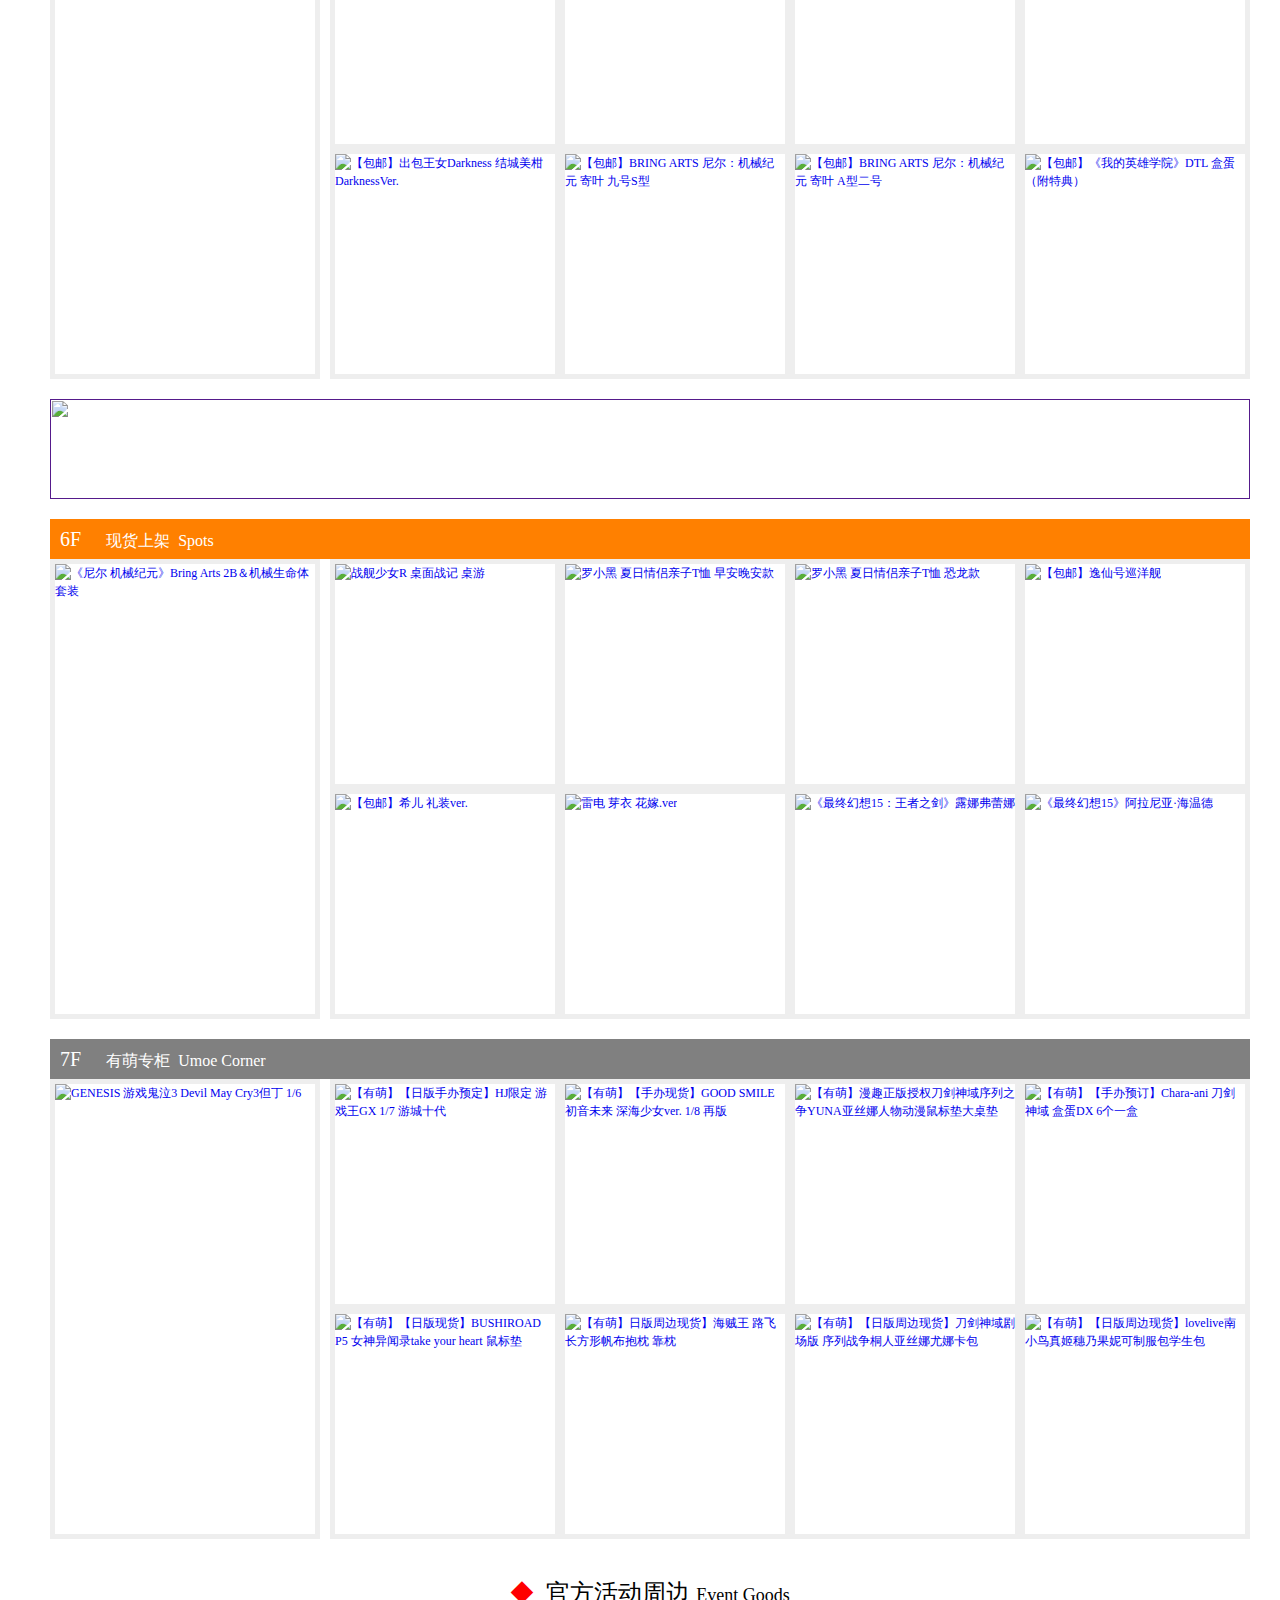
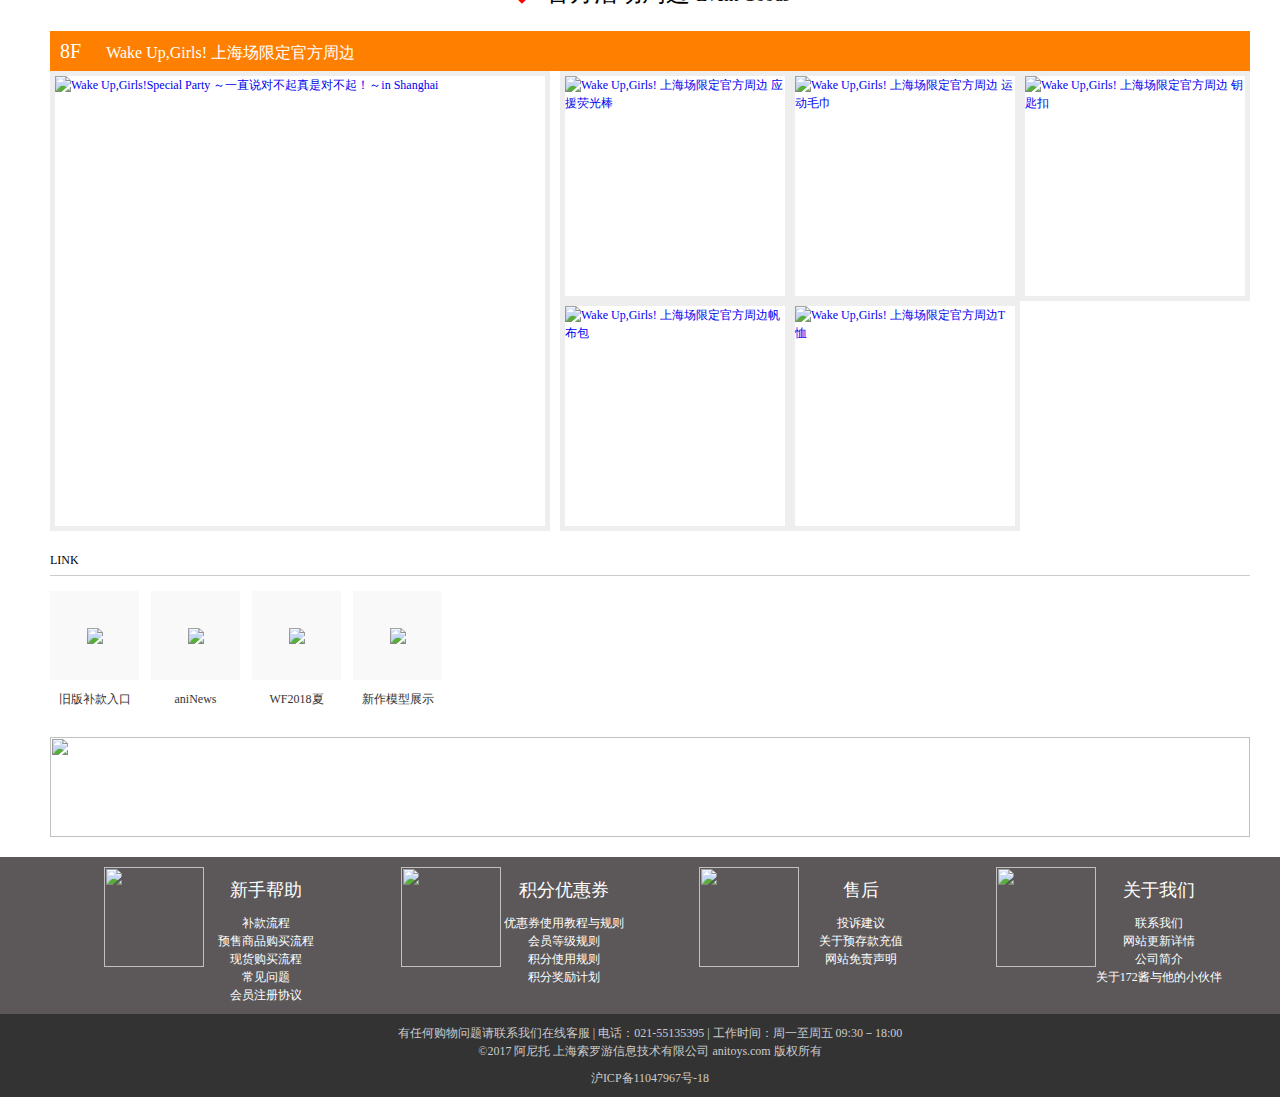
==== commit 889b9e0c: "index,login and registe" ====
--- a/index.html
+++ b/index.html
@@ -11,7 +11,6 @@
     <link rel="stylesheet" href="css/index.css">
     <link rel="stylesheet" href="iconfont/iconfont.css">
     <link rel="stylesheet" href="css/layout.css">
-    <link rel="stylesheet" href="css/theme.css">
 </head>
 
 <body>
@@ -23,8 +22,8 @@
             <div class="topnavLeft">
                 <div id="login">
                     <a href="./">欢迎来到aniToys</a> &nbsp;&nbsp;&nbsp;&nbsp;
-                    <a href="http://www.anitoys.com/passport-signin.html" classs="small-signin-enter">请登录</a>
-                    <a href="http://www.anitoys.com/passport-signup.html" class="small-signup-enter" style="color:#ff6600">免费注册</a>
+                    <a href="html/login.html" classs="small-signin-enter">请登录</a>
+                    <a href="html/registe.html" class="small-signup-enter" style="color:#ff6600">免费注册</a>
                 </div>
                 <div id="member" style="display:none;">
                     您好<span id="uname_263"></span>！
@@ -114,7 +113,7 @@
                                 <span>
                                     <span>
                                         <i class="iconfont icon-gouwuche">
-                                        <b data-type="1" class="up-cat-number">0</b>
+                                            <b data-type="1" class="up-cat-number">0</b>
                                         </i>
                                         去购物车结算
                                     </span>
@@ -126,7 +125,1050 @@
             </div>
         </div>
     </div>
+
+    <!-- 页面导航栏 -->
+
+    <div id="nav">
+        <div class="navBox">
+            <div class="row">
+                <div class="navLeft">
+                    <div class="bigCase">
+                        <a href="#">全部周边</a>
+                    </div>
+                    <div class="category is-display" id="category_box">
+                        <ul class="category-primary">
+                            <li>
+                                <div class="category-primary-item">
+
+                                    <a href="http://www.anitoys.com/topics-1.html">
+                                        <em>|</em>
+                                        手办/模型/玩偶 </a>
+
+                                </div>
+                                <div class="category-sub">
+                                    <div class="category-sub-item">
+                                        <div class="category-sub-title">手办</div>
+                                        <ul>
+                                            <li><a href="http://www.anitoys.com/list.html?cat_id=3">粘土人</a>&nbsp;&nbsp;&nbsp;&nbsp;<em>|</em></li>
+                                            <li><a href="http://www.anitoys.com/list.html?cat_id=4">可动小比例</a>&nbsp;&nbsp;&nbsp;&nbsp;<em>|</em></li>
+                                            <li><a href="http://www.anitoys.com/list.html?cat_id=5">等比例手办</a>&nbsp;&nbsp;&nbsp;&nbsp;<em>|</em></li>
+                                            <li><a href="http://www.anitoys.com/list.html?cat_id=6">盒蛋/扭蛋</a>&nbsp;&nbsp;&nbsp;&nbsp;<em>|</em></li>
+                                        </ul>
+                                    </div>
+                                    <div class="category-sub-item">
+                                        <div class="category-sub-title">模型</div>
+                                        <ul>
+                                            <li><a href="http://www.anitoys.com/list.html?cat_id=11">普通模型</a>&nbsp;&nbsp;&nbsp;&nbsp;<em>|</em></li>
+                                            <li><a href="http://www.anitoys.com/list.html?cat_id=12">拼装模型</a>&nbsp;&nbsp;&nbsp;&nbsp;<em>|</em></li>
+                                            <li><a href="http://www.anitoys.com/list.html?cat_id=56">车模</a>&nbsp;&nbsp;&nbsp;&nbsp;<em>|</em></li>
+                                        </ul>
+                                    </div>
+                                    <div class="category-sub-item">
+                                        <div class="category-sub-title">玩偶</div>
+                                        <ul>
+                                            <li><a href="http://www.anitoys.com/list.html?cat_id=14">玩偶</a>&nbsp;&nbsp;&nbsp;&nbsp;<em>|</em></li>
+                                        </ul>
+                                    </div>
+                                </div>
+                            </li>
+                            <li>
+                                <div class="category-primary-item">
+
+                                    <a href="http://www.anitoys.com/topics-7.html">
+                                        <em>|</em>
+                                        角色周边/文具办公/日用家居 </a>
+
+                                </div>
+                                <div class="category-sub">
+                                    <div class="category-sub-item">
+                                        <div class="category-sub-title">角色周边</div>
+                                        <ul>
+                                            <li><a href="http://www.anitoys.com/list.html?cat_id=25">服装</a>&nbsp;&nbsp;&nbsp;&nbsp;<em>|</em></li>
+                                            <li><a href="http://www.anitoys.com/list.html?cat_id=15">挂件</a>&nbsp;&nbsp;&nbsp;&nbsp;<em>|</em></li>
+                                            <li><a href="http://www.anitoys.com/list.html?cat_id=19">徽章</a>&nbsp;&nbsp;&nbsp;&nbsp;<em>|</em></li>
+                                            <li><a href="http://www.anitoys.com/list.html?cat_id=53">钥匙圈</a>&nbsp;&nbsp;&nbsp;&nbsp;<em>|</em></li>
+                                            <li><a href="http://www.anitoys.com/list.html?cat_id=55">鼠标垫</a>&nbsp;&nbsp;&nbsp;&nbsp;<em>|</em></li>
+                                            <li><a href="http://www.anitoys.com/list.html?cat_id=24">海报/挂画</a>&nbsp;&nbsp;&nbsp;&nbsp;<em>|</em></li>
+                                            <li><a href="http://www.anitoys.com/list.html?cat_id=71">手机配件</a>&nbsp;&nbsp;&nbsp;&nbsp;<em>|</em></li>
+                                            <li><a href="http://www.anitoys.com/list.html?cat_id=9">其它周边</a>&nbsp;&nbsp;&nbsp;&nbsp;<em>|</em></li>
+                                        </ul>
+                                    </div>
+                                    <div class="category-sub-item">
+                                        <div class="category-sub-title">文具办公</div>
+                                        <ul>
+                                            <li><a href="http://www.anitoys.com/list.html?cat_id=39">书签</a>&nbsp;&nbsp;&nbsp;&nbsp;<em>|</em></li>
+                                            <li><a href="http://www.anitoys.com/list.html?cat_id=40">胶带</a>&nbsp;&nbsp;&nbsp;&nbsp;<em>|</em></li>
+                                            <li><a href="http://www.anitoys.com/list.html?cat_id=41">贴纸</a>&nbsp;&nbsp;&nbsp;&nbsp;<em>|</em></li>
+                                            <li><a href="http://www.anitoys.com/list.html?cat_id=44">笔记本</a>&nbsp;&nbsp;&nbsp;&nbsp;<em>|</em></li>
+                                            <li><a href="http://www.anitoys.com/list.html?cat_id=42">文件夹</a>&nbsp;&nbsp;&nbsp;&nbsp;<em>|</em></li>
+                                            <li><a href="http://www.anitoys.com/list.html?cat_id=45">明信片</a>&nbsp;&nbsp;&nbsp;&nbsp;<em>|</em></li>
+                                            <li><a href="http://www.anitoys.com/list.html?cat_id=43">书写工具</a>&nbsp;&nbsp;&nbsp;&nbsp;<em>|</em></li>
+                                        </ul>
+                                    </div>
+                                    <div class="category-sub-item">
+                                        <div class="category-sub-title">日用家居</div>
+                                        <ul>
+                                            <li><a href="http://www.anitoys.com/list.html?cat_id=54">围巾/毛巾</a>&nbsp;&nbsp;&nbsp;&nbsp;<em>|</em></li>
+                                            <li><a href="http://www.anitoys.com/list.html?cat_id=49">镜子</a>&nbsp;&nbsp;&nbsp;&nbsp;<em>|</em></li>
+                                            <li><a href="http://www.anitoys.com/list.html?cat_id=50">抱枕靠垫</a>&nbsp;&nbsp;&nbsp;&nbsp;<em>|</em></li>
+                                            <li><a href="http://www.anitoys.com/list.html?cat_id=48">床单毛毯</a>&nbsp;&nbsp;&nbsp;&nbsp;<em>|</em></li>
+                                            <li><a href="http://www.anitoys.com/list.html?cat_id=47">餐饮器具</a>&nbsp;&nbsp;&nbsp;&nbsp;<em>|</em></li>
+                                            <li><a href="http://www.anitoys.com/list.html?cat_id=57">整理收纳</a>&nbsp;&nbsp;&nbsp;&nbsp;<em>|</em></li>
+                                        </ul>
+                                    </div>
+                                    <div class="category-sub-item">
+                                        <div class="category-sub-title">箱包袋饰</div>
+                                        <ul>
+                                            <li><a href="http://www.anitoys.com/list.html?cat_id=52">零钱包</a>&nbsp;&nbsp;&nbsp;&nbsp;<em>|</em></li>
+                                            <li><a href="http://www.anitoys.com/list.html?cat_id=61">手提包</a>&nbsp;&nbsp;&nbsp;&nbsp;<em>|</em></li>
+                                            <li><a href="http://www.anitoys.com/list.html?cat_id=70">双肩包</a>&nbsp;&nbsp;&nbsp;&nbsp;<em>|</em></li>
+                                        </ul>
+                                    </div>
+                                </div>
+                            </li>
+                            <li>
+                                <div class="category-primary-item">
+
+                                    <a href="http://www.anitoys.com/topics-20.html">
+                                        <em>|</em>
+                                        演出票务/官方周边
+                                    </a>
+
+                                </div>
+                                <div class="category-sub">
+                                    <div class="category-sub-item">
+                                        <div class="category-sub-title">票务</div>
+                                        <ul>
+                                            <li><a href="http://www.anitoys.com/list.html?cat_id=22">演唱会</a>&nbsp;&nbsp;&nbsp;&nbsp;<em>|</em></li>
+                                            <li><a href="http://www.anitoys.com/list.html?cat_id=59">见面会</a>&nbsp;&nbsp;&nbsp;&nbsp;<em>|</em></li>
+                                            <li><a href="http://www.anitoys.com/list.html?cat_id=60">展览会</a>&nbsp;&nbsp;&nbsp;&nbsp;<em>|</em></li>
+                                        </ul>
+                                    </div>
+                                    <div class="category-sub-item">
+                                        <div class="category-sub-title">官方周边</div>
+                                        <ul>
+                                            <li><a href="http://www.anitoys.com/list.html?cat_id=64">荧光棒</a>&nbsp;&nbsp;&nbsp;&nbsp;<em>|</em></li>
+                                            <li><a href="http://www.anitoys.com/list.html?cat_id=63">服装</a>&nbsp;&nbsp;&nbsp;&nbsp;<em>|</em></li>
+                                            <li><a href="http://www.anitoys.com/list.html?cat_id=65">徽章/挂件/钥匙圈</a>&nbsp;&nbsp;&nbsp;&nbsp;<em>|</em></li>
+                                            <li><a href="http://www.anitoys.com/list.html?cat_id=66">写真</a>&nbsp;&nbsp;&nbsp;&nbsp;<em>|</em></li>
+                                            <li><a href="http://www.anitoys.com/list.html?cat_id=67">手帕/毛巾</a>&nbsp;&nbsp;&nbsp;&nbsp;<em>|</em></li>
+                                            <li><a href="http://www.anitoys.com/list.html?cat_id=68">零钱包/手提包</a>&nbsp;&nbsp;&nbsp;&nbsp;<em>|</em></li>
+                                            <li><a href="http://www.anitoys.com/list.html?cat_id=69">其它周边</a>&nbsp;&nbsp;&nbsp;&nbsp;<em>|</em></li>
+                                        </ul>
+                                    </div>
+                                </div>
+                            </li>
+                            <li>
+                                <div class="category-primary-item">
+
+                                    <a href="http://www.anitoys.com/topics-16.html">
+                                        <em>|</em>
+                                        其它 </a>
+
+                                </div>
+                                <div class="category-sub">
+                                    <div class="category-sub-item">
+                                        <div class="category-sub-title">服务</div>
+                                        <ul>
+                                            <li><a href="http://www.anitoys.com/list.html?cat_id=18">费用</a>&nbsp;&nbsp;&nbsp;&nbsp;<em>|</em></li>
+                                        </ul>
+                                    </div>
+                                </div>
+                            </li>
+                            <li>
+                                <div class="category-primary-item more-goods">
+                                    <a href="http://www.anitoys.com/list.html">
+                                        <em>|</em>
+                                        更多
+                                    </a>
+                                </div>
+                            </li>
+
+                        </ul>
+                    </div>
+                </div>
+
+                <div class="navRight">
+                    <div class="menu">
+                        <a class="on" href="http://www.anitoys.com">首页</a>
+                        <a href="http://old.anitoys.com">旧版补款入口</a>
+                        <a href="http://www.anitoys.com/list.html?r_sort=item_id+desc&operationtype=replace&use_platform=0%252C1&sort=item_id%2520desc&activity_type=presale">新品预售</a>
+                        <a href="http://www.anitoys.com/list.html?r_sort=item_id+desc&operationtype=replace&use_platform=0%252C1&sort=item_id%2520desc&activity_type=normal">现货</a>
+                        <a href="http://www.anitoys.com/topics-coupons.html">优惠券</a></div>
+                </div>
+            </div>
+        </div>
     </div>
+
+    <!-- 轮播部分 -->
+
+    <div id="banner">
+        <div class="bannerBox">
+            <div class="bannerImg">
+                <div class="imgBox">
+                    <ul>
+                        <li><a href="#"><img src="images/banner_1.jpg" alt=""></a></li>
+                        <li><a href="#"><img src="images/banner_2.jpg" alt=""></a></li>
+                        <li><a href="#"><img src="images/banner_3.jpg" alt=""></a></li>
+                        <li><a href="#"><img src="images/banner_4.jpg" alt=""></a></li>
+                        <li><a href="#"><img src="images/banner_5.jpg" alt=""></a></li>
+                        <li><a href="#"><img src="images/banner_6.jpg" alt=""></a></li>
+                        <li><a href="#"><img src="images/banner_1.jpg" alt=""></a></li>
+                    </ul>
+                    <div class="imgPre">
+                        <a href="#" class="active"></a>
+                        <a href="#"></a>
+                        <a href="#"></a>
+                        <a href="#"></a>
+                        <a href="#"></a>
+                        <a href="#"></a>
+                    </div>
+                </div>
+            </div>
+            <div class="bannerNews">
+                <h3>最新情报<div class="latest-news-more"><a class="get-more" href="http://www.anitoys.com/content-index.html?node_id=2">更多</a><i
+                            class="iconfont"> > </i></div>
+                </h3>
+                <div class="latest-news-box">
+                    <ul>
+                        <li>
+                            <a href="http://www.anitoys.com/content-info.html?article_id=979" title="9月25日-9月30日 补款汇总"><i
+                                    class="iconfont"> > </i> 9月25日-9月30日 补款汇总
+                            </a>
+                        </li>
+                        <li>
+                            <a href="http://www.anitoys.com/content-info.html?article_id=978" title="9月25日-9月30日  新品汇总"><i
+                                    class="iconfont"> > </i> 9月25日-9月30日 新品汇总
+                            </a>
+                        </li>
+                        <li>
+                            <a href="http://www.anitoys.com/content-info.html?article_id=977" title="aniToys 9月30日 新品汇总"><i
+                                    class="iconfont"> > </i> aniToys 9月30日 新品汇总
+                            </a>
+                        </li>
+                        <li>
+                            <a href="http://www.anitoys.com/content-info.html?article_id=976" title="aniToys 9月28日 新品汇总"><i
+                                    class="iconfont"> > </i> aniToys 9月28日 新品汇总
+                            </a>
+                        </li>
+                        <li>
+                            <a href="http://www.anitoys.com/content-info.html?article_id=975" title="aniToys 9月28日 补款汇总"><i
+                                    class="iconfont"> > </i> aniToys 9月28日 补款汇总
+                            </a>
+                        </li>
+                        <li>
+                            <a href="http://www.anitoys.com/content-info.html?article_id=974" title="aniToys 9月27日 新品汇总"><i
+                                    class="iconfont"> > </i> aniToys 9月27日 新品汇总
+                            </a>
+                        </li>
+                        <li>
+                            <a href="http://www.anitoys.com/content-info.html?article_id=973" title="aniToys仓库&客服2018国庆期间放假公告"><i
+                                    class="iconfont"> > </i> aniToys仓库&客服2018国庆期间放假公告
+                            </a>
+                        </li>
+                        <li>
+                            <a href="http://www.anitoys.com/content-info.html?article_id=972" title="aniToys 9月27日 补款汇总"><i
+                                    class="iconfont"> > </i> aniToys 9月27日 补款汇总
+                            </a>
+                        </li>
+                    </ul>
+                </div>
+            </div>
+        </div>
+    </div>
+
+    <!-- 主要部分 -->
+
+    <div id="main">
+        <div class="mainBox">
+            <!-- 优惠券 -->
+            <div class="index-coupon clearfix">
+                <div class="index-coupon-title">优惠券&nbsp;&nbsp;&nbsp;Coupons</div>
+                <div class="index-coupon-box clearfix">
+                    <!-- 循环START -->
+                    <div class="index-coupon-item">
+                        <div class="coupon-top">
+                            <div class="coupon-brand">
+                                <a href="http://www.anitoys.com/shopCouponList.html?shop_id=1" class="get-coupons">
+                                    <!-- <img src="img0/FoS581JKDEKyfsH0bZOgppOz2pB6" width="32" height="32" alt=""> -->GoodSmile上海阿尼托官方旗舰店</a>
+                            </div>
+                            <div class="coupon-price"><a href="http://www.anitoys.com/shopCouponList.html?shop_id=1">￥5.00</a></div>
+                        </div>
+                        <div class="coupon-bottom"><a href="http://www.anitoys.com/shopCouponList.html?shop_id=1">Green专属优惠</a></div>
+                    </div>
+                    <div class="index-coupon-item">
+                        <div class="coupon-top">
+                            <div class="coupon-brand">
+                                <a href="http://www.anitoys.com/shopCouponList.html?shop_id=1" class="get-coupons">
+                                    <!-- <img src="img0/FoS581JKDEKyfsH0bZOgppOz2pB6" width="32" height="32" alt=""> -->GoodSmile上海阿尼托官方旗舰店</a>
+                            </div>
+                            <div class="coupon-price"><a href="http://www.anitoys.com/shopCouponList.html?shop_id=1">￥20.00</a></div>
+                        </div>
+                        <div class="coupon-bottom"><a href="http://www.anitoys.com/shopCouponList.html?shop_id=1">亚可·卡嘉莉专属优惠</a></div>
+                    </div>
+                    <div class="index-coupon-item">
+                        <div class="coupon-top">
+                            <div class="coupon-brand">
+                                <a href="http://www.anitoys.com/shopCouponList.html?shop_id=1" class="get-coupons">
+                                    <!-- <img src="img0/FoS581JKDEKyfsH0bZOgppOz2pB6" width="32" height="32" alt=""> -->GoodSmile上海阿尼托官方旗舰店</a>
+                            </div>
+                            <div class="coupon-price"><a href="http://www.anitoys.com/shopCouponList.html?shop_id=1">￥15.00</a></div>
+                        </div>
+                        <div class="coupon-bottom"><a href="http://www.anitoys.com/shopCouponList.html?shop_id=1">红之Saber专属优惠</a></div>
+                    </div>
+                    <div class="index-coupon-item">
+                        <div class="coupon-top">
+                            <div class="coupon-brand">
+                                <a href="http://www.anitoys.com/shopCouponList.html?shop_id=1" class="get-coupons">
+                                    <!-- <img src="img0/FoS581JKDEKyfsH0bZOgppOz2pB6" width="32" height="32" alt=""> -->GoodSmile上海阿尼托官方旗舰店</a>
+                            </div>
+                            <div class="coupon-price"><a href="http://www.anitoys.com/shopCouponList.html?shop_id=1">￥5.00</a></div>
+                        </div>
+                        <div class="coupon-bottom"><a href="http://www.anitoys.com/shopCouponList.html?shop_id=1">国庆专属优惠券
+                                5元</a></div>
+                    </div>
+                    <!-- 循环END -->
+                </div>
+            </div>
+
+            <!-- 1f -->
+
+            <div class="index-floor-1 clearfix">
+                <div class="floor-1-title floor-item-title" style="background: #ff6600"><strong>1F</strong>人气商品&nbsp;&nbsp;Popular</div>
+                <div class="floor-1-left clearfix">
+                    <a href="http://www.anitoys.com/index.php/item.html?item_id=3255">
+                        <img width="260" height="450" src="http://upload2016.anitoys.com/FrA0TWcixJW3GD5Q-zQfP6YYRzlg"
+                            app="topc" data-original="http://upload2016.anitoys.com/FrA0TWcixJW3GD5Q-zQfP6YYRzlg" class="imglazyload"
+                            alt="粘土人 哈利波特（附特典）" /></a>
+                    <div class="pt-mask-lg">粘土人 哈利波特（附特典）</div>
+                </div>
+                <div class="floor-1-right clearfix">
+                    <ul class="clearfix">
+                        <!--循环START-->
+                        <li><a href="http://www.anitoys.com/item.html?item_id=3169"><img width="220" height="220" src="http://upload2016.anitoys.com/Fol2PWF8TaR2RrJ39jD2MFV5zDLT_s.jpg"
+                                    alt="粘土人 Caster/吉尔伽美什 灵基再临 Ver."></a>
+                            <div class="pt-mask">
+                                <h5>粘土人 Caster/吉尔伽美什 灵基再临 Ver.</h5>
+                                <p>￥358.00</p>
+                            </div>
+                        </li>
+                        <li><a href="http://www.anitoys.com/item.html?item_id=3156"><img width="220" height="220" src="http://upload2016.anitoys.com/FlBr2rdAzrLXXUQU5B6jfAW__u5X_s.jpg"
+                                    alt="粘土人 理世（附特典）"></a>
+                            <div class="pt-mask">
+                                <h5>粘土人 理世（附特典）</h5>
+                                <p>￥275.00</p>
+                            </div>
+                        </li>
+                        <li><a href="http://www.anitoys.com/item.html?item_id=3155"><img width="220" height="220" src="http://upload2016.anitoys.com/Fl0cM3XwyvqqafRNv9eJSSYD5plx_s.jpg"
+                                    alt="粘土人 初音未来 Magical Mirai 2017Ver."></a>
+                            <div class="pt-mask">
+                                <h5>粘土人 初音未来 Magical Mirai 2017Ver.</h5>
+                                <p>￥350.00</p>
+                            </div>
+                        </li>
+                        <li><a href="http://www.anitoys.com/item.html?item_id=3122"><img width="220" height="220" src="http://upload2016.anitoys.com/FvdqvzhmhywFNQrrR6BW0jw8Z33M_s.jpg"
+                                    alt="粘土人 空条承太郎(附特典）"></a>
+                            <div class="pt-mask">
+                                <h5>粘土人 空条承太郎(附特典）</h5>
+                                <p>￥299.00</p>
+                            </div>
+                        </li>
+                        <li><a href="http://www.anitoys.com/item.html?item_id=3118"><img width="220" height="220" src="http://upload2016.anitoys.com/Fhqqoiu5GLe_heZ2snt8H5NZWZoy_s.jpg"
+                                    alt="赫萝　狼与香辛料10周年纪念 Ver.(附特典）"></a>
+                            <div class="pt-mask">
+                                <h5>赫萝　狼与香辛料10周年纪念 Ver.(附特典）</h5>
+                                <p>￥979.00</p>
+                            </div>
+                        </li>
+                        <li><a href="http://www.anitoys.com/item.html?item_id=3109"><img width="220" height="220" src="http://upload2016.anitoys.com/FmedN8ewN4qbZBBFyZU8najUQp6a_s.jpg"
+                                    alt="figma 惠惠(附特典）"></a>
+                            <div class="pt-mask">
+                                <h5>figma 惠惠(附特典）</h5>
+                                <p>￥458.00</p>
+                            </div>
+                        </li>
+                        <li><a href="http://www.anitoys.com/item.html?item_id=3040"><img width="220" height="220" src="http://upload2016.anitoys.com/Fu3r7dryXPjzavLe1cb_8mZw6QkU_s.jpg"
+                                    alt="figma Fox（附特典）"></a>
+                            <div class="pt-mask">
+                                <h5>figma Fox（附特典）</h5>
+                                <p>￥427.00</p>
+                            </div>
+                        </li>
+                        <li><a href="http://www.anitoys.com/item.html?item_id=2995"><img width="220" height="220" src="http://upload2016.anitoys.com/Fs6S5IC_v0e8Zycq9GeWtNm0zrxv_s.jpg"
+                                    alt="Saber/阿尔托莉雅・潘德拉贡〔Alter〕＆Cuirassier・Noir"></a>
+                            <div class="pt-mask">
+                                <h5>Saber/阿尔托莉雅・潘德拉贡〔Alter〕＆Cuirassier・Noir</h5>
+                                <p>￥1146.00</p>
+                            </div>
+                        </li>
+                        <!-- 循环END -->
+                    </ul>
+                </div>
+            </div>
+            <div class="cb">
+                <div class="index-floor-1 clearfix">
+                    <div class="floor-1-title floor-item-title" style="background: #808080"><strong>2F </strong>GSC新品&nbsp;&nbsp;New
+                        Products</div>
+                    <div class="floor-1-left clearfix">
+                        <a href="http://www.anitoys.com/index.php/item.html?item_id=3220">
+                            <img width="260" height="450" src="http://upload2016.anitoys.com/FowXvGvc-HX__0M5tObwI_egdyv8"
+                                app="topc" data-original="http://upload2016.anitoys.com/FowXvGvc-HX__0M5tObwI_egdyv8"
+                                class="imglazyload" alt="粘土人 志摩凛 DX Ver." /></a>
+                        <div class="pt-mask-lg">粘土人 志摩凛 DX Ver.</div>
+                    </div>
+                    <div class="floor-1-right clearfix">
+                        <ul class="clearfix">
+                            <!--循环START-->
+                            <li><a href="http://www.anitoys.com/item.html?item_id=3317"><img width="220" height="220"
+                                        src="http://upload2016.anitoys.com/FuZ9W5dUa8AswDujkgojlnPupR-6_s.jpg" alt="亚可·卡嘉莉 "></a>
+                                <div class="pt-mask">
+                                    <h5>亚可·卡嘉莉 </h5>
+                                    <p>￥965.00</p>
+                                </div>
+                            </li>
+                            <li><a href="http://www.anitoys.com/item.html?item_id=3310"><img width="220" height="220"
+                                        src="http://upload2016.anitoys.com/FuxcaXbGGXq004v0MProvo_KE3C2_s.jpg" alt="粘土人 Green（附特典）"></a>
+                                <div class="pt-mask">
+                                    <h5>粘土人 Green（附特典）</h5>
+                                    <p>￥346.00</p>
+                                </div>
+                            </li>
+                            <li><a href="http://www.anitoys.com/item.html?item_id=3309"><img width="220" height="220"
+                                        src="http://upload2016.anitoys.com/FuEFVLBg0_Sdcvg_eIsrT_IpiYG3_s.jpg" alt="figma 红之Saber"></a>
+                                <div class="pt-mask">
+                                    <h5>figma 红之Saber</h5>
+                                    <p>￥552.00</p>
+                                </div>
+                            </li>
+                            <li><a href="http://www.anitoys.com/item.html?item_id=3308"><img width="220" height="220"
+                                        src="http://upload2016.anitoys.com/FldbY_4esLAbPbk5Tc34Cn-6raby_s.jpg" alt="粘土人 纲手"></a>
+                                <div class="pt-mask">
+                                    <h5>粘土人 纲手</h5>
+                                    <p>￥269.00</p>
+                                </div>
+                            </li>
+                            <li><a href="http://www.anitoys.com/item.html?item_id=3307"><img width="220" height="220"
+                                        src="http://upload2016.anitoys.com/FoHEFX2kB0eZ4TwqTgrDHFRNl9ma_s.jpg" alt="Dioramansion 150 RACING MIKU 2018Ver. 修理站 替换面板  超级索尼子Ver./Rd.5 FUJI/Su"></a>
+                                <div class="pt-mask">
+                                    <h5>Dioramansion 150 RACING MIKU 2018Ver. 修理站 替换面板 超级索尼子Ver./Rd.5 FUJI/Su</h5>
+                                    <p>￥122.00</p>
+                                </div>
+                            </li>
+                            <li><a href="http://www.anitoys.com/item.html?item_id=3306"><img width="220" height="220"
+                                        src="http://upload2016.anitoys.com/Frof7OJ2sEOtJbpnveWfxM-WopO3_s.jpg" alt="粘土人 则卷阿拉蕾 猫耳Ver.＆则卷宝瓜（附特典）"></a>
+                                <div class="pt-mask">
+                                    <h5>粘土人 则卷阿拉蕾 猫耳Ver.＆则卷宝瓜（附特典）</h5>
+                                    <p>￥299.00</p>
+                                </div>
+                            </li>
+                            <li><a href="http://www.anitoys.com/item.html?item_id=3305"><img width="220" height="220"
+                                        src="http://upload2016.anitoys.com/FsE6PuqVQb2qDY0b0jG4kdb5DwPw_s.jpg" alt="玲花 兔女郎Ver."></a>
+                                <div class="pt-mask">
+                                    <h5>玲花 兔女郎Ver.</h5>
+                                    <p>￥1630.00</p>
+                                </div>
+                            </li>
+                            <li><a href="http://www.anitoys.com/item.html?item_id=3304"><img width="220" height="220"
+                                        src="http://upload2016.anitoys.com/Fofsnolr_J1YfbnmeVecgx9px0xz_s.jpg" alt="从漫画了解FGO！盒蛋 （再贩）"></a>
+                                <div class="pt-mask">
+                                    <h5>从漫画了解FGO！盒蛋 （再贩）</h5>
+                                    <p>￥228.00</p>
+                                </div>
+                            </li>
+                            <!-- 循环END -->
+                        </ul>
+                    </div>
+                </div>
+
+                <div class="little-banner">
+                    <a href="">
+                        <img width="1200" height="100" src="http://upload2016.anitoys.com/Fvn_84a18DjgOz1K0FVXlxgsnp73"
+                            app="topc" data-original="http://upload2016.anitoys.com/Fvn_84a18DjgOz1K0FVXlxgsnp73" class="imglazyload"
+                            alt="" /> </a>
+                </div>
+            </div>
+
+            <!-- 小型banner -->
+            <div class="cb">
+                <div class="index-floor-3 clearfix">
+                    <div class="floor-3-title floor-item-title" style="background: #808080"><strong>4F</strong>官方特典&nbsp;&nbsp;Official
+                        Bonus</div>
+                    <div class="floor-3-left">
+                        <a href="http://www.anitoys.com/item.html?item_id=3296">
+                            <img width="500" height="450" src="http://upload2016.anitoys.com/FqhOs-sy-CMBSVojp7CAbKPu5_NP"
+                                app="topc" data-original="http://upload2016.anitoys.com/FqhOs-sy-CMBSVojp7CAbKPu5_NP"
+                                class="imglazyload" alt=" 粘土人 鲶尾藤四郎（附特典）" /></a>
+                        <div class="pt-mask-lg"> 粘土人 鲶尾藤四郎（附特典）</div>
+                    </div>
+                    <div class="floor-3-right clearfix">
+                        <ul class="clearfix">
+                            <li><a href="http://www.anitoys.com/item.html?item_id=3310"><img width="220" height="220"
+                                        src="http://upload2016.anitoys.com/FuxcaXbGGXq004v0MProvo_KE3C2_s.jpg" alt="粘土人 Green（附特典）"></a>
+                                <div class="pt-mask">
+                                    <h5>粘土人 Green（附特典）</h5>
+                                    <p>346.000</p>
+                                </div>
+                            </li>
+                            <li><a href="http://www.anitoys.com/item.html?item_id=3306"><img width="220" height="220"
+                                        src="http://upload2016.anitoys.com/Frof7OJ2sEOtJbpnveWfxM-WopO3_s.jpg" alt="粘土人 则卷阿拉蕾 猫耳Ver.＆则卷宝瓜（附特典）"></a>
+                                <div class="pt-mask">
+                                    <h5>粘土人 则卷阿拉蕾 猫耳Ver.＆则卷宝瓜（附特典）</h5>
+                                    <p>299.000</p>
+                                </div>
+                            </li>
+                            <li><a href="http://www.anitoys.com/item.html?item_id=3299"><img width="220" height="220"
+                                        src="http://upload2016.anitoys.com/FoHb_umJ8k3N3I9pgoOkXQTnTK_0_s.jpg" alt="黑之Rider-圣杯大战-（附特典）（二次受注）"></a>
+                                <div class="pt-mask">
+                                    <h5>黑之Rider-圣杯大战-（附特典）（二次受注）</h5>
+                                    <p>1149.000</p>
+                                </div>
+                            </li>
+                            <li><a href="http://www.anitoys.com/item.html?item_id=3296"><img width="220" height="220"
+                                        src="http://upload2016.anitoys.com/Fvfi7HGpejvYxZZU5hQk15z1ddmO_s.jpg" alt="粘土人 鲶尾藤四郎（附特典）"></a>
+                                <div class="pt-mask">
+                                    <h5>粘土人 鲶尾藤四郎（附特典）</h5>
+                                    <p>281.000</p>
+                                </div>
+                            </li>
+                            <li><a href="http://www.anitoys.com/item.html?item_id=3294"><img width="220" height="220"
+                                        src="http://upload2016.anitoys.com/FuugzLy6Ie-T4XnaAiemfaAZZ0jb_s.jpg" alt="粘土人 黑濑陆（附特典）"></a>
+                                <div class="pt-mask">
+                                    <h5>粘土人 黑濑陆（附特典）</h5>
+                                    <p>287.000</p>
+                                </div>
+                            </li>
+                            <li><a href="http://www.anitoys.com/item.html?item_id=3220"><img width="220" height="220"
+                                        src="http://upload2016.anitoys.com/Fm5eozsCmfZRF2wea0kPYXTZiH6I_s.jpg" alt="粘土人 志摩凛 DX Ver.（附特典）"></a>
+                                <div class="pt-mask">
+                                    <h5>粘土人 志摩凛 DX Ver.（附特典）</h5>
+                                    <p>433.000</p>
+                                </div>
+                            </li>
+                        </ul>
+                    </div>
+                </div>
+                <div style="text-align: center;"><span style="font-family: &quot;Microsoft Yahei&quot;; font-size: x-large;"><br /></span></div>
+                <div style="text-align: center;"><span style="font-family: &quot;Microsoft Yahei&quot;; font-size: x-large;">
+                        <font color="#9900ff">◆</font>
+                    </span><span style="color: rgb(255, 0, 0); font-family: &quot;Microsoft Yahei&quot;; font-size: x-large;">&nbsp;</span><span
+                        style="font-family: &quot;Microsoft Yahei&quot;; font-size: x-large;">合作企业</span></div>
+                <div style="text-align: center;">
+                    <table width="1200px" border="1" cellspacing="1" cellpadding="1" style="text-align: center;"
+                        bordercolor="#d2d2d2" bgcolor="#FFFFFF">
+                        <tbody>
+                            <tr>
+                                <td>&nbsp;<a href="http://www.anitoys.com/index.php/shopcenter.html?shop_id=1" type="url">
+                                        <img src="http://upload2016.anitoys.com/Fvbfvkt3ubQtt7w1FWoqMvUoD03b"></a></td>
+                                <td>&nbsp;<a href="http://www.anitoys.com/index.php/shopcenter.html?shop_id=9" type="url">
+                                        <img src="http://upload2016.anitoys.com/FmOIMeZQHuwSdLQ3gdB5BnXaPdT5"></a></td>
+                                <td> <a href="http://www.anitoys.com/index.php/shopcenter.html?shop_id=8" type="url">
+                                        <img src="http://upload2016.anitoys.com/FqpQ9iN4Fm-KQe5n4-KJ5jA8Hlvv"></a>&nbsp;</td>
+                                <td> <a href="http://www.anitoys.com/index.php/search.html?shop_id=4&amp;shop_cat_id=65"
+                                        type="url">
+                                        <img src="http://upload2016.anitoys.com/Fp9a22IWIMg_P1mbyHvbFJCZBOT8"></a>&nbsp;</td>
+                                <td> <a href="http://www.anitoys.com/index.php/search.html?shop_id=4&amp;shop_cat_id=91"
+                                        type="url">
+                                        <img src="http://upload2016.anitoys.com/Fmja2JIg_iaq3HaXYDbRN_SOApx6"></a>&nbsp;</td>
+                                <td>&nbsp;<a href="http://www.anitoys.com/index.php/shopcenter.html?shop_id=4" type="url">
+                                        <img src="http://upload2016.anitoys.com/FjQwctALMUMz5_uoTlR4jT0_tCbO"></a></td>
+                                <td>&nbsp;<a href="http://www.anitoys.com/index.php/shopcenter.html?shop_id=6" type="url">
+                                        <img src="http://upload2016.anitoys.com/Fh28jXNYGl9dl8MVslG6HVl9RtB0"></a></td>
+                            </tr>
+                            <tr>
+                                <td><a href="http://www.anitoys.com/index.php/search.html?shop_id=4&amp;shop_cat_id=123"
+                                        type="url">
+                                        <img src="http://upload2016.anitoys.com/Fn2GCfafeejQqTkbjwROvgSPH4YA"></a></td>
+                            </tr>
+                        </tbody>
+                    </table>
+                </div>
+            </div>
+            <!-- 2F -->
+            <div class="cb">
+                <div class="index-floor-1 clearfix">
+                    <div class="floor-1-title floor-item-title" style="background: #ff8000"><strong>5F</strong>新品推荐&nbsp;&nbsp;Recommend
+                        New Products</div>
+                    <div class="floor-1-left clearfix">
+                        <a href="http://www.anitoys.com/item.html?item_id=3085">
+                            <img width="260" height="450" src="http://upload2016.anitoys.com/FvdOJXSQdLlVtsPFgRixRAH7tMHJ"
+                                app="topc" data-original="http://upload2016.anitoys.com/FvdOJXSQdLlVtsPFgRixRAH7tMHJ"
+                                class="imglazyload" alt="绝世舞姬貂蝉 典藏手办" /></a>
+                        <div class="pt-mask-lg">绝世舞姬貂蝉 典藏手办</div>
+                    </div>
+                    <div class="floor-1-right clearfix">
+                        <ul class="clearfix">
+                            <!--循环START-->
+                            <li><a href="http://www.anitoys.com/item.html?item_id=3315"><img width="220" height="220"
+                                        src="http://upload2016.anitoys.com/FtF48XpjDz8scvIWivisHCnrKxeK_s.jpg" alt="【包邮】夜啼 Scissorwalker 1/6标准比例雕像"></a>
+                                <div class="pt-mask">
+                                    <h5>【包邮】夜啼 Scissorwalker 1/6标准比例雕像</h5>
+                                    <p>￥2000.00</p>
+                                </div>
+                            </li>
+                            <li><a href="http://www.anitoys.com/item.html?item_id=3314"><img width="220" height="220"
+                                        src="http://upload2016.anitoys.com/FssUO2nywYsCGF3yds20qVrPLx4F_s.jpg" alt="【包邮】合金装备 机器忍者 1/6标准比例雕像"></a>
+                                <div class="pt-mask">
+                                    <h5>【包邮】合金装备 机器忍者 1/6标准比例雕像</h5>
+                                    <p>￥2000.00</p>
+                                </div>
+                            </li>
+                            <li><a href="http://www.anitoys.com/item.html?item_id=3313"><img width="220" height="220"
+                                        src="http://upload2016.anitoys.com/Fktb7GlNxkchBILfDMFgBRcvyK8X_s.jpg" alt="【包邮】RIOBOT 古连泰沙"></a>
+                                <div class="pt-mask">
+                                    <h5>【包邮】RIOBOT 古连泰沙</h5>
+                                    <p>￥1500.00</p>
+                                </div>
+                            </li>
+                            <li><a href="http://www.anitoys.com/item.html?item_id=3312"><img width="220" height="220"
+                                        src="http://upload2016.anitoys.com/Fu9eWNl6JShtTgEDosQJ3n__qV3K_s.jpg" alt="【包邮】RIOBOT 古连泰沙＆Spazer"></a>
+                                <div class="pt-mask">
+                                    <h5>【包邮】RIOBOT 古连泰沙＆Spazer</h5>
+                                    <p>￥2200.00</p>
+                                </div>
+                            </li>
+                            <li><a href="http://www.anitoys.com/item.html?item_id=3302"><img width="220" height="220"
+                                        src="http://upload2016.anitoys.com/Ftf-h1mx_VFOhsAQXgZO0WlSs2ZW_s.jpg" alt="【包邮】蛙吹梅雨 英雄服Ver."></a>
+                                <div class="pt-mask">
+                                    <h5>【包邮】蛙吹梅雨 英雄服Ver.</h5>
+                                    <p>￥906.00</p>
+                                </div>
+                            </li>
+                            <li><a href="http://www.anitoys.com/item.html?item_id=3301"><img width="220" height="220"
+                                        src="http://upload2016.anitoys.com/FkEm2_5xBwmW5ykgw_Vh9KFxWk_p_s.jpg" alt="【包邮】时崎狂三 内衣Ver."></a>
+                                <div class="pt-mask">
+                                    <h5>【包邮】时崎狂三 内衣Ver.</h5>
+                                    <p>￥925.00</p>
+                                </div>
+                            </li>
+                            <li><a href="http://www.anitoys.com/item.html?item_id=3264"><img width="220" height="220"
+                                        src="http://upload2016.anitoys.com/FuDraTutgPIXZglvAjSkeKQPRivB_s.jpg" alt="【包邮】进击的巨人 赫里斯塔·兰斯"></a>
+                                <div class="pt-mask">
+                                    <h5>【包邮】进击的巨人 赫里斯塔·兰斯</h5>
+                                    <p>￥912.00</p>
+                                </div>
+                            </li>
+                            <li><a href="http://www.anitoys.com/item.html?item_id=3250"><img width="220" height="220"
+                                        src="http://upload2016.anitoys.com/FjIxNjF8eH0FD7nQ8R-FR3xqBdeP_s.jpg" alt="【包邮】偶像大师 灰姑娘女孩 盐见周子 Tulip Ver."></a>
+                                <div class="pt-mask">
+                                    <h5>【包邮】偶像大师 灰姑娘女孩 盐见周子 Tulip Ver.</h5>
+                                    <p>￥910.00</p>
+                                </div>
+                            </li>
+                            <!-- 循环END -->
+                        </ul>
+                    </div>
+                </div>
+                <div class="index-floor-1 clearfix">
+                    <div class="floor-1-title floor-item-title" style="background: #808080"><strong></strong>新品推荐&nbsp;&nbsp;Recommend
+                        New Products</div>
+                    <div class="floor-1-left clearfix">
+                        <a href="http://www.anitoys.com/item.html?item_id=3082">
+                            <img width="260" height="450" src="http://upload2016.anitoys.com/FgdnoPPcBQvU7X0FFLN9gyb9KcwU"
+                                app="topc" data-original="http://upload2016.anitoys.com/FgdnoPPcBQvU7X0FFLN9gyb9KcwU"
+                                class="imglazyload" alt="夜之魔女 莉莉丝(附特典）" /></a>
+                        <div class="pt-mask-lg">夜之魔女 莉莉丝(附特典）</div>
+                    </div>
+                    <div class="floor-1-right clearfix">
+                        <ul class="clearfix">
+                            <!--循环START-->
+                            <li><a href="http://www.anitoys.com/item.html?item_id=3263"><img width="220" height="220"
+                                        src="http://upload2016.anitoys.com/FpAYA6rGEM28UL-On_5E3jLil6HQ_s.jpg" alt="【包邮】刀剑神域外传Gun Gale Online 莲～Desert Bullet Ver.～"></a>
+                                <div class="pt-mask">
+                                    <h5>【包邮】刀剑神域外传Gun Gale Online 莲～Desert Bullet Ver.～</h5>
+                                    <p>￥650.00</p>
+                                </div>
+                            </li>
+                            <li><a href="http://www.anitoys.com/item.html?item_id=3261"><img width="220" height="220"
+                                        src="http://upload2016.anitoys.com/FhiFRZffNJ53iTcI9dYfzsQpZ0wf_s.jpg" alt="【包邮】DreamTech 偶像大师 灰姑娘女孩 绀碧之境界 鹭沢文香"></a>
+                                <div class="pt-mask">
+                                    <h5>【包邮】DreamTech 偶像大师 灰姑娘女孩 绀碧之境界 鹭沢文香</h5>
+                                    <p>￥911.00</p>
+                                </div>
+                            </li>
+                            <li><a href="http://www.anitoys.com/item.html?item_id=3250"><img width="220" height="220"
+                                        src="http://upload2016.anitoys.com/FjIxNjF8eH0FD7nQ8R-FR3xqBdeP_s.jpg" alt="【包邮】偶像大师 灰姑娘女孩 盐见周子 Tulip Ver."></a>
+                                <div class="pt-mask">
+                                    <h5>【包邮】偶像大师 灰姑娘女孩 盐见周子 Tulip Ver.</h5>
+                                    <p>￥910.00</p>
+                                </div>
+                            </li>
+                            <li><a href="http://www.anitoys.com/item.html?item_id=3243"><img width="220" height="220"
+                                        src="http://upload2016.anitoys.com/FmVsGJOX161_lk6u3tR6wRBLGF36_s.jpg" alt="【包邮】BRING ARTS 勇者斗恶龙XI：追寻逝去的时光 卡缪"></a>
+                                <div class="pt-mask">
+                                    <h5>【包邮】BRING ARTS 勇者斗恶龙XI：追寻逝去的时光 卡缪</h5>
+                                    <p>￥522.00</p>
+                                </div>
+                            </li>
+                            <li><a href="http://www.anitoys.com/item.html?item_id=3234"><img width="220" height="220"
+                                        src="http://upload2016.anitoys.com/FolXW6DpkbBcr3154K7r7RPMlQsM_s.jpg" alt="【包邮】出包王女Darkness 结城美柑 DarknessVer."></a>
+                                <div class="pt-mask">
+                                    <h5>【包邮】出包王女Darkness 结城美柑 DarknessVer.</h5>
+                                    <p>￥650.00</p>
+                                </div>
+                            </li>
+                            <li><a href="http://www.anitoys.com/item.html?item_id=3230"><img width="220" height="220"
+                                        src="http://upload2016.anitoys.com/FsW-taLzloH8LXOjHWFcaG-GmB_x_s.jpg" alt="【包邮】BRING ARTS 尼尔：机械纪元 寄叶 九号S型"></a>
+                                <div class="pt-mask">
+                                    <h5>【包邮】BRING ARTS 尼尔：机械纪元 寄叶 九号S型</h5>
+                                    <p>￥476.00</p>
+                                </div>
+                            </li>
+                            <li><a href="http://www.anitoys.com/item.html?item_id=3229"><img width="220" height="220"
+                                        src="http://upload2016.anitoys.com/FgdtQvhm6TkdbUVa4Kh4C_zofqKu_s.jpg" alt="【包邮】BRING ARTS 尼尔：机械纪元 寄叶 A型二号"></a>
+                                <div class="pt-mask">
+                                    <h5>【包邮】BRING ARTS 尼尔：机械纪元 寄叶 A型二号</h5>
+                                    <p>￥531.00</p>
+                                </div>
+                            </li>
+                            <li><a href="http://www.anitoys.com/item.html?item_id=3203"><img width="220" height="220"
+                                        src="http://upload2016.anitoys.com/Fo3aYDb4ApWoDpPiFhZ3yQZNgUJ9_s.jpg" alt="【包邮】《我的英雄学院》DTL 盒蛋（附特典）"></a>
+                                <div class="pt-mask">
+                                    <h5>【包邮】《我的英雄学院》DTL 盒蛋（附特典）</h5>
+                                    <p>￥340.00</p>
+                                </div>
+                            </li>
+                            <!-- 循环END -->
+                        </ul>
+                    </div>
+                </div>
+
+                <div class="little-banner">
+                    <a href="">
+                        <img width="1200" height="100" src="http://upload2016.anitoys.com/FufodY0cAilz2C2Fjw7Niw7Oa5fW"
+                            app="topc" data-original="http://upload2016.anitoys.com/FufodY0cAilz2C2Fjw7Niw7Oa5fW" class="imglazyload"
+                            alt="" /> </a>
+                </div>
+                <div class="index-floor-1 clearfix">
+                    <div class="floor-1-title floor-item-title" style="background: #ff8000"><strong>6F</strong>现货上架&nbsp;&nbsp;Spots</div>
+                    <div class="floor-1-left clearfix">
+                        <a href="http://www.anitoys.com/index.php/item.html?item_id=2106">
+                            <img width="260" height="450" src="http://upload2016.anitoys.com/FggVBpTzC7ggs3mjeyBa07E6-wLK"
+                                app="topc" data-original="http://upload2016.anitoys.com/FggVBpTzC7ggs3mjeyBa07E6-wLK"
+                                class="imglazyload" alt="《尼尔 机械纪元》Bring Arts 2B＆机械生命体套装" /></a>
+                        <div class="pt-mask-lg">《尼尔 机械纪元》Bring Arts 2B＆机械生命体套装</div>
+                    </div>
+                    <div class="floor-1-right clearfix">
+                        <ul class="clearfix">
+                            <!--循环START-->
+                            <li><a href="http://www.anitoys.com/item.html?item_id=3316"><img width="220" height="220"
+                                        src="http://upload2016.anitoys.com/FkYNJUVUM5-KPB3Q34o0cD0Tz1BO_s.jpg" alt="战舰少女R 桌面战记 桌游"></a>
+                                <div class="pt-mask">
+                                    <h5>战舰少女R 桌面战记 桌游</h5>
+                                    <p>￥198.00</p>
+                                </div>
+                            </li>
+                            <li><a href="http://www.anitoys.com/item.html?item_id=3116"><img width="220" height="220"
+                                        src="http://upload2016.anitoys.com/Fm7Hzg742-BgH714L5cVPHD_v7ul_s.jpg" alt="罗小黑 夏日情侣亲子T恤 早安晚安款"></a>
+                                <div class="pt-mask">
+                                    <h5>罗小黑 夏日情侣亲子T恤 早安晚安款</h5>
+                                    <p>￥99.00</p>
+                                </div>
+                            </li>
+                            <li><a href="http://www.anitoys.com/item.html?item_id=3114"><img width="220" height="220"
+                                        src="http://upload2016.anitoys.com/FhWfGY-VuK22dv-RRlCz7ZAyK6D0_s.jpg" alt="罗小黑 夏日情侣亲子T恤 恐龙款"></a>
+                                <div class="pt-mask">
+                                    <h5>罗小黑 夏日情侣亲子T恤 恐龙款</h5>
+                                    <p>￥99.00</p>
+                                </div>
+                            </li>
+                            <li><a href="http://www.anitoys.com/item.html?item_id=2882"><img width="220" height="220"
+                                        src="http://upload2016.anitoys.com/FtN92Em7eBQYv-wIXX7q3G1GdaQy_s.jpg" alt="【包邮】逸仙号巡洋舰"></a>
+                                <div class="pt-mask">
+                                    <h5>【包邮】逸仙号巡洋舰</h5>
+                                    <p>￥648.00</p>
+                                </div>
+                            </li>
+                            <li><a href="http://www.anitoys.com/item.html?item_id=2881"><img width="220" height="220"
+                                        src="http://upload2016.anitoys.com/Fk-smjeqIZyZUu-KFLvbHYYgonLT_s.jpg" alt="【包邮】希儿 礼装ver."></a>
+                                <div class="pt-mask">
+                                    <h5>【包邮】希儿 礼装ver.</h5>
+                                    <p>￥648.00</p>
+                                </div>
+                            </li>
+                            <li><a href="http://www.anitoys.com/item.html?item_id=2094"><img width="220" height="220"
+                                        src="http://upload2016.anitoys.com/Fr4YjmsSObWjsHLN8hwE4nKSjoyX_s.jpg" alt="雷电 芽衣 花嫁.ver"></a>
+                                <div class="pt-mask">
+                                    <h5>雷电 芽衣 花嫁.ver</h5>
+                                    <p>￥648.00</p>
+                                </div>
+                            </li>
+                            <li><a href="http://www.anitoys.com/item.html?item_id=2009"><img width="220" height="220"
+                                        src="http://upload2016.anitoys.com/Fusdo6_p8r7HVT-AncY0MUs9w3ZD_s.jpg" alt="《最终幻想15：王者之剑》露娜弗蕾娜"></a>
+                                <div class="pt-mask">
+                                    <h5>《最终幻想15：王者之剑》露娜弗蕾娜</h5>
+                                    <p>￥760.00</p>
+                                </div>
+                            </li>
+                            <li><a href="http://www.anitoys.com/item.html?item_id=1569"><img width="220" height="220"
+                                        src="http://upload2016.anitoys.com/Fv4d9N9lt4zu6V4K15DiCdkNB5-S_s.jpg" alt="《最终幻想15》阿拉尼亚·海温德"></a>
+                                <div class="pt-mask">
+                                    <h5>《最终幻想15》阿拉尼亚·海温德</h5>
+                                    <p>￥932.00</p>
+                                </div>
+                            </li>
+                            <!-- 循环END -->
+                        </ul>
+                    </div>
+                </div>
+                <div class="index-floor-1 clearfix">
+                    <div class="floor-1-title floor-item-title" style="background: #808080"><strong>7F</strong>有萌专柜&nbsp;&nbsp;Umoe
+                        Corner</div>
+                    <div class="floor-1-left clearfix">
+                        <a href="http://www.anitoys.com/item.html?item_id=2029">
+                            <img width="260" height="450" src="http://upload2016.anitoys.com/FiWXRuGZRBq8ijsI8yhDqg4scFYN"
+                                app="topc" data-original="http://upload2016.anitoys.com/FiWXRuGZRBq8ijsI8yhDqg4scFYN"
+                                class="imglazyload" alt="GENESIS 游戏鬼泣3 Devil May Cry3但丁 1/6" /></a>
+                        <div class="pt-mask-lg">GENESIS 游戏鬼泣3 Devil May Cry3但丁 1/6</div>
+                    </div>
+                    <div class="floor-1-right clearfix">
+                        <ul class="clearfix">
+                            <!--循环START-->
+                            <li><a href="http://www.anitoys.com/item.html?item_id=2507"><img width="220" height="220"
+                                        src="http://upload2016.anitoys.com/FnMyfmK4OYw5Gh_f8jiYwDADiktW_s.jpg" alt="【有萌】【日版手办预定】HJ限定 游戏王GX 1/7 游城十代"></a>
+                                <div class="pt-mask">
+                                    <h5>【有萌】【日版手办预定】HJ限定 游戏王GX 1/7 游城十代</h5>
+                                    <p>￥1070.00</p>
+                                </div>
+                            </li>
+                            <li><a href="http://www.anitoys.com/item.html?item_id=2346"><img width="220" height="220"
+                                        src="http://upload2016.anitoys.com/FuRqj4OnvEaE0aHk8xEWBKRL73U8_s.jpg" alt="【有萌】【手办现货】GOOD SMILE 初音未来 深海少女ver. 1/8 再版"></a>
+                                <div class="pt-mask">
+                                    <h5>【有萌】【手办现货】GOOD SMILE 初音未来 深海少女ver. 1/8 再版</h5>
+                                    <p>￥898.00</p>
+                                </div>
+                            </li>
+                            <li><a href="http://www.anitoys.com/item.html?item_id=2306"><img width="220" height="220"
+                                        src="http://upload2016.anitoys.com/Fno8RTC_Xm-mJkafFDKFs4QWR3m1_s.jpg" alt="【有萌】漫趣正版授权刀剑神域序列之争YUNA亚丝娜人物动漫鼠标垫大桌垫"></a>
+                                <div class="pt-mask">
+                                    <h5>【有萌】漫趣正版授权刀剑神域序列之争YUNA亚丝娜人物动漫鼠标垫大桌垫</h5>
+                                    <p>￥49.00</p>
+                                </div>
+                            </li>
+                            <li><a href="http://www.anitoys.com/item.html?item_id=2082"><img width="220" height="220"
+                                        src="http://upload2016.anitoys.com/FpO4euajchpU6c9OGfNJNKAOAR_8_s.jpg" alt="【有萌】【手办预订】Chara-ani 刀剑神域 盒蛋DX 6个一盒"></a>
+                                <div class="pt-mask">
+                                    <h5>【有萌】【手办预订】Chara-ani 刀剑神域 盒蛋DX 6个一盒</h5>
+                                    <p>￥350.00</p>
+                                </div>
+                            </li>
+                            <li><a href="http://www.anitoys.com/item.html?item_id=2000"><img width="220" height="220"
+                                        src="http://upload2016.anitoys.com/Fndkq4vYEVNeLUSFroJ38jF5DFEj_s.jpg" alt="【有萌】【日版现货】BUSHIROAD P5 女神异闻录take your heart 鼠标垫"></a>
+                                <div class="pt-mask">
+                                    <h5>【有萌】【日版现货】BUSHIROAD P5 女神异闻录take your heart 鼠标垫</h5>
+                                    <p>￥200.00</p>
+                                </div>
+                            </li>
+                            <li><a href="http://www.anitoys.com/item.html?item_id=1991"><img width="220" height="220"
+                                        src="http://upload2016.anitoys.com/FtjxgwMY3iNQWKIxiGiMo66aXDwr_s.jpg" alt="【有萌】日版周边现货】海贼王 路飞 长方形帆布抱枕 靠枕"></a>
+                                <div class="pt-mask">
+                                    <h5>【有萌】日版周边现货】海贼王 路飞 长方形帆布抱枕 靠枕</h5>
+                                    <p>￥128.00</p>
+                                </div>
+                            </li>
+                            <li><a href="http://www.anitoys.com/item.html?item_id=1938"><img width="220" height="220"
+                                        src="http://upload2016.anitoys.com/Fj4rnICOO1csjT9ON5SKpqzEvRd-_s.jpg" alt="【有萌】【日版周边现货】刀剑神域剧场版 序列战争桐人亚丝娜尤娜卡包"></a>
+                                <div class="pt-mask">
+                                    <h5>【有萌】【日版周边现货】刀剑神域剧场版 序列战争桐人亚丝娜尤娜卡包</h5>
+                                    <p>￥99.00</p>
+                                </div>
+                            </li>
+                            <li><a href="http://www.anitoys.com/item.html?item_id=1908"><img width="220" height="220"
+                                        src="http://upload2016.anitoys.com/Fv-9Y5vtqTKaa9ciEeuZ7Xc813fL_s.jpg" alt="【有萌】【日版周边现货】lovelive南小鸟真姬穗乃果妮可制服包学生包"></a>
+                                <div class="pt-mask">
+                                    <h5>【有萌】【日版周边现货】lovelive南小鸟真姬穗乃果妮可制服包学生包</h5>
+                                    <p>￥370.00</p>
+                                </div>
+                            </li>
+                            <!-- 循环END -->
+                        </ul>
+                    </div>
+                </div>
+                <div style="text-align: center;">
+                    <font face="Microsoft Yahei" size="5">
+                        <font color="#ff0000"><br /></font>
+                    </font>
+                </div>
+                <div style="text-align: center;">
+                    <font face="Microsoft Yahei" size="5">
+                        <font color="#ff0000">◆</font>&nbsp;
+                    </font><span style="font-family: &quot;Microsoft Yahei&quot;; font-size: x-large;">官方活动周边 </span><span
+                        style="font-family: &quot;Microsoft Yahei&quot;;">
+                        <font size="4">Event Goods</font>
+                    </span>
+                </div>
+                <div class="index-floor-3 clearfix">
+                    <div class="floor-3-title floor-item-title" style="background: #ff8000"><strong>8F</strong>Wake
+                        Up,Girls! 上海场限定官方周边&nbsp;&nbsp;</div>
+                    <div class="floor-3-left">
+                        <a href="http://www.anitoys.com/index.php/search.html?shop_id=6&shop_cat_id=108">
+                            <img width="500" height="450" src="http://upload2016.anitoys.com/FtoFH_yRbpy-8qcf6dBJDTMaAPLr"
+                                app="topc" data-original="http://upload2016.anitoys.com/FtoFH_yRbpy-8qcf6dBJDTMaAPLr"
+                                class="imglazyload" alt="Wake Up,Girls!Special Party ～一直说对不起真是对不起！～in Shanghai " /></a>
+                        <div class="pt-mask-lg">Wake Up,Girls!Special Party ～一直说对不起真是对不起！～in Shanghai </div>
+                    </div>
+                    <div class="floor-3-right clearfix">
+                        <ul class="clearfix">
+                            <li><a href="http://www.anitoys.com/item.html?item_id=2612"><img width="220" height="220"
+                                        src="http://upload2016.anitoys.com/FoEhMfUGzn4ny_IX2-BVvezqJ_Ox_s.jpg" alt="Wake Up,Girls! 上海场限定官方周边 应援荧光棒"></a>
+                                <div class="pt-mask">
+                                    <h5>Wake Up,Girls! 上海场限定官方周边 应援荧光棒</h5>
+                                    <p>250.000</p>
+                                </div>
+                            </li>
+                            <li><a href="http://www.anitoys.com/item.html?item_id=2215"><img width="220" height="220"
+                                        src="http://upload2016.anitoys.com/FpGDhxW6pG5vHsmdpyqdRbbJiPXD_s.jpg" alt="Wake Up,Girls! 上海场限定官方周边 运动毛巾"></a>
+                                <div class="pt-mask">
+                                    <h5>Wake Up,Girls! 上海场限定官方周边 运动毛巾</h5>
+                                    <p>130.000</p>
+                                </div>
+                            </li>
+                            <li><a href="http://www.anitoys.com/item.html?item_id=2213"><img width="220" height="220"
+                                        src="http://upload2016.anitoys.com/FsmRL5-TvKDIQ2FHyTt0L1ykuwmZ_s.jpg" alt="Wake Up,Girls! 上海场限定官方周边 钥匙扣"></a>
+                                <div class="pt-mask">
+                                    <h5>Wake Up,Girls! 上海场限定官方周边 钥匙扣</h5>
+                                    <p>40.000</p>
+                                </div>
+                            </li>
+                            <li><a href="http://www.anitoys.com/item.html?item_id=2212"><img width="220" height="220"
+                                        src="http://upload2016.anitoys.com/FpNTC2w4Auvio8TWzOAMEe9fep6m_s.jpg" alt="Wake Up,Girls! 上海场限定官方周边帆布包"></a>
+                                <div class="pt-mask">
+                                    <h5>Wake Up,Girls! 上海场限定官方周边帆布包</h5>
+                                    <p>130.000</p>
+                                </div>
+                            </li>
+                            <li><a href="http://www.anitoys.com/item.html?item_id=2211"><img width="220" height="220"
+                                        src="http://upload2016.anitoys.com/Fss2_rlkvwPrAPFrVrW6RBHkZE86_s.jpg" alt="Wake Up,Girls! 上海场限定官方周边T恤"></a>
+                                <div class="pt-mask">
+                                    <h5>Wake Up,Girls! 上海场限定官方周边T恤</h5>
+                                    <p>200.000</p>
+                                </div>
+                            </li>
+                        </ul>
+                    </div>
+                </div>
+                <div class="friend-link">
+                    <div class="friend-link-title">LINK</div>
+                    <hr>
+                    <ul class="friend-link-list clearfix">
+                        <li class="clearfix">
+                            <div class="friend-link-item-bg"><a href="http://old.anitoys.com" title="旧版补款入口"><img src="http://upload2016.anitoys.com/FomKLwmQxH2Nzgt7luhKInHdgloL"></a></div>
+                            <p style="text-align:center"><a href="http://old.anitoys.com" title="旧版补款入口">旧版补款入口</a></p>
+                        </li>
+                        <li class="clearfix">
+                            <div class="friend-link-item-bg"><a href="http://aninews.anitoys.com" title="aniNews"><img
+                                        src="http://upload2016.anitoys.com/Fh8hebGrkrkodO9jKBpgRBsM3Jdv"></a></div>
+                            <p style="text-align:center"><a href="http://aninews.anitoys.com" title="aniNews">aniNews</a></p>
+                        </li>
+                        <li class="clearfix">
+                            <div class="friend-link-item-bg"><a href="https://wf.anitoys.com/2018summer" title="WF2018夏"><img
+                                        src="http://upload2016.anitoys.com/FrXzmEUo_5_hu4GvLQyFDKnJ5dEb"></a></div>
+                            <p style="text-align:center"><a href="https://wf.anitoys.com/2018summer" title="WF2018夏">WF2018夏</a></p>
+                        </li>
+                        <li class="clearfix">
+                            <div class="friend-link-item-bg"><a href="https://wf.anitoys.com/2018summer/show#/" title="新作模型展示"><img
+                                        src="http://upload2016.anitoys.com/FrXzmEUo_5_hu4GvLQyFDKnJ5dEb"></a></div>
+                            <p style="text-align:center"><a href="https://wf.anitoys.com/2018summer/show#/" title="新作模型展示">新作模型展示</a></p>
+                        </li>
+                    </ul>
+                </div><!-- <img width="221" height="189" src="http://www.anitoys.com/app/topc/statics/images/loading_bg.png" app="topc" data-original="" class="imglazyload" /> -->
+            </div>
+            <!-- 3F -->
+            <div class="cb">
+
+            </div>
+            <!-- 4F -->
+            <div class="cb">
+
+            </div>
+
+            <!-- 5F -->
+            <div class="cb">
+
+            </div>
+            <!-- 小型banner -->
+            <div class="cb">
+
+            </div>
+        </div>
+    </div>
+    <div class="friend-link">
+        <div class="back-to-top">
+            <i class="icon icon-arrow-start-a" data-icon="\2817"></i>
+            <span>返回顶部</span>
+        </div>
+        <div class="little-banner">
+            <a href="http://wpa.b.qq.com/cgi/wpa.php?ln=1&key=XzgwMDA5MTAxMV8yMzA4MzJfODAwMDkxMDExXzJf">
+                <img width="1200" height="100" src="http://upload2016.anitoys.com/FocpUHA1fZPzUNllym2scSlg5ygi" app="topc"
+                    data-original="http://upload2016.anitoys.com/FocpUHA1fZPzUNllym2scSlg5ygi" class="imglazyload" alt="" />
+            </a>
+        </div>
+    </div>
+    <!-- 底部导航 -->
+    <div class="footer anitoys-footer">
+        <div class="wrap-lg clearfix">
+
+            <div class="help-box anitoys-footer-item clearfix">
+                <div class="help-box-left anitoys-footer-icon"><img width="100" height="100" src="http://120.26.110.33/images/f1/cd/6b/828883fb6af19fa0bb8530afb24f8f418130cc9a.png"
+                        alt="" /></div>
+                <div class="help-box-right anitoys-footer-con">
+                    <h4>新手帮助</h4>
+                    <a href="http://www.anitoys.com/content-info.html?article_id=82">补款流程</a>
+                    <a href="http://www.anitoys.com/content-info.html?article_id=47">预售商品购买流程</a>
+                    <a href="http://www.anitoys.com/content-info.html?article_id=46">现货购买流程</a>
+                    <a href="http://www.anitoys.com/content-info.html?article_id=45">常见问题</a>
+                    <a href="http://www.anitoys.com/content-info.html?article_id=44">会员注册协议</a>
+                </div>
+            </div>
+
+            <div class="help-box anitoys-footer-item clearfix">
+                <div class="help-box-left anitoys-footer-icon"><img width="100" height="100" src="http://120.26.110.33/images/93/c0/97/7065896d16e643e7890243e3220ec3137b60219e.png"
+                        alt="" /></div>
+                <div class="help-box-right anitoys-footer-con">
+                    <h4>积分优惠券</h4>
+                    <a href="http://www.anitoys.com/content-info.html?article_id=37">优惠券使用教程与规则</a>
+                    <a href="http://www.anitoys.com/content-info.html?article_id=420">会员等级规则</a>
+                    <a href="http://www.anitoys.com/content-info.html?article_id=35">积分使用规则</a>
+                    <a href="http://www.anitoys.com/content-info.html?article_id=33">积分奖励计划</a>
+                </div>
+            </div>
+
+            <div class="help-box anitoys-footer-item clearfix">
+                <div class="help-box-left anitoys-footer-icon"><img width="100" height="100" src="http://120.26.110.33/images/a7/a7/e8/c8b58cb88930725eee0aebb115911cf904e97e9c.png"
+                        alt="" /></div>
+                <div class="help-box-right anitoys-footer-con">
+                    <h4>售后</h4>
+                    <a href="http://www.anitoys.com/content-info.html?article_id=200">投诉建议</a>
+                    <a href="http://www.anitoys.com/content-info.html?article_id=125">关于预存款充值</a>
+                    <a href="http://www.anitoys.com/content-info.html?article_id=32">网站免责声明</a>
+                </div>
+            </div>
+
+            <div class="help-box anitoys-footer-item clearfix">
+                <div class="help-box-left anitoys-footer-icon"><img width="100" height="100" src="http://120.26.110.33/images/32/9e/2c/d079dc4c4b87bfdbcdebb92beef45bdfde29cb40.png"
+                        alt="" /></div>
+                <div class="help-box-right anitoys-footer-con">
+                    <h4>关于我们</h4>
+                    <a href="http://www.anitoys.com/content-info.html?article_id=26">联系我们</a>
+                    <a href="http://www.anitoys.com/content-info.html?article_id=130">网站更新详情</a>
+                    <a href="http://www.anitoys.com/content-info.html?article_id=18">公司简介</a>
+                    <a href="http://www.anitoys.com/content-info.html?article_id=30">关于172酱与他的小伙伴</a>
+                </div>
+            </div>
+
+
+        </div>
+    </div>
+    <div id="footer" class="footer">
+        有任何购物问题请联系我们在线客服 | 电话：021-55135395 | 工作时间：周一至周五 09:30－18:00
+        <p>©2017 阿尼托 上海索罗游信息技术有限公司 anitoys.com 版权所有</p>
+        <div style="text-align: center;">沪ICP备11047967号-18</div>
+    </div>
+    <style type="text/css">
+        .atys-footer-item {
+            width: 25%;
+            float: left;
+        }
+    </style>
 </body>
 
 </html>--- a/css/index.css
+++ b/css/index.css
@@ -27,7 +27,6 @@
 
 a {
     text-decoration: none;
-    color: #0563C3;
 }
 
 ul,
@@ -244,7 +243,7 @@
     line-height: 36px;
 }
 
-.minicart .btn .iconfont{
+.minicart .btn .iconfont {
     display: inline-block;
     position: relative;
     margin: 2px 10px 0 0;
@@ -253,6 +252,7 @@
     vertical-align: sub;
     color: #4d4d4d;
 }
+
 .minicart b {
     position: absolute;
     padding-left: 5px;
@@ -269,4 +269,1105 @@
     border-bottom-left-radius: 0;
     top: -8px;
     left: 120px
+}
+
+/* 页面导航栏 */
+
+#nav {
+    background: #ff8000;
+}
+
+.navBox {
+    width: 1200px;
+    height: 40px;
+    margin: 0 auto;
+}
+
+.navLeft {
+    width: 250px;
+    float: left;
+}
+
+.bigCase {
+
+    text-align: center;
+    line-height: 40px;
+}
+
+.bigCase>a {
+    font-size: 14px;
+    color: #fff;
+}
+
+.category {
+    display: none;
+    position: absolute;
+    z-index: 99;
+    background: #f5f5f5;
+    line-height: 1.5;
+    height: 336px;
+}
+
+.category:hover {
+    overflow: visible;
+    height: auto;
+    min-height: 336px;
+}
+
+.category .category-primary>li {
+    position: relative;
+}
+
+.category .category-primary>li:hover {
+    background: #f8f8f8;
+}
+
+.category .category-primary>li:hover .category-sub {
+    display: block;
+}
+
+.category .category-primary>li:hover a {
+    color: #3b3d44;
+}
+
+.category .category-primary>li.active .category-primary-item {
+    background: #e22335;
+}
+
+.category .category-primary .category-primary-item {
+    position: relative;
+    width: 230px;
+    height: 42px;
+    line-height: 42px;
+    padding: 0 10px;
+    font-size: 14px;
+}
+
+.category .category-primary .category-primary-item i {
+    display: inline-block;
+    width: 30px;
+    height: 30px;
+    vertical-align: middle;
+    margin-right: 15px;
+    margin-left: 20px;
+}
+
+.category .category-primary .category-primary-item i img {
+    width: auto;
+    height: auto;
+    max-width: 100%;
+    max-height: 100%;
+}
+
+.category .category-primary .category-primary-item a {
+    display: block;
+    margin-right: 15px;
+    color: #666;
+    white-space: nowrap;
+    overflow: hidden;
+}
+
+.category .category-primary .category-primary-item .active-arrow {
+    display: none;
+    position: absolute;
+    top: 50%;
+    margin-top: -27px;
+    right: -27px;
+}
+
+.category .category-primary .category-primary-item.on {
+    color: #333;
+}
+
+.category .category-primary .category-primary-item.on .active-arrow {
+    display: inline-block;
+}
+
+.category .category-sub {
+    display: none;
+    position: absolute;
+    top: 0;
+    left: 214px;
+    z-index: 20;
+    width: 760px;
+    padding-top: 10px;
+    padding-bottom: 10px;
+    background: #fff;
+    background: rgba(248, 248, 248, 0.95);
+}
+
+.category .category-sub .category-sub-item {
+    padding: 10px 25px 0 25px;
+}
+
+.category .category-sub .category-sub-item:last-child ul {
+    border: none;
+    padding-bottom: 20px;
+}
+
+.category .category-sub .category-sub-item ul {
+    *zoom: 1;
+    margin-left: 80px;
+    border-bottom: 1px solid #dadadd;
+    padding-bottom: 10px;
+}
+
+.category .category-sub .category-sub-item ul:after {
+    content: "\0020";
+    display: block;
+    visibility: hidden;
+    clear: both;
+    height: 0;
+    overflow: hidden;
+}
+
+.category .category-sub .category-sub-item ul li {
+    float: left;
+    padding-right: 12px;
+}
+
+.category .category-sub .category-sub-title {
+    font-weight: bold;
+    float: left;
+    width: 70px;
+    color: #666;
+}
+
+.category .category-sub a {
+    color: #545454;
+    font-size: 12px;
+}
+
+.category.is-display {
+    display: block;
+}
+
+.is-index .category.is-display {
+    visibility: visible;
+}
+
+.category .category-primary .category-primary-item:hover a {
+    color: #fff;
+}
+
+.category .category-primary>li:first-child em {
+    color: #fdd053 !important;
+}
+
+.category .category-primary>li:first-child:hover {
+    background: #fdd053;
+}
+
+.category .category-primary>li:nth-child(2) em {
+    color: #f64f54 !important;
+}
+
+.category .category-primary>li:nth-child(2):hover {
+    background: #f64f54;
+}
+
+.category .category-primary>li:nth-child(3) em {
+    color: #64abea !important;
+}
+
+.category .category-primary>li:nth-child(3):hover {
+    background: #64abea;
+}
+
+.category .category-primary>li:nth-child(4) em {
+    color: #b081d3 !important;
+}
+
+.category .category-primary>li:nth-child(4):hover {
+    background: #b081d3;
+}
+
+.category .category-primary>li:nth-child(5) em {
+    color: #4bccad !important;
+}
+
+.category .category-primary>li:nth-child(5):hover {
+    background: #4bccad;
+}
+
+.category .category-primary>li:nth-child(6) em {
+    color: #ff6600 !important;
+}
+
+.category .category-primary>li:nth-child(6):hover {
+    background: #ff6600;
+}
+
+.category .category-primary>li:nth-child(7) em {
+    color: #4ff653 !important;
+}
+
+.category .category-primary>li:nth-child(7):hover {
+    background: #4ff653;
+}
+
+.is-index .category.is-display {
+    visibility: visible;
+}
+
+.navRight {
+    float: left;
+    line-height: 40px;
+}
+
+.navRight a {
+    float: left;
+    display: block;
+    width: 90px;
+    text-align: center;
+    color: #fff;
+    overflow: hidden;
+    height: 40px;
+    font-size: 14px;
+}
+
+.on,
+.navRight a:hover {
+    background: #e65c00;
+}
+
+/* 轮播部分 */
+
+#banner {
+    width: 950px;
+    padding: 0;
+    background: #fff;
+    overflow: hidden;
+}
+
+.bannerBox {
+    width: 950px;
+    height: 320px;
+}
+
+.bannerImg {
+    width: 680px;
+    height: 310px;
+    padding-left: 10px;
+    float: left;
+    padding-top: 10px;
+}
+
+.imgBox {
+    width: 680px;
+    height: 310px;
+    overflow: hidden;
+    float: left;
+    position: relative;
+}
+
+.imgBox ul {
+    position: absolute;
+    width: 4760px;
+}
+
+.imgPre {
+    width: 100%;
+    position: absolute;
+    bottom: 10px;
+    text-align: center;
+    z-index: 9;
+}
+
+.imgPre a {
+    position: relative;
+    display: inline-block;
+    line-height: 24px;
+    margin-left: 5px;
+    margin-right: 5px;
+    text-align: center;
+    width: 16px;
+    height: 4px;
+    background: rgba(255, 255, 255, 0.8);
+}
+
+.imgPre .active {
+    background: #ff6600;
+}
+
+.bannerNews {
+    width: 250px;
+    height: 310px;
+    float: left;
+    margin-top: 10px;
+    padding: 0 10px;
+    box-sizing: border-box;
+}
+
+.bannerNews h3 {
+    font-size: 16px;
+    font-weight: 400;
+    padding-left: 10px;
+    border-left: 2px solid #ff6600;
+}
+
+.latest-news-more {
+    float: right;
+    color: #666;
+}
+
+.latest-news-box {
+    width: 230px;
+    box-sizing: border-box;
+    padding: 15px 0 0 10px;
+}
+
+.latest-news-box>ul>li {
+    margin-bottom: 10px;
+}
+
+.latest-news-box>ul>li:last-child {
+    margin: 0;
+}
+
+.latest-news-box>ul>li>a {
+    color: #666;
+    font-size: 14px;
+    overflow: hidden;
+    text-overflow: ellipsis;
+    white-space: nowrap;
+    display: block;
+}
+
+.latest-news-box>ul>li>a>i {
+    color: #ff6600;
+}
+
+/* 主要内容 */
+
+#main {
+    overflow: hidden;
+    background: #fff;
+    padding: 0;
+}
+
+.mainBox {
+    width: 1200px;
+    margin: 0 auto;
+}
+
+/* 优惠券 */
+
+.index-coupon {
+    padding-top: 20px;
+    clear: both;
+}
+
+.index-coupon-title {
+    width: 100%;
+    height: 40px;
+    line-height: 40px;
+    padding-left: 10px;
+    color: #fff;
+    background: #f64f54;
+    font-size: 16px;
+    box-sizing: border-box;
+}
+
+.index-coupon-box {
+    width: 100%;
+    padding: 0 45px 20px 45px;
+    box-sizing: border-box;
+}
+
+.index-coupon-item {
+    width: 240px;
+    height: 100px;
+    background: url("../images/coupon_bg.png") no-repeat center;
+    margin: 20px 50px 0 0;
+    float: left;
+    background-size: 100%;
+}
+
+.index-coupon-item:nth-child(4n) {
+    margin-right: 0;
+}
+
+.coupon-top {
+    height: 60px;
+    padding: 20px 15px 0 15px;
+    display: table;
+    width: 100%;
+    box-sizing: border-box;
+}
+
+.coupon-brand {
+    display: table-cell;
+    vertical-align: middle;
+}
+
+.coupon-brand a {
+    color: #fff;
+}
+
+.coupon-price {
+    display: table-cell;
+    vertical-align: middle;
+    color: #fff;
+    font-size: 24px;
+}
+
+.coupon-price a {
+    color: #fff;
+}
+
+.coupon-bottom {
+    width: 100%;
+    height: 40px;
+    line-height: 40px;
+    text-align: center;
+    color: #fff;
+    font-size: 16px;
+}
+
+.coupon-bottom a {
+    color: #fff;
+}
+
+/* 1F */
+
+.index-floor-1 {
+    margin-top: 20px;
+}
+
+.floor-item-title {
+    width: 100%;
+    height: 40px;
+    line-height: 40px;
+    padding-left: 10px;
+    font-size: 16px;
+    background: #fdd053;
+    color: #fff;
+    box-sizing: border-box;
+}
+
+.floor-item-title strong {
+    margin-right: 25px;
+    font-size: 20px;
+    font-weight: 400;
+}
+
+.floor-1-left {
+    width: 270px;
+    height: 460px;
+    box-sizing: border-box;
+    border: 5px solid #eee;
+    float: left;
+    position: relative;
+    overflow: hidden;
+}
+
+.floor-1-left:hover .pt-mask-lg {
+    transform: translateY(0);
+}
+
+.floor-1-left img {
+    max-width: 100%;
+    display: block;
+}
+
+.floor-1-right {
+    width: 920px;
+    margin-left: 10px;
+    float: left;
+}
+
+.floor-1-right li {
+    width: 230px;
+    height: 230px;
+    box-sizing: border-box;
+    border: 5px solid #eee;
+    float: left;
+    position: relative;
+    overflow: hidden;
+}
+
+.pt-mask h5 {
+    height: 20px;
+    line-height: 20px;
+    padding: 0 10px;
+    overflow: hidden;
+    white-space: nowrap;
+    text-overflow: ellipsis;
+    font-weight: 400;
+}
+
+.pt-mask p {
+    height: 20px;
+    line-height: 20px;
+    padding: 0 5px;
+    overflow: hidden;
+    white-space: nowrap;
+    text-overflow: ellipsis;
+    font-size: 12px;
+}
+
+.pt-mask {
+    box-sizing: border-box;
+    width: 220px;
+    height: 60px;
+    color: #fff;
+    background: rgba(0, 0, 0, 0.5);
+    position: absolute;
+    bottom: 0;
+    transition: all 0.3s ease;
+    transform: translateY(100%);
+    padding: 10px 0;
+}
+
+.floor-1-right li:hover .pt-mask {
+    transform: translateY(0);
+}
+
+.little-banner {
+    width: 100%;
+    height: auto;
+    margin-top: 20px;
+}
+
+.little-banner img {
+    display: block;
+    max-width: 100%;
+}
+
+.pt-mask-lg {
+    line-height: 122px;
+    font-size: 24px;
+    text-align: center;
+    color: #fff;
+    width: 100%;
+    height: 122px;
+    background: rgba(0, 0, 0, 0.5);
+    position: absolute;
+    bottom: 0;
+    left: 0;
+    transform: translateY(100%);
+    transition: all 0.3s ease;
+}
+
+.index-floor-2 {
+    margin-top: 20px;
+}
+
+.floor-2-title {
+    background: #f64f54;
+}
+
+.floor-2-left {
+    width: 270px;
+    height: 460px;
+    box-sizing: border-box;
+    border: 5px solid #eee;
+    float: left;
+    position: relative;
+    overflow: hidden;
+}
+
+.floor-2-left:hover .pt-mask-lg {
+    transform: translateY(0);
+}
+
+.floor-2-left img {
+    max-width: 100%;
+    display: block;
+}
+
+.floor-2-middle {
+    float: left;
+    width: 460px;
+    height: 460px;
+    border: 5px solid #eee;
+    margin-left: 10px;
+    position: relative;
+    overflow: hidden;
+    box-sizing: border-box;
+}
+
+.floor-2-middle img {
+    display: block;
+    max-width: 100%;
+}
+
+.pt-mask-lg {
+    line-height: 122px;
+    font-size: 24px;
+    text-align: center;
+    color: #fff;
+    width: 100%;
+    height: 122px;
+    background: rgba(0, 0, 0, 0.5);
+    position: absolute;
+    bottom: 0;
+    left: 0;
+    transform: translateY(100%);
+    transition: all 0.3s ease;
+}
+
+.floor-2-middle:hover .pt-mask-lg {
+    transform: translateY(0);
+}
+
+.floor-2-right {
+    width: 460px;
+    float: left;
+    height: 420px;
+}
+
+.floor-2-right li {
+    float: left;
+    border: 5px solid #eee;
+    position: relative;
+    overflow: hidden;
+}
+
+.floor-2-right li img {
+    display: block;
+}
+
+.floor-2-right li:hover .pt-mask {
+    transform: translateY(0);
+}
+
+.index-floor-3 {
+    margin-top: 20px;
+}
+
+.floor-3-title {
+    background: #64abea;
+}
+
+.floor-3-left {
+    width: 500px;
+    box-sizing: border-box;
+    height: 460px;
+    float: left;
+    border: 5px solid #eee;
+    position: relative;
+    overflow: hidden;
+}
+
+.floor-3-left:hover .pt-mask-lg {
+    transform: translateY(0);
+}
+
+.floor-3-left img {
+    display: block;
+    max-width: 100%;
+    max-height: 100%;
+}
+
+.floor-3-right {
+    width: 690px;
+    float: left;
+    margin-left: 10px;
+    height: 460px;
+    box-sizing: border-box;
+    overflow: hidden;
+}
+
+.floor-3-right li {
+    width: 230px;
+    box-sizing: border-box;
+    border: solid 5px #eee;
+    height: 230px;
+    float: left;
+    overflow: hidden;
+    position: relative;
+}
+
+.floor-3-right li:hover .pt-mask {
+    transform: translateY(0);
+}
+
+.floor-2-right li img {
+    display: block;
+}
+
+.floor-4-title {
+    background: #4bccad;
+}
+
+.floor-5-title {
+    background: #b30074;
+}
+
+
+/*** 头部及导航 ****/
+/*.nav{background:#ff6600;}*/
+.nav .big-cate {
+    background: #ff6600;
+}
+
+.nav .menu a.on,
+.nav .menu a:hover {
+    background: #e65c00;
+}
+
+.nav .category {
+    border: none;
+    background: #f5f5f5;
+    top: 40px;
+}
+
+.category .category-primary .category-primary-item a {
+    color: #666;
+}
+
+.category .category-primary .category-primary-item a em {
+    padding-right: 6px;
+}
+
+.category .category-sub {
+    left: 250px;
+    border: 1px solid #ff6600;
+}
+
+.category .category-primary .category-primary-item:hover a {
+    color: #fff;
+}
+
+.category .category-primary>li:first-child em {
+    color: #fdd053 !important;
+}
+
+.category .category-primary>li:first-child:hover {
+    background: #fdd053;
+}
+
+.category .category-primary>li:nth-child(2) em {
+    color: #f64f54 !important;
+}
+
+.category .category-primary>li:nth-child(2):hover {
+    background: #f64f54;
+}
+
+.category .category-primary>li:nth-child(3) em {
+    color: #64abea !important;
+}
+
+.category .category-primary>li:nth-child(3):hover {
+    background: #64abea;
+}
+
+.category .category-primary>li:nth-child(4) em {
+    color: #b081d3 !important;
+}
+
+.category .category-primary>li:nth-child(4):hover {
+    background: #b081d3;
+}
+
+.category .category-primary>li:nth-child(5) em {
+    color: #4bccad !important;
+}
+
+.category .category-primary>li:nth-child(5):hover {
+    background: #4bccad;
+}
+
+.category .category-primary>li:nth-child(6) em {
+    color: #ff6600 !important;
+}
+
+.category .category-primary>li:nth-child(6):hover {
+    background: #ff6600;
+}
+
+.category .category-primary>li:nth-child(7) em {
+    color: #4ff653 !important;
+}
+
+.category .category-primary>li:nth-child(7):hover {
+    background: #4ff653;
+}
+
+.topbar .small-signup-enter {
+    color: #ff6600;
+}
+
+.header .col-lg-4 {
+    width: 250px;
+}
+
+.header .col-lg-4 img {
+    display: block;
+    max-width: 100%;
+}
+
+.header .col-lg-9 {
+    width: 680px;
+}
+
+.searchbar {
+    padding-left: 0;
+    padding-top: 14px;
+    position: relative;
+    margin-top: 20px;
+}
+
+.header .col-lg-3 {
+    width: 180px;
+    text-align: right;
+}
+
+.searchbar .x-input {
+    padding-left: 36px;
+    width: 580px;
+    border: 2px solid #ff6600;
+    height: 50px;
+    line-height: 50px;
+    border-top-left-radius: 6px;
+    border-bottom-left-radius: 6px;
+    box-sizing: border-box;
+}
+
+.searchbar .btn-search {
+    margin-left: -2px;
+    width: 80px;
+    background: #ff6600;
+    height: 50px;
+    line-height: 50px;
+    margin-right: 0;
+    border-radius: 0;
+    border-top-right-radius: 6px;
+    border-bottom-right-radius: 6px;
+}
+
+.searchbar i {
+    position: absolute;
+    font-size: 20px;
+    left: 8px;
+    top: 22px;
+    color: #ccc;
+}
+
+.topbar .top-right.subnav a .iconfont {
+    transition: all 0.3s ease;
+}
+
+.subnav .subnav-item:hover>a {
+    color: #ff6600;
+    background: #fff;
+}
+
+.subnav a:hover .iconfont {
+    transform: rotate(180deg);
+    -webkit-transform: rotate(180deg);
+    -moz-transform: rotate(180deg);
+}
+
+.my-anitoys {
+    position: relative;
+}
+
+.my-anitoys-dropdown {
+    position: absolute;
+    left: 0;
+    top: 28px;
+    border: 1px solid #ddd;
+    border-top: none;
+    background: #fff;
+    z-index: 9999;
+    display: none;
+}
+
+.subnav .my-anitoys:hover .my-anitoys-dropdown {
+    display: block;
+}
+
+.my-anitoys-dropdown a:hover {
+    color: #ff6600;
+}
+
+.my-anitoys-dropdown li {
+    width: 100px;
+}
+
+.my-anitoys-dropdown li a {
+    padding-left: 10px;
+    display: block;
+    width: 100%;
+    box-sizing: border-box;
+}
+
+.search-all-station {
+    width: 70px;
+    float: left;
+    height: 50px;
+    border: 2px solid #ff6600;
+    border-radius: 6px;
+    color: #fff;
+    text-align: center;
+    line-height: 46px;
+    box-sizing: border-box;
+    margin-top: 34px;
+    background: #ff6600;
+}
+
+.search-all-station a {
+    color: #ff6600;
+}
+
+.atys-shop-header .col-lg-3 {
+    float: right;
+    width: auto;
+}
+
+.cb {
+    clear: both;
+}
+
+
+/**** 底部 ****/
+.friend-link {
+    width: 1200px;
+    margin: 20px auto 0 auto;
+    clear: both;
+}
+
+.friend-link hr {
+    margin: 0.5em 0;
+}
+
+.friend-link-list li {
+    float: left;
+    margin: 8px 12px 0 0;
+    width: 89px;
+}
+
+.friend-link-list li:nth-child(12n) {
+    margin-right: 0;
+}
+
+.friend-link-item-bg {
+    width: 89px;
+    height: 89px;
+    background: #f9f9f9;
+    text-align: center;
+    margin-bottom: 10px;
+    line-height: 89px;
+    overflow: hidden;
+}
+
+.friend-link-item-bg img {
+    max-width: 100%;
+    vertical-align: middle;
+}
+
+.friend-link-list li p {
+    overflow: hidden;
+    white-space: nowrap;
+    text-overflow: ellipsis;
+}
+
+.friend-link-list li p a {
+    color: #333;
+    font-size: 12px;
+}
+
+.friend-link-list li:hover a {
+    color: #ff6600;
+}
+
+.anitoys-footer {
+    background: #5c5859 !important;
+    padding: 15px 0;
+    margin-top: 20px;
+}
+
+.anitoys-footer-item {
+    width: 25%;
+    float: left;
+    padding-left: 45px;
+    position: relative;
+    box-sizing: border-box;
+}
+
+.anitoys-footer-con {
+    padding-left: 80px;
+    box-sizing: border-box;
+}
+
+.anitoys-footer-icon {
+    position: absolute;
+    top: 0;
+    right: 50%;
+}
+
+.anitoys-footer-con a {
+    display: block;
+    color: #fff;
+}
+
+.anitoys-footer-con h4 {
+    margin: 10px 0;
+    color: #fff;
+    font-weight: 400;
+}
+
+.copyright {
+    height: 40px;
+    line-height: 40px;
+    text-align: center;
+    color: #9a9a9a;
+    background: #424040;
+    width: 100%;
+}
+
+.footer {
+    padding: 10px 0;
+    text-align: center;
+    background: #333;
+    color: #ccc;
+}
+
+.theme-footer {
+    margin-top: 0;
+}
+
+/* 返回顶部 */
+
+.back-to-top {
+    display: none;
+    position: fixed;
+    right: 10px;
+    bottom: 20px;
+    z-index: 99;
+    width: 40px;
+    height: 40px;
+    background: #e6e6e6;
+    cursor: pointer;
+    text-align: center;
+}
+
+.back-to-top i {
+    line-height: 40px;
+    color: #777;
+    font-size: 30px;
+}
+
+.back-to-top span {
+    display: none;
+    line-height: 1.2;
+    margin-top: 4px;
+    color: #fff;
+    font-size: 14px;
+}
+
+.back-to-top:hover {
+    background: #777;
+}
+
+.back-to-top:hover span {
+    display: inline-block;
+}
+
+.back-to-top:hover i {
+    display: none;
 }--- a/iconfont/iconfont.css
+++ b/iconfont/iconfont.css
@@ -1,10 +1,10 @@
 
 @font-face {font-family: "iconfont";
-  src: url('iconfont.eot?t=1538191713515'); /* IE9*/
-  src: url('iconfont.eot?t=1538191713515#iefix') format('embedded-opentype'), /* IE6-IE8 */
-  url('[data-uri]') format('woff'),
-  url('iconfont.ttf?t=1538191713515') format('truetype'), /* chrome, firefox, opera, Safari, Android, iOS 4.2+*/
-  url('iconfont.svg?t=1538191713515#iconfont') format('svg'); /* iOS 4.1- */
+  src: url('iconfont.eot?t=1538960230613'); /* IE9*/
+  src: url('iconfont.eot?t=1538960230613#iefix') format('embedded-opentype'), /* IE6-IE8 */
+  url('[data-uri]') format('woff'),
+  url('iconfont.ttf?t=1538960230613') format('truetype'), /* chrome, firefox, opera, Safari, Android, iOS 4.2+*/
+  url('iconfont.svg?t=1538960230613#iconfont') format('svg'); /* iOS 4.1- */
 }
 
 .iconfont {
@@ -19,3 +19,7 @@
 
 .icon-sousuo:before { content: "\e651"; }
 
+.icon-suo:before { content: "\e652"; }
+
+.icon-wodejuhuasuan:before { content: "\e659"; }
+
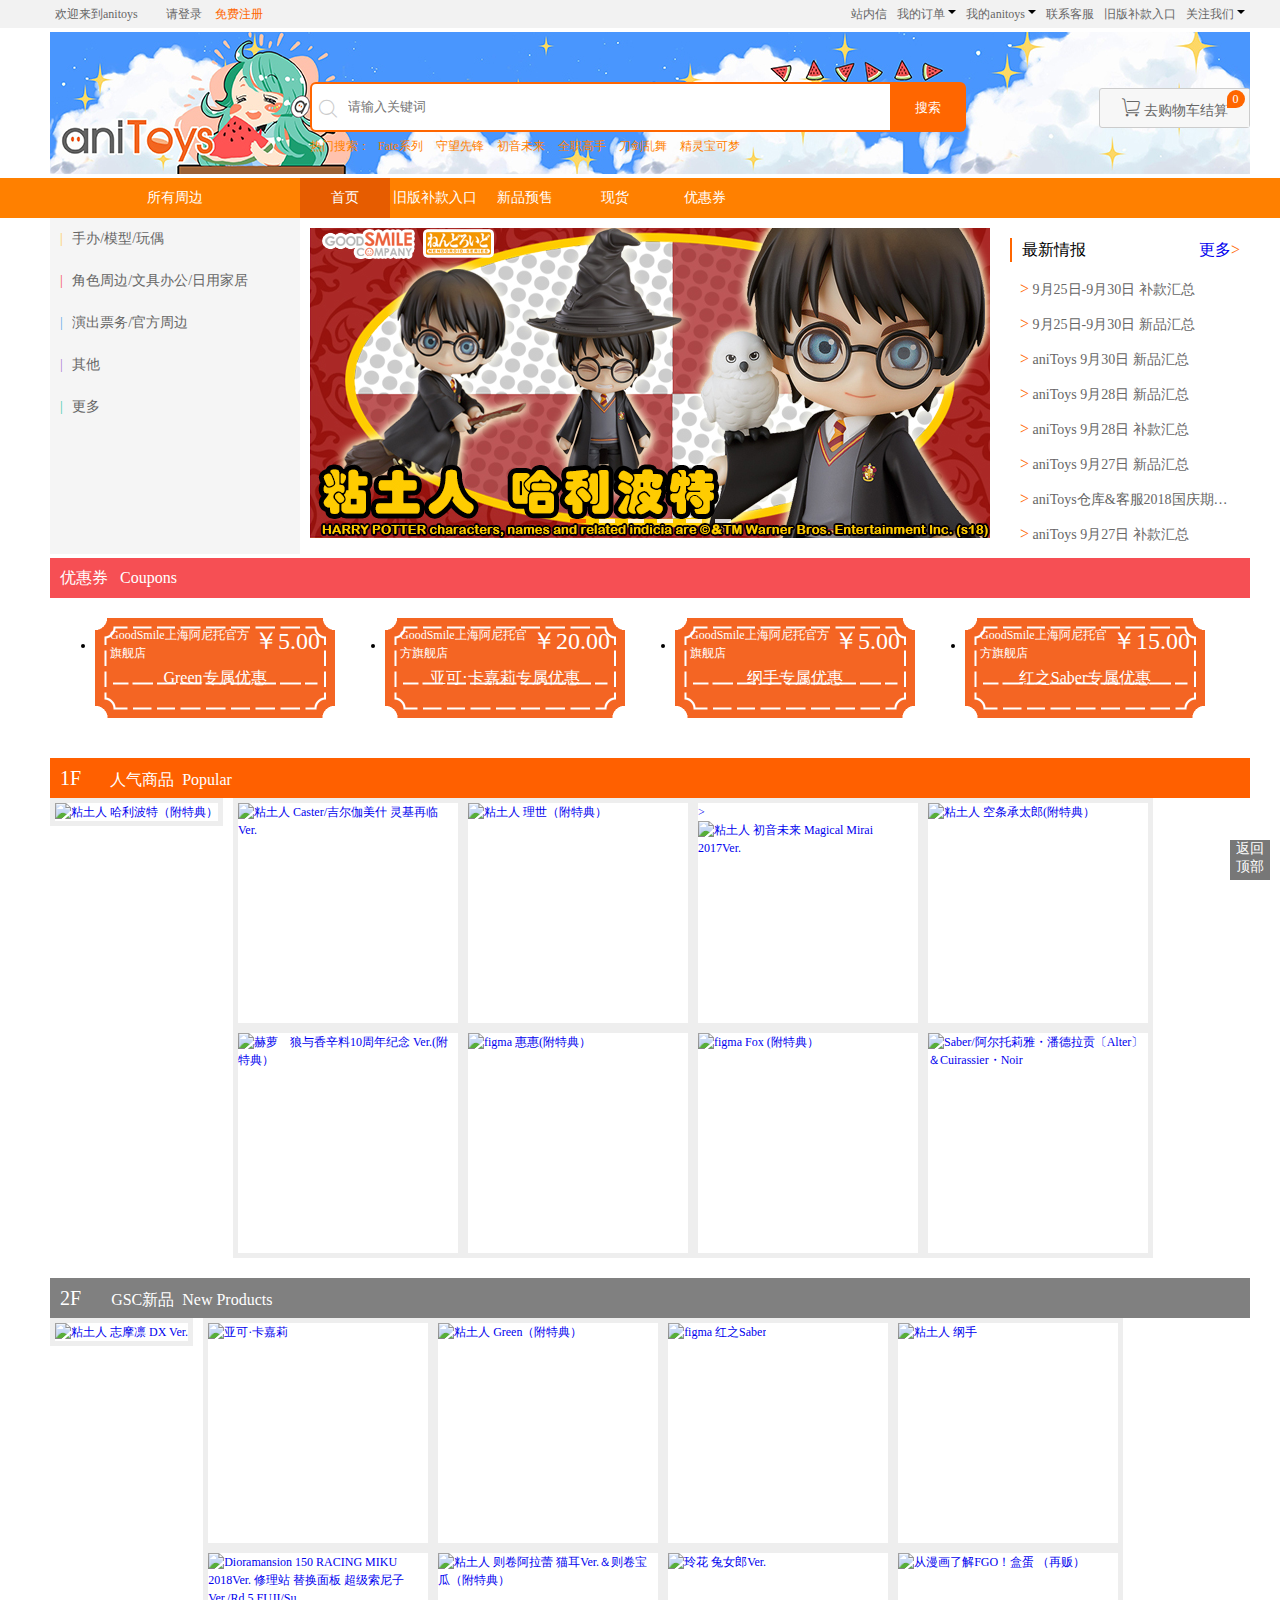
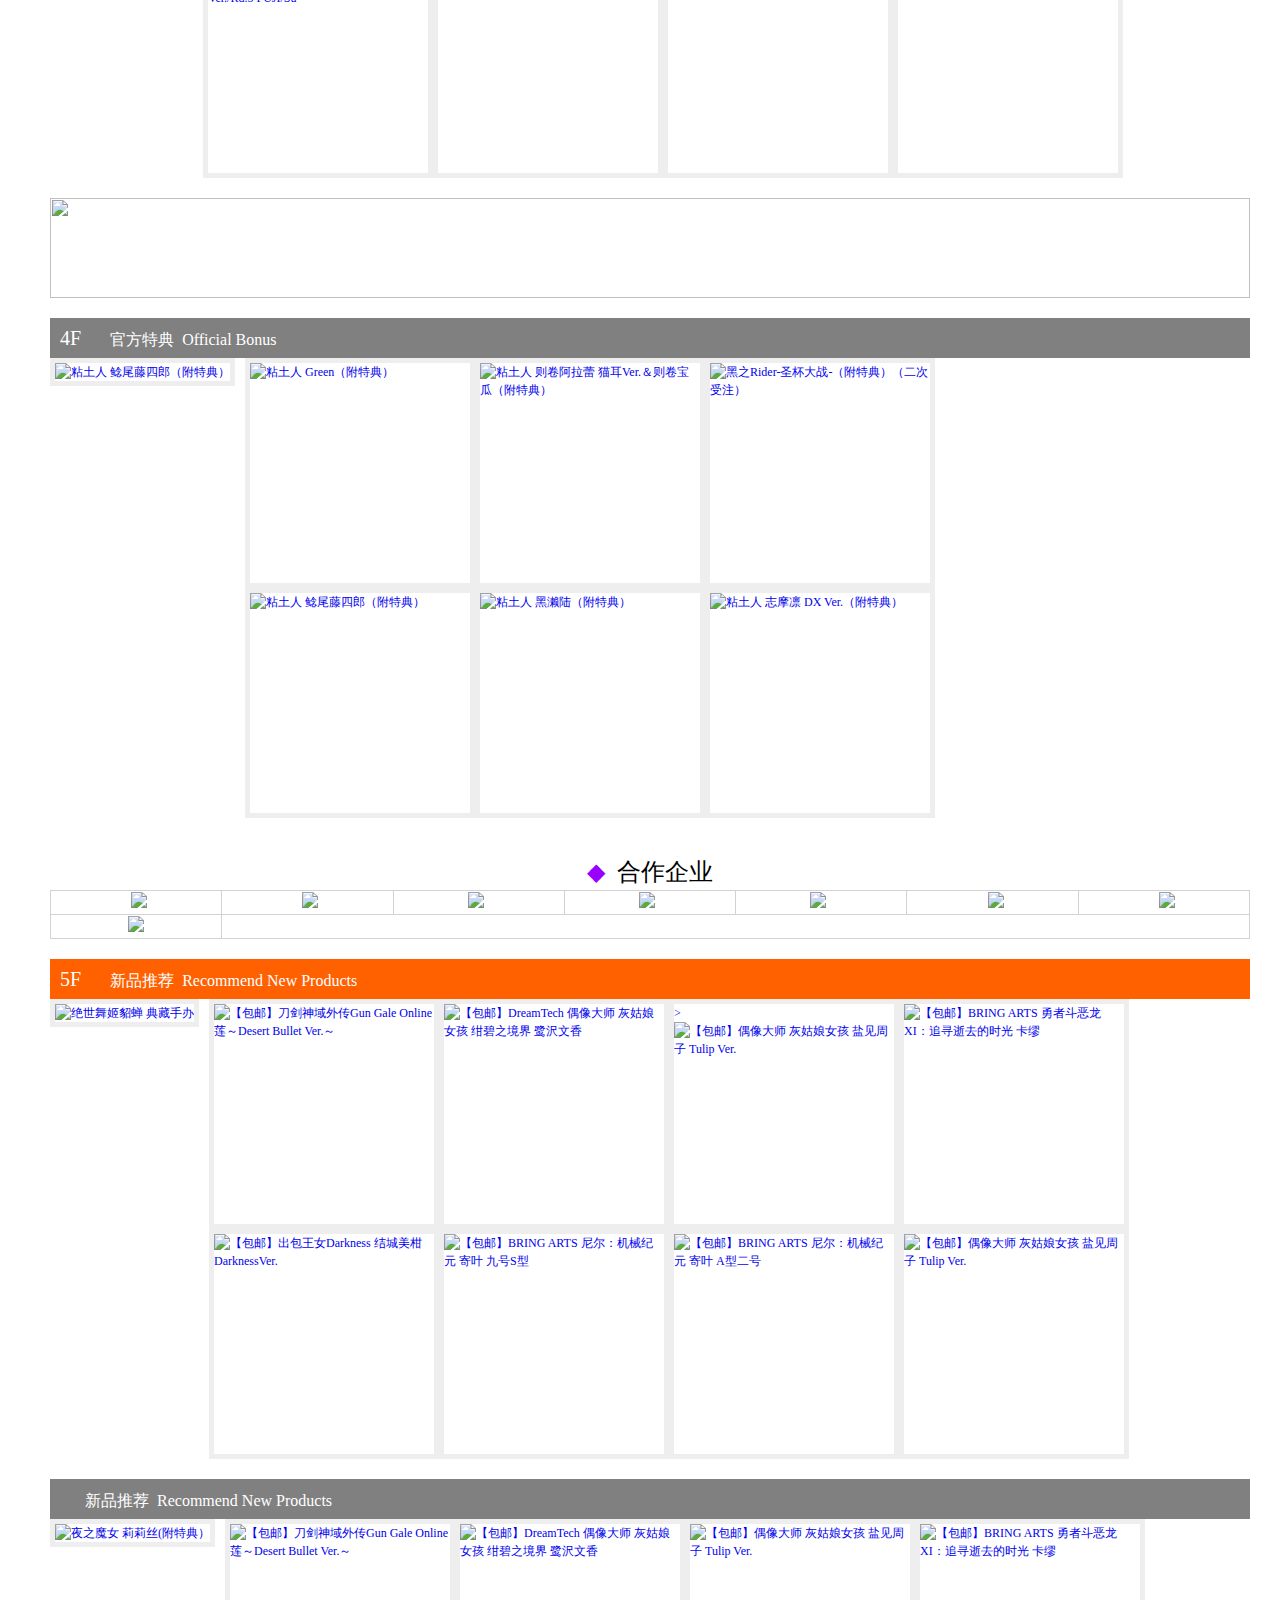
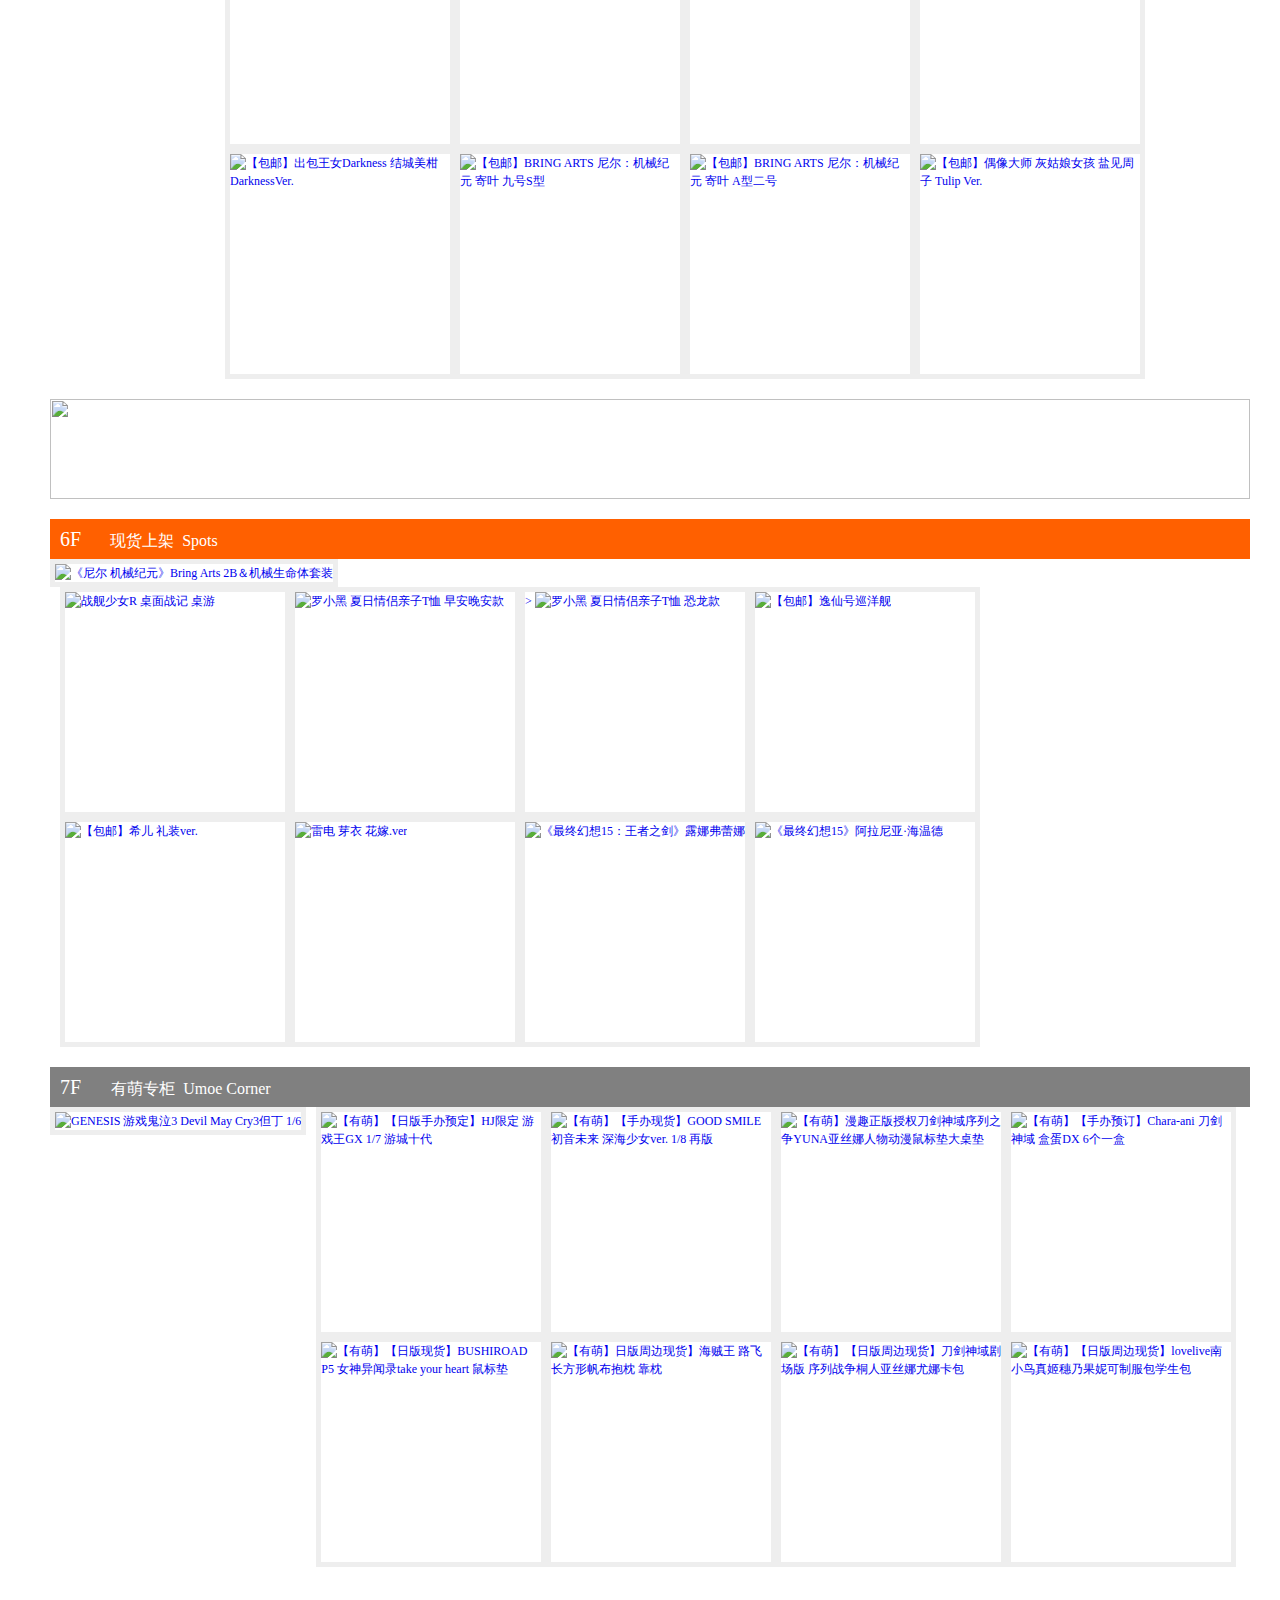
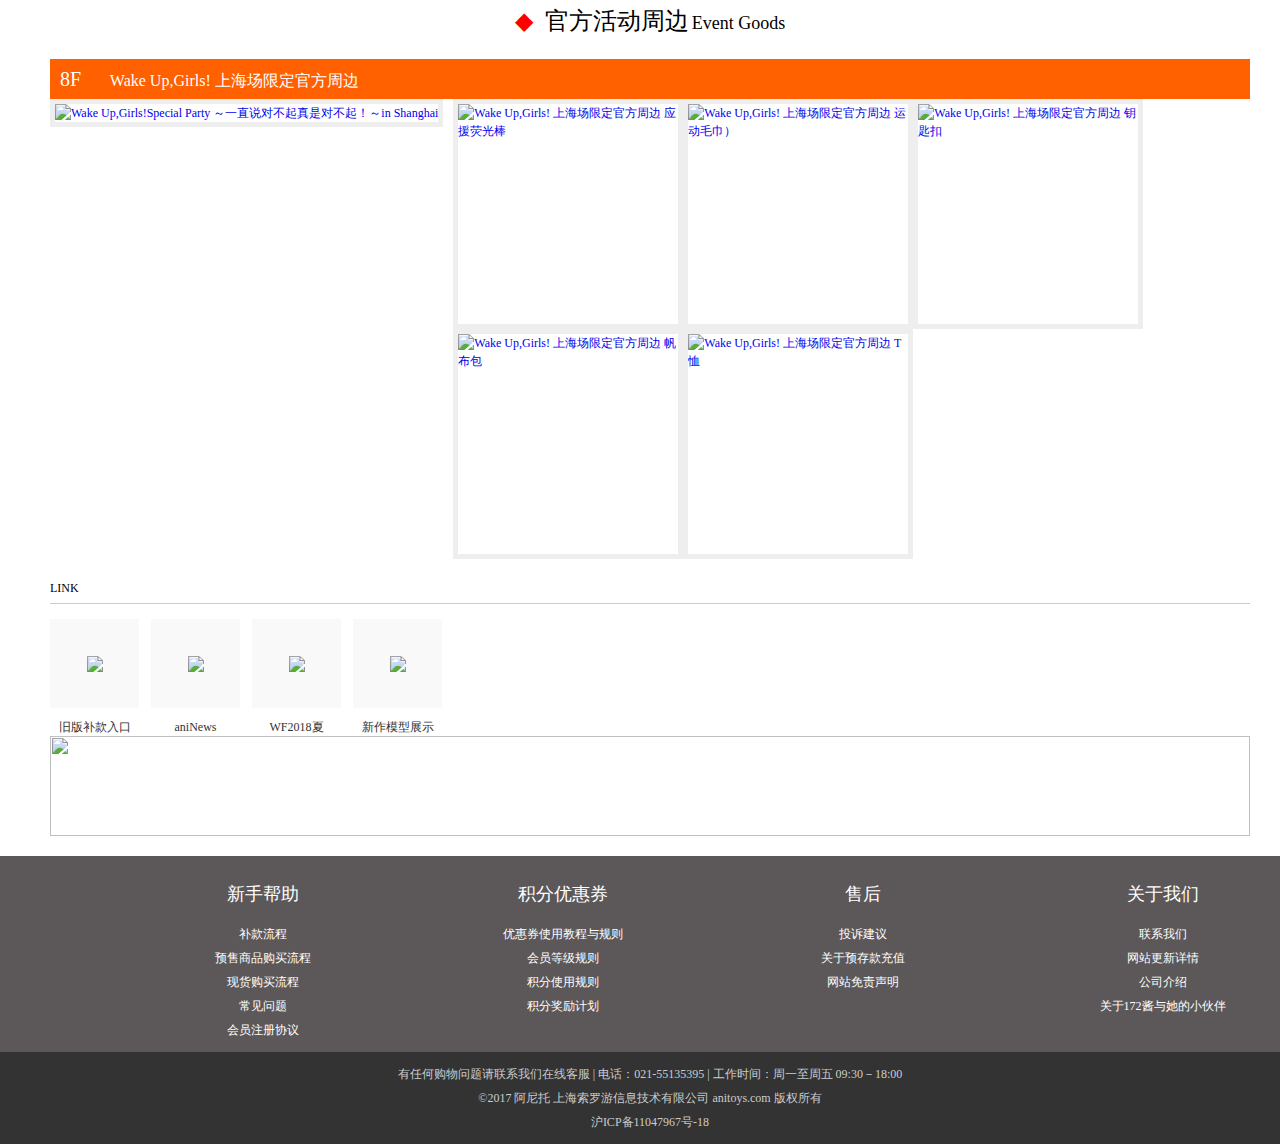
==== commit 36f13f0e: "all change" ====
--- a/index.html
+++ b/index.html
@@ -5,12 +5,11 @@
     <meta charset="UTF-8">
     <meta name="viewport" content="width=device-width, initial-scale=1.0">
     <meta http-equiv="X-UA-Compatible" content="ie=edge">
-    <title>anitoys动漫商城</title>
-    <link rel="icon" href="http://www.anitoys.com/app/topc/statics/favicon.ico" type="image/x-icon" />
-    <link rel="shortcut icon" href="http://www.anitoys.com/app/topc/statics/favicon.ico" type="image/x-icon" />
+    <title>anijoys动漫商城</title>
     <link rel="stylesheet" href="css/index.css">
+    <link rel="stylesheet" href="css/common.css">
     <link rel="stylesheet" href="iconfont/iconfont.css">
-    <link rel="stylesheet" href="css/layout.css">
+    <script src="js/index.js"></script>
 </head>
 
 <body>
@@ -18,103 +17,85 @@
     <!-- 顶部导航 -->
 
     <div id="topnav" class="topnav">
-        <div class="topbox">
-            <div class="topnavLeft">
-                <div id="login">
-                    <a href="./">欢迎来到aniToys</a> &nbsp;&nbsp;&nbsp;&nbsp;
-                    <a href="html/login.html" classs="small-signin-enter">请登录</a>
-                    <a href="html/registe.html" class="small-signup-enter" style="color:#ff6600">免费注册</a>
-                </div>
-                <div id="member" style="display:none;">
-                    您好<span id="uname_263"></span>！
-                    <a href="http://www.anitoys.com/passport-logout.html">退出</a>
-                </div>
-            </div>
-            <div class="topnavRight">
-                <div class="subnav-clearfix">
-                    <div class="subnav-item">
-                        <a href="member-mail.html">站内信</a>
-                    </div>
-                    <div class="subnav-item">
-                        <a href="trade-list.html" class="">我的订单 &nbsp;<i class="icon"></i></a>
-                        <div class="dropdown">
-                            <ul>
-                                <li><a href="trade-finalTradeList.html">待补款订单</a></li>
-                                <li><a href="trade-list.html?waitGoods=waitGoods">已发货订单</a></li>
-                                <li><a href="member-aftersales-list.html">售后订单</a></li>
-                                <li><a href="trade-history-list.html">历史订单</a></li>
-                            </ul>
-                        </div>
-                    </div>
-                    <div class="subnav-item">
-                        <a href="member-index.html" class="">我的aniToys <i class="iconfont"></i></a>
-                        <div class="dropdown">
-                            <ul>
-                                <li><a href="member-mypoint.html">积分</a></li>
-                                <li><a href="member-address.html">收货地址</a></li>
-                                <li><a href="member-security.html">安全中心</a></li>
-                                <li><a href="member-coupon.html">优惠券</a></li>
-                                <li><a href="member-collectitems.html">收藏的商品</a></li>
-                                <li><a href="member-collectshops.html">收藏的店铺</a></li>
-                            </ul>
-                        </div>
-                    </div>
-                    <div class="subnav-item">
-                        <a href="http://wpa.b.qq.com/cgi/wpa.php?ln=1&key=XzgwMDA5MTAxMV8yMzA4MzJfODAwMDkxMDExXzJf">联系客服</a>
-                    </div>
-                    <div class="subnav-item">
-                        <a href="http://old.anitoys.com">旧版补款入口</a>
-                    </div>
-                    <div class="subnav-item">
-                        <a href="" class="">关注我们 &nbsp;<i class="iconfont"></i></a>
-                        <div class="dropdown">
-                            <ul>
-                                <li><a href="http://weibo.com/anitoys">官方微博</a></li>
-                                <li><a href="http://upload2016.anitoys.com/FkTev4OjPIHsp-5OuaA5jAW0gdRE">微信公众号</a></li>
-                            </ul>
-                        </div>
-                    </div>
-                </div>
+        <div class="commonBox">
+            <div class="topnav-left">
+                <div class="login">
+                    <a href="./">欢迎来到anitoys</a>
+                    &nbsp;&nbsp;&nbsp;&nbsp;
+                    <a href="html/login.html">请登录</a>
+                    <a href="html/register.html" style="color:#ff6600">免费注册</a>
+                </div>
+                <div class="member" style="display:none"></div>
+            </div>
+            <div class="topnav-right">
+                <ul class="right-nav">
+                    <li><a href="#">站内信</a>
+                    </li>
+                    <li><a href="#">我的订单&nbsp;<i></i></a>
+                        <ul class="option-nav">
+                            <li><a href="#">待补款订单</a></li>
+                            <li><a href="#">已发货订单</a></li>
+                            <li><a href="#">售后订单</a></li>
+                            <li><a href="#">历史订单</a></li>
+                        </ul>
+                    </li>
+                    <li><a href="#">我的anitoys&nbsp;<i></i></a>
+                        <ul class="option-nav">
+                            <li><a href="#">积分</a></li>
+                            <li><a href="#">收货地址</a></li>
+                            <li><a href="#">安全中心</a></li>
+                            <li><a href="#">优惠券</a></li>
+                            <li><a href="#">收藏的商品</a></li>
+                            <li><a href="#">收藏的店铺</a></li>
+                        </ul>
+                    </li>
+                    <li><a href="#">联系客服</a>
+                    </li>
+                    <li><a href="#">旧版补款入口</a>
+                    </li>
+                    <li><a href="#">关注我们&nbsp;<i></i></a>
+                        <ul class="option-nav">
+                            <li><a href="#">官方微博</a></li>
+                            <li><a href="#">微信公众号</a></li>
+                        </ul>
+                    </li>
+                </ul>
             </div>
         </div>
     </div>
 
-    <!-- 头部信息 -->
-
-    <div id="header">
-        <div class="headerBox">
-            <div class="headerImg">
+    <!-- 头部信息栏 -->
+
+    <div id="header" class="header">
+        <div class="commonBox">
+            <div class="header-bg">
                 <div class="row">
-                    <div class="headerLeft"></div>
-                    <div class="headerCenter">
-                        <div class="searchInp">
-                            <form action="http://www.anitoys.com/search.html" method="post" id="goods_search">
+                    <div class="header-left"></div>
+                    <div class="header-center">
+                        <div class="search-box">
+                            <form action="http://www.anitoys.com/search.html" method="POST" id="search">
                                 <i class="iconfont icon-sousuo"></i>
-                                <input type="text" name="keyword" id="keyword" class="x-input" placeholder="请输入关键词">
-                                <input type="hidden" name="shop_id" id="shop_id" class="x-input" placeholder="商家ID">
-                                <input type="hidden" name="searchtype" id="searchtype" class="x-input" placeholder="搜索类型">
-                                <a href="javascript:void(0);" class="btn btn-search">搜索</a>
+                                <input type="text" placeholder="请输入关键词">
+                                <button>搜索</button>
                             </form>
                             <div class="hots">
-                                <span style="color:#FF8000;">热门搜索：</span>
-                                <a href="http://www.anitoys.com/list.html?n=Fate" style="color:#FF8000;">Fate系列</a>
-                                <a href="http://www.anitoys.com/list.html?n=%E5%AE%88%E6%9C%9B%E5%85%88%E9%94%8B" style="color:#FF8000;">守望先锋</a>
-                                <a href="http://www.anitoys.com/list.html?n=%E5%88%9D%E9%9F%B3%E6%9C%AA%E6%9D%A5" style="color:#FF8000;">初音未来</a>
-                                <a href="http://www.anitoys.com/list.html?n=%E5%85%A8%E8%81%8C%E9%AB%98%E6%89%8B" style="color:#FF8000;">全职高手</a>
-                                <a href="http://www.anitoys.com/list.html?n=%E5%88%80%E5%89%91%E4%B9%B1%E8%88%9E" style="color:#FF8000;">刀剑乱舞</a>
-                                <a href="http://www.anitoys.com/list.html?n=%E7%B2%BE%E7%81%B5%E5%AE%9D%E5%8F%AF%E6%A2%A6"
-                                    style="color:#FF8000;">精灵宝可梦</a>
+                                <span>热门搜索：</span>
+                                <a href="#">Fate系列</a>
+                                <a href="#">守望先锋</a>
+                                <a href="#">初音未来</a>
+                                <a href="#">全职高手</a>
+                                <a href="#">刀剑乱舞</a>
+                                <a href="#">精灵宝可梦</a>
                             </div>
                         </div>
                     </div>
-                    <div class="headerRight">
-                        <div class="minicart" id="minicart_">
-                            <a href="http://www.anitoys.com/cart.html" class="btn btn-simple btn-lg">
+                    <div class="header-right">
+                        <div class="shop-car">
+                            <a href="#" class="car-btn">
                                 <span>
                                     <span>
-                                        <i class="iconfont icon-gouwuche">
-                                            <b data-type="1" class="up-cat-number">0</b>
-                                        </i>
+                                        <i class="iconfont icon-gouwuche"></i>
+                                        <b class="car-number">0</b>
                                         去购物车结算
                                     </span>
                                 </span>
@@ -128,1047 +109,1343 @@
 
     <!-- 页面导航栏 -->
 
-    <div id="nav">
-        <div class="navBox">
-            <div class="row">
-                <div class="navLeft">
-                    <div class="bigCase">
-                        <a href="#">全部周边</a>
+    <div id="nav" class="nav">
+        <div class="commonBox">
+            <div class="rows">
+                <div class="nav-left">
+                    <a href="#">所有周边</a>
+                </div>
+                <ul class="nav-main">
+                    <li><a href="#" class="on">首页</a></li>
+                    <li><a href="#">旧版补款入口</a></li>
+                    <li><a href="#">新品预售</a></li>
+                    <li><a href="#">现货</a></li>
+                    <li><a href="#">优惠券</a></li>
+                </ul>
+            </div>
+        </div>
+    </div>
+
+    <!-- 主内容 -->
+
+    <div id="main" class="main">
+        <div class="commonBox">
+            <div class="main-top">
+                <div class="main-left">
+                    <ul class="main-nav">
+                        <li>
+                            <div class="main-nav-item">
+                                <a href="#">
+                                    <em>|</em>
+                                    手办/模型/玩偶
+                                </a>
+                            </div>
+                            <ul class="main-nav-hover">
+                                <li>
+                                    <div class="main-nav-title">手办</div>
+                                    <ul>
+                                        <li>
+                                            <a href="#">粘土人</a>&nbsp;&nbsp;&nbsp;&nbsp;
+                                            <em>|</em>
+                                        </li>
+                                        <li>
+                                            <a href="#">可动小比例</a>&nbsp;&nbsp;&nbsp;&nbsp;
+                                            <em>|</em>
+                                        </li>
+                                        <li>
+                                            <a href="#">等比例手办</a>&nbsp;&nbsp;&nbsp;&nbsp;
+                                            <em>|</em>
+                                        </li>
+                                        <li>
+                                            <a href="#">盒蛋/扭蛋</a>&nbsp;&nbsp;&nbsp;&nbsp;
+                                            <em>|</em>
+                                        </li>
+                                    </ul>
+                                </li>
+                                <li>
+                                    <div class="main-nav-title">模型</div>
+                                    <ul>
+                                        <li>
+                                            <a href="#">普通模型</a>&nbsp;&nbsp;&nbsp;&nbsp;
+                                            <em>|</em>
+                                        </li>
+                                        <li>
+                                            <a href="#">拼装模型</a>&nbsp;&nbsp;&nbsp;&nbsp;
+                                            <em>|</em>
+                                        </li>
+                                        <li>
+                                            <a href="#">车模</a>&nbsp;&nbsp;&nbsp;&nbsp;
+                                            <em>|</em>
+                                        </li>
+                                    </ul>
+                                </li>
+                                <li>
+                                    <div class="main-nav-title">玩偶</div>
+                                    <ul>
+                                        <li>
+                                            <a href="#">玩偶</a>&nbsp;&nbsp;&nbsp;&nbsp;
+                                            <em>|</em>
+                                        </li>
+                                    </ul>
+                                </li>
+                            </ul>
+                        </li>
+
+                        <li>
+                            <div class="main-nav-item">
+                                <a href="#">
+                                    <em>|</em>
+                                    角色周边/文具办公/日用家居
+                                </a>
+                            </div>
+                            <ul class="main-nav-hover">
+                                <li>
+                                    <div class="main-nav-title">角色周边</div>
+                                    <ul>
+                                        <li>
+                                            <a href="#">服装</a>&nbsp;&nbsp;&nbsp;&nbsp;
+                                            <em>|</em>
+                                        </li>
+                                        <li>
+                                            <a href="#">挂件</a>&nbsp;&nbsp;&nbsp;&nbsp;
+                                            <em>|</em>
+                                        </li>
+                                        <li>
+                                            <a href="#">徽章</a>&nbsp;&nbsp;&nbsp;&nbsp;
+                                            <em>|</em>
+                                        </li>
+                                        <li>
+                                            <a href="#">钥匙圈</a>&nbsp;&nbsp;&nbsp;&nbsp;
+                                            <em>|</em>
+                                        </li>
+                                        <li>
+                                            <a href="#">鼠标垫</a>&nbsp;&nbsp;&nbsp;&nbsp;
+                                            <em>|</em>
+                                        </li>
+                                        <li>
+                                            <a href="#">海报/挂画</a>&nbsp;&nbsp;&nbsp;&nbsp;
+                                            <em>|</em>
+                                        </li>
+                                        <li>
+                                            <a href="#">手机配件</a>&nbsp;&nbsp;&nbsp;&nbsp;
+                                            <em>|</em>
+                                        </li>
+                                        <li>
+                                            <a href="#">其他周边</a>&nbsp;&nbsp;&nbsp;&nbsp;
+                                            <em>|</em>
+                                        </li>
+                                    </ul>
+                                </li>
+                                <li>
+                                    <div class="main-nav-title">文具办公</div>
+                                    <ul>
+                                        <li>
+                                            <a href="#">书签</a>&nbsp;&nbsp;&nbsp;&nbsp;
+                                            <em>|</em>
+                                        </li>
+                                        <li>
+                                            <a href="#">胶带</a>&nbsp;&nbsp;&nbsp;&nbsp;
+                                            <em>|</em>
+                                        </li>
+                                        <li>
+                                            <a href="#">贴纸</a>&nbsp;&nbsp;&nbsp;&nbsp;
+                                            <em>|</em>
+                                        </li>
+                                        <li>
+                                            <a href="#">笔记本</a>&nbsp;&nbsp;&nbsp;&nbsp;
+                                            <em>|</em>
+                                        </li>
+                                        <li>
+                                            <a href="#">文件夹</a>&nbsp;&nbsp;&nbsp;&nbsp;
+                                            <em>|</em>
+                                        </li>
+                                        <li>
+                                            <a href="#">明信片</a>&nbsp;&nbsp;&nbsp;&nbsp;
+                                            <em>|</em>
+                                        </li>
+                                        <li>
+                                            <a href="#">书写工具</a>&nbsp;&nbsp;&nbsp;&nbsp;
+                                            <em>|</em>
+                                        </li>
+                                    </ul>
+                                </li>
+                                <li>
+                                    <div class="main-nav-title">日用家居</div>
+                                    <ul>
+                                        <li>
+                                            <a href="#">围巾/毛巾</a>&nbsp;&nbsp;&nbsp;&nbsp;
+                                            <em>|</em>
+                                        </li>
+                                        <li>
+                                            <a href="#">镜子</a>&nbsp;&nbsp;&nbsp;&nbsp;
+                                            <em>|</em>
+                                        </li>
+                                        <li>
+                                            <a href="#">抱枕靠垫</a>&nbsp;&nbsp;&nbsp;&nbsp;
+                                            <em>|</em>
+                                        </li>
+                                        <li>
+                                            <a href="#">床单毛毯</a>&nbsp;&nbsp;&nbsp;&nbsp;
+                                            <em>|</em>
+                                        </li>
+                                        <li>
+                                            <a href="#">餐饮器具</a>&nbsp;&nbsp;&nbsp;&nbsp;
+                                            <em>|</em>
+                                        </li>
+                                        <li>
+                                            <a href="#">整理收纳</a>&nbsp;&nbsp;&nbsp;&nbsp;
+                                            <em>|</em>
+                                        </li>
+                                    </ul>
+                                </li>
+                                <li>
+                                    <div class="main-nav-title">箱包装饰</div>
+                                    <ul>
+                                        <li>
+                                            <a href="#">零钱包</a>&nbsp;&nbsp;&nbsp;&nbsp;
+                                            <em>|</em>
+                                        </li>
+                                        <li>
+                                            <a href="#">手提包</a>&nbsp;&nbsp;&nbsp;&nbsp;
+                                            <em>|</em>
+                                        </li>
+                                        <li>
+                                            <a href="#">双肩包</a>&nbsp;&nbsp;&nbsp;&nbsp;
+                                            <em>|</em>
+                                        </li>
+                                    </ul>
+                                </li>
+                            </ul>
+                        </li>
+
+                        <li>
+                            <div class="main-nav-item">
+                                <a href="#">
+                                    <em>|</em>
+                                    演出票务/官方周边
+                                </a>
+                            </div>
+                            <ul class="main-nav-hover">
+                                <li>
+                                    <div class="main-nav-title">票务</div>
+                                    <ul>
+                                        <li>
+                                            <a href="#">演唱会</a>&nbsp;&nbsp;&nbsp;&nbsp;
+                                            <em>|</em>
+                                        </li>
+                                        <li>
+                                            <a href="#">见面会</a>&nbsp;&nbsp;&nbsp;&nbsp;
+                                            <em>|</em>
+                                        </li>
+                                        <li>
+                                            <a href="#">展览会</a>&nbsp;&nbsp;&nbsp;&nbsp;
+                                            <em>|</em>
+                                        </li>
+                                    </ul>
+                                </li>
+                                <li>
+                                    <div class="main-nav-title">官方周边</div>
+                                    <ul>
+                                        <li>
+                                            <a href="#">荧光棒</a>&nbsp;&nbsp;&nbsp;&nbsp;
+                                            <em>|</em>
+                                        </li>
+                                        <li>
+                                            <a href="#">服装</a>&nbsp;&nbsp;&nbsp;&nbsp;
+                                            <em>|</em>
+                                        </li>
+                                        <li>
+                                            <a href="#">徽章/挂件/钥匙圈</a>&nbsp;&nbsp;&nbsp;&nbsp;
+                                            <em>|</em>
+                                        </li>
+                                        <li>
+                                            <a href="#">写真</a>&nbsp;&nbsp;&nbsp;&nbsp;
+                                            <em>|</em>
+                                        </li>
+                                        <li>
+                                            <a href="#">手帕/手巾</a>&nbsp;&nbsp;&nbsp;&nbsp;
+                                            <em>|</em>
+                                        </li>
+                                        <li>
+                                            <a href="#">零钱包/手提包</a>&nbsp;&nbsp;&nbsp;&nbsp;
+                                            <em>|</em>
+                                        </li>
+                                        <li>
+                                            <a href="#">其他周边</a>&nbsp;&nbsp;&nbsp;&nbsp;
+                                            <em>|</em>
+                                        </li>
+                                    </ul>
+                                </li>
+                            </ul>
+                        </li>
+
+                        <li>
+                            <div class="main-nav-item">
+                                <a href="#">
+                                    <em>|</em>
+                                    其他
+                                </a>
+                            </div>
+                            <ul class="main-nav-hover">
+                                <li>
+                                    <div class="main-nav-title">服务</div>
+                                    <ul>
+                                        <li>
+                                            <a href="#">费用</a>&nbsp;&nbsp;&nbsp;&nbsp;
+                                            <em>|</em>
+                                        </li>
+                                    </ul>
+                                </li>
+                            </ul>
+                        </li>
+
+                        <li>
+                            <div class="main-nav-item">
+                                <a href="#">
+                                    <em>|</em>
+                                    更多
+                                </a>
+                            </div>
+                        </li>
+                    </ul>
+                </div>
+                <div class="main-center">
+                    <div class="main-banner">
+                        <div class="main-banner-img">
+                            <ul class="main-img-box">
+                                <li><a href="#"><img src="images/banner_1.jpg" alt=""></a></li>
+                                <li><a href="#"><img src="images/banner_2.jpg" alt=""></a></li>
+                                <li><a href="#"><img src="images/banner_3.jpg" alt=""></a></li>
+                                <li><a href="#"><img src="images/banner_4.jpg" alt=""></a></li>
+                                <li><a href="#"><img src="images/banner_5.jpg" alt=""></a></li>
+                                <li><a href="#"><img src="images/banner_6.jpg" alt=""></a></li>
+                            </ul>
+                        </div>
+                        <div class="main-banner-prc">
+                            <li class="active"></li>
+                            <li></li>
+                            <li></li>
+                            <li></li>
+                            <li></li>
+                            <li></li>
+                        </div>
                     </div>
-                    <div class="category is-display" id="category_box">
-                        <ul class="category-primary">
+                </div>
+                <script>
+                    var show = new ShowImg('.main-banner');
+                    show.showImg();
+                </script>
+                <div class="main-right">
+                    <div class="main-news">
+                        <h3>
+                            最新情报
+                            <div class="news-more">
+                                <a href="#">更多<i>></i></a>
+                            </div>
+                        </h3>
+                        <ul class="main-news-box">
                             <li>
-                                <div class="category-primary-item">
-
-                                    <a href="http://www.anitoys.com/topics-1.html">
-                                        <em>|</em>
-                                        手办/模型/玩偶 </a>
-
-                                </div>
-                                <div class="category-sub">
-                                    <div class="category-sub-item">
-                                        <div class="category-sub-title">手办</div>
-                                        <ul>
-                                            <li><a href="http://www.anitoys.com/list.html?cat_id=3">粘土人</a>&nbsp;&nbsp;&nbsp;&nbsp;<em>|</em></li>
-                                            <li><a href="http://www.anitoys.com/list.html?cat_id=4">可动小比例</a>&nbsp;&nbsp;&nbsp;&nbsp;<em>|</em></li>
-                                            <li><a href="http://www.anitoys.com/list.html?cat_id=5">等比例手办</a>&nbsp;&nbsp;&nbsp;&nbsp;<em>|</em></li>
-                                            <li><a href="http://www.anitoys.com/list.html?cat_id=6">盒蛋/扭蛋</a>&nbsp;&nbsp;&nbsp;&nbsp;<em>|</em></li>
-                                        </ul>
-                                    </div>
-                                    <div class="category-sub-item">
-                                        <div class="category-sub-title">模型</div>
-                                        <ul>
-                                            <li><a href="http://www.anitoys.com/list.html?cat_id=11">普通模型</a>&nbsp;&nbsp;&nbsp;&nbsp;<em>|</em></li>
-                                            <li><a href="http://www.anitoys.com/list.html?cat_id=12">拼装模型</a>&nbsp;&nbsp;&nbsp;&nbsp;<em>|</em></li>
-                                            <li><a href="http://www.anitoys.com/list.html?cat_id=56">车模</a>&nbsp;&nbsp;&nbsp;&nbsp;<em>|</em></li>
-                                        </ul>
-                                    </div>
-                                    <div class="category-sub-item">
-                                        <div class="category-sub-title">玩偶</div>
-                                        <ul>
-                                            <li><a href="http://www.anitoys.com/list.html?cat_id=14">玩偶</a>&nbsp;&nbsp;&nbsp;&nbsp;<em>|</em></li>
-                                        </ul>
-                                    </div>
-                                </div>
+                                <a href="#" title="9月25日-9月30日 补款汇总">
+                                    <i>></i> 9月25日-9月30日 补款汇总</a>
                             </li>
                             <li>
-                                <div class="category-primary-item">
-
-                                    <a href="http://www.anitoys.com/topics-7.html">
-                                        <em>|</em>
-                                        角色周边/文具办公/日用家居 </a>
-
-                                </div>
-                                <div class="category-sub">
-                                    <div class="category-sub-item">
-                                        <div class="category-sub-title">角色周边</div>
-                                        <ul>
-                                            <li><a href="http://www.anitoys.com/list.html?cat_id=25">服装</a>&nbsp;&nbsp;&nbsp;&nbsp;<em>|</em></li>
-                                            <li><a href="http://www.anitoys.com/list.html?cat_id=15">挂件</a>&nbsp;&nbsp;&nbsp;&nbsp;<em>|</em></li>
-                                            <li><a href="http://www.anitoys.com/list.html?cat_id=19">徽章</a>&nbsp;&nbsp;&nbsp;&nbsp;<em>|</em></li>
-                                            <li><a href="http://www.anitoys.com/list.html?cat_id=53">钥匙圈</a>&nbsp;&nbsp;&nbsp;&nbsp;<em>|</em></li>
-                                            <li><a href="http://www.anitoys.com/list.html?cat_id=55">鼠标垫</a>&nbsp;&nbsp;&nbsp;&nbsp;<em>|</em></li>
-                                            <li><a href="http://www.anitoys.com/list.html?cat_id=24">海报/挂画</a>&nbsp;&nbsp;&nbsp;&nbsp;<em>|</em></li>
-                                            <li><a href="http://www.anitoys.com/list.html?cat_id=71">手机配件</a>&nbsp;&nbsp;&nbsp;&nbsp;<em>|</em></li>
-                                            <li><a href="http://www.anitoys.com/list.html?cat_id=9">其它周边</a>&nbsp;&nbsp;&nbsp;&nbsp;<em>|</em></li>
-                                        </ul>
-                                    </div>
-                                    <div class="category-sub-item">
-                                        <div class="category-sub-title">文具办公</div>
-                                        <ul>
-                                            <li><a href="http://www.anitoys.com/list.html?cat_id=39">书签</a>&nbsp;&nbsp;&nbsp;&nbsp;<em>|</em></li>
-                                            <li><a href="http://www.anitoys.com/list.html?cat_id=40">胶带</a>&nbsp;&nbsp;&nbsp;&nbsp;<em>|</em></li>
-                                            <li><a href="http://www.anitoys.com/list.html?cat_id=41">贴纸</a>&nbsp;&nbsp;&nbsp;&nbsp;<em>|</em></li>
-                                            <li><a href="http://www.anitoys.com/list.html?cat_id=44">笔记本</a>&nbsp;&nbsp;&nbsp;&nbsp;<em>|</em></li>
-                                            <li><a href="http://www.anitoys.com/list.html?cat_id=42">文件夹</a>&nbsp;&nbsp;&nbsp;&nbsp;<em>|</em></li>
-                                            <li><a href="http://www.anitoys.com/list.html?cat_id=45">明信片</a>&nbsp;&nbsp;&nbsp;&nbsp;<em>|</em></li>
-                                            <li><a href="http://www.anitoys.com/list.html?cat_id=43">书写工具</a>&nbsp;&nbsp;&nbsp;&nbsp;<em>|</em></li>
-                                        </ul>
-                                    </div>
-                                    <div class="category-sub-item">
-                                        <div class="category-sub-title">日用家居</div>
-                                        <ul>
-                                            <li><a href="http://www.anitoys.com/list.html?cat_id=54">围巾/毛巾</a>&nbsp;&nbsp;&nbsp;&nbsp;<em>|</em></li>
-                                            <li><a href="http://www.anitoys.com/list.html?cat_id=49">镜子</a>&nbsp;&nbsp;&nbsp;&nbsp;<em>|</em></li>
-                                            <li><a href="http://www.anitoys.com/list.html?cat_id=50">抱枕靠垫</a>&nbsp;&nbsp;&nbsp;&nbsp;<em>|</em></li>
-                                            <li><a href="http://www.anitoys.com/list.html?cat_id=48">床单毛毯</a>&nbsp;&nbsp;&nbsp;&nbsp;<em>|</em></li>
-                                            <li><a href="http://www.anitoys.com/list.html?cat_id=47">餐饮器具</a>&nbsp;&nbsp;&nbsp;&nbsp;<em>|</em></li>
-                                            <li><a href="http://www.anitoys.com/list.html?cat_id=57">整理收纳</a>&nbsp;&nbsp;&nbsp;&nbsp;<em>|</em></li>
-                                        </ul>
-                                    </div>
-                                    <div class="category-sub-item">
-                                        <div class="category-sub-title">箱包袋饰</div>
-                                        <ul>
-                                            <li><a href="http://www.anitoys.com/list.html?cat_id=52">零钱包</a>&nbsp;&nbsp;&nbsp;&nbsp;<em>|</em></li>
-                                            <li><a href="http://www.anitoys.com/list.html?cat_id=61">手提包</a>&nbsp;&nbsp;&nbsp;&nbsp;<em>|</em></li>
-                                            <li><a href="http://www.anitoys.com/list.html?cat_id=70">双肩包</a>&nbsp;&nbsp;&nbsp;&nbsp;<em>|</em></li>
-                                        </ul>
-                                    </div>
-                                </div>
+                                <a href="#" title="9月25日-9月30日  新品汇总">
+                                    <i>></i> 9月25日-9月30日 新品汇总</a>
                             </li>
                             <li>
-                                <div class="category-primary-item">
-
-                                    <a href="http://www.anitoys.com/topics-20.html">
-                                        <em>|</em>
-                                        演出票务/官方周边
-                                    </a>
-
-                                </div>
-                                <div class="category-sub">
-                                    <div class="category-sub-item">
-                                        <div class="category-sub-title">票务</div>
-                                        <ul>
-                                            <li><a href="http://www.anitoys.com/list.html?cat_id=22">演唱会</a>&nbsp;&nbsp;&nbsp;&nbsp;<em>|</em></li>
-                                            <li><a href="http://www.anitoys.com/list.html?cat_id=59">见面会</a>&nbsp;&nbsp;&nbsp;&nbsp;<em>|</em></li>
-                                            <li><a href="http://www.anitoys.com/list.html?cat_id=60">展览会</a>&nbsp;&nbsp;&nbsp;&nbsp;<em>|</em></li>
-                                        </ul>
-                                    </div>
-                                    <div class="category-sub-item">
-                                        <div class="category-sub-title">官方周边</div>
-                                        <ul>
-                                            <li><a href="http://www.anitoys.com/list.html?cat_id=64">荧光棒</a>&nbsp;&nbsp;&nbsp;&nbsp;<em>|</em></li>
-                                            <li><a href="http://www.anitoys.com/list.html?cat_id=63">服装</a>&nbsp;&nbsp;&nbsp;&nbsp;<em>|</em></li>
-                                            <li><a href="http://www.anitoys.com/list.html?cat_id=65">徽章/挂件/钥匙圈</a>&nbsp;&nbsp;&nbsp;&nbsp;<em>|</em></li>
-                                            <li><a href="http://www.anitoys.com/list.html?cat_id=66">写真</a>&nbsp;&nbsp;&nbsp;&nbsp;<em>|</em></li>
-                                            <li><a href="http://www.anitoys.com/list.html?cat_id=67">手帕/毛巾</a>&nbsp;&nbsp;&nbsp;&nbsp;<em>|</em></li>
-                                            <li><a href="http://www.anitoys.com/list.html?cat_id=68">零钱包/手提包</a>&nbsp;&nbsp;&nbsp;&nbsp;<em>|</em></li>
-                                            <li><a href="http://www.anitoys.com/list.html?cat_id=69">其它周边</a>&nbsp;&nbsp;&nbsp;&nbsp;<em>|</em></li>
-                                        </ul>
-                                    </div>
-                                </div>
+                                <a href="#" title="aniToys 9月30日 新品汇总">
+                                    <i>></i> aniToys 9月30日 新品汇总</a>
                             </li>
                             <li>
-                                <div class="category-primary-item">
-
-                                    <a href="http://www.anitoys.com/topics-16.html">
-                                        <em>|</em>
-                                        其它 </a>
-
-                                </div>
-                                <div class="category-sub">
-                                    <div class="category-sub-item">
-                                        <div class="category-sub-title">服务</div>
-                                        <ul>
-                                            <li><a href="http://www.anitoys.com/list.html?cat_id=18">费用</a>&nbsp;&nbsp;&nbsp;&nbsp;<em>|</em></li>
-                                        </ul>
-                                    </div>
-                                </div>
+                                <a href="#" title="aniToys 9月28日 新品汇总">
+                                    <i>></i> aniToys 9月28日 新品汇总</a>
                             </li>
                             <li>
-                                <div class="category-primary-item more-goods">
-                                    <a href="http://www.anitoys.com/list.html">
-                                        <em>|</em>
-                                        更多
-                                    </a>
-                                </div>
+                                <a href="#" title="aniToys 9月28日 补款汇总">
+                                    <i>></i> aniToys 9月28日 补款汇总</a>
                             </li>
-
-                        </ul>
-                    </div>
-                </div>
-
-                <div class="navRight">
-                    <div class="menu">
-                        <a class="on" href="http://www.anitoys.com">首页</a>
-                        <a href="http://old.anitoys.com">旧版补款入口</a>
-                        <a href="http://www.anitoys.com/list.html?r_sort=item_id+desc&operationtype=replace&use_platform=0%252C1&sort=item_id%2520desc&activity_type=presale">新品预售</a>
-                        <a href="http://www.anitoys.com/list.html?r_sort=item_id+desc&operationtype=replace&use_platform=0%252C1&sort=item_id%2520desc&activity_type=normal">现货</a>
-                        <a href="http://www.anitoys.com/topics-coupons.html">优惠券</a></div>
-                </div>
-            </div>
-        </div>
-    </div>
-
-    <!-- 轮播部分 -->
-
-    <div id="banner">
-        <div class="bannerBox">
-            <div class="bannerImg">
-                <div class="imgBox">
-                    <ul>
-                        <li><a href="#"><img src="images/banner_1.jpg" alt=""></a></li>
-                        <li><a href="#"><img src="images/banner_2.jpg" alt=""></a></li>
-                        <li><a href="#"><img src="images/banner_3.jpg" alt=""></a></li>
-                        <li><a href="#"><img src="images/banner_4.jpg" alt=""></a></li>
-                        <li><a href="#"><img src="images/banner_5.jpg" alt=""></a></li>
-                        <li><a href="#"><img src="images/banner_6.jpg" alt=""></a></li>
-                        <li><a href="#"><img src="images/banner_1.jpg" alt=""></a></li>
-                    </ul>
-                    <div class="imgPre">
-                        <a href="#" class="active"></a>
-                        <a href="#"></a>
-                        <a href="#"></a>
-                        <a href="#"></a>
-                        <a href="#"></a>
-                        <a href="#"></a>
-                    </div>
-                </div>
-            </div>
-            <div class="bannerNews">
-                <h3>最新情报<div class="latest-news-more"><a class="get-more" href="http://www.anitoys.com/content-index.html?node_id=2">更多</a><i
-                            class="iconfont"> > </i></div>
-                </h3>
-                <div class="latest-news-box">
-                    <ul>
-                        <li>
-                            <a href="http://www.anitoys.com/content-info.html?article_id=979" title="9月25日-9月30日 补款汇总"><i
-                                    class="iconfont"> > </i> 9月25日-9月30日 补款汇总
-                            </a>
-                        </li>
-                        <li>
-                            <a href="http://www.anitoys.com/content-info.html?article_id=978" title="9月25日-9月30日  新品汇总"><i
-                                    class="iconfont"> > </i> 9月25日-9月30日 新品汇总
-                            </a>
-                        </li>
-                        <li>
-                            <a href="http://www.anitoys.com/content-info.html?article_id=977" title="aniToys 9月30日 新品汇总"><i
-                                    class="iconfont"> > </i> aniToys 9月30日 新品汇总
-                            </a>
-                        </li>
-                        <li>
-                            <a href="http://www.anitoys.com/content-info.html?article_id=976" title="aniToys 9月28日 新品汇总"><i
-                                    class="iconfont"> > </i> aniToys 9月28日 新品汇总
-                            </a>
-                        </li>
-                        <li>
-                            <a href="http://www.anitoys.com/content-info.html?article_id=975" title="aniToys 9月28日 补款汇总"><i
-                                    class="iconfont"> > </i> aniToys 9月28日 补款汇总
-                            </a>
-                        </li>
-                        <li>
-                            <a href="http://www.anitoys.com/content-info.html?article_id=974" title="aniToys 9月27日 新品汇总"><i
-                                    class="iconfont"> > </i> aniToys 9月27日 新品汇总
-                            </a>
-                        </li>
-                        <li>
-                            <a href="http://www.anitoys.com/content-info.html?article_id=973" title="aniToys仓库&客服2018国庆期间放假公告"><i
-                                    class="iconfont"> > </i> aniToys仓库&客服2018国庆期间放假公告
-                            </a>
-                        </li>
-                        <li>
-                            <a href="http://www.anitoys.com/content-info.html?article_id=972" title="aniToys 9月27日 补款汇总"><i
-                                    class="iconfont"> > </i> aniToys 9月27日 补款汇总
-                            </a>
-                        </li>
-                    </ul>
-                </div>
-            </div>
-        </div>
-    </div>
-
-    <!-- 主要部分 -->
-
-    <div id="main">
-        <div class="mainBox">
-            <!-- 优惠券 -->
-            <div class="index-coupon clearfix">
-                <div class="index-coupon-title">优惠券&nbsp;&nbsp;&nbsp;Coupons</div>
-                <div class="index-coupon-box clearfix">
-                    <!-- 循环START -->
-                    <div class="index-coupon-item">
-                        <div class="coupon-top">
-                            <div class="coupon-brand">
-                                <a href="http://www.anitoys.com/shopCouponList.html?shop_id=1" class="get-coupons">
-                                    <!-- <img src="img0/FoS581JKDEKyfsH0bZOgppOz2pB6" width="32" height="32" alt=""> -->GoodSmile上海阿尼托官方旗舰店</a>
-                            </div>
-                            <div class="coupon-price"><a href="http://www.anitoys.com/shopCouponList.html?shop_id=1">￥5.00</a></div>
-                        </div>
-                        <div class="coupon-bottom"><a href="http://www.anitoys.com/shopCouponList.html?shop_id=1">Green专属优惠</a></div>
-                    </div>
-                    <div class="index-coupon-item">
-                        <div class="coupon-top">
-                            <div class="coupon-brand">
-                                <a href="http://www.anitoys.com/shopCouponList.html?shop_id=1" class="get-coupons">
-                                    <!-- <img src="img0/FoS581JKDEKyfsH0bZOgppOz2pB6" width="32" height="32" alt=""> -->GoodSmile上海阿尼托官方旗舰店</a>
-                            </div>
-                            <div class="coupon-price"><a href="http://www.anitoys.com/shopCouponList.html?shop_id=1">￥20.00</a></div>
-                        </div>
-                        <div class="coupon-bottom"><a href="http://www.anitoys.com/shopCouponList.html?shop_id=1">亚可·卡嘉莉专属优惠</a></div>
-                    </div>
-                    <div class="index-coupon-item">
-                        <div class="coupon-top">
-                            <div class="coupon-brand">
-                                <a href="http://www.anitoys.com/shopCouponList.html?shop_id=1" class="get-coupons">
-                                    <!-- <img src="img0/FoS581JKDEKyfsH0bZOgppOz2pB6" width="32" height="32" alt=""> -->GoodSmile上海阿尼托官方旗舰店</a>
-                            </div>
-                            <div class="coupon-price"><a href="http://www.anitoys.com/shopCouponList.html?shop_id=1">￥15.00</a></div>
-                        </div>
-                        <div class="coupon-bottom"><a href="http://www.anitoys.com/shopCouponList.html?shop_id=1">红之Saber专属优惠</a></div>
-                    </div>
-                    <div class="index-coupon-item">
-                        <div class="coupon-top">
-                            <div class="coupon-brand">
-                                <a href="http://www.anitoys.com/shopCouponList.html?shop_id=1" class="get-coupons">
-                                    <!-- <img src="img0/FoS581JKDEKyfsH0bZOgppOz2pB6" width="32" height="32" alt=""> -->GoodSmile上海阿尼托官方旗舰店</a>
-                            </div>
-                            <div class="coupon-price"><a href="http://www.anitoys.com/shopCouponList.html?shop_id=1">￥5.00</a></div>
-                        </div>
-                        <div class="coupon-bottom"><a href="http://www.anitoys.com/shopCouponList.html?shop_id=1">国庆专属优惠券
-                                5元</a></div>
-                    </div>
-                    <!-- 循环END -->
-                </div>
-            </div>
-
-            <!-- 1f -->
-
-            <div class="index-floor-1 clearfix">
-                <div class="floor-1-title floor-item-title" style="background: #ff6600"><strong>1F</strong>人气商品&nbsp;&nbsp;Popular</div>
-                <div class="floor-1-left clearfix">
-                    <a href="http://www.anitoys.com/index.php/item.html?item_id=3255">
-                        <img width="260" height="450" src="http://upload2016.anitoys.com/FrA0TWcixJW3GD5Q-zQfP6YYRzlg"
-                            app="topc" data-original="http://upload2016.anitoys.com/FrA0TWcixJW3GD5Q-zQfP6YYRzlg" class="imglazyload"
-                            alt="粘土人 哈利波特（附特典）" /></a>
-                    <div class="pt-mask-lg">粘土人 哈利波特（附特典）</div>
-                </div>
-                <div class="floor-1-right clearfix">
-                    <ul class="clearfix">
-                        <!--循环START-->
-                        <li><a href="http://www.anitoys.com/item.html?item_id=3169"><img width="220" height="220" src="http://upload2016.anitoys.com/Fol2PWF8TaR2RrJ39jD2MFV5zDLT_s.jpg"
-                                    alt="粘土人 Caster/吉尔伽美什 灵基再临 Ver."></a>
-                            <div class="pt-mask">
-                                <h5>粘土人 Caster/吉尔伽美什 灵基再临 Ver.</h5>
-                                <p>￥358.00</p>
-                            </div>
-                        </li>
-                        <li><a href="http://www.anitoys.com/item.html?item_id=3156"><img width="220" height="220" src="http://upload2016.anitoys.com/FlBr2rdAzrLXXUQU5B6jfAW__u5X_s.jpg"
-                                    alt="粘土人 理世（附特典）"></a>
-                            <div class="pt-mask">
-                                <h5>粘土人 理世（附特典）</h5>
-                                <p>￥275.00</p>
-                            </div>
-                        </li>
-                        <li><a href="http://www.anitoys.com/item.html?item_id=3155"><img width="220" height="220" src="http://upload2016.anitoys.com/Fl0cM3XwyvqqafRNv9eJSSYD5plx_s.jpg"
-                                    alt="粘土人 初音未来 Magical Mirai 2017Ver."></a>
-                            <div class="pt-mask">
-                                <h5>粘土人 初音未来 Magical Mirai 2017Ver.</h5>
-                                <p>￥350.00</p>
-                            </div>
-                        </li>
-                        <li><a href="http://www.anitoys.com/item.html?item_id=3122"><img width="220" height="220" src="http://upload2016.anitoys.com/FvdqvzhmhywFNQrrR6BW0jw8Z33M_s.jpg"
-                                    alt="粘土人 空条承太郎(附特典）"></a>
-                            <div class="pt-mask">
-                                <h5>粘土人 空条承太郎(附特典）</h5>
-                                <p>￥299.00</p>
-                            </div>
-                        </li>
-                        <li><a href="http://www.anitoys.com/item.html?item_id=3118"><img width="220" height="220" src="http://upload2016.anitoys.com/Fhqqoiu5GLe_heZ2snt8H5NZWZoy_s.jpg"
-                                    alt="赫萝　狼与香辛料10周年纪念 Ver.(附特典）"></a>
-                            <div class="pt-mask">
-                                <h5>赫萝　狼与香辛料10周年纪念 Ver.(附特典）</h5>
-                                <p>￥979.00</p>
-                            </div>
-                        </li>
-                        <li><a href="http://www.anitoys.com/item.html?item_id=3109"><img width="220" height="220" src="http://upload2016.anitoys.com/FmedN8ewN4qbZBBFyZU8najUQp6a_s.jpg"
-                                    alt="figma 惠惠(附特典）"></a>
-                            <div class="pt-mask">
-                                <h5>figma 惠惠(附特典）</h5>
-                                <p>￥458.00</p>
-                            </div>
-                        </li>
-                        <li><a href="http://www.anitoys.com/item.html?item_id=3040"><img width="220" height="220" src="http://upload2016.anitoys.com/Fu3r7dryXPjzavLe1cb_8mZw6QkU_s.jpg"
-                                    alt="figma Fox（附特典）"></a>
-                            <div class="pt-mask">
-                                <h5>figma Fox（附特典）</h5>
-                                <p>￥427.00</p>
-                            </div>
-                        </li>
-                        <li><a href="http://www.anitoys.com/item.html?item_id=2995"><img width="220" height="220" src="http://upload2016.anitoys.com/Fs6S5IC_v0e8Zycq9GeWtNm0zrxv_s.jpg"
-                                    alt="Saber/阿尔托莉雅・潘德拉贡〔Alter〕＆Cuirassier・Noir"></a>
-                            <div class="pt-mask">
-                                <h5>Saber/阿尔托莉雅・潘德拉贡〔Alter〕＆Cuirassier・Noir</h5>
-                                <p>￥1146.00</p>
-                            </div>
-                        </li>
-                        <!-- 循环END -->
-                    </ul>
-                </div>
-            </div>
-            <div class="cb">
-                <div class="index-floor-1 clearfix">
-                    <div class="floor-1-title floor-item-title" style="background: #808080"><strong>2F </strong>GSC新品&nbsp;&nbsp;New
-                        Products</div>
-                    <div class="floor-1-left clearfix">
-                        <a href="http://www.anitoys.com/index.php/item.html?item_id=3220">
-                            <img width="260" height="450" src="http://upload2016.anitoys.com/FowXvGvc-HX__0M5tObwI_egdyv8"
-                                app="topc" data-original="http://upload2016.anitoys.com/FowXvGvc-HX__0M5tObwI_egdyv8"
-                                class="imglazyload" alt="粘土人 志摩凛 DX Ver." /></a>
-                        <div class="pt-mask-lg">粘土人 志摩凛 DX Ver.</div>
-                    </div>
-                    <div class="floor-1-right clearfix">
-                        <ul class="clearfix">
-                            <!--循环START-->
-                            <li><a href="http://www.anitoys.com/item.html?item_id=3317"><img width="220" height="220"
-                                        src="http://upload2016.anitoys.com/FuZ9W5dUa8AswDujkgojlnPupR-6_s.jpg" alt="亚可·卡嘉莉 "></a>
-                                <div class="pt-mask">
-                                    <h5>亚可·卡嘉莉 </h5>
-                                    <p>￥965.00</p>
-                                </div>
+                            <li>
+                                <a href="#" title="aniToys 9月27日 新品汇总">
+                                    <i>></i> aniToys 9月27日 新品汇总</a>
                             </li>
-                            <li><a href="http://www.anitoys.com/item.html?item_id=3310"><img width="220" height="220"
-                                        src="http://upload2016.anitoys.com/FuxcaXbGGXq004v0MProvo_KE3C2_s.jpg" alt="粘土人 Green（附特典）"></a>
-                                <div class="pt-mask">
-                                    <h5>粘土人 Green（附特典）</h5>
-                                    <p>￥346.00</p>
-                                </div>
+                            <li>
+                                <a href="#" title="aniToys仓库&客服2018国庆期间放假公告">
+                                    <i>></i> aniToys仓库&客服2018国庆期间放假公告</a>
                             </li>
-                            <li><a href="http://www.anitoys.com/item.html?item_id=3309"><img width="220" height="220"
-                                        src="http://upload2016.anitoys.com/FuEFVLBg0_Sdcvg_eIsrT_IpiYG3_s.jpg" alt="figma 红之Saber"></a>
-                                <div class="pt-mask">
-                                    <h5>figma 红之Saber</h5>
-                                    <p>￥552.00</p>
-                                </div>
-                            </li>
-                            <li><a href="http://www.anitoys.com/item.html?item_id=3308"><img width="220" height="220"
-                                        src="http://upload2016.anitoys.com/FldbY_4esLAbPbk5Tc34Cn-6raby_s.jpg" alt="粘土人 纲手"></a>
-                                <div class="pt-mask">
-                                    <h5>粘土人 纲手</h5>
-                                    <p>￥269.00</p>
-                                </div>
-                            </li>
-                            <li><a href="http://www.anitoys.com/item.html?item_id=3307"><img width="220" height="220"
-                                        src="http://upload2016.anitoys.com/FoHEFX2kB0eZ4TwqTgrDHFRNl9ma_s.jpg" alt="Dioramansion 150 RACING MIKU 2018Ver. 修理站 替换面板  超级索尼子Ver./Rd.5 FUJI/Su"></a>
-                                <div class="pt-mask">
-                                    <h5>Dioramansion 150 RACING MIKU 2018Ver. 修理站 替换面板 超级索尼子Ver./Rd.5 FUJI/Su</h5>
-                                    <p>￥122.00</p>
-                                </div>
-                            </li>
-                            <li><a href="http://www.anitoys.com/item.html?item_id=3306"><img width="220" height="220"
-                                        src="http://upload2016.anitoys.com/Frof7OJ2sEOtJbpnveWfxM-WopO3_s.jpg" alt="粘土人 则卷阿拉蕾 猫耳Ver.＆则卷宝瓜（附特典）"></a>
-                                <div class="pt-mask">
-                                    <h5>粘土人 则卷阿拉蕾 猫耳Ver.＆则卷宝瓜（附特典）</h5>
-                                    <p>￥299.00</p>
-                                </div>
-                            </li>
-                            <li><a href="http://www.anitoys.com/item.html?item_id=3305"><img width="220" height="220"
-                                        src="http://upload2016.anitoys.com/FsE6PuqVQb2qDY0b0jG4kdb5DwPw_s.jpg" alt="玲花 兔女郎Ver."></a>
-                                <div class="pt-mask">
-                                    <h5>玲花 兔女郎Ver.</h5>
-                                    <p>￥1630.00</p>
-                                </div>
-                            </li>
-                            <li><a href="http://www.anitoys.com/item.html?item_id=3304"><img width="220" height="220"
-                                        src="http://upload2016.anitoys.com/Fofsnolr_J1YfbnmeVecgx9px0xz_s.jpg" alt="从漫画了解FGO！盒蛋 （再贩）"></a>
-                                <div class="pt-mask">
-                                    <h5>从漫画了解FGO！盒蛋 （再贩）</h5>
-                                    <p>￥228.00</p>
-                                </div>
-                            </li>
-                            <!-- 循环END -->
-                        </ul>
-                    </div>
-                </div>
-
-                <div class="little-banner">
-                    <a href="">
-                        <img width="1200" height="100" src="http://upload2016.anitoys.com/Fvn_84a18DjgOz1K0FVXlxgsnp73"
-                            app="topc" data-original="http://upload2016.anitoys.com/Fvn_84a18DjgOz1K0FVXlxgsnp73" class="imglazyload"
-                            alt="" /> </a>
-                </div>
-            </div>
-
-            <!-- 小型banner -->
-            <div class="cb">
-                <div class="index-floor-3 clearfix">
-                    <div class="floor-3-title floor-item-title" style="background: #808080"><strong>4F</strong>官方特典&nbsp;&nbsp;Official
-                        Bonus</div>
-                    <div class="floor-3-left">
-                        <a href="http://www.anitoys.com/item.html?item_id=3296">
-                            <img width="500" height="450" src="http://upload2016.anitoys.com/FqhOs-sy-CMBSVojp7CAbKPu5_NP"
-                                app="topc" data-original="http://upload2016.anitoys.com/FqhOs-sy-CMBSVojp7CAbKPu5_NP"
-                                class="imglazyload" alt=" 粘土人 鲶尾藤四郎（附特典）" /></a>
-                        <div class="pt-mask-lg"> 粘土人 鲶尾藤四郎（附特典）</div>
-                    </div>
-                    <div class="floor-3-right clearfix">
-                        <ul class="clearfix">
-                            <li><a href="http://www.anitoys.com/item.html?item_id=3310"><img width="220" height="220"
-                                        src="http://upload2016.anitoys.com/FuxcaXbGGXq004v0MProvo_KE3C2_s.jpg" alt="粘土人 Green（附特典）"></a>
-                                <div class="pt-mask">
-                                    <h5>粘土人 Green（附特典）</h5>
-                                    <p>346.000</p>
-                                </div>
-                            </li>
-                            <li><a href="http://www.anitoys.com/item.html?item_id=3306"><img width="220" height="220"
-                                        src="http://upload2016.anitoys.com/Frof7OJ2sEOtJbpnveWfxM-WopO3_s.jpg" alt="粘土人 则卷阿拉蕾 猫耳Ver.＆则卷宝瓜（附特典）"></a>
-                                <div class="pt-mask">
-                                    <h5>粘土人 则卷阿拉蕾 猫耳Ver.＆则卷宝瓜（附特典）</h5>
-                                    <p>299.000</p>
-                                </div>
-                            </li>
-                            <li><a href="http://www.anitoys.com/item.html?item_id=3299"><img width="220" height="220"
-                                        src="http://upload2016.anitoys.com/FoHb_umJ8k3N3I9pgoOkXQTnTK_0_s.jpg" alt="黑之Rider-圣杯大战-（附特典）（二次受注）"></a>
-                                <div class="pt-mask">
-                                    <h5>黑之Rider-圣杯大战-（附特典）（二次受注）</h5>
-                                    <p>1149.000</p>
-                                </div>
-                            </li>
-                            <li><a href="http://www.anitoys.com/item.html?item_id=3296"><img width="220" height="220"
-                                        src="http://upload2016.anitoys.com/Fvfi7HGpejvYxZZU5hQk15z1ddmO_s.jpg" alt="粘土人 鲶尾藤四郎（附特典）"></a>
-                                <div class="pt-mask">
-                                    <h5>粘土人 鲶尾藤四郎（附特典）</h5>
-                                    <p>281.000</p>
-                                </div>
-                            </li>
-                            <li><a href="http://www.anitoys.com/item.html?item_id=3294"><img width="220" height="220"
-                                        src="http://upload2016.anitoys.com/FuugzLy6Ie-T4XnaAiemfaAZZ0jb_s.jpg" alt="粘土人 黑濑陆（附特典）"></a>
-                                <div class="pt-mask">
-                                    <h5>粘土人 黑濑陆（附特典）</h5>
-                                    <p>287.000</p>
-                                </div>
-                            </li>
-                            <li><a href="http://www.anitoys.com/item.html?item_id=3220"><img width="220" height="220"
-                                        src="http://upload2016.anitoys.com/Fm5eozsCmfZRF2wea0kPYXTZiH6I_s.jpg" alt="粘土人 志摩凛 DX Ver.（附特典）"></a>
-                                <div class="pt-mask">
-                                    <h5>粘土人 志摩凛 DX Ver.（附特典）</h5>
-                                    <p>433.000</p>
-                                </div>
+                            <li>
+                                <a href="#" title="aniToys 9月27日 补款汇总">
+                                    <i>></i> aniToys 9月27日 补款汇总</a>
                             </li>
                         </ul>
                     </div>
                 </div>
-                <div style="text-align: center;"><span style="font-family: &quot;Microsoft Yahei&quot;; font-size: x-large;"><br /></span></div>
-                <div style="text-align: center;"><span style="font-family: &quot;Microsoft Yahei&quot;; font-size: x-large;">
+            </div>
+
+            <!-- 优惠券 -->
+
+            <div class="main-coupon">
+                <div class="main-coupon-title">优惠券&nbsp;&nbsp;&nbsp;Coupons</div>
+                <div class="main-coupon-box">
+                    <li>
+                        <div class="coupon-top">
+                            <div class="coupon-top-left">
+                                <a href="#">GoodSmile上海阿尼托官方旗舰店</a>
+                            </div>
+                            <div class="coupon-top-right">
+                                <a href="#">￥5.00</a>
+                            </div>
+                        </div>
+                        <div class="coupon-bottom">
+                            <a href="#">Green专属优惠</a>
+                        </div>
+                    </li>
+                    <li>
+                        <div class="coupon-top">
+                            <div class="coupon-top-left">
+                                <a href="#">GoodSmile上海阿尼托官方旗舰店</a>
+                            </div>
+                            <div class="coupon-top-right">
+                                <a href="#">￥20.00</a>
+                            </div>
+                        </div>
+                        <div class="coupon-bottom">
+                            <a href="#">亚可·卡嘉莉专属优惠</a>
+                        </div>
+                    </li>
+                    <li>
+                        <div class="coupon-top">
+                            <div class="coupon-top-left">
+                                <a href="#">GoodSmile上海阿尼托官方旗舰店</a>
+                            </div>
+                            <div class="coupon-top-right">
+                                <a href="#">￥5.00</a>
+                            </div>
+                        </div>
+                        <div class="coupon-bottom">
+                            <a href="#">纲手专属优惠</a>
+                        </div>
+                    </li>
+                    <li>
+                        <div class="coupon-top">
+                            <div class="coupon-top-left">
+                                <a href="#">GoodSmile上海阿尼托官方旗舰店</a>
+                            </div>
+                            <div class="coupon-top-right">
+                                <a href="#">￥15.00</a>
+                            </div>
+                        </div>
+                        <div class="coupon-bottom">
+                            <a href="#">红之Saber专属优惠</a>
+                        </div>
+                    </li>
+                </div>
+            </div>
+
+            <!-- 1F -->
+
+            <div class="floor">
+                <div class="floor-title">
+                    <strong>1F</strong>
+                    人气商品&nbsp;&nbsp;Popular
+                </div>
+                <div class="floor-left">
+                    <a href="#">
+                        <img src="http://upload2016.anitoys.com/FrBUlmchVDFKogqPRMhPobiN1HE0" alt="粘土人 哈利波特（附特典）">
+                    </a>
+                    <div class="hover-out">
+                        <p>粘土人 哈利波特（附特典）</p>
+                    </div>
+                </div>
+                <div class="floor-right">
+                    <ul class="floor-ul">
+                        <li>
+                            <a href="#">
+                                <img src="http://upload2016.anitoys.com/Fol2PWF8TaR2RrJ39jD2MFV5zDLT_s.jpg" alt="粘土人 Caster/吉尔伽美什 灵基再临 Ver.">
+                            </a>
+                            <div class="pt-mask">
+                                <h5>粘土人 Caster/吉尔伽美什 灵基再临 Ver.</h5>
+                                <p>￥358.00</p>
+                            </div>
+                        </li>
+                        <li>
+                            <a href="#">
+                                <img src="http://upload2016.anitoys.com/FlBr2rdAzrLXXUQU5B6jfAW__u5X_s.jpg" alt="粘土人 理世（附特典）">
+                            </a>
+                            <div class="pt-mask">
+                                <h5>粘土人 理世（附特典）</h5>
+                                <p>￥275.00</p>
+                            </div>
+                        </li>
+                        <li>
+                            <a href="#">>
+                                <img src="http://upload2016.anitoys.com/Fl0cM3XwyvqqafRNv9eJSSYD5plx_s.jpg" alt="粘土人 初音未来 Magical Mirai 2017Ver.">
+                            </a>
+                            <div class="pt-mask">
+                                <h5>粘土人 初音未来 Magical Mirai 2017Ver.</h5>
+                                <p>￥350.00</p>
+                            </div>
+                        </li>
+                        <li>
+                            <a href="#">
+                                <img src="http://upload2016.anitoys.com/FvdqvzhmhywFNQrrR6BW0jw8Z33M_s.jpg" alt="粘土人 空条承太郎(附特典）">
+                            </a>
+                            <div class="pt-mask">
+                                <h5>粘土人 空条承太郎(附特典）</h5>
+                                <p>￥299.00</p>
+                            </div>
+                        </li>
+                        <li>
+                            <a href="#">
+                                <img src="http://upload2016.anitoys.com/Fhqqoiu5GLe_heZ2snt8H5NZWZoy_s.jpg" alt="赫萝　狼与香辛料10周年纪念 Ver.(附特典）">
+                            </a>
+                            <div class="pt-mask">
+                                <h5>赫萝　狼与香辛料10周年纪念 Ver.(附特典）</h5>
+                                <p>￥979.00</p>
+                            </div>
+                        </li>
+                        <li>
+                            <a href="#">
+                                <img src="http://upload2016.anitoys.com/FmedN8ewN4qbZBBFyZU8najUQp6a_s.jpg" alt="figma 惠惠(附特典）">
+                            </a>
+                            <div class="pt-mask">
+                                <h5>figma 惠惠(附特典）</h5>
+                                <p>￥458.00</p>
+                            </div>
+                        </li>
+                        <li>
+                            <a href="#">
+                                <img src="http://upload2016.anitoys.com/Fu3r7dryXPjzavLe1cb_8mZw6QkU_s.jpg" alt="figma Fox (附特典）">
+                            </a>
+                            <div class="pt-mask">
+                                <h5>figma Fox (附特典）</h5>
+                                <p>￥427.00</p>
+                            </div>
+                        </li>
+                        <li>
+                            <a href="#">
+                                <img src="http://upload2016.anitoys.com/Fs6S5IC_v0e8Zycq9GeWtNm0zrxv_s.jpg" alt="Saber/阿尔托莉雅・潘德拉贡〔Alter〕＆Cuirassier・Noir">
+                            </a>
+                            <div class="pt-mask">
+                                <h5>Saber/阿尔托莉雅・潘德拉贡〔Alter〕＆Cuirassier・Noir</h5>
+                                <p>￥1146.00</p>
+                            </div>
+                        </li>
+                    </ul>
+                </div>
+            </div>
+
+            <!-- 2F -->
+
+            <div class="floor">
+                <div class="floor-title" style="background:#808080">
+                    <strong>2F </strong>
+                    GSC新品&nbsp;&nbsp;New Products
+                </div>
+                <div class="floor-left">
+                    <a href="#">
+                        <img src="http://upload2016.anitoys.com/FowXvGvc-HX__0M5tObwI_egdyv8" alt="粘土人 志摩凛 DX Ver." />
+                    </a>
+                    <div class="hover-out">
+                        <p>粘土人 志摩凛 DX Ver.</p>
+                    </div>
+                </div>
+                <div class="floor-right">
+                    <ul class="floor-ul">
+                        <!--循环START-->
+                        <li>
+                            <a href="#">
+                                <img src="http://upload2016.anitoys.com/FuZ9W5dUa8AswDujkgojlnPupR-6_s.jpg" alt="亚可·卡嘉莉 ">
+                            </a>
+                            <div class="pt-mask">
+                                <h5>亚可·卡嘉莉 </h5>
+                                <p>￥965.00</p>
+                            </div>
+                        </li>
+                        <li>
+                            <a href="#">
+                                <img src="http://upload2016.anitoys.com/FuxcaXbGGXq004v0MProvo_KE3C2_s.jpg" alt="粘土人 Green（附特典）">
+                            </a>
+                            <div class="pt-mask">
+                                <h5>粘土人 Green（附特典）</h5>
+                                <p>￥346.00</p>
+                            </div>
+                        </li>
+                        <li>
+                            <a href="#">
+                                <img src="http://upload2016.anitoys.com/FuEFVLBg0_Sdcvg_eIsrT_IpiYG3_s.jpg" alt="figma 红之Saber">
+                            </a>
+                            <div class="pt-mask">
+                                <h5>figma 红之Saber</h5>
+                                <p>￥552.00</p>
+                            </div>
+                        </li>
+                        <li>
+                            <a href="#">
+                                <img src="http://upload2016.anitoys.com/FldbY_4esLAbPbk5Tc34Cn-6raby_s.jpg" alt="粘土人 纲手">
+                            </a>
+                            <div class="pt-mask">
+                                <h5>粘土人 纲手</h5>
+                                <p>￥269.00</p>
+                            </div>
+                        </li>
+                        <li>
+                            <a href="#">
+                                <img src="http://upload2016.anitoys.com/FoHEFX2kB0eZ4TwqTgrDHFRNl9ma_s.jpg" alt="Dioramansion 150 RACING MIKU 2018Ver. 修理站 替换面板  超级索尼子Ver./Rd.5 FUJI/Su">
+                            </a>
+                            <div class="pt-mask">
+                                <h5>Dioramansion 150 RACING MIKU 2018Ver. 修理站 替换面板 超级索尼子Ver./Rd.5 FUJI/Su</h5>
+                                <p>￥122.00</p>
+                            </div>
+                        </li>
+                        <li>
+                            <a href="#">
+                                <img src="http://upload2016.anitoys.com/Frof7OJ2sEOtJbpnveWfxM-WopO3_s.jpg" alt="粘土人 则卷阿拉蕾 猫耳Ver.＆则卷宝瓜（附特典）">
+                            </a>
+                            <div class="pt-mask">
+                                <h5>粘土人 则卷阿拉蕾 猫耳Ver.＆则卷宝瓜（附特典）</h5>
+                                <p>￥299.00</p>
+                            </div>
+                        </li>
+                        <li>
+                            <a href="#">
+                                <img src="http://upload2016.anitoys.com/FsE6PuqVQb2qDY0b0jG4kdb5DwPw_s.jpg" alt="玲花 兔女郎Ver.">
+                            </a>
+                            <div class="pt-mask">
+                                <h5>玲花 兔女郎Ver.</h5>
+                                <p>￥1630.00</p>
+                            </div>
+                        </li>
+                        <li>
+                            <a href="#">
+                                <img src="http://upload2016.anitoys.com/Fofsnolr_J1YfbnmeVecgx9px0xz_s.jpg" alt="从漫画了解FGO！盒蛋 （再贩）">
+                            </a>
+                            <div class="pt-mask">
+                                <h5>从漫画了解FGO！盒蛋 （再贩）</h5>
+                                <p>￥228.00</p>
+                            </div>
+                        </li>
+                        <!-- 循环END -->
+                    </ul>
+                </div>
+            </div>
+
+            <!-- 小banner -->
+
+            <div class="little-banner">
+                <a href="#">
+                    <img src="http://upload2016.anitoys.com/Fvn_84a18DjgOz1K0FVXlxgsnp73" alt="">
+                </a>
+            </div>
+
+            <!-- 3F -->
+
+            <div class="floor-3">
+                <div class="floor-title" style="background:#808080">
+                    <strong>4F</strong>
+                    官方特典&nbsp;&nbsp;Official Bonus
+                </div>
+                <div class="floor-3-left">
+                    <a href="#">
+                        <img src="http://upload2016.anitoys.com/FqhOs-sy-CMBSVojp7CAbKPu5_NP" alt="粘土人 鲶尾藤四郎（附特典）" />
+                    </a>
+                    <div class="hover-out">
+                        <p>粘土人 鲶尾藤四郎（附特典）</p>
+                    </div>
+                </div>
+                <div class="floor-3-right">
+                    <ul class="floor-ul">
+                        <!--循环START-->
+                        <li>
+                            <a href="#">
+                                <img src="http://upload2016.anitoys.com/FuxcaXbGGXq004v0MProvo_KE3C2_s.jpg" alt="粘土人 Green（附特典） ">
+                            </a>
+                            <div class="pt-mask">
+                                <h5>粘土人 Green（附特典）</h5>
+                                <p>346.00</p>
+                            </div>
+                        </li>
+                        <li>
+                            <a href="#">
+                                <img src="http://upload2016.anitoys.com/Frof7OJ2sEOtJbpnveWfxM-WopO3_s.jpg" alt="粘土人 则卷阿拉蕾 猫耳Ver.＆则卷宝瓜（附特典）">
+                            </a>
+                            <div class="pt-mask">
+                                <h5>粘土人 则卷阿拉蕾 猫耳Ver.＆则卷宝瓜（附特典）</h5>
+                                <p>299.00</p>
+                            </div>
+                        </li>
+                        <li>
+                            <a href="#">
+                                <img src="http://upload2016.anitoys.com/FoHb_umJ8k3N3I9pgoOkXQTnTK_0_s.jpg" alt="黑之Rider-圣杯大战-（附特典）（二次受注）">
+                            </a>
+                            <div class="pt-mask">
+                                <h5>黑之Rider-圣杯大战-（附特典）（二次受注）</h5>
+                                <p>1149.00</p>
+                            </div>
+                        </li>
+                        <li>
+                            <a href="#">
+                                <img src="http://upload2016.anitoys.com/Fvfi7HGpejvYxZZU5hQk15z1ddmO_s.jpg" alt="粘土人 鲶尾藤四郎（附特典）">
+                            </a>
+                            <div class="pt-mask">
+                                <h5>粘土人 鲶尾藤四郎（附特典）</h5>
+                                <p>281.00</p>
+                            </div>
+                        </li>
+                        <li>
+                            <a href="#">
+                                <img src="http://upload2016.anitoys.com/FuugzLy6Ie-T4XnaAiemfaAZZ0jb_s.jpg" alt="粘土人 黑濑陆（附特典）">
+                            </a>
+                            <div class="pt-mask">
+                                <h5>粘土人 黑濑陆（附特典）</h5>
+                                <p>287.00</p>
+                            </div>
+                        </li>
+                        <li>
+                            <a href="#">
+                                <img src="http://upload2016.anitoys.com/Fm5eozsCmfZRF2wea0kPYXTZiH6I_s.jpg" alt="粘土人 志摩凛 DX Ver.（附特典）">
+                            </a>
+                            <div class="pt-mask">
+                                <h5>粘土人 志摩凛 DX Ver.（附特典）</h5>
+                                <p>433.00</p>
+                            </div>
+                        </li>
+                    </ul>
+                </div>
+            </div>
+
+            <!-- 合作企业 -->
+
+            <div class="floor-4">
+                <div class="floor-4-top">
+                    <span>
                         <font color="#9900ff">◆</font>
-                    </span><span style="color: rgb(255, 0, 0); font-family: &quot;Microsoft Yahei&quot;; font-size: x-large;">&nbsp;</span><span
-                        style="font-family: &quot;Microsoft Yahei&quot;; font-size: x-large;">合作企业</span></div>
-                <div style="text-align: center;">
+                    </span>&nbsp;
+                    <span>合作企业</span>
+                </div>
+                <div class="floor-4-bottom">
                     <table width="1200px" border="1" cellspacing="1" cellpadding="1" style="text-align: center;"
                         bordercolor="#d2d2d2" bgcolor="#FFFFFF">
                         <tbody>
                             <tr>
-                                <td>&nbsp;<a href="http://www.anitoys.com/index.php/shopcenter.html?shop_id=1" type="url">
-                                        <img src="http://upload2016.anitoys.com/Fvbfvkt3ubQtt7w1FWoqMvUoD03b"></a></td>
-                                <td>&nbsp;<a href="http://www.anitoys.com/index.php/shopcenter.html?shop_id=9" type="url">
-                                        <img src="http://upload2016.anitoys.com/FmOIMeZQHuwSdLQ3gdB5BnXaPdT5"></a></td>
-                                <td> <a href="http://www.anitoys.com/index.php/shopcenter.html?shop_id=8" type="url">
-                                        <img src="http://upload2016.anitoys.com/FqpQ9iN4Fm-KQe5n4-KJ5jA8Hlvv"></a>&nbsp;</td>
-                                <td> <a href="http://www.anitoys.com/index.php/search.html?shop_id=4&amp;shop_cat_id=65"
-                                        type="url">
-                                        <img src="http://upload2016.anitoys.com/Fp9a22IWIMg_P1mbyHvbFJCZBOT8"></a>&nbsp;</td>
-                                <td> <a href="http://www.anitoys.com/index.php/search.html?shop_id=4&amp;shop_cat_id=91"
-                                        type="url">
-                                        <img src="http://upload2016.anitoys.com/Fmja2JIg_iaq3HaXYDbRN_SOApx6"></a>&nbsp;</td>
-                                <td>&nbsp;<a href="http://www.anitoys.com/index.php/shopcenter.html?shop_id=4" type="url">
-                                        <img src="http://upload2016.anitoys.com/FjQwctALMUMz5_uoTlR4jT0_tCbO"></a></td>
-                                <td>&nbsp;<a href="http://www.anitoys.com/index.php/shopcenter.html?shop_id=6" type="url">
-                                        <img src="http://upload2016.anitoys.com/Fh28jXNYGl9dl8MVslG6HVl9RtB0"></a></td>
+                                <td>&nbsp;
+                                    <a href="#">
+                                        <img src="http://upload2016.anitoys.com/Fvbfvkt3ubQtt7w1FWoqMvUoD03b">
+                                    </a>
+                                </td>
+                                <td>&nbsp;
+                                    <a href="#">
+                                        <img src="http://upload2016.anitoys.com/FmOIMeZQHuwSdLQ3gdB5BnXaPdT5">
+                                    </a>
+                                </td>
+                                <td>
+                                    <a href="#">
+                                        <img src="http://upload2016.anitoys.com/FqpQ9iN4Fm-KQe5n4-KJ5jA8Hlvv">
+                                    </a>&nbsp;
+                                </td>
+                                <td>
+                                    <a href="#">
+                                        <img src="http://upload2016.anitoys.com/Fp9a22IWIMg_P1mbyHvbFJCZBOT8">
+                                    </a>&nbsp;
+                                </td>
+                                <td>
+                                    <a href="#">
+                                        <img src="http://upload2016.anitoys.com/Fmja2JIg_iaq3HaXYDbRN_SOApx6">
+                                    </a>&nbsp;
+                                </td>
+                                <td>&nbsp;
+                                    <a href="#">
+                                        <img src="http://upload2016.anitoys.com/FjQwctALMUMz5_uoTlR4jT0_tCbO">
+                                    </a>
+                                </td>
+                                <td>&nbsp;
+                                    <a href="#">
+                                        <img src="http://upload2016.anitoys.com/Fh28jXNYGl9dl8MVslG6HVl9RtB0">
+                                    </a>
+                                </td>
                             </tr>
                             <tr>
-                                <td><a href="http://www.anitoys.com/index.php/search.html?shop_id=4&amp;shop_cat_id=123"
-                                        type="url">
-                                        <img src="http://upload2016.anitoys.com/Fn2GCfafeejQqTkbjwROvgSPH4YA"></a></td>
+                                <td>
+                                    <a href="#">
+                                        <img src="http://upload2016.anitoys.com/Fn2GCfafeejQqTkbjwROvgSPH4YA">
+                                    </a>
+                                </td>
                             </tr>
                         </tbody>
                     </table>
                 </div>
             </div>
-            <!-- 2F -->
-            <div class="cb">
-                <div class="index-floor-1 clearfix">
-                    <div class="floor-1-title floor-item-title" style="background: #ff8000"><strong>5F</strong>新品推荐&nbsp;&nbsp;Recommend
-                        New Products</div>
-                    <div class="floor-1-left clearfix">
-                        <a href="http://www.anitoys.com/item.html?item_id=3085">
-                            <img width="260" height="450" src="http://upload2016.anitoys.com/FvdOJXSQdLlVtsPFgRixRAH7tMHJ"
-                                app="topc" data-original="http://upload2016.anitoys.com/FvdOJXSQdLlVtsPFgRixRAH7tMHJ"
-                                class="imglazyload" alt="绝世舞姬貂蝉 典藏手办" /></a>
-                        <div class="pt-mask-lg">绝世舞姬貂蝉 典藏手办</div>
+
+            <!-- 5F -->
+
+            <div class="floor">
+                <div class="floor-title">
+                    <strong>5F</strong>
+                    新品推荐&nbsp;&nbsp;Recommend New Products
+                </div>
+                <div class="floor-left">
+                    <a href="#">
+                        <img src="http://upload2016.anitoys.com/FvdOJXSQdLlVtsPFgRixRAH7tMHJ" alt="绝世舞姬貂蝉 典藏手办">
+                    </a>
+                    <div class="hover-out">
+                        <p>绝世舞姬貂蝉 典藏手办</p>
                     </div>
-                    <div class="floor-1-right clearfix">
-                        <ul class="clearfix">
-                            <!--循环START-->
-                            <li><a href="http://www.anitoys.com/item.html?item_id=3315"><img width="220" height="220"
-                                        src="http://upload2016.anitoys.com/FtF48XpjDz8scvIWivisHCnrKxeK_s.jpg" alt="【包邮】夜啼 Scissorwalker 1/6标准比例雕像"></a>
-                                <div class="pt-mask">
-                                    <h5>【包邮】夜啼 Scissorwalker 1/6标准比例雕像</h5>
-                                    <p>￥2000.00</p>
-                                </div>
-                            </li>
-                            <li><a href="http://www.anitoys.com/item.html?item_id=3314"><img width="220" height="220"
-                                        src="http://upload2016.anitoys.com/FssUO2nywYsCGF3yds20qVrPLx4F_s.jpg" alt="【包邮】合金装备 机器忍者 1/6标准比例雕像"></a>
-                                <div class="pt-mask">
-                                    <h5>【包邮】合金装备 机器忍者 1/6标准比例雕像</h5>
-                                    <p>￥2000.00</p>
-                                </div>
-                            </li>
-                            <li><a href="http://www.anitoys.com/item.html?item_id=3313"><img width="220" height="220"
-                                        src="http://upload2016.anitoys.com/Fktb7GlNxkchBILfDMFgBRcvyK8X_s.jpg" alt="【包邮】RIOBOT 古连泰沙"></a>
-                                <div class="pt-mask">
-                                    <h5>【包邮】RIOBOT 古连泰沙</h5>
-                                    <p>￥1500.00</p>
-                                </div>
-                            </li>
-                            <li><a href="http://www.anitoys.com/item.html?item_id=3312"><img width="220" height="220"
-                                        src="http://upload2016.anitoys.com/Fu9eWNl6JShtTgEDosQJ3n__qV3K_s.jpg" alt="【包邮】RIOBOT 古连泰沙＆Spazer"></a>
-                                <div class="pt-mask">
-                                    <h5>【包邮】RIOBOT 古连泰沙＆Spazer</h5>
-                                    <p>￥2200.00</p>
-                                </div>
-                            </li>
-                            <li><a href="http://www.anitoys.com/item.html?item_id=3302"><img width="220" height="220"
-                                        src="http://upload2016.anitoys.com/Ftf-h1mx_VFOhsAQXgZO0WlSs2ZW_s.jpg" alt="【包邮】蛙吹梅雨 英雄服Ver."></a>
-                                <div class="pt-mask">
-                                    <h5>【包邮】蛙吹梅雨 英雄服Ver.</h5>
-                                    <p>￥906.00</p>
-                                </div>
-                            </li>
-                            <li><a href="http://www.anitoys.com/item.html?item_id=3301"><img width="220" height="220"
-                                        src="http://upload2016.anitoys.com/FkEm2_5xBwmW5ykgw_Vh9KFxWk_p_s.jpg" alt="【包邮】时崎狂三 内衣Ver."></a>
-                                <div class="pt-mask">
-                                    <h5>【包邮】时崎狂三 内衣Ver.</h5>
-                                    <p>￥925.00</p>
-                                </div>
-                            </li>
-                            <li><a href="http://www.anitoys.com/item.html?item_id=3264"><img width="220" height="220"
-                                        src="http://upload2016.anitoys.com/FuDraTutgPIXZglvAjSkeKQPRivB_s.jpg" alt="【包邮】进击的巨人 赫里斯塔·兰斯"></a>
-                                <div class="pt-mask">
-                                    <h5>【包邮】进击的巨人 赫里斯塔·兰斯</h5>
-                                    <p>￥912.00</p>
-                                </div>
-                            </li>
-                            <li><a href="http://www.anitoys.com/item.html?item_id=3250"><img width="220" height="220"
-                                        src="http://upload2016.anitoys.com/FjIxNjF8eH0FD7nQ8R-FR3xqBdeP_s.jpg" alt="【包邮】偶像大师 灰姑娘女孩 盐见周子 Tulip Ver."></a>
-                                <div class="pt-mask">
-                                    <h5>【包邮】偶像大师 灰姑娘女孩 盐见周子 Tulip Ver.</h5>
-                                    <p>￥910.00</p>
-                                </div>
-                            </li>
-                            <!-- 循环END -->
-                        </ul>
+                </div>
+                <div class="floor-right">
+                    <ul class="floor-ul">
+                        <li>
+                            <a href="#">
+                                <img src="http://upload2016.anitoys.com/FtF48XpjDz8scvIWivisHCnrKxeK_s.jpg" alt="【包邮】刀剑神域外传Gun Gale Online 莲～Desert Bullet Ver.～">
+                            </a>
+                            <div class="pt-mask">
+                                <h5>【包邮】刀剑神域外传Gun Gale Online 莲～Desert Bullet Ver.～</h5>
+                                <p>￥2000.00</p>
+                            </div>
+                        </li>
+                        <li>
+                            <a href="#">
+                                <img src="http://upload2016.anitoys.com/FssUO2nywYsCGF3yds20qVrPLx4F_s.jpg" alt="【包邮】DreamTech 偶像大师 灰姑娘女孩 绀碧之境界 鹭沢文香">
+                            </a>
+                            <div class="pt-mask">
+                                <h5>【包邮】DreamTech 偶像大师 灰姑娘女孩 绀碧之境界 鹭沢文香</h5>
+                                <p>￥2000.00</p>
+                            </div>
+                        </li>
+                        <li>
+                            <a href="#">>
+                                <img src="http://upload2016.anitoys.com/Fktb7GlNxkchBILfDMFgBRcvyK8X_s.jpg" alt="【包邮】偶像大师 灰姑娘女孩 盐见周子 Tulip Ver.">
+                            </a>
+                            <div class="pt-mask">
+                                <h5>【包邮】偶像大师 灰姑娘女孩 盐见周子 Tulip Ver.</h5>
+                                <p>￥1500.00</p>
+                            </div>
+                        </li>
+                        <li>
+                            <a href="#">
+                                <img src="http://upload2016.anitoys.com/Fu9eWNl6JShtTgEDosQJ3n__qV3K_s.jpg" alt="【包邮】BRING ARTS 勇者斗恶龙XI：追寻逝去的时光 卡缪">
+                            </a>
+                            <div class="pt-mask">
+                                <h5>【包邮】BRING ARTS 勇者斗恶龙XI：追寻逝去的时光 卡缪</h5>
+                                <p>￥2200.00</p>
+                            </div>
+                        </li>
+                        <li>
+                            <a href="#">
+                                <img src="http://upload2016.anitoys.com/Ftf-h1mx_VFOhsAQXgZO0WlSs2ZW_s.jpg" alt="【包邮】出包王女Darkness 结城美柑 DarknessVer.">
+                            </a>
+                            <div class="pt-mask">
+                                <h5>【包邮】出包王女Darkness 结城美柑 DarknessVer.</h5>
+                                <p>￥906.00</p>
+                            </div>
+                        </li>
+                        <li>
+                            <a href="#">
+                                <img src="http://upload2016.anitoys.com/FkEm2_5xBwmW5ykgw_Vh9KFxWk_p_s.jpg" alt="【包邮】BRING ARTS 尼尔：机械纪元 寄叶 九号S型">
+                            </a>
+                            <div class="pt-mask">
+                                <h5>【包邮】BRING ARTS 尼尔：机械纪元 寄叶 九号S型</h5>
+                                <p>￥925.00</p>
+                            </div>
+                        </li>
+                        <li>
+                            <a href="#">
+                                <img src="http://upload2016.anitoys.com/FuDraTutgPIXZglvAjSkeKQPRivB_s.jpg" alt="【包邮】BRING ARTS 尼尔：机械纪元 寄叶 A型二号">
+                            </a>
+                            <div class="pt-mask">
+                                <h5>【包邮】BRING ARTS 尼尔：机械纪元 寄叶 A型二号</h5>
+                                <p>￥912.00</p>
+                            </div>
+                        </li>
+                        <li>
+                            <a href="#">
+                                <img src="http://upload2016.anitoys.com/FjIxNjF8eH0FD7nQ8R-FR3xqBdeP_s.jpg" alt="【包邮】偶像大师 灰姑娘女孩 盐见周子 Tulip Ver.">
+                            </a>
+                            <div class="pt-mask">
+                                <h5>【包邮】偶像大师 灰姑娘女孩 盐见周子 Tulip Ver.</h5>
+                                <p>￥910.00</p>
+                            </div>
+                        </li>
+                    </ul>
+                </div>
+            </div>
+            <div class="floor">
+                <div class="floor-title" style="background:#808080">
+                    <strong></strong>
+                    新品推荐&nbsp;&nbsp;Recommend New Products
+                </div>
+                <div class="floor-left">
+                    <a href="#">
+                        <img src="http://upload2016.anitoys.com/FgdnoPPcBQvU7X0FFLN9gyb9KcwU" alt="夜之魔女 莉莉丝(附特典）">
+                    </a>
+                    <div class="hover-out">
+                        <p>夜之魔女 莉莉丝(附特典）</p>
                     </div>
                 </div>
-                <div class="index-floor-1 clearfix">
-                    <div class="floor-1-title floor-item-title" style="background: #808080"><strong></strong>新品推荐&nbsp;&nbsp;Recommend
-                        New Products</div>
-                    <div class="floor-1-left clearfix">
-                        <a href="http://www.anitoys.com/item.html?item_id=3082">
-                            <img width="260" height="450" src="http://upload2016.anitoys.com/FgdnoPPcBQvU7X0FFLN9gyb9KcwU"
-                                app="topc" data-original="http://upload2016.anitoys.com/FgdnoPPcBQvU7X0FFLN9gyb9KcwU"
-                                class="imglazyload" alt="夜之魔女 莉莉丝(附特典）" /></a>
-                        <div class="pt-mask-lg">夜之魔女 莉莉丝(附特典）</div>
+                <div class="floor-right">
+                    <ul class="floor-ul">
+                        <li>
+                            <a href="#">
+                                <img src="http://upload2016.anitoys.com/FpAYA6rGEM28UL-On_5E3jLil6HQ_s.jpg" alt="【包邮】刀剑神域外传Gun Gale Online 莲～Desert Bullet Ver.～">
+                            </a>
+                            <div class="pt-mask">
+                                <h5>【包邮】刀剑神域外传Gun Gale Online 莲～Desert Bullet Ver.～</h5>
+                                <p>￥650.00</p>
+                            </div>
+                        </li>
+                        <li>
+                            <a href="#">
+                                <img src="http://upload2016.anitoys.com/FhiFRZffNJ53iTcI9dYfzsQpZ0wf_s.jpg" alt="【包邮】DreamTech 偶像大师 灰姑娘女孩 绀碧之境界 鹭沢文香">
+                            </a>
+                            <div class="pt-mask">
+                                <h5>【包邮】DreamTech 偶像大师 灰姑娘女孩 绀碧之境界 鹭沢文香</h5>
+                                <p>￥911.00</p>
+                            </div>
+                        </li>
+                        <li>
+                            <a href="#">
+                                <img src="http://upload2016.anitoys.com/FjIxNjF8eH0FD7nQ8R-FR3xqBdeP_s.jpg" alt="【包邮】偶像大师 灰姑娘女孩 盐见周子 Tulip Ver.">
+                            </a>
+                            <div class="pt-mask">
+                                <h5>【包邮】偶像大师 灰姑娘女孩 盐见周子 Tulip Ver.</h5>
+                                <p>￥910.00</p>
+                            </div>
+                        </li>
+                        <li>
+                            <a href="#">
+                                <img src="http://upload2016.anitoys.com/FmVsGJOX161_lk6u3tR6wRBLGF36_s.jpg" alt="【包邮】BRING ARTS 勇者斗恶龙XI：追寻逝去的时光 卡缪">
+                            </a>
+                            <div class="pt-mask">
+                                <h5>【包邮】BRING ARTS 勇者斗恶龙XI：追寻逝去的时光 卡缪</h5>
+                                <p>￥522.00</p>
+                            </div>
+                        </li>
+                        <li>
+                            <a href="#">
+                                <img src="http://upload2016.anitoys.com/FolXW6DpkbBcr3154K7r7RPMlQsM_s.jpg" alt="【包邮】出包王女Darkness 结城美柑 DarknessVer.">
+                            </a>
+                            <div class="pt-mask">
+                                <h5>【包邮】出包王女Darkness 结城美柑 DarknessVer.</h5>
+                                <p>￥650.00</p>
+                            </div>
+                        </li>
+                        <li>
+                            <a href="#">
+                                <img src="http://upload2016.anitoys.com/FsW-taLzloH8LXOjHWFcaG-GmB_x_s.jpg" alt="【包邮】BRING ARTS 尼尔：机械纪元 寄叶 九号S型">
+                            </a>
+                            <div class="pt-mask">
+                                <h5>【包邮】BRING ARTS 尼尔：机械纪元 寄叶 九号S型</h5>
+                                <p>￥476.00</p>
+                            </div>
+                        </li>
+                        <li>
+                            <a href="#">
+                                <img src="http://upload2016.anitoys.com/FgdtQvhm6TkdbUVa4Kh4C_zofqKu_s.jpg" alt="【包邮】BRING ARTS 尼尔：机械纪元 寄叶 A型二号">
+                            </a>
+                            <div class="pt-mask">
+                                <h5>【包邮】BRING ARTS 尼尔：机械纪元 寄叶 A型二号</h5>
+                                <p>￥531.00</p>
+                            </div>
+                        </li>
+                        <li>
+                            <a href="#">
+                                <img src="http://upload2016.anitoys.com/Fo3aYDb4ApWoDpPiFhZ3yQZNgUJ9_s.jpg" alt="【包邮】偶像大师 灰姑娘女孩 盐见周子 Tulip Ver.">
+                            </a>
+                            <div class="pt-mask">
+                                <h5>【包邮】偶像大师 灰姑娘女孩 盐见周子 Tulip Ver.</h5>
+                                <p>￥340.00</p>
+                            </div>
+                        </li>
+                    </ul>
+                </div>
+            </div>
+
+            <!-- 小banner -->
+
+            <div class="little-banner">
+                <a href="#">
+                    <img src="http://upload2016.anitoys.com/FufodY0cAilz2C2Fjw7Niw7Oa5fW" alt="">
+                </a>
+            </div>
+
+            <!-- 6F -->
+
+            <div class="floor">
+                <div class="floor-title">
+                    <strong>6F</strong>
+                    现货上架&nbsp;&nbsp;Spots
+                </div>
+                <div class="floor-left">
+                    <a href="#">
+                        <img src="http://upload2016.anitoys.com/FggVBpTzC7ggs3mjeyBa07E6-wLK" alt="《尼尔 机械纪元》Bring Arts 2B＆机械生命体套装">
+                    </a>
+                    <div class="hover-out">
+                        <p>《尼尔 机械纪元》Bring Arts 2B＆机械生命体套装</p>
                     </div>
-                    <div class="floor-1-right clearfix">
-                        <ul class="clearfix">
-                            <!--循环START-->
-                            <li><a href="http://www.anitoys.com/item.html?item_id=3263"><img width="220" height="220"
-                                        src="http://upload2016.anitoys.com/FpAYA6rGEM28UL-On_5E3jLil6HQ_s.jpg" alt="【包邮】刀剑神域外传Gun Gale Online 莲～Desert Bullet Ver.～"></a>
-                                <div class="pt-mask">
-                                    <h5>【包邮】刀剑神域外传Gun Gale Online 莲～Desert Bullet Ver.～</h5>
-                                    <p>￥650.00</p>
-                                </div>
-                            </li>
-                            <li><a href="http://www.anitoys.com/item.html?item_id=3261"><img width="220" height="220"
-                                        src="http://upload2016.anitoys.com/FhiFRZffNJ53iTcI9dYfzsQpZ0wf_s.jpg" alt="【包邮】DreamTech 偶像大师 灰姑娘女孩 绀碧之境界 鹭沢文香"></a>
-                                <div class="pt-mask">
-                                    <h5>【包邮】DreamTech 偶像大师 灰姑娘女孩 绀碧之境界 鹭沢文香</h5>
-                                    <p>￥911.00</p>
-                                </div>
-                            </li>
-                            <li><a href="http://www.anitoys.com/item.html?item_id=3250"><img width="220" height="220"
-                                        src="http://upload2016.anitoys.com/FjIxNjF8eH0FD7nQ8R-FR3xqBdeP_s.jpg" alt="【包邮】偶像大师 灰姑娘女孩 盐见周子 Tulip Ver."></a>
-                                <div class="pt-mask">
-                                    <h5>【包邮】偶像大师 灰姑娘女孩 盐见周子 Tulip Ver.</h5>
-                                    <p>￥910.00</p>
-                                </div>
-                            </li>
-                            <li><a href="http://www.anitoys.com/item.html?item_id=3243"><img width="220" height="220"
-                                        src="http://upload2016.anitoys.com/FmVsGJOX161_lk6u3tR6wRBLGF36_s.jpg" alt="【包邮】BRING ARTS 勇者斗恶龙XI：追寻逝去的时光 卡缪"></a>
-                                <div class="pt-mask">
-                                    <h5>【包邮】BRING ARTS 勇者斗恶龙XI：追寻逝去的时光 卡缪</h5>
-                                    <p>￥522.00</p>
-                                </div>
-                            </li>
-                            <li><a href="http://www.anitoys.com/item.html?item_id=3234"><img width="220" height="220"
-                                        src="http://upload2016.anitoys.com/FolXW6DpkbBcr3154K7r7RPMlQsM_s.jpg" alt="【包邮】出包王女Darkness 结城美柑 DarknessVer."></a>
-                                <div class="pt-mask">
-                                    <h5>【包邮】出包王女Darkness 结城美柑 DarknessVer.</h5>
-                                    <p>￥650.00</p>
-                                </div>
-                            </li>
-                            <li><a href="http://www.anitoys.com/item.html?item_id=3230"><img width="220" height="220"
-                                        src="http://upload2016.anitoys.com/FsW-taLzloH8LXOjHWFcaG-GmB_x_s.jpg" alt="【包邮】BRING ARTS 尼尔：机械纪元 寄叶 九号S型"></a>
-                                <div class="pt-mask">
-                                    <h5>【包邮】BRING ARTS 尼尔：机械纪元 寄叶 九号S型</h5>
-                                    <p>￥476.00</p>
-                                </div>
-                            </li>
-                            <li><a href="http://www.anitoys.com/item.html?item_id=3229"><img width="220" height="220"
-                                        src="http://upload2016.anitoys.com/FgdtQvhm6TkdbUVa4Kh4C_zofqKu_s.jpg" alt="【包邮】BRING ARTS 尼尔：机械纪元 寄叶 A型二号"></a>
-                                <div class="pt-mask">
-                                    <h5>【包邮】BRING ARTS 尼尔：机械纪元 寄叶 A型二号</h5>
-                                    <p>￥531.00</p>
-                                </div>
-                            </li>
-                            <li><a href="http://www.anitoys.com/item.html?item_id=3203"><img width="220" height="220"
-                                        src="http://upload2016.anitoys.com/Fo3aYDb4ApWoDpPiFhZ3yQZNgUJ9_s.jpg" alt="【包邮】《我的英雄学院》DTL 盒蛋（附特典）"></a>
-                                <div class="pt-mask">
-                                    <h5>【包邮】《我的英雄学院》DTL 盒蛋（附特典）</h5>
-                                    <p>￥340.00</p>
-                                </div>
-                            </li>
-                            <!-- 循环END -->
-                        </ul>
+                </div>
+                <div class="floor-right">
+                    <ul class="floor-ul">
+                        <li>
+                            <a href="#">
+                                <img src="http://upload2016.anitoys.com/FkYNJUVUM5-KPB3Q34o0cD0Tz1BO_s.jpg" alt="战舰少女R 桌面战记 桌游">
+                            </a>
+                            <div class="pt-mask">
+                                <h5>战舰少女R 桌面战记 桌游</h5>
+                                <p>￥198.00</p>
+                            </div>
+                        </li>
+                        <li>
+                            <a href="#">
+                                <img src="http://upload2016.anitoys.com/Fm7Hzg742-BgH714L5cVPHD_v7ul_s.jpg" alt="罗小黑 夏日情侣亲子T恤 早安晚安款">
+                            </a>
+                            <div class="pt-mask">
+                                <h5>罗小黑 夏日情侣亲子T恤 早安晚安款</h5>
+                                <p>￥99.00</p>
+                            </div>
+                        </li>
+                        <li>
+                            <a href="#">>
+                                <img src="http://upload2016.anitoys.com/FhWfGY-VuK22dv-RRlCz7ZAyK6D0_s.jpg" alt="罗小黑 夏日情侣亲子T恤 恐龙款">
+                            </a>
+                            <div class="pt-mask">
+                                <h5>罗小黑 夏日情侣亲子T恤 恐龙款</h5>
+                                <p>￥99.00</p>
+                            </div>
+                        </li>
+                        <li>
+                            <a href="#">
+                                <img src="http://upload2016.anitoys.com/FtN92Em7eBQYv-wIXX7q3G1GdaQy_s.jpg" alt="【包邮】逸仙号巡洋舰">
+                            </a>
+                            <div class="pt-mask">
+                                <h5>【包邮】逸仙号巡洋舰</h5>
+                                <p>￥648.00</p>
+                            </div>
+                        </li>
+                        <li>
+                            <a href="#">
+                                <img src="http://upload2016.anitoys.com/Fk-smjeqIZyZUu-KFLvbHYYgonLT_s.jpg" alt="【包邮】希儿 礼装ver.">
+                            </a>
+                            <div class="pt-mask">
+                                <h5>【包邮】希儿 礼装ver.</h5>
+                                <p>￥648.00</p>
+                            </div>
+                        </li>
+                        <li>
+                            <a href="#">
+                                <img src="http://upload2016.anitoys.com/Fr4YjmsSObWjsHLN8hwE4nKSjoyX_s.jpg" alt="雷电 芽衣 花嫁.ver">
+                            </a>
+                            <div class="pt-mask">
+                                <h5>雷电 芽衣 花嫁.ver</h5>
+                                <p>￥648.00</p>
+                            </div>
+                        </li>
+                        <li>
+                            <a href="#">
+                                <img src="http://upload2016.anitoys.com/Fusdo6_p8r7HVT-AncY0MUs9w3ZD_s.jpg" alt="《最终幻想15：王者之剑》露娜弗蕾娜">
+                            </a>
+                            <div class="pt-mask">
+                                <h5>《最终幻想15：王者之剑》露娜弗蕾娜</h5>
+                                <p>￥760.00</p>
+                            </div>
+                        </li>
+                        <li>
+                            <a href="#">
+                                <img src="http://upload2016.anitoys.com/Fv4d9N9lt4zu6V4K15DiCdkNB5-S_s.jpg" alt="《最终幻想15》阿拉尼亚·海温德">
+                            </a>
+                            <div class="pt-mask">
+                                <h5>《最终幻想15》阿拉尼亚·海温德</h5>
+                                <p>￥932.00</p>
+                            </div>
+                        </li>
+                    </ul>
+                </div>
+            </div>
+
+            <!-- 7F -->
+
+            <div class="floor">
+                <div class="floor-title" style="background:#808080">
+                    <strong>7F </strong>
+                    有萌专柜&nbsp;&nbsp;Umoe Corner
+                </div>
+                <div class="floor-left">
+                    <a href="#">
+                        <img src="http://upload2016.anitoys.com/FiWXRuGZRBq8ijsI8yhDqg4scFYN" alt="GENESIS 游戏鬼泣3 Devil May Cry3但丁 1/6" />
+                    </a>
+                    <div class="hover-out">
+                        <p>GENESIS 游戏鬼泣3 Devil May Cry3但丁 1/6</p>
                     </div>
                 </div>
-
-                <div class="little-banner">
-                    <a href="">
-                        <img width="1200" height="100" src="http://upload2016.anitoys.com/FufodY0cAilz2C2Fjw7Niw7Oa5fW"
-                            app="topc" data-original="http://upload2016.anitoys.com/FufodY0cAilz2C2Fjw7Niw7Oa5fW" class="imglazyload"
-                            alt="" /> </a>
-                </div>
-                <div class="index-floor-1 clearfix">
-                    <div class="floor-1-title floor-item-title" style="background: #ff8000"><strong>6F</strong>现货上架&nbsp;&nbsp;Spots</div>
-                    <div class="floor-1-left clearfix">
-                        <a href="http://www.anitoys.com/index.php/item.html?item_id=2106">
-                            <img width="260" height="450" src="http://upload2016.anitoys.com/FggVBpTzC7ggs3mjeyBa07E6-wLK"
-                                app="topc" data-original="http://upload2016.anitoys.com/FggVBpTzC7ggs3mjeyBa07E6-wLK"
-                                class="imglazyload" alt="《尼尔 机械纪元》Bring Arts 2B＆机械生命体套装" /></a>
-                        <div class="pt-mask-lg">《尼尔 机械纪元》Bring Arts 2B＆机械生命体套装</div>
-                    </div>
-                    <div class="floor-1-right clearfix">
-                        <ul class="clearfix">
-                            <!--循环START-->
-                            <li><a href="http://www.anitoys.com/item.html?item_id=3316"><img width="220" height="220"
-                                        src="http://upload2016.anitoys.com/FkYNJUVUM5-KPB3Q34o0cD0Tz1BO_s.jpg" alt="战舰少女R 桌面战记 桌游"></a>
-                                <div class="pt-mask">
-                                    <h5>战舰少女R 桌面战记 桌游</h5>
-                                    <p>￥198.00</p>
-                                </div>
-                            </li>
-                            <li><a href="http://www.anitoys.com/item.html?item_id=3116"><img width="220" height="220"
-                                        src="http://upload2016.anitoys.com/Fm7Hzg742-BgH714L5cVPHD_v7ul_s.jpg" alt="罗小黑 夏日情侣亲子T恤 早安晚安款"></a>
-                                <div class="pt-mask">
-                                    <h5>罗小黑 夏日情侣亲子T恤 早安晚安款</h5>
-                                    <p>￥99.00</p>
-                                </div>
-                            </li>
-                            <li><a href="http://www.anitoys.com/item.html?item_id=3114"><img width="220" height="220"
-                                        src="http://upload2016.anitoys.com/FhWfGY-VuK22dv-RRlCz7ZAyK6D0_s.jpg" alt="罗小黑 夏日情侣亲子T恤 恐龙款"></a>
-                                <div class="pt-mask">
-                                    <h5>罗小黑 夏日情侣亲子T恤 恐龙款</h5>
-                                    <p>￥99.00</p>
-                                </div>
-                            </li>
-                            <li><a href="http://www.anitoys.com/item.html?item_id=2882"><img width="220" height="220"
-                                        src="http://upload2016.anitoys.com/FtN92Em7eBQYv-wIXX7q3G1GdaQy_s.jpg" alt="【包邮】逸仙号巡洋舰"></a>
-                                <div class="pt-mask">
-                                    <h5>【包邮】逸仙号巡洋舰</h5>
-                                    <p>￥648.00</p>
-                                </div>
-                            </li>
-                            <li><a href="http://www.anitoys.com/item.html?item_id=2881"><img width="220" height="220"
-                                        src="http://upload2016.anitoys.com/Fk-smjeqIZyZUu-KFLvbHYYgonLT_s.jpg" alt="【包邮】希儿 礼装ver."></a>
-                                <div class="pt-mask">
-                                    <h5>【包邮】希儿 礼装ver.</h5>
-                                    <p>￥648.00</p>
-                                </div>
-                            </li>
-                            <li><a href="http://www.anitoys.com/item.html?item_id=2094"><img width="220" height="220"
-                                        src="http://upload2016.anitoys.com/Fr4YjmsSObWjsHLN8hwE4nKSjoyX_s.jpg" alt="雷电 芽衣 花嫁.ver"></a>
-                                <div class="pt-mask">
-                                    <h5>雷电 芽衣 花嫁.ver</h5>
-                                    <p>￥648.00</p>
-                                </div>
-                            </li>
-                            <li><a href="http://www.anitoys.com/item.html?item_id=2009"><img width="220" height="220"
-                                        src="http://upload2016.anitoys.com/Fusdo6_p8r7HVT-AncY0MUs9w3ZD_s.jpg" alt="《最终幻想15：王者之剑》露娜弗蕾娜"></a>
-                                <div class="pt-mask">
-                                    <h5>《最终幻想15：王者之剑》露娜弗蕾娜</h5>
-                                    <p>￥760.00</p>
-                                </div>
-                            </li>
-                            <li><a href="http://www.anitoys.com/item.html?item_id=1569"><img width="220" height="220"
-                                        src="http://upload2016.anitoys.com/Fv4d9N9lt4zu6V4K15DiCdkNB5-S_s.jpg" alt="《最终幻想15》阿拉尼亚·海温德"></a>
-                                <div class="pt-mask">
-                                    <h5>《最终幻想15》阿拉尼亚·海温德</h5>
-                                    <p>￥932.00</p>
-                                </div>
-                            </li>
-                            <!-- 循环END -->
-                        </ul>
-                    </div>
-                </div>
-                <div class="index-floor-1 clearfix">
-                    <div class="floor-1-title floor-item-title" style="background: #808080"><strong>7F</strong>有萌专柜&nbsp;&nbsp;Umoe
-                        Corner</div>
-                    <div class="floor-1-left clearfix">
-                        <a href="http://www.anitoys.com/item.html?item_id=2029">
-                            <img width="260" height="450" src="http://upload2016.anitoys.com/FiWXRuGZRBq8ijsI8yhDqg4scFYN"
-                                app="topc" data-original="http://upload2016.anitoys.com/FiWXRuGZRBq8ijsI8yhDqg4scFYN"
-                                class="imglazyload" alt="GENESIS 游戏鬼泣3 Devil May Cry3但丁 1/6" /></a>
-                        <div class="pt-mask-lg">GENESIS 游戏鬼泣3 Devil May Cry3但丁 1/6</div>
-                    </div>
-                    <div class="floor-1-right clearfix">
-                        <ul class="clearfix">
-                            <!--循环START-->
-                            <li><a href="http://www.anitoys.com/item.html?item_id=2507"><img width="220" height="220"
-                                        src="http://upload2016.anitoys.com/FnMyfmK4OYw5Gh_f8jiYwDADiktW_s.jpg" alt="【有萌】【日版手办预定】HJ限定 游戏王GX 1/7 游城十代"></a>
-                                <div class="pt-mask">
-                                    <h5>【有萌】【日版手办预定】HJ限定 游戏王GX 1/7 游城十代</h5>
-                                    <p>￥1070.00</p>
-                                </div>
-                            </li>
-                            <li><a href="http://www.anitoys.com/item.html?item_id=2346"><img width="220" height="220"
-                                        src="http://upload2016.anitoys.com/FuRqj4OnvEaE0aHk8xEWBKRL73U8_s.jpg" alt="【有萌】【手办现货】GOOD SMILE 初音未来 深海少女ver. 1/8 再版"></a>
-                                <div class="pt-mask">
-                                    <h5>【有萌】【手办现货】GOOD SMILE 初音未来 深海少女ver. 1/8 再版</h5>
-                                    <p>￥898.00</p>
-                                </div>
-                            </li>
-                            <li><a href="http://www.anitoys.com/item.html?item_id=2306"><img width="220" height="220"
-                                        src="http://upload2016.anitoys.com/Fno8RTC_Xm-mJkafFDKFs4QWR3m1_s.jpg" alt="【有萌】漫趣正版授权刀剑神域序列之争YUNA亚丝娜人物动漫鼠标垫大桌垫"></a>
-                                <div class="pt-mask">
-                                    <h5>【有萌】漫趣正版授权刀剑神域序列之争YUNA亚丝娜人物动漫鼠标垫大桌垫</h5>
-                                    <p>￥49.00</p>
-                                </div>
-                            </li>
-                            <li><a href="http://www.anitoys.com/item.html?item_id=2082"><img width="220" height="220"
-                                        src="http://upload2016.anitoys.com/FpO4euajchpU6c9OGfNJNKAOAR_8_s.jpg" alt="【有萌】【手办预订】Chara-ani 刀剑神域 盒蛋DX 6个一盒"></a>
-                                <div class="pt-mask">
-                                    <h5>【有萌】【手办预订】Chara-ani 刀剑神域 盒蛋DX 6个一盒</h5>
-                                    <p>￥350.00</p>
-                                </div>
-                            </li>
-                            <li><a href="http://www.anitoys.com/item.html?item_id=2000"><img width="220" height="220"
-                                        src="http://upload2016.anitoys.com/Fndkq4vYEVNeLUSFroJ38jF5DFEj_s.jpg" alt="【有萌】【日版现货】BUSHIROAD P5 女神异闻录take your heart 鼠标垫"></a>
-                                <div class="pt-mask">
-                                    <h5>【有萌】【日版现货】BUSHIROAD P5 女神异闻录take your heart 鼠标垫</h5>
-                                    <p>￥200.00</p>
-                                </div>
-                            </li>
-                            <li><a href="http://www.anitoys.com/item.html?item_id=1991"><img width="220" height="220"
-                                        src="http://upload2016.anitoys.com/FtjxgwMY3iNQWKIxiGiMo66aXDwr_s.jpg" alt="【有萌】日版周边现货】海贼王 路飞 长方形帆布抱枕 靠枕"></a>
-                                <div class="pt-mask">
-                                    <h5>【有萌】日版周边现货】海贼王 路飞 长方形帆布抱枕 靠枕</h5>
-                                    <p>￥128.00</p>
-                                </div>
-                            </li>
-                            <li><a href="http://www.anitoys.com/item.html?item_id=1938"><img width="220" height="220"
-                                        src="http://upload2016.anitoys.com/Fj4rnICOO1csjT9ON5SKpqzEvRd-_s.jpg" alt="【有萌】【日版周边现货】刀剑神域剧场版 序列战争桐人亚丝娜尤娜卡包"></a>
-                                <div class="pt-mask">
-                                    <h5>【有萌】【日版周边现货】刀剑神域剧场版 序列战争桐人亚丝娜尤娜卡包</h5>
-                                    <p>￥99.00</p>
-                                </div>
-                            </li>
-                            <li><a href="http://www.anitoys.com/item.html?item_id=1908"><img width="220" height="220"
-                                        src="http://upload2016.anitoys.com/Fv-9Y5vtqTKaa9ciEeuZ7Xc813fL_s.jpg" alt="【有萌】【日版周边现货】lovelive南小鸟真姬穗乃果妮可制服包学生包"></a>
-                                <div class="pt-mask">
-                                    <h5>【有萌】【日版周边现货】lovelive南小鸟真姬穗乃果妮可制服包学生包</h5>
-                                    <p>￥370.00</p>
-                                </div>
-                            </li>
-                            <!-- 循环END -->
-                        </ul>
-                    </div>
-                </div>
-                <div style="text-align: center;">
-                    <font face="Microsoft Yahei" size="5">
-                        <font color="#ff0000"><br /></font>
-                    </font>
-                </div>
-                <div style="text-align: center;">
-                    <font face="Microsoft Yahei" size="5">
-                        <font color="#ff0000">◆</font>&nbsp;
-                    </font><span style="font-family: &quot;Microsoft Yahei&quot;; font-size: x-large;">官方活动周边 </span><span
-                        style="font-family: &quot;Microsoft Yahei&quot;;">
+                <div class="floor-right">
+                    <ul class="floor-ul">
+                        <!--循环START-->
+                        <li>
+                            <a href="#">
+                                <img src="http://upload2016.anitoys.com/FnMyfmK4OYw5Gh_f8jiYwDADiktW_s.jpg" alt="【有萌】【日版手办预定】HJ限定 游戏王GX 1/7 游城十代">
+                            </a>
+                            <div class="pt-mask">
+                                <h5>【有萌】【日版手办预定】HJ限定 游戏王GX 1/7 游城十代</h5>
+                                <p>￥1070.00</p>
+                            </div>
+                        </li>
+                        <li>
+                            <a href="#">
+                                <img src="http://upload2016.anitoys.com/FuRqj4OnvEaE0aHk8xEWBKRL73U8_s.jpg" alt="【有萌】【手办现货】GOOD SMILE 初音未来 深海少女ver. 1/8 再版">
+                            </a>
+                            <div class="pt-mask">
+                                <h5>【有萌】【手办现货】GOOD SMILE 初音未来 深海少女ver. 1/8 再版</h5>
+                                <p>￥898.00</p>
+                            </div>
+                        </li>
+                        <li>
+                            <a href="#">
+                                <img src="http://upload2016.anitoys.com/Fno8RTC_Xm-mJkafFDKFs4QWR3m1_s.jpg" alt="【有萌】漫趣正版授权刀剑神域序列之争YUNA亚丝娜人物动漫鼠标垫大桌垫">
+                            </a>
+                            <div class="pt-mask">
+                                <h5>【有萌】漫趣正版授权刀剑神域序列之争YUNA亚丝娜人物动漫鼠标垫大桌垫</h5>
+                                <p>￥49.00</p>
+                            </div>
+                        </li>
+                        <li>
+                            <a href="#">
+                                <img src="http://upload2016.anitoys.com/FpO4euajchpU6c9OGfNJNKAOAR_8_s.jpg" alt="【有萌】【手办预订】Chara-ani 刀剑神域 盒蛋DX 6个一盒">
+                            </a>
+                            <div class="pt-mask">
+                                <h5>【有萌】【手办预订】Chara-ani 刀剑神域 盒蛋DX 6个一盒</h5>
+                                <p>￥350.00</p>
+                            </div>
+                        </li>
+                        <li>
+                            <a href="#">
+                                <img src="http://upload2016.anitoys.com/Fndkq4vYEVNeLUSFroJ38jF5DFEj_s.jpg" alt="【有萌】【日版现货】BUSHIROAD P5 女神异闻录take your heart 鼠标垫">
+                            </a>
+                            <div class="pt-mask">
+                                <h5>【有萌】【日版现货】BUSHIROAD P5 女神异闻录take your heart 鼠标垫</h5>
+                                <p>￥200.00</p>
+                            </div>
+                        </li>
+                        <li>
+                            <a href="#">
+                                <img src="http://upload2016.anitoys.com/FtjxgwMY3iNQWKIxiGiMo66aXDwr_s.jpg" alt="【有萌】日版周边现货】海贼王 路飞 长方形帆布抱枕 靠枕">
+                            </a>
+                            <div class="pt-mask">
+                                <h5>【有萌】日版周边现货】海贼王 路飞 长方形帆布抱枕 靠枕</h5>
+                                <p>￥128.00</p>
+                            </div>
+                        </li>
+                        <li>
+                            <a href="#">
+                                <img src="http://upload2016.anitoys.com/Fj4rnICOO1csjT9ON5SKpqzEvRd-_s.jpg" alt="【有萌】【日版周边现货】刀剑神域剧场版 序列战争桐人亚丝娜尤娜卡包">
+                            </a>
+                            <div class="pt-mask">
+                                <h5>【有萌】【日版周边现货】刀剑神域剧场版 序列战争桐人亚丝娜尤娜卡包</h5>
+                                <p>￥99.00</p>
+                            </div>
+                        </li>
+                        <li>
+                            <a href="#">
+                                <img src="http://upload2016.anitoys.com/Fv-9Y5vtqTKaa9ciEeuZ7Xc813fL_s.jpg" alt="【有萌】【日版周边现货】lovelive南小鸟真姬穗乃果妮可制服包学生包">
+                            </a>
+                            <div class="pt-mask">
+                                <h5>【有萌】【日版周边现货】lovelive南小鸟真姬穗乃果妮可制服包学生包</h5>
+                                <p>￥370.00</p>
+                            </div>
+                        </li>
+                        <!-- 循环END -->
+                    </ul>
+                </div>
+            </div>
+
+            <!-- 官方周边 -->
+
+            <div class="floor-4">
+                <div class="floor-4-top">
+                    <span>
+                        <font color="#ff0000">◆</font>
+                    </span>&nbsp;
+                    <span>官方活动周边</span>
+                    <span>
                         <font size="4">Event Goods</font>
                     </span>
                 </div>
-                <div class="index-floor-3 clearfix">
-                    <div class="floor-3-title floor-item-title" style="background: #ff8000"><strong>8F</strong>Wake
-                        Up,Girls! 上海场限定官方周边&nbsp;&nbsp;</div>
-                    <div class="floor-3-left">
-                        <a href="http://www.anitoys.com/index.php/search.html?shop_id=6&shop_cat_id=108">
-                            <img width="500" height="450" src="http://upload2016.anitoys.com/FtoFH_yRbpy-8qcf6dBJDTMaAPLr"
-                                app="topc" data-original="http://upload2016.anitoys.com/FtoFH_yRbpy-8qcf6dBJDTMaAPLr"
-                                class="imglazyload" alt="Wake Up,Girls!Special Party ～一直说对不起真是对不起！～in Shanghai " /></a>
-                        <div class="pt-mask-lg">Wake Up,Girls!Special Party ～一直说对不起真是对不起！～in Shanghai </div>
+            </div>
+
+            <!-- 8F -->
+
+            <div class="floor-3">
+                <div class="floor-title">
+                    <strong>8F</strong>
+                    Wake Up,Girls! 上海场限定官方周边
+                </div>
+                <div class="floor-3-left">
+                    <a href="#">
+                        <img src="http://upload2016.anitoys.com/FtoFH_yRbpy-8qcf6dBJDTMaAPLr" alt="Wake Up,Girls!Special Party ～一直说对不起真是对不起！～in Shanghai " />
+                    </a>
+                    <div class="hover-out">
+                        <p>Wake Up,Girls!Special Party ～一直说对不起真是对不起！～in Shanghai </p>
                     </div>
-                    <div class="floor-3-right clearfix">
-                        <ul class="clearfix">
-                            <li><a href="http://www.anitoys.com/item.html?item_id=2612"><img width="220" height="220"
-                                        src="http://upload2016.anitoys.com/FoEhMfUGzn4ny_IX2-BVvezqJ_Ox_s.jpg" alt="Wake Up,Girls! 上海场限定官方周边 应援荧光棒"></a>
-                                <div class="pt-mask">
-                                    <h5>Wake Up,Girls! 上海场限定官方周边 应援荧光棒</h5>
-                                    <p>250.000</p>
-                                </div>
-                            </li>
-                            <li><a href="http://www.anitoys.com/item.html?item_id=2215"><img width="220" height="220"
-                                        src="http://upload2016.anitoys.com/FpGDhxW6pG5vHsmdpyqdRbbJiPXD_s.jpg" alt="Wake Up,Girls! 上海场限定官方周边 运动毛巾"></a>
-                                <div class="pt-mask">
-                                    <h5>Wake Up,Girls! 上海场限定官方周边 运动毛巾</h5>
-                                    <p>130.000</p>
-                                </div>
-                            </li>
-                            <li><a href="http://www.anitoys.com/item.html?item_id=2213"><img width="220" height="220"
-                                        src="http://upload2016.anitoys.com/FsmRL5-TvKDIQ2FHyTt0L1ykuwmZ_s.jpg" alt="Wake Up,Girls! 上海场限定官方周边 钥匙扣"></a>
-                                <div class="pt-mask">
-                                    <h5>Wake Up,Girls! 上海场限定官方周边 钥匙扣</h5>
-                                    <p>40.000</p>
-                                </div>
-                            </li>
-                            <li><a href="http://www.anitoys.com/item.html?item_id=2212"><img width="220" height="220"
-                                        src="http://upload2016.anitoys.com/FpNTC2w4Auvio8TWzOAMEe9fep6m_s.jpg" alt="Wake Up,Girls! 上海场限定官方周边帆布包"></a>
-                                <div class="pt-mask">
-                                    <h5>Wake Up,Girls! 上海场限定官方周边帆布包</h5>
-                                    <p>130.000</p>
-                                </div>
-                            </li>
-                            <li><a href="http://www.anitoys.com/item.html?item_id=2211"><img width="220" height="220"
-                                        src="http://upload2016.anitoys.com/Fss2_rlkvwPrAPFrVrW6RBHkZE86_s.jpg" alt="Wake Up,Girls! 上海场限定官方周边T恤"></a>
-                                <div class="pt-mask">
-                                    <h5>Wake Up,Girls! 上海场限定官方周边T恤</h5>
-                                    <p>200.000</p>
-                                </div>
-                            </li>
-                        </ul>
-                    </div>
-                </div>
-                <div class="friend-link">
-                    <div class="friend-link-title">LINK</div>
-                    <hr>
-                    <ul class="friend-link-list clearfix">
-                        <li class="clearfix">
-                            <div class="friend-link-item-bg"><a href="http://old.anitoys.com" title="旧版补款入口"><img src="http://upload2016.anitoys.com/FomKLwmQxH2Nzgt7luhKInHdgloL"></a></div>
-                            <p style="text-align:center"><a href="http://old.anitoys.com" title="旧版补款入口">旧版补款入口</a></p>
-                        </li>
-                        <li class="clearfix">
-                            <div class="friend-link-item-bg"><a href="http://aninews.anitoys.com" title="aniNews"><img
-                                        src="http://upload2016.anitoys.com/Fh8hebGrkrkodO9jKBpgRBsM3Jdv"></a></div>
-                            <p style="text-align:center"><a href="http://aninews.anitoys.com" title="aniNews">aniNews</a></p>
-                        </li>
-                        <li class="clearfix">
-                            <div class="friend-link-item-bg"><a href="https://wf.anitoys.com/2018summer" title="WF2018夏"><img
-                                        src="http://upload2016.anitoys.com/FrXzmEUo_5_hu4GvLQyFDKnJ5dEb"></a></div>
-                            <p style="text-align:center"><a href="https://wf.anitoys.com/2018summer" title="WF2018夏">WF2018夏</a></p>
-                        </li>
-                        <li class="clearfix">
-                            <div class="friend-link-item-bg"><a href="https://wf.anitoys.com/2018summer/show#/" title="新作模型展示"><img
-                                        src="http://upload2016.anitoys.com/FrXzmEUo_5_hu4GvLQyFDKnJ5dEb"></a></div>
-                            <p style="text-align:center"><a href="https://wf.anitoys.com/2018summer/show#/" title="新作模型展示">新作模型展示</a></p>
+                </div>
+                <div class="floor-3-right">
+                    <ul class="floor-ul">
+                        <!--循环START-->
+                        <li>
+                            <a href="#">
+                                <img src="http://upload2016.anitoys.com/FoEhMfUGzn4ny_IX2-BVvezqJ_Ox_s.jpg" alt="Wake Up,Girls! 上海场限定官方周边 应援荧光棒">
+                            </a>
+                            <div class="pt-mask">
+                                <h5>Wake Up,Girls! 上海场限定官方周边 应援荧光棒</h5>
+                                <p>250.00</p>
+                            </div>
+                        </li>
+                        <li>
+                            <a href="#">
+                                <img src="http://upload2016.anitoys.com/FpGDhxW6pG5vHsmdpyqdRbbJiPXD_s.jpg" alt="Wake Up,Girls! 上海场限定官方周边 运动毛巾）">
+                            </a>
+                            <div class="pt-mask">
+                                <h5>Wake Up,Girls! 上海场限定官方周边 运动毛巾</h5>
+                                <p>130.00</p>
+                            </div>
+                        </li>
+                        <li>
+                            <a href="#">
+                                <img src="http://upload2016.anitoys.com/FsmRL5-TvKDIQ2FHyTt0L1ykuwmZ_s.jpg" alt="Wake Up,Girls! 上海场限定官方周边 钥匙扣">
+                            </a>
+                            <div class="pt-mask">
+                                <h5>Wake Up,Girls! 上海场限定官方周边 钥匙扣</h5>
+                                <p>40.00</p>
+                            </div>
+                        </li>
+                        <li>
+                            <a href="#">
+                                <img src="http://upload2016.anitoys.com/FpNTC2w4Auvio8TWzOAMEe9fep6m_s.jpg" alt="Wake Up,Girls! 上海场限定官方周边 帆布包">
+                            </a>
+                            <div class="pt-mask">
+                                <h5>Wake Up,Girls! 上海场限定官方周边 帆布包</h5>
+                                <p>130.00</p>
+                            </div>
+                        </li>
+                        <li>
+                            <a href="#">
+                                <img src="http://upload2016.anitoys.com/Fss2_rlkvwPrAPFrVrW6RBHkZE86_s.jpg" alt="Wake Up,Girls! 上海场限定官方周边 T恤">
+                            </a>
+                            <div class="pt-mask">
+                                <h5>Wake Up,Girls! 上海场限定官方周边 T恤</h5>
+                                <p>200.00</p>
+                            </div>
                         </li>
                     </ul>
-                </div><!-- <img width="221" height="189" src="http://www.anitoys.com/app/topc/statics/images/loading_bg.png" app="topc" data-original="" class="imglazyload" /> -->
-            </div>
-            <!-- 3F -->
-            <div class="cb">
-
-            </div>
-            <!-- 4F -->
-            <div class="cb">
-
-            </div>
-
-            <!-- 5F -->
-            <div class="cb">
-
-            </div>
-            <!-- 小型banner -->
-            <div class="cb">
-
+                </div>
+            </div>
+
+            <!-- Link -->
+
+            <div class="friend-link">
+                <div class="friend-link-title">LINK</div>
+                <hr>
+                <ul class="friend-link-list">
+                    <li>
+                        <div class="friend-link-item-bg">
+                            <a href="#" title="旧版补款入口">
+                                <img src="http://upload2016.anitoys.com/FomKLwmQxH2Nzgt7luhKInHdgloL">
+                            </a>
+                        </div>
+                        <p style="text-align:center">
+                            <a href="#" title="旧版补款入口">
+                                旧版补款入口
+                            </a>
+                        </p>
+                    </li>
+                    <li>
+                        <div class="friend-link-item-bg">
+                            <a href="#" title="aniNews">
+                                <img src="http://upload2016.anitoys.com/Fh8hebGrkrkodO9jKBpgRBsM3Jdv">
+                            </a>
+                        </div>
+                        <p style="text-align:center">
+                            <a href="#" title="aniNews">
+                                aniNews
+                            </a>
+                        </p>
+                    </li>
+                    <li>
+                        <div class="friend-link-item-bg">
+                            <a href="#" title="WF2018夏">
+                                <img src="http://upload2016.anitoys.com/FrXzmEUo_5_hu4GvLQyFDKnJ5dEb">
+                            </a>
+                        </div>
+                        <p style="text-align:center">
+                            <a href="#" title="WF2018夏">
+                                WF2018夏
+                            </a>
+                        </p>
+                    </li>
+                    <li>
+                        <div class="friend-link-item-bg">
+                            <a href="#" title="新作模型展示">
+                                <img src="http://upload2016.anitoys.com/FrXzmEUo_5_hu4GvLQyFDKnJ5dEb">
+                            </a>
+                        </div>
+                        <p style="text-align:center">
+                            <a href="#" title="新作模型展示">
+                                新作模型展示
+                            </a>
+                        </p>
+                    </li>
+                </ul>
+            </div>
+
+            <!-- 返回顶部 -->
+
+            <div class="friend-link">
+                <div class="back-to-top">
+                    <span>返回顶部</span>
+                </div>
+                <div class="little-banner">
+                    <a href="#">
+                        <img src="http://upload2016.anitoys.com/FocpUHA1fZPzUNllym2scSlg5ygi" alt="" />
+                    </a>
+                </div>
             </div>
         </div>
     </div>
-    <div class="friend-link">
-        <div class="back-to-top">
-            <i class="icon icon-arrow-start-a" data-icon="\2817"></i>
-            <span>返回顶部</span>
-        </div>
-        <div class="little-banner">
-            <a href="http://wpa.b.qq.com/cgi/wpa.php?ln=1&key=XzgwMDA5MTAxMV8yMzA4MzJfODAwMDkxMDExXzJf">
-                <img width="1200" height="100" src="http://upload2016.anitoys.com/FocpUHA1fZPzUNllym2scSlg5ygi" app="topc"
-                    data-original="http://upload2016.anitoys.com/FocpUHA1fZPzUNllym2scSlg5ygi" class="imglazyload" alt="" />
-            </a>
+
+    <!-- 底部导航 -->
+
+    <div class="footer">
+        <div class="commonBox">
+            <ul class="footer-ul">
+                <h4>新手帮助</h4>
+                <a href="#">补款流程</a>
+                <a href="#">预售商品购买流程</a>
+                <a href="#">现货购买流程</a>
+                <a href="#">常见问题</a>
+                <a href="#">会员注册协议</a>
+            </ul>
+            <ul class="footer-ul">
+                <h4>积分优惠券</h4>
+                <a href="#">优惠券使用教程与规则</a>
+                <a href="#">会员等级规则</a>
+                <a href="#">积分使用规则</a>
+                <a href="#">积分奖励计划</a>
+            </ul>
+            <ul class="footer-ul">
+                <h4>售后</h4>
+                <a href="#">投诉建议</a>
+                <a href="#">关于预存款充值</a>
+                <a href="#">网站免责声明</a>
+            </ul>
+            <ul class="footer-ul">
+                <h4>关于我们</h4>
+                <a href="#">联系我们</a>
+                <a href="#">网站更新详情</a>
+                <a href="#">公司介绍</a>
+                <a href="#">关于172酱与她的小伙伴</a>
+            </ul>
         </div>
     </div>
-    <!-- 底部导航 -->
-    <div class="footer anitoys-footer">
-        <div class="wrap-lg clearfix">
-
-            <div class="help-box anitoys-footer-item clearfix">
-                <div class="help-box-left anitoys-footer-icon"><img width="100" height="100" src="http://120.26.110.33/images/f1/cd/6b/828883fb6af19fa0bb8530afb24f8f418130cc9a.png"
-                        alt="" /></div>
-                <div class="help-box-right anitoys-footer-con">
-                    <h4>新手帮助</h4>
-                    <a href="http://www.anitoys.com/content-info.html?article_id=82">补款流程</a>
-                    <a href="http://www.anitoys.com/content-info.html?article_id=47">预售商品购买流程</a>
-                    <a href="http://www.anitoys.com/content-info.html?article_id=46">现货购买流程</a>
-                    <a href="http://www.anitoys.com/content-info.html?article_id=45">常见问题</a>
-                    <a href="http://www.anitoys.com/content-info.html?article_id=44">会员注册协议</a>
-                </div>
-            </div>
-
-            <div class="help-box anitoys-footer-item clearfix">
-                <div class="help-box-left anitoys-footer-icon"><img width="100" height="100" src="http://120.26.110.33/images/93/c0/97/7065896d16e643e7890243e3220ec3137b60219e.png"
-                        alt="" /></div>
-                <div class="help-box-right anitoys-footer-con">
-                    <h4>积分优惠券</h4>
-                    <a href="http://www.anitoys.com/content-info.html?article_id=37">优惠券使用教程与规则</a>
-                    <a href="http://www.anitoys.com/content-info.html?article_id=420">会员等级规则</a>
-                    <a href="http://www.anitoys.com/content-info.html?article_id=35">积分使用规则</a>
-                    <a href="http://www.anitoys.com/content-info.html?article_id=33">积分奖励计划</a>
-                </div>
-            </div>
-
-            <div class="help-box anitoys-footer-item clearfix">
-                <div class="help-box-left anitoys-footer-icon"><img width="100" height="100" src="http://120.26.110.33/images/a7/a7/e8/c8b58cb88930725eee0aebb115911cf904e97e9c.png"
-                        alt="" /></div>
-                <div class="help-box-right anitoys-footer-con">
-                    <h4>售后</h4>
-                    <a href="http://www.anitoys.com/content-info.html?article_id=200">投诉建议</a>
-                    <a href="http://www.anitoys.com/content-info.html?article_id=125">关于预存款充值</a>
-                    <a href="http://www.anitoys.com/content-info.html?article_id=32">网站免责声明</a>
-                </div>
-            </div>
-
-            <div class="help-box anitoys-footer-item clearfix">
-                <div class="help-box-left anitoys-footer-icon"><img width="100" height="100" src="http://120.26.110.33/images/32/9e/2c/d079dc4c4b87bfdbcdebb92beef45bdfde29cb40.png"
-                        alt="" /></div>
-                <div class="help-box-right anitoys-footer-con">
-                    <h4>关于我们</h4>
-                    <a href="http://www.anitoys.com/content-info.html?article_id=26">联系我们</a>
-                    <a href="http://www.anitoys.com/content-info.html?article_id=130">网站更新详情</a>
-                    <a href="http://www.anitoys.com/content-info.html?article_id=18">公司简介</a>
-                    <a href="http://www.anitoys.com/content-info.html?article_id=30">关于172酱与他的小伙伴</a>
-                </div>
-            </div>
-
-
-        </div>
-    </div>
-    <div id="footer" class="footer">
+    <div class="footer-bottom">
         有任何购物问题请联系我们在线客服 | 电话：021-55135395 | 工作时间：周一至周五 09:30－18:00
         <p>©2017 阿尼托 上海索罗游信息技术有限公司 anitoys.com 版权所有</p>
         <div style="text-align: center;">沪ICP备11047967号-18</div>
     </div>
-    <style type="text/css">
-        .atys-footer-item {
-            width: 25%;
-            float: left;
-        }
-    </style>
 </body>
 
 </html>--- a/css/index.css
+++ b/css/index.css
@@ -1,6 +1,7 @@
+/* 公共css */
 html {
-    background: #FFFFFF;
     min-width: 1300px;
+    background: #fff;
 }
 
 body,
@@ -25,10 +26,6 @@
     margin: 0;
 }
 
-a {
-    text-decoration: none;
-}
-
 ul,
 ol,
 menu {
@@ -42,8 +39,33 @@
     line-height: 1.5;
 }
 
+table {
+    border-collapse: collapse;
+    border-spacing: 0;
+}
+
+fieldset,
+a img,
+iframe {
+    border: 0 none;
+}
+
+address,
+em,
+i {
+    font-style: normal;
+}
+
+a{
+    text-decoration: none;
+}
+
+.commonBox{
+    width: 1200px;
+    margin: 0 auto;
+}
+
 /* 顶部导航 */
-
 .topnav {
     height: 28px;
     line-height: 28px;
@@ -51,15 +73,8 @@
     color: #666;
 }
 
-.topnav .icon {
-    display: inline-block;
-    border: 4px solid;
-    border-color: black transparent transparent transparent;
-}
-
-.topbox {
-    width: 1200px;
-    margin: 0 auto;
+.topnav .topnav-left {
+    float: left;
 }
 
 .topnav a {
@@ -68,193 +83,168 @@
     color: #666;
 }
 
-.topnav .topnavLeft {
-    float: left;
-}
-
-.topnav .topnavRight {
+.topnav .topnav-right {
     float: right;
 }
 
-.subnav-item {
-    float: left;
-}
-
-.dropdown {
+.right-nav>li {
+    float: left;
+    position: relative;
+}
+
+.right-nav>li i {
+    display: inline-block;
+    border: 4px solid;
+    border-color: black transparent transparent transparent;
+}
+
+.right-nav .option-nav {
     position: absolute;
-    border: 1px #ccc solid;
+    top: 28px;
+    left: 0;
+    border: 1px solid #ddd;
     border-top: none;
     display: none;
     z-index: 9999;
-    background: #fff
-}
-
-.dropdown li {
+}
+
+.option-nav li {
     width: 100px;
-}
-
-.subnav-item:hover {
     background: #fff;
 }
 
-.subnav-item:hover .dropdown {
-    display: block;
-}
-
-/* 头部信息 */
-
-#header {
+.right-nav>li:hover {
     background: #fff;
 }
 
-.headerBox {
-    width: 1200px;
-    margin: 0 auto;
-}
-
-.headerImg {
+.right-nav>li:hover .option-nav {
+    display: block;
+}
+
+/* 头部信息栏 */
+.header-bg {
     height: 130px;
     padding-top: 20px;
     background: url(../images/top.jpg) no-repeat center;
     background-size: 100%;
 }
 
-.headerLeft {
+.header-left {
     float: left;
     width: 250px;
     height: 130px;
 }
 
-.headerCenter {
-    float: left;
+.header-center {
+    float: left;
+    margin-left: 10px;
     width: 680px;
-    margin-left: 10px;
-}
-
-.headerRight {
-    text-align: right;
-}
-
-.searchInp {
-    padding-left: 0;
+}
+
+.search-box {
+    padding-left: 0px;
     padding-top: 14px;
-    position: relative;
     margin-top: 20px;
 }
 
-.searchInp i {
-    width: 20px;
-    height: 30px;
+.search-box form {
+    height: 50px;
+    position: relative;
+}
+
+.search-box i {
     position: absolute;
     font-size: 20px;
     left: 8px;
-    top: 22px;
+    top: 12px;
     color: #ccc;
-}
-
-
-.searchInp .x-input {
+    box-sizing: border-box;
+}
+
+#search input {
     float: left;
     padding-left: 36px;
-    width: 580px;
+    width: 540px;
     border: 2px solid #ff6600;
-    height: 50px;
+    height: 44px;
     line-height: 50px;
     border-top-left-radius: 6px;
     border-bottom-left-radius: 6px;
-    box-sizing: border-box;
-}
-
-.searchInp .x-input:focus {
-    outline: none;
-}
-
-.searchInp .btn {
-    float: left;
-    margin-right: 5px;
-}
-
-.searchInp form {
-    *zoom: 1;
-}
-
-.searchInp form:after {
-    content: "\0020";
-    display: block;
-    visibility: hidden;
-    clear: both;
-    height: 0;
-    overflow: hidden;
-}
-
-.searchInp .hots {
-    color: #000;
-}
-
-.searchInp .hots a {
-    margin: 0 5px;
-    color: #000;
-}
-
-.searchInp .btn-search {
+}
+
+#search button {
+    float: left;
     margin-left: -2px;
-    width: 80px;
+    width: 76px;
     background: #ff6600;
     height: 50px;
     line-height: 50px;
     margin-right: 0;
+    border: none;
+    color: #fff;
     border-radius: 0;
     border-top-right-radius: 6px;
     border-bottom-right-radius: 6px;
-    color: #fff;
-    font-size: 14px;
-    text-align: center;
-}
-
-.searchInp .btn-search span {
-    border: none;
-    background: none;
-    display: inline;
-}
-
-.searchInp .btn-search span:hover {
-    background: none;
 }
 
 .hots {
     margin-top: 5px;
 }
 
-.minicart {
+.hots span {
+    color: #ff8000;
+}
+
+.hots a {
+    color: #ff8000;
+    margin: 0 5px;
+}
+
+.header-right {
     float: right;
-    width: 180px;
+    width: auto;
+}
+
+.shop-car {
+    margin-top: 20px;
     padding-top: 20px;
-    margin-top: 20px;
-}
-
-.minicart .btn {
+}
+
+.car-btn {
+    color: #ccc;
+    font-size: 14px;
+    display: inline-block;
+    white-space: nowrap;
+}
+
+.car-btn span {
+    display: block;
     color: #666;
-    font-size: 14px;
-}
-
-.minicart .btn span {
     background: #f7f7f7;
-    height: 36px;
-    line-height: 36px;
-}
-
-.minicart .btn .iconfont {
-    display: inline-block;
-    position: relative;
-    margin: 2px 10px 0 0;
+    height: 38px;
+    line-height: 38px;
+}
+
+.car-btn>span {
+    position: relative;
+    padding-left: 1.5em;
+    border: 1px solid #cccccc;
+    border-radius: 3px;
+}
+
+.car-btn>span>span {
+    padding-right: 1.5em;
+}
+
+.car-btn span i {
     font-size: 20px;
-    line-height: 1;
-    vertical-align: sub;
-    color: #4d4d4d;
-}
-
-.minicart b {
+}
+
+.car-btn b {
     position: absolute;
+    top: 1px;
+    left: 127px;
+    background: #ff6600;
     padding-left: 5px;
     padding-right: 5px;
     min-width: 8px;
@@ -264,333 +254,246 @@
     font-size: 12px;
     color: #fff;
     border-radius: 20px;
+    border-bottom-left-radius: 0;
     font-weight: normal;
-    background: #ff6600;
-    border-bottom-left-radius: 0;
-    top: -8px;
-    left: 120px
 }
 
 /* 页面导航栏 */
-
-#nav {
+.nav {
     background: #ff8000;
-}
-
-.navBox {
+    height: 40px;
+    line-height: 40px;
+}
+
+.nav-left {
+    float: left;
+    width: 250px;
+    height: 40px;
+    text-align: center;
+}
+
+.nav a {
+    font-size: 14px;
+    color: #fff;
+}
+
+.nav-main {
+    float: left;
+}
+
+.nav-main li {
+    float: left;
+    text-align: center;
+}
+
+.nav-main a {
+    display: block;
+    width: 90px;
+    height: 40px;
+}
+
+.nav-main a:hover,
+.on {
+    background: #e65c00;
+}
+
+/* 主内容 */
+.main {
+    overflow: hidden;
+    padding: 0;
+}
+
+.main-top {
     width: 1200px;
-    height: 40px;
-    margin: 0 auto;
-}
-
-.navLeft {
+    height: 336px;
+}
+
+.main-left {
+    float: left;
     width: 250px;
-    float: left;
-}
-
-.bigCase {
-
-    text-align: center;
-    line-height: 40px;
-}
-
-.bigCase>a {
+    background: #f5f5f5;
+    height: 336px;
+    z-index: 99;
+}
+
+.main-nav>li {
+    position: relative;
+}
+
+.main-nav-item {
+    height: 42px;
+    line-height: 42px;
+    padding-left: 10px;
     font-size: 14px;
-    color: #fff;
-}
-
-.category {
+}
+
+.main-nav-item a {
+    color: #666;
+    display: block;
+}
+
+.main-nav-hover {
     display: none;
     position: absolute;
-    z-index: 99;
-    background: #f5f5f5;
-    line-height: 1.5;
-    height: 336px;
-}
-
-.category:hover {
-    overflow: visible;
-    height: auto;
-    min-height: 336px;
-}
-
-.category .category-primary>li {
-    position: relative;
-}
-
-.category .category-primary>li:hover {
-    background: #f8f8f8;
-}
-
-.category .category-primary>li:hover .category-sub {
-    display: block;
-}
-
-.category .category-primary>li:hover a {
-    color: #3b3d44;
-}
-
-.category .category-primary>li.active .category-primary-item {
-    background: #e22335;
-}
-
-.category .category-primary .category-primary-item {
-    position: relative;
-    width: 230px;
-    height: 42px;
-    line-height: 42px;
-    padding: 0 10px;
-    font-size: 14px;
-}
-
-.category .category-primary .category-primary-item i {
-    display: inline-block;
-    width: 30px;
-    height: 30px;
-    vertical-align: middle;
-    margin-right: 15px;
-    margin-left: 20px;
-}
-
-.category .category-primary .category-primary-item i img {
-    width: auto;
-    height: auto;
-    max-width: 100%;
-    max-height: 100%;
-}
-
-.category .category-primary .category-primary-item a {
-    display: block;
-    margin-right: 15px;
-    color: #666;
-    white-space: nowrap;
-    overflow: hidden;
-}
-
-.category .category-primary .category-primary-item .active-arrow {
-    display: none;
-    position: absolute;
-    top: 50%;
-    margin-top: -27px;
-    right: -27px;
-}
-
-.category .category-primary .category-primary-item.on {
-    color: #333;
-}
-
-.category .category-primary .category-primary-item.on .active-arrow {
-    display: inline-block;
-}
-
-.category .category-sub {
-    display: none;
-    position: absolute;
+    left: 250px;
     top: 0;
-    left: 214px;
+    border: 1px solid #ff6600;
     z-index: 20;
     width: 760px;
     padding-top: 10px;
     padding-bottom: 10px;
-    background: #fff;
     background: rgba(248, 248, 248, 0.95);
 }
 
-.category .category-sub .category-sub-item {
+.main-nav-hover>li {
     padding: 10px 25px 0 25px;
-}
-
-.category .category-sub .category-sub-item:last-child ul {
-    border: none;
-    padding-bottom: 20px;
-}
-
-.category .category-sub .category-sub-item ul {
-    *zoom: 1;
-    margin-left: 80px;
-    border-bottom: 1px solid #dadadd;
-    padding-bottom: 10px;
-}
-
-.category .category-sub .category-sub-item ul:after {
-    content: "\0020";
-    display: block;
-    visibility: hidden;
-    clear: both;
-    height: 0;
-    overflow: hidden;
-}
-
-.category .category-sub .category-sub-item ul li {
-    float: left;
-    padding-right: 12px;
-}
-
-.category .category-sub .category-sub-title {
+    overflow: hidden;
+}
+
+.main-nav-title {
+    float: left;
     font-weight: bold;
-    float: left;
     width: 70px;
     color: #666;
 }
 
-.category .category-sub a {
-    color: #545454;
-    font-size: 12px;
-}
-
-.category.is-display {
-    display: block;
-}
-
-.is-index .category.is-display {
-    visibility: visible;
-}
-
-.category .category-primary .category-primary-item:hover a {
-    color: #fff;
-}
-
-.category .category-primary>li:first-child em {
-    color: #fdd053 !important;
-}
-
-.category .category-primary>li:first-child:hover {
+.main-nav-hover a {
+    color: #666;
+}
+
+.main-nav-hover>li>ul>li {
+    float: left;
+    padding-right: 12px;
+}
+
+.main-nav-hover:last-child {
+    padding-bottom: 30px;
+}
+
+.main-nav-item em {
+    padding-right: 6px;
+}
+
+.main-nav>li:first-of-type em {
+    color: #fdd053;
+}
+
+.main-nav>li:nth-of-type(2) em {
+    color: #f64f54;
+}
+
+.main-nav>li:nth-of-type(3) em {
+    color: #64abea;
+}
+
+.main-nav>li:nth-of-type(4) em {
+    color: #b081d3;
+}
+
+.main-nav>li:nth-of-type(5) em {
+    color: #4bccad;
+}
+
+.main-nav>li:hover .main-nav-item a {
+    color: #fff;
+}
+
+.main-nav>li:first-of-type:hover {
     background: #fdd053;
 }
 
-.category .category-primary>li:nth-child(2) em {
-    color: #f64f54 !important;
-}
-
-.category .category-primary>li:nth-child(2):hover {
+.main-nav>li:first-of-type:hover .main-nav-hover {
+    display: block;
+}
+
+.main-nav>li:nth-of-type(2):hover {
     background: #f64f54;
 }
 
-.category .category-primary>li:nth-child(3) em {
-    color: #64abea !important;
-}
-
-.category .category-primary>li:nth-child(3):hover {
+.main-nav>li:nth-of-type(2):hover .main-nav-hover {
+    display: block;
+}
+
+.main-nav>li:nth-of-type(3):hover {
     background: #64abea;
 }
 
-.category .category-primary>li:nth-child(4) em {
-    color: #b081d3 !important;
-}
-
-.category .category-primary>li:nth-child(4):hover {
+.main-nav>li:nth-of-type(3):hover .main-nav-hover {
+    display: block;
+}
+
+.main-nav>li:nth-of-type(4):hover {
     background: #b081d3;
 }
 
-.category .category-primary>li:nth-child(5) em {
-    color: #4bccad !important;
-}
-
-.category .category-primary>li:nth-child(5):hover {
+.main-nav>li:nth-of-type(4):hover .main-nav-hover {
+    display: block;
+}
+
+.main-nav>li:nth-of-type(5):hover {
     background: #4bccad;
 }
 
-.category .category-primary>li:nth-child(6) em {
-    color: #ff6600 !important;
-}
-
-.category .category-primary>li:nth-child(6):hover {
-    background: #ff6600;
-}
-
-.category .category-primary>li:nth-child(7) em {
-    color: #4ff653 !important;
-}
-
-.category .category-primary>li:nth-child(7):hover {
-    background: #4ff653;
-}
-
-.is-index .category.is-display {
-    visibility: visible;
-}
-
-.navRight {
-    float: left;
-    line-height: 40px;
-}
-
-.navRight a {
-    float: left;
-    display: block;
-    width: 90px;
-    text-align: center;
-    color: #fff;
-    overflow: hidden;
-    height: 40px;
-    font-size: 14px;
-}
-
-.on,
-.navRight a:hover {
-    background: #e65c00;
-}
-
-/* 轮播部分 */
-
-#banner {
-    width: 950px;
-    padding: 0;
-    background: #fff;
-    overflow: hidden;
-}
-
-.bannerBox {
-    width: 950px;
-    height: 320px;
-}
-
-.bannerImg {
+.main-nav>li:nth-of-type(5):hover .main-nav-hover {
+    display: block;
+}
+
+.main-center {
+    float: left;
     width: 680px;
     height: 310px;
+    padding-top: 10px;
     padding-left: 10px;
-    float: left;
-    padding-top: 10px;
-}
-
-.imgBox {
+}
+
+.main-banner {
+    position: relative;
+    height: 310px;
+    overflow: hidden;
+}
+
+.main-banner-img {
     width: 680px;
     height: 310px;
     overflow: hidden;
-    float: left;
-    position: relative;
-}
-
-.imgBox ul {
+}
+
+.main-img-box {
     position: absolute;
     width: 4760px;
-}
-
-.imgPre {
+    left: 0;
+}
+
+.main-img-box li {
+    float: left;
+}
+
+.main-banner-prc {
     width: 100%;
     position: absolute;
+    text-align: center;
+    z-index: 9;
     bottom: 10px;
-    text-align: center;
-    z-index: 9;
-}
-
-.imgPre a {
+}
+
+.main-banner-prc li {
     position: relative;
     display: inline-block;
     line-height: 24px;
     margin-left: 5px;
     margin-right: 5px;
+    color: #999;
     text-align: center;
     width: 16px;
     height: 4px;
-    background: rgba(255, 255, 255, 0.8);
-}
-
-.imgPre .active {
+    background: rgba(255, 255, 255, 0.8)
+}
+
+.main-banner-prc .active {
     background: #ff6600;
 }
 
-.bannerNews {
+.main-right {
     width: 250px;
     height: 310px;
     float: left;
@@ -599,66 +502,57 @@
     box-sizing: border-box;
 }
 
-.bannerNews h3 {
+.main-news {
+    margin-top: 10px;
+    padding: 0 10px;
+    width: 100%;
+    height: 100%;
+}
+
+.main-news h3 {
     font-size: 16px;
     font-weight: 400;
     padding-left: 10px;
     border-left: 2px solid #ff6600;
 }
 
-.latest-news-more {
+.news-more {
     float: right;
     color: #666;
 }
 
-.latest-news-box {
+.main-news-box {
     width: 230px;
     box-sizing: border-box;
     padding: 15px 0 0 10px;
 }
 
-.latest-news-box>ul>li {
+.main-news-box li {
     margin-bottom: 10px;
 }
 
-.latest-news-box>ul>li:last-child {
-    margin: 0;
-}
-
-.latest-news-box>ul>li>a {
+.main-news-box li a {
     color: #666;
     font-size: 14px;
     overflow: hidden;
     text-overflow: ellipsis;
     white-space: nowrap;
     display: block;
-}
-
-.latest-news-box>ul>li>a>i {
+    line-height: 24px;
+}
+
+.main-news i {
     color: #ff6600;
-}
-
-/* 主要内容 */
-
-#main {
-    overflow: hidden;
-    background: #fff;
-    padding: 0;
-}
-
-.mainBox {
-    width: 1200px;
-    margin: 0 auto;
+    font-size: 16px;
 }
 
 /* 优惠券 */
-
-.index-coupon {
-    padding-top: 20px;
-    clear: both;
-}
-
-.index-coupon-title {
+.main-coupon {
+    margin-top: 4px;
+    height: 180px;
+}
+
+.main-coupon-title {
     width: 100%;
     height: 40px;
     line-height: 40px;
@@ -669,115 +563,131 @@
     box-sizing: border-box;
 }
 
-.index-coupon-box {
+.main-coupon-box {
     width: 100%;
-    padding: 0 45px 20px 45px;
-    box-sizing: border-box;
-}
-
-.index-coupon-item {
+    height: 140px;
+    padding: 0 25px 20px 45px;
+    box-sizing: border-box;
+}
+
+.main-coupon-box li {
     width: 240px;
     height: 100px;
-    background: url("../images/coupon_bg.png") no-repeat center;
+    background: url(../images/coupon_bg.png) no-repeat center;
     margin: 20px 50px 0 0;
+    padding: 0;
     float: left;
     background-size: 100%;
 }
 
-.index-coupon-item:nth-child(4n) {
+.main-coupon-box li:last-child {
     margin-right: 0;
+}
+
+.main-coupon-box a {
+    color: #fff;
 }
 
 .coupon-top {
     height: 60px;
-    padding: 20px 15px 0 15px;
+    padding: 0px 15px 0 15px;
     display: table;
     width: 100%;
     box-sizing: border-box;
 }
 
-.coupon-brand {
+.coupon-top-left {
+    position: relative;
+    top: -10px;
+}
+
+.coupon-top-right {
     display: table-cell;
-    vertical-align: middle;
-}
-
-.coupon-brand a {
-    color: #fff;
-}
-
-.coupon-price {
-    display: table-cell;
-    vertical-align: middle;
-    color: #fff;
+    color: #fff;
+    padding-top: 5px;
     font-size: 24px;
 }
 
-.coupon-price a {
-    color: #fff;
-}
-
 .coupon-bottom {
-    width: 100%;
-    height: 40px;
+    position: relative;
+    text-align: center;
+    top: -20px;
     line-height: 40px;
-    text-align: center;
-    color: #fff;
     font-size: 16px;
 }
 
-.coupon-bottom a {
-    color: #fff;
-}
-
 /* 1F */
-
-.index-floor-1 {
+.floor {
     margin-top: 20px;
-}
-
-.floor-item-title {
+    overflow: hidden;
+}
+
+.floor-title {
+    background: #ff6000;
     width: 100%;
     height: 40px;
     line-height: 40px;
     padding-left: 10px;
     font-size: 16px;
-    background: #fdd053;
-    color: #fff;
-    box-sizing: border-box;
-}
-
-.floor-item-title strong {
+    color: #fff;
+    box-sizing: border-box;
+}
+
+.floor-title strong {
     margin-right: 25px;
     font-size: 20px;
     font-weight: 400;
 }
 
-.floor-1-left {
-    width: 270px;
-    height: 460px;
-    box-sizing: border-box;
+.floor-left {
     border: 5px solid #eee;
     float: left;
     position: relative;
     overflow: hidden;
 }
 
-.floor-1-left:hover .pt-mask-lg {
+.floor-left a {
+    display: block;
+    height: 100%;
+}
+
+.hover-out {
+    color: #fff;
+    width: 100%;
+    height: 122px;
+    line-height: 122px;
+    font-size: 24px;
+    text-align: center;
+    background: rgba(0, 0, 0, 0.5);
+    position: absolute;
+    bottom: 0;
+    left: 0;
+    transform: translateY(100%);
+    transition: all 0.3s ease;
+}
+
+.hover-out p {
+    overflow: hidden;
+    white-space: nowrap;
+    text-overflow: ellipsis;
+}
+
+.floor-left:hover .hover-out {
     transform: translateY(0);
 }
 
-.floor-1-left img {
-    max-width: 100%;
-    display: block;
-}
-
-.floor-1-right {
+.floor-right {
     width: 920px;
     margin-left: 10px;
     float: left;
 }
 
-.floor-1-right li {
+.floor-right a {
+    display: block;
+    height: 100%;
+}
+
+.floor-right li {
     width: 230px;
     height: 230px;
     box-sizing: border-box;
@@ -787,24 +697,9 @@
     overflow: hidden;
 }
 
-.pt-mask h5 {
-    height: 20px;
-    line-height: 20px;
-    padding: 0 10px;
-    overflow: hidden;
-    white-space: nowrap;
-    text-overflow: ellipsis;
-    font-weight: 400;
-}
-
-.pt-mask p {
-    height: 20px;
-    line-height: 20px;
-    padding: 0 5px;
-    overflow: hidden;
-    white-space: nowrap;
-    text-overflow: ellipsis;
-    font-size: 12px;
+.floor-right img {
+    width: 220px;
+    right: 220px;
 }
 
 .pt-mask {
@@ -820,9 +715,32 @@
     padding: 10px 0;
 }
 
-.floor-1-right li:hover .pt-mask {
+.pt-mask h5 {
+    height: 20px;
+    line-height: 20px;
+    font-size: 14px;
+    padding: 0 10px;
+    overflow: hidden;
+    white-space: nowrap;
+    text-overflow: ellipsis;
+    font-weight: 400;
+}
+
+.pt-mask p {
+    height: 20px;
+    line-height: 20px;
+    padding: 0 5px;
+    overflow: hidden;
+    white-space: nowrap;
+    text-overflow: ellipsis;
+    font-size: 12px;
+}
+
+.floor-right li:hover .pt-mask {
     transform: translateY(0);
 }
+
+/* 小型banner */
 
 .little-banner {
     width: 100%;
@@ -830,135 +748,41 @@
     margin-top: 20px;
 }
 
+.little-banner a {
+    display: block;
+    height: 100px;
+}
+
 .little-banner img {
-    display: block;
-    max-width: 100%;
-}
-
-.pt-mask-lg {
-    line-height: 122px;
-    font-size: 24px;
-    text-align: center;
-    color: #fff;
-    width: 100%;
-    height: 122px;
-    background: rgba(0, 0, 0, 0.5);
-    position: absolute;
-    bottom: 0;
-    left: 0;
-    transform: translateY(100%);
-    transition: all 0.3s ease;
-}
-
-.index-floor-2 {
+    width: 1200px;
+    height: 100px;
+}
+
+/* 3F */
+.floor-3 {
     margin-top: 20px;
-}
-
-.floor-2-title {
-    background: #f64f54;
-}
-
-.floor-2-left {
-    width: 270px;
-    height: 460px;
-    box-sizing: border-box;
+    overflow: hidden;
+}
+
+.floor-3-left {
     border: 5px solid #eee;
     float: left;
     position: relative;
     overflow: hidden;
 }
 
-.floor-2-left:hover .pt-mask-lg {
+.floor-3-left img {
+    width: 490px;
+    height: 450px;
+}
+
+.floor-3-left a {
+    display: block;
+    height: 100%;
+}
+
+.floor-3-left:hover .hover-out {
     transform: translateY(0);
-}
-
-.floor-2-left img {
-    max-width: 100%;
-    display: block;
-}
-
-.floor-2-middle {
-    float: left;
-    width: 460px;
-    height: 460px;
-    border: 5px solid #eee;
-    margin-left: 10px;
-    position: relative;
-    overflow: hidden;
-    box-sizing: border-box;
-}
-
-.floor-2-middle img {
-    display: block;
-    max-width: 100%;
-}
-
-.pt-mask-lg {
-    line-height: 122px;
-    font-size: 24px;
-    text-align: center;
-    color: #fff;
-    width: 100%;
-    height: 122px;
-    background: rgba(0, 0, 0, 0.5);
-    position: absolute;
-    bottom: 0;
-    left: 0;
-    transform: translateY(100%);
-    transition: all 0.3s ease;
-}
-
-.floor-2-middle:hover .pt-mask-lg {
-    transform: translateY(0);
-}
-
-.floor-2-right {
-    width: 460px;
-    float: left;
-    height: 420px;
-}
-
-.floor-2-right li {
-    float: left;
-    border: 5px solid #eee;
-    position: relative;
-    overflow: hidden;
-}
-
-.floor-2-right li img {
-    display: block;
-}
-
-.floor-2-right li:hover .pt-mask {
-    transform: translateY(0);
-}
-
-.index-floor-3 {
-    margin-top: 20px;
-}
-
-.floor-3-title {
-    background: #64abea;
-}
-
-.floor-3-left {
-    width: 500px;
-    box-sizing: border-box;
-    height: 460px;
-    float: left;
-    border: 5px solid #eee;
-    position: relative;
-    overflow: hidden;
-}
-
-.floor-3-left:hover .pt-mask-lg {
-    transform: translateY(0);
-}
-
-.floor-3-left img {
-    display: block;
-    max-width: 100%;
-    max-height: 100%;
 }
 
 .floor-3-right {
@@ -970,261 +794,49 @@
     overflow: hidden;
 }
 
+.floor-3-right a {
+    display: block;
+    height: 100%;
+}
+
 .floor-3-right li {
     width: 230px;
-    box-sizing: border-box;
-    border: solid 5px #eee;
     height: 230px;
-    float: left;
-    overflow: hidden;
-    position: relative;
+    box-sizing: border-box;
+    border: 5px solid #eee;
+    float: left;
+    position: relative;
+    overflow: hidden;
+}
+
+.floor-3-right img {
+    width: 220px;
+    right: 220px;
 }
 
 .floor-3-right li:hover .pt-mask {
     transform: translateY(0);
 }
 
-.floor-2-right li img {
-    display: block;
-}
-
-.floor-4-title {
-    background: #4bccad;
-}
-
-.floor-5-title {
-    background: #b30074;
-}
-
-
-/*** 头部及导航 ****/
-/*.nav{background:#ff6600;}*/
-.nav .big-cate {
-    background: #ff6600;
-}
-
-.nav .menu a.on,
-.nav .menu a:hover {
-    background: #e65c00;
-}
-
-.nav .category {
-    border: none;
-    background: #f5f5f5;
-    top: 40px;
-}
-
-.category .category-primary .category-primary-item a {
-    color: #666;
-}
-
-.category .category-primary .category-primary-item a em {
-    padding-right: 6px;
-}
-
-.category .category-sub {
-    left: 250px;
-    border: 1px solid #ff6600;
-}
-
-.category .category-primary .category-primary-item:hover a {
-    color: #fff;
-}
-
-.category .category-primary>li:first-child em {
-    color: #fdd053 !important;
-}
-
-.category .category-primary>li:first-child:hover {
-    background: #fdd053;
-}
-
-.category .category-primary>li:nth-child(2) em {
-    color: #f64f54 !important;
-}
-
-.category .category-primary>li:nth-child(2):hover {
-    background: #f64f54;
-}
-
-.category .category-primary>li:nth-child(3) em {
-    color: #64abea !important;
-}
-
-.category .category-primary>li:nth-child(3):hover {
-    background: #64abea;
-}
-
-.category .category-primary>li:nth-child(4) em {
-    color: #b081d3 !important;
-}
-
-.category .category-primary>li:nth-child(4):hover {
-    background: #b081d3;
-}
-
-.category .category-primary>li:nth-child(5) em {
-    color: #4bccad !important;
-}
-
-.category .category-primary>li:nth-child(5):hover {
-    background: #4bccad;
-}
-
-.category .category-primary>li:nth-child(6) em {
-    color: #ff6600 !important;
-}
-
-.category .category-primary>li:nth-child(6):hover {
-    background: #ff6600;
-}
-
-.category .category-primary>li:nth-child(7) em {
-    color: #4ff653 !important;
-}
-
-.category .category-primary>li:nth-child(7):hover {
-    background: #4ff653;
-}
-
-.topbar .small-signup-enter {
-    color: #ff6600;
-}
-
-.header .col-lg-4 {
-    width: 250px;
-}
-
-.header .col-lg-4 img {
-    display: block;
-    max-width: 100%;
-}
-
-.header .col-lg-9 {
-    width: 680px;
-}
-
-.searchbar {
-    padding-left: 0;
-    padding-top: 14px;
-    position: relative;
-    margin-top: 20px;
-}
-
-.header .col-lg-3 {
-    width: 180px;
-    text-align: right;
-}
-
-.searchbar .x-input {
-    padding-left: 36px;
-    width: 580px;
-    border: 2px solid #ff6600;
-    height: 50px;
-    line-height: 50px;
-    border-top-left-radius: 6px;
-    border-bottom-left-radius: 6px;
-    box-sizing: border-box;
-}
-
-.searchbar .btn-search {
-    margin-left: -2px;
-    width: 80px;
-    background: #ff6600;
-    height: 50px;
-    line-height: 50px;
-    margin-right: 0;
-    border-radius: 0;
-    border-top-right-radius: 6px;
-    border-bottom-right-radius: 6px;
-}
-
-.searchbar i {
-    position: absolute;
-    font-size: 20px;
-    left: 8px;
-    top: 22px;
-    color: #ccc;
-}
-
-.topbar .top-right.subnav a .iconfont {
-    transition: all 0.3s ease;
-}
-
-.subnav .subnav-item:hover>a {
-    color: #ff6600;
-    background: #fff;
-}
-
-.subnav a:hover .iconfont {
-    transform: rotate(180deg);
-    -webkit-transform: rotate(180deg);
-    -moz-transform: rotate(180deg);
-}
-
-.my-anitoys {
-    position: relative;
-}
-
-.my-anitoys-dropdown {
-    position: absolute;
-    left: 0;
-    top: 28px;
-    border: 1px solid #ddd;
-    border-top: none;
-    background: #fff;
-    z-index: 9999;
-    display: none;
-}
-
-.subnav .my-anitoys:hover .my-anitoys-dropdown {
-    display: block;
-}
-
-.my-anitoys-dropdown a:hover {
-    color: #ff6600;
-}
-
-.my-anitoys-dropdown li {
-    width: 100px;
-}
-
-.my-anitoys-dropdown li a {
-    padding-left: 10px;
-    display: block;
-    width: 100%;
-    box-sizing: border-box;
-}
-
-.search-all-station {
-    width: 70px;
-    float: left;
-    height: 50px;
-    border: 2px solid #ff6600;
-    border-radius: 6px;
-    color: #fff;
-    text-align: center;
-    line-height: 46px;
-    box-sizing: border-box;
-    margin-top: 34px;
-    background: #ff6600;
-}
-
-.search-all-station a {
-    color: #ff6600;
-}
-
-.atys-shop-header .col-lg-3 {
-    float: right;
-    width: auto;
-}
-
-.cb {
-    clear: both;
-}
-
-
-/**** 底部 ****/
+/* 合作企业 */
+
+.floor-4 {
+    margin-top: 36px;
+    overflow: hidden;
+}
+
+.floor-4-top {
+    height: 36px;
+    text-align: center;
+}
+
+.floor-4-top span {
+    font-size: x-large;
+    line-height: 36px;
+}
+
+/* link */
+
 .friend-link {
     width: 1200px;
     margin: 20px auto 0 auto;
@@ -1233,16 +845,17 @@
 
 .friend-link hr {
     margin: 0.5em 0;
+    display: block;
+    height: 1px;
+    border: 0;
+    border-top: 1px solid #CCCCCC;
+    padding: 0;
 }
 
 .friend-link-list li {
     float: left;
     margin: 8px 12px 0 0;
     width: 89px;
-}
-
-.friend-link-list li:nth-child(12n) {
-    margin-right: 0;
 }
 
 .friend-link-item-bg {
@@ -1260,114 +873,65 @@
     vertical-align: middle;
 }
 
-.friend-link-list li p {
-    overflow: hidden;
-    white-space: nowrap;
-    text-overflow: ellipsis;
-}
-
 .friend-link-list li p a {
     color: #333;
     font-size: 12px;
 }
 
-.friend-link-list li:hover a {
-    color: #ff6600;
-}
-
-.anitoys-footer {
-    background: #5c5859 !important;
-    padding: 15px 0;
-    margin-top: 20px;
-}
-
-.anitoys-footer-item {
-    width: 25%;
-    float: left;
-    padding-left: 45px;
-    position: relative;
-    box-sizing: border-box;
-}
-
-.anitoys-footer-con {
-    padding-left: 80px;
-    box-sizing: border-box;
-}
-
-.anitoys-footer-icon {
-    position: absolute;
-    top: 0;
-    right: 50%;
-}
-
-.anitoys-footer-con a {
-    display: block;
-    color: #fff;
-}
-
-.anitoys-footer-con h4 {
-    margin: 10px 0;
-    color: #fff;
-    font-weight: 400;
-}
-
-.copyright {
-    height: 40px;
-    line-height: 40px;
-    text-align: center;
-    color: #9a9a9a;
-    background: #424040;
-    width: 100%;
-}
-
-.footer {
-    padding: 10px 0;
-    text-align: center;
-    background: #333;
-    color: #ccc;
-}
-
-.theme-footer {
-    margin-top: 0;
-}
-
 /* 返回顶部 */
 
 .back-to-top {
-    display: none;
+    /* display: none; */
     position: fixed;
     right: 10px;
     bottom: 20px;
     z-index: 99;
     width: 40px;
     height: 40px;
-    background: #e6e6e6;
+    background: #777;
     cursor: pointer;
     text-align: center;
 }
-
-.back-to-top i {
-    line-height: 40px;
-    color: #777;
-    font-size: 30px;
-}
-
-.back-to-top span {
-    display: none;
+.back-to-top span{
     line-height: 1.2;
     margin-top: 4px;
     color: #fff;
     font-size: 14px;
 }
 
-.back-to-top:hover {
-    background: #777;
-}
-
-.back-to-top:hover span {
-    display: inline-block;
-}
-
-.back-to-top:hover i {
-    display: none;
+
+/* footer */
+
+.footer{
+    padding: 10px 0;
+    background: #5c5859;
+    margin-top: 20px;
+    text-align: center;
+    color: #ccc;
+    line-height: 2;
+    overflow: hidden;
+}
+.footer-ul{
+    width: 25%;
+    float: left;
+    padding-left: 125px;
+    position: relative;
+    box-sizing: border-box;
+}
+.footer-ul h4{
+    font-size: 18px;
+    margin: 10px 0;
+    color: #fff;
+    font-weight: 400;
+}
+.footer-ul a{
+    display: block;
+    color: #fff;
+}
+.footer-bottom{
+    padding: 10px 0;
+    line-height: 2;
+    background: #333;
+    text-align: center;
+    color: #ccc;
 }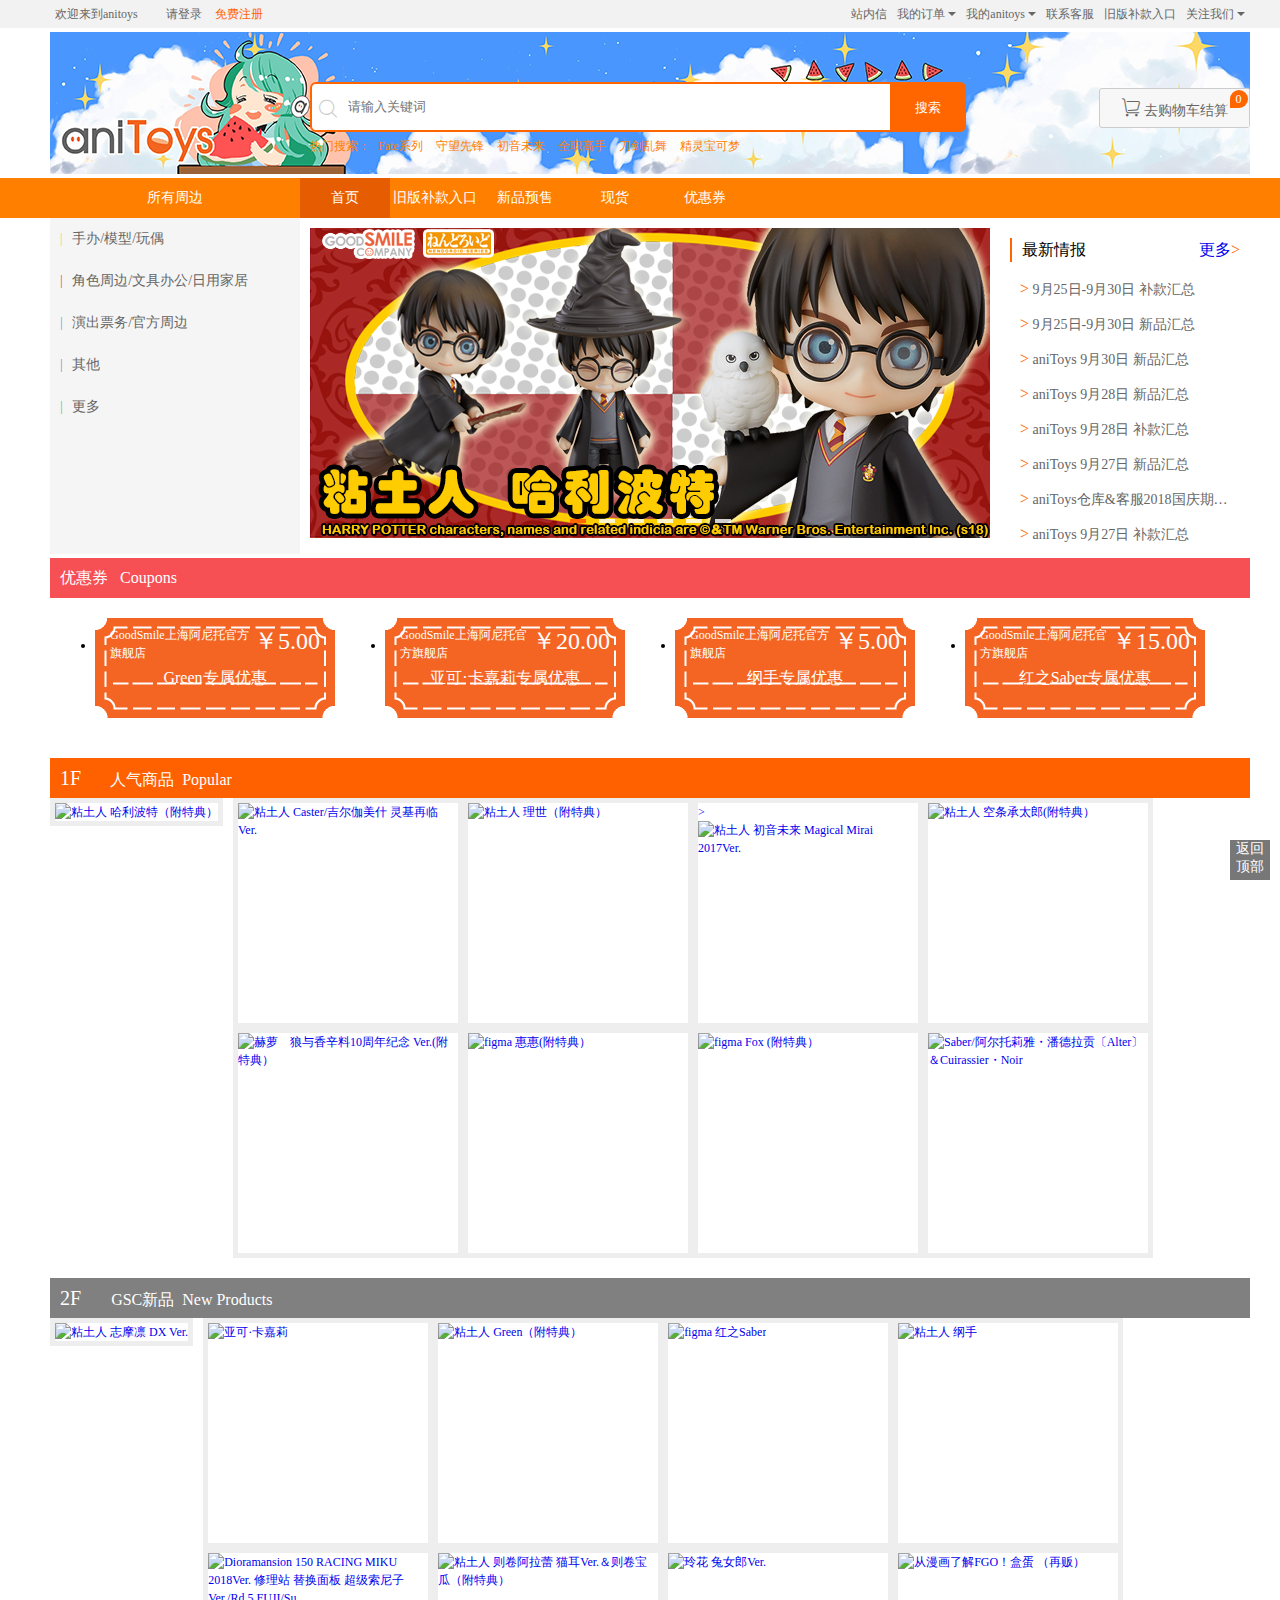
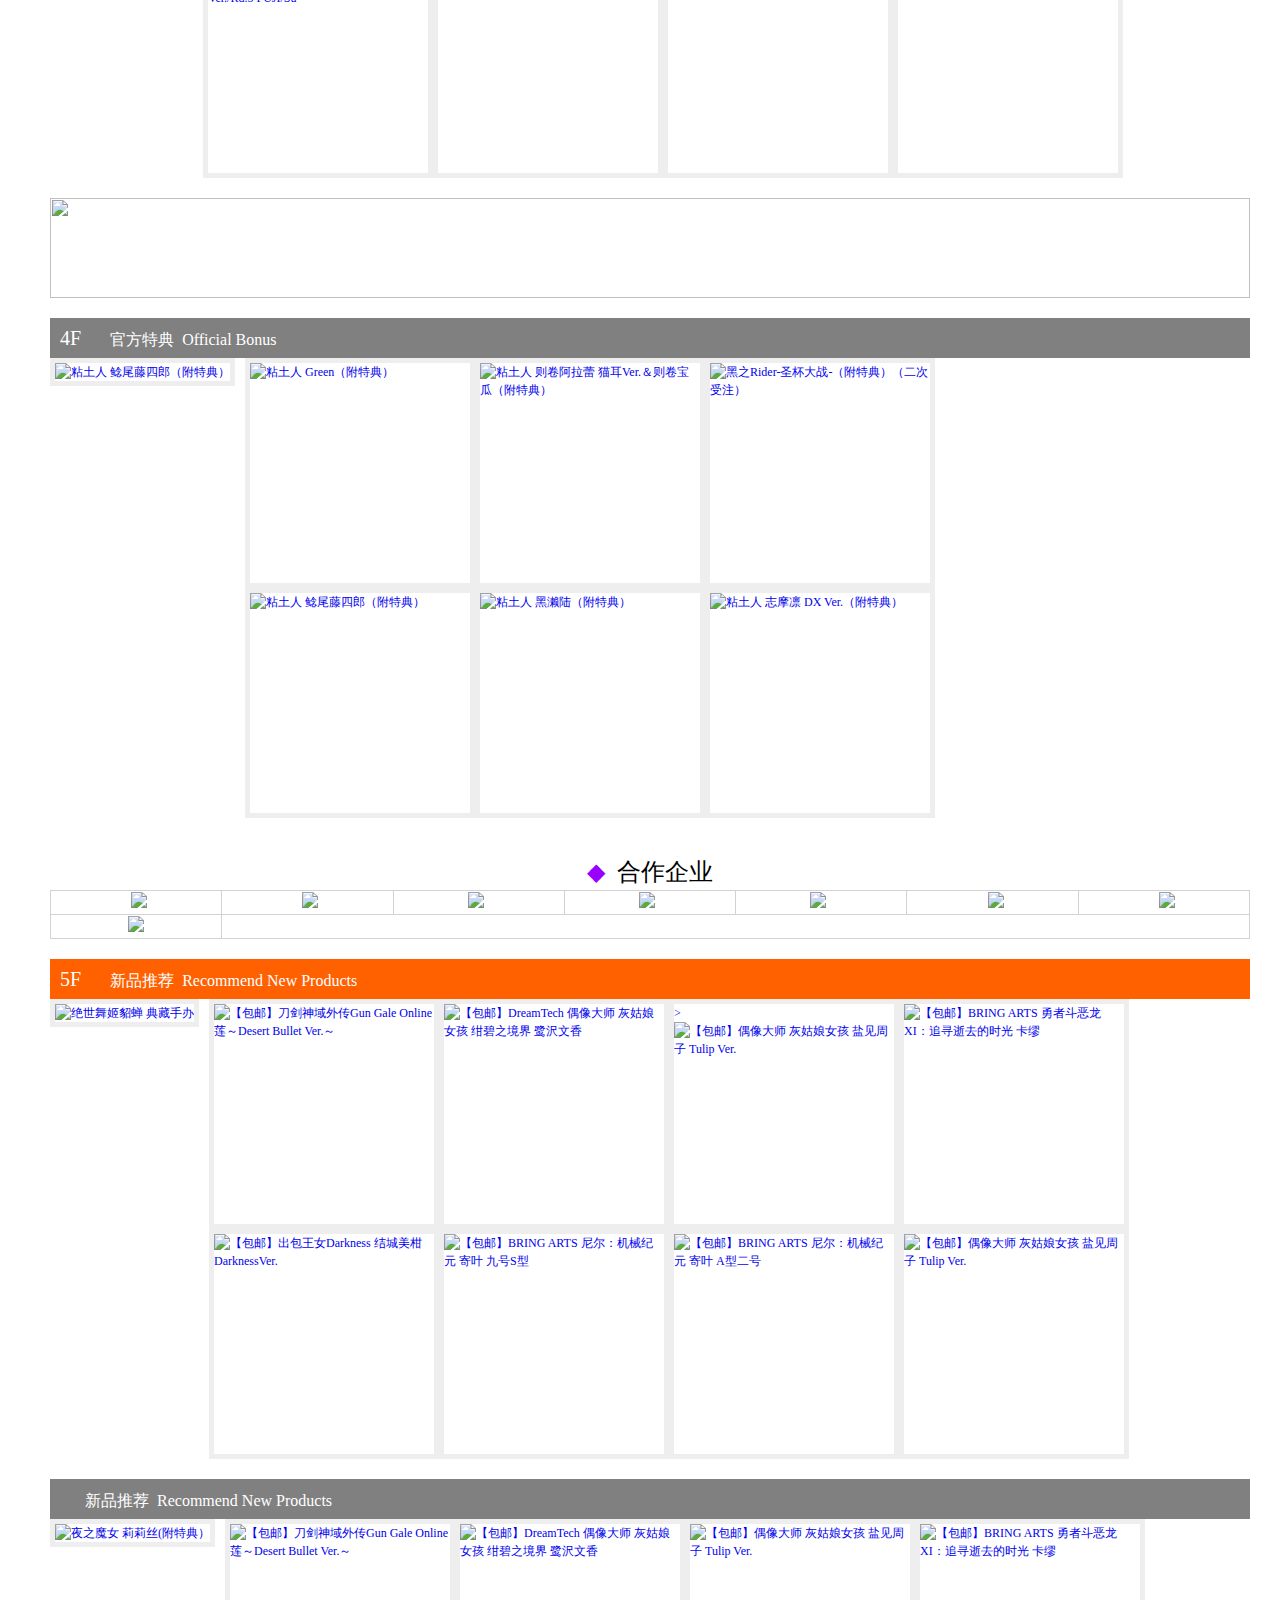
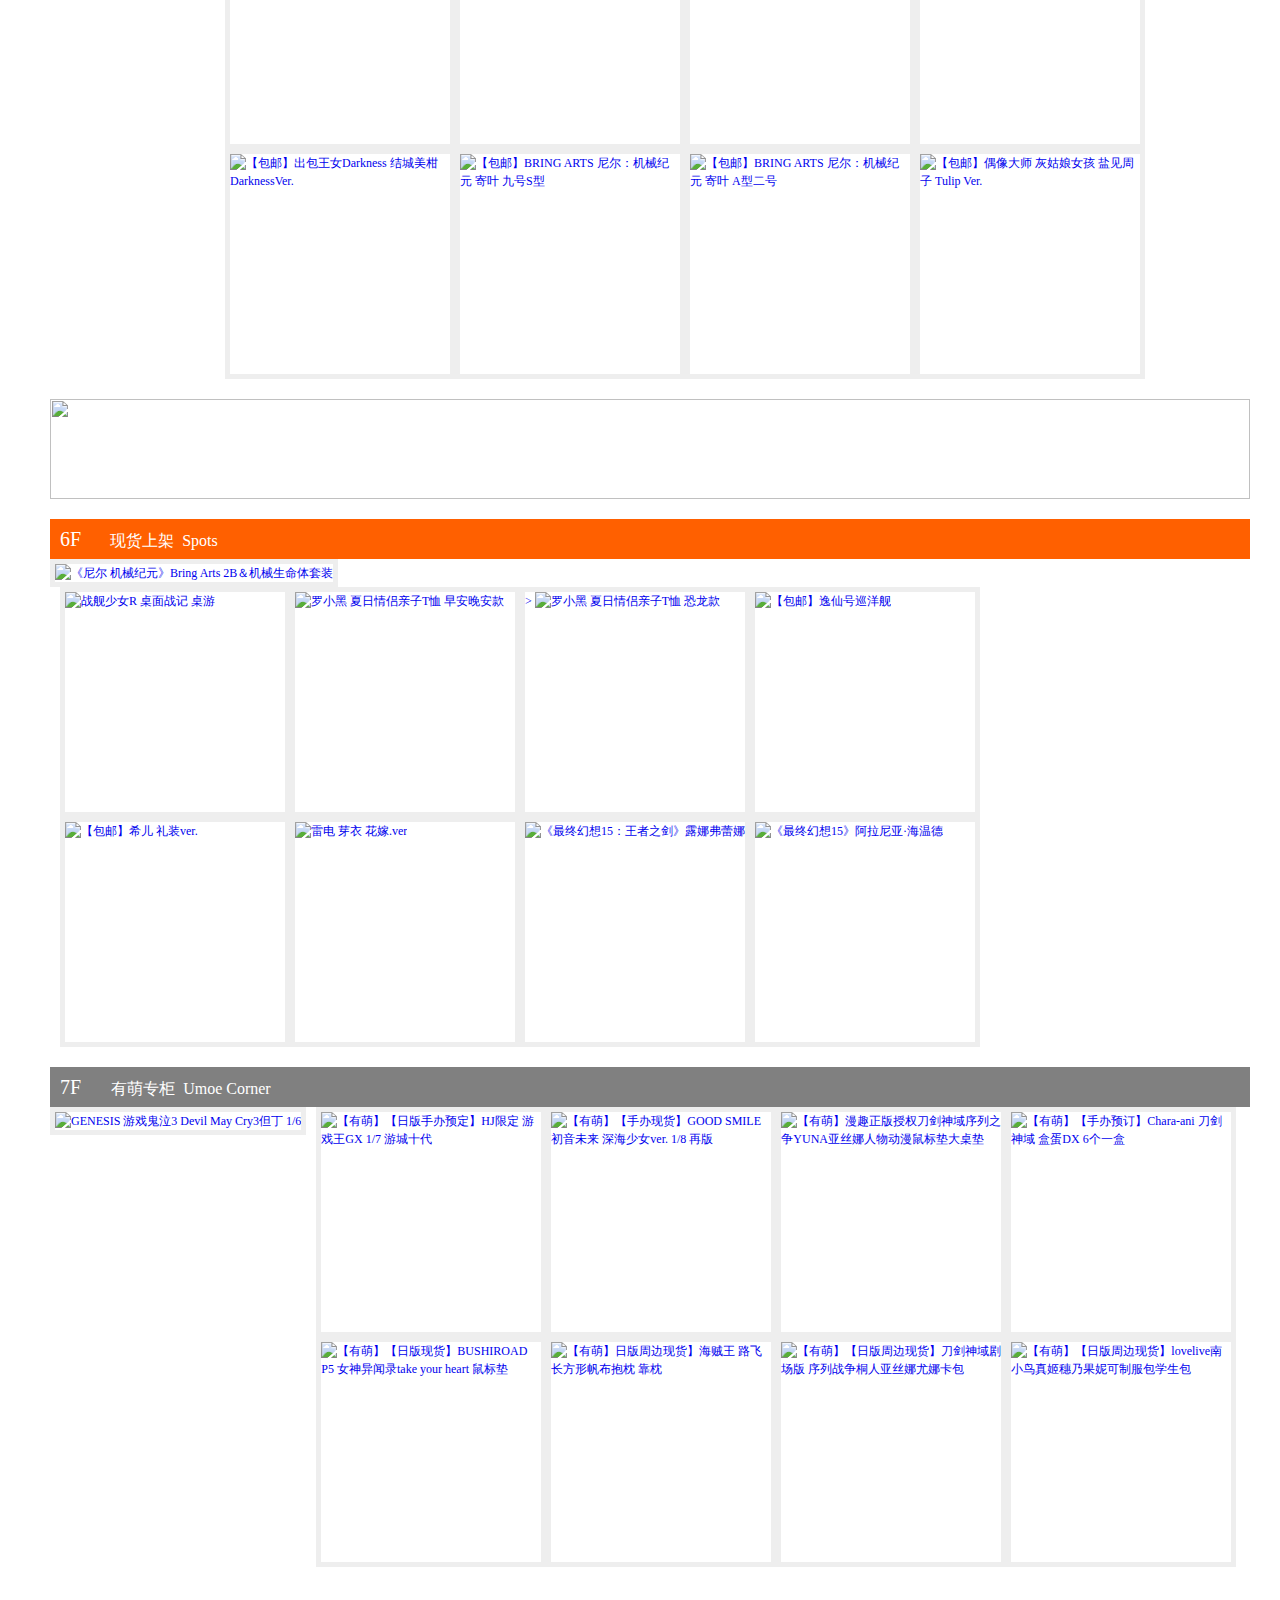
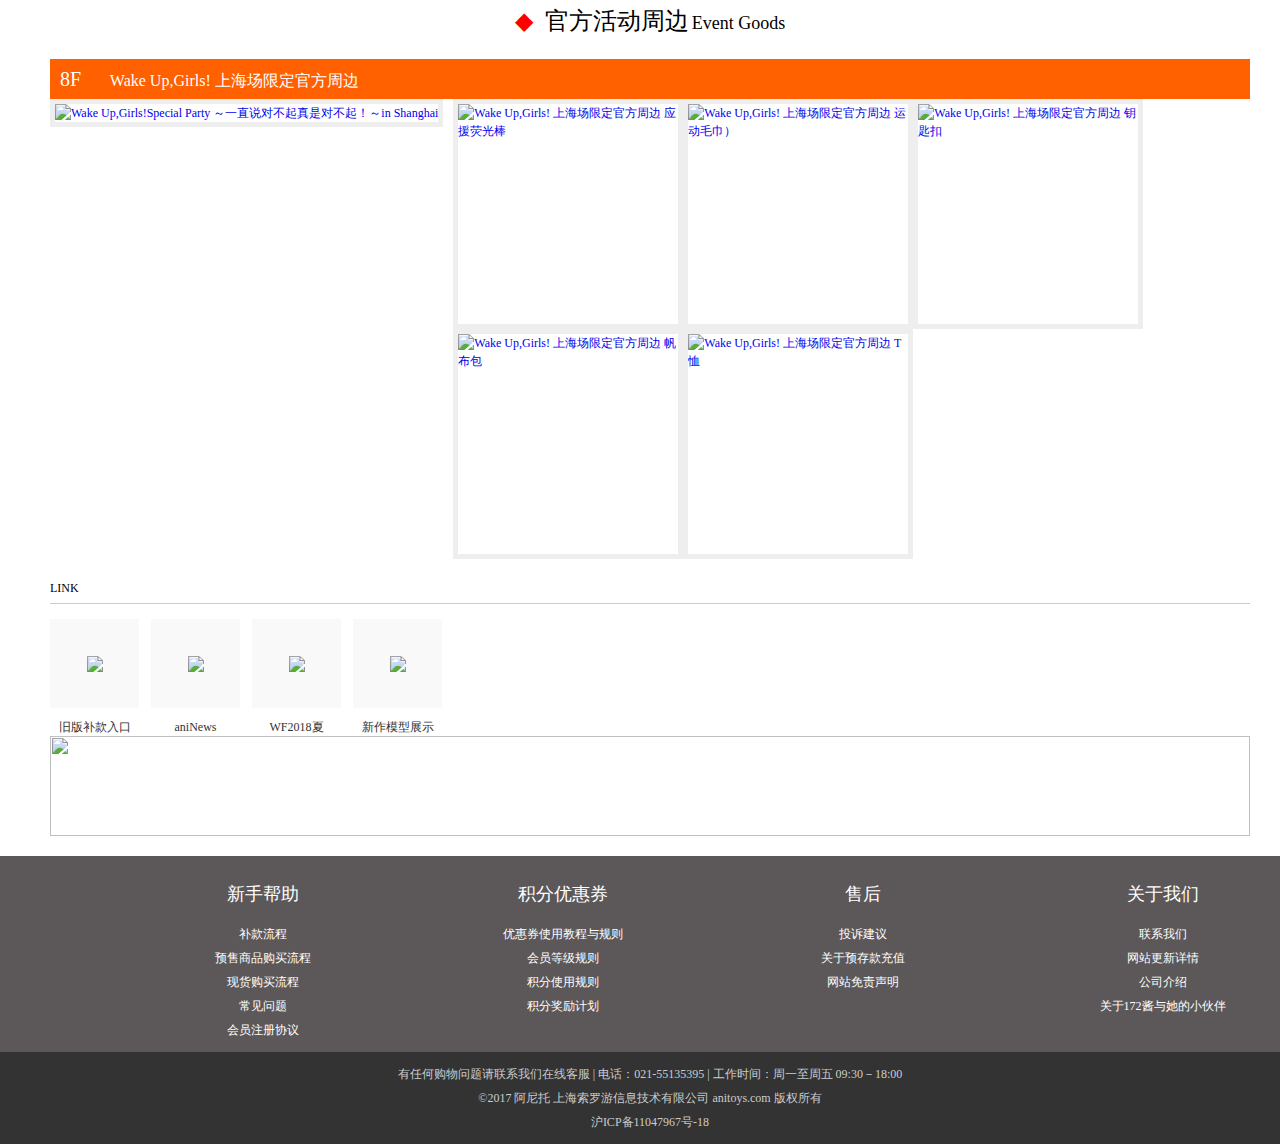
==== commit 83d7822d: "add js and php" ====
--- a/index.html
+++ b/index.html
@@ -7,7 +7,6 @@
     <meta http-equiv="X-UA-Compatible" content="ie=edge">
     <title>anijoys动漫商城</title>
     <link rel="stylesheet" href="css/index.css">
-    <link rel="stylesheet" href="css/common.css">
     <link rel="stylesheet" href="iconfont/iconfont.css">
     <script src="js/index.js"></script>
 </head>
--- a/css/index.css
+++ b/css/index.css
@@ -93,9 +93,11 @@
 }
 
 .right-nav>li i {
+    position: relative;
+    top: 2px;  
     display: inline-block;
     border: 4px solid;
-    border-color: black transparent transparent transparent;
+    border-color: #666 transparent transparent transparent;
 }
 
 .right-nav .option-nav {
@@ -243,7 +245,7 @@
 .car-btn b {
     position: absolute;
     top: 1px;
-    left: 127px;
+    left: 130px;
     background: #ff6600;
     padding-left: 5px;
     padding-right: 5px;
@@ -877,6 +879,9 @@
     color: #333;
     font-size: 12px;
 }
+.friend-link-list li:hover a {
+    color: #ff6600;
+}
 
 /* 返回顶部 */
 
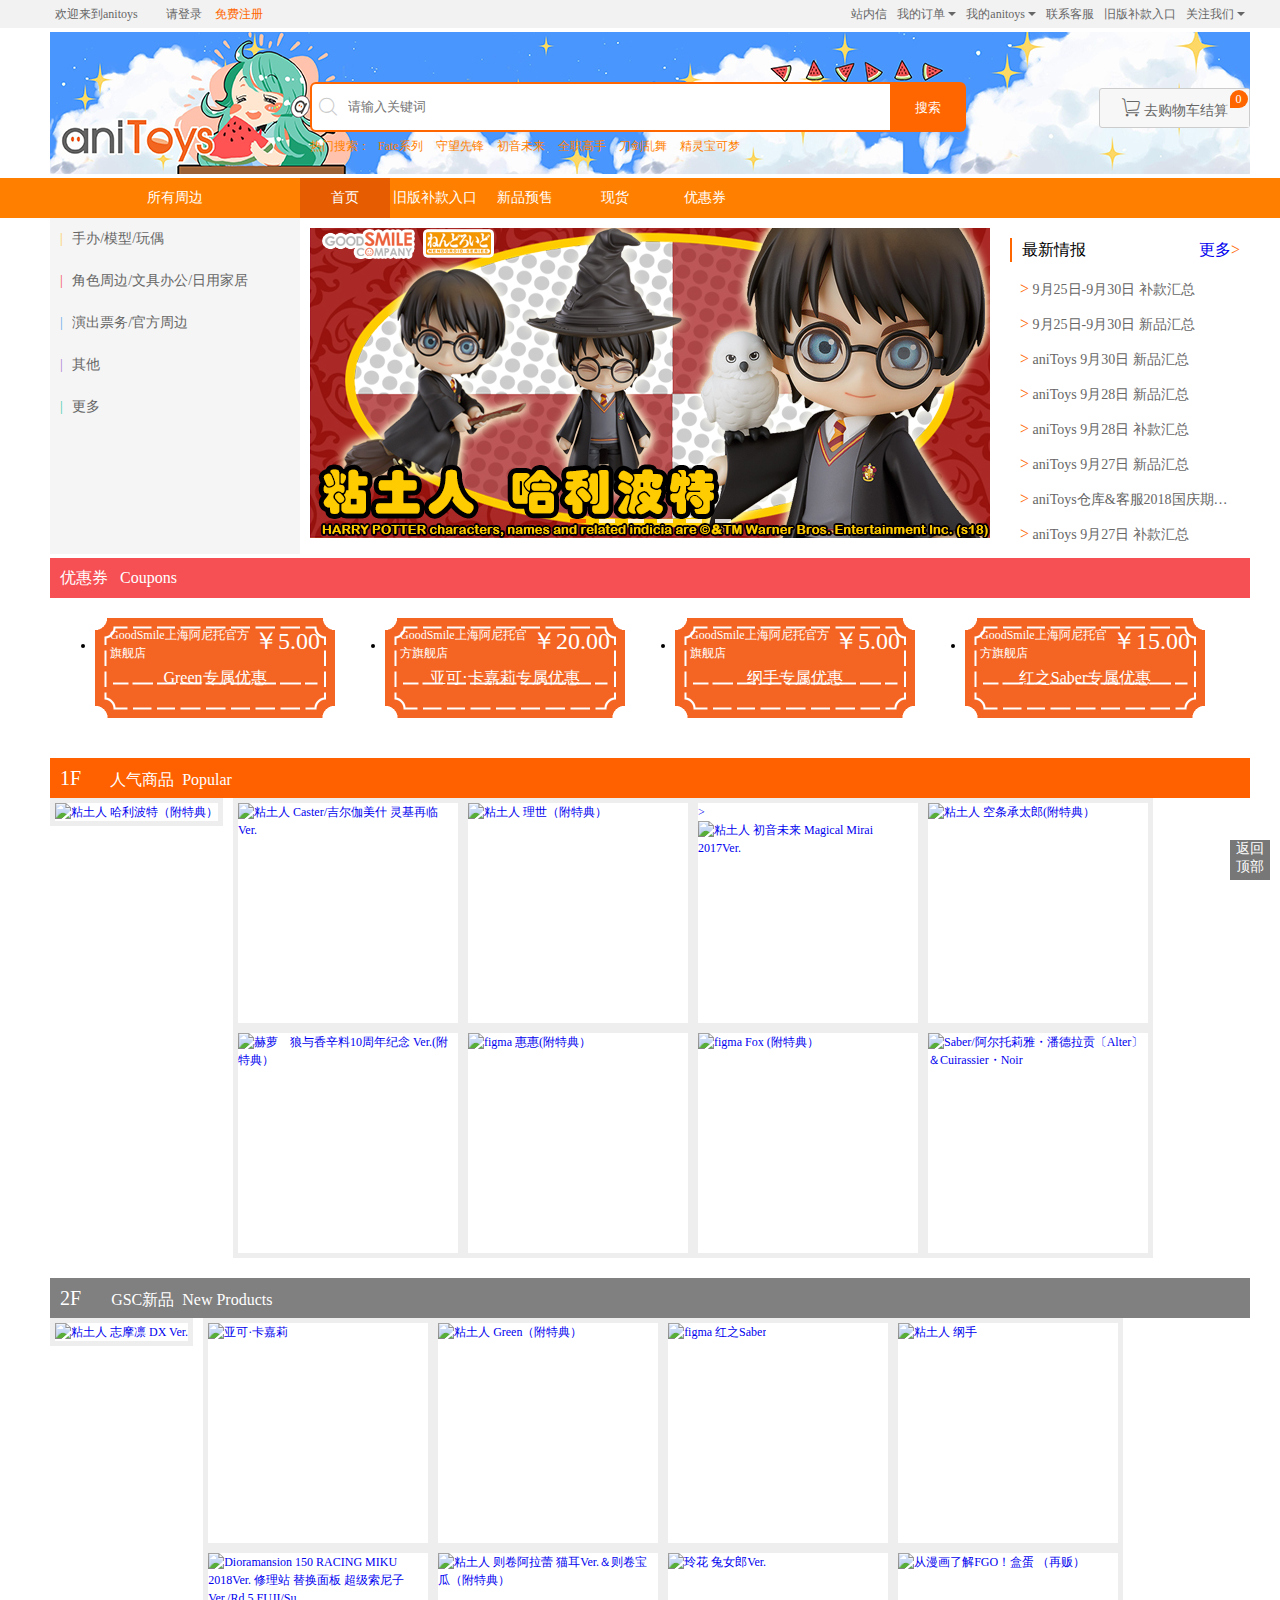
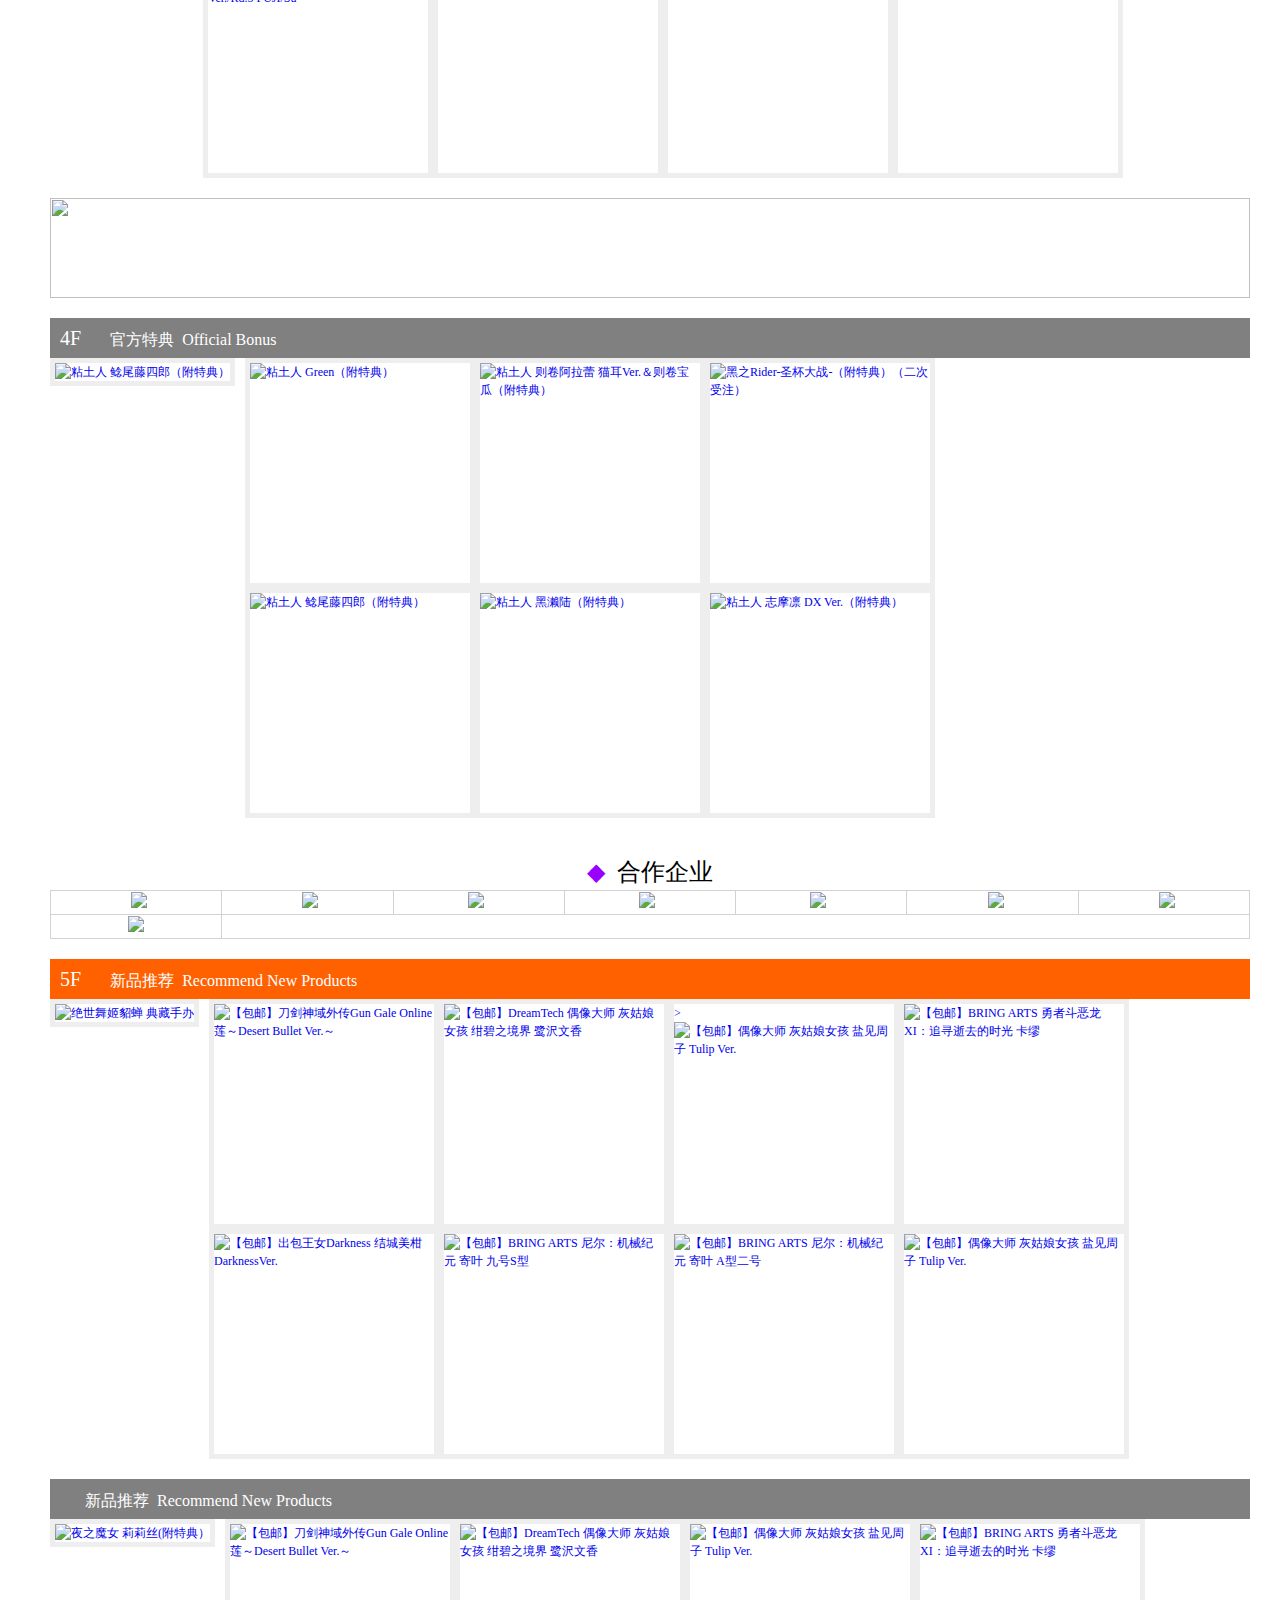
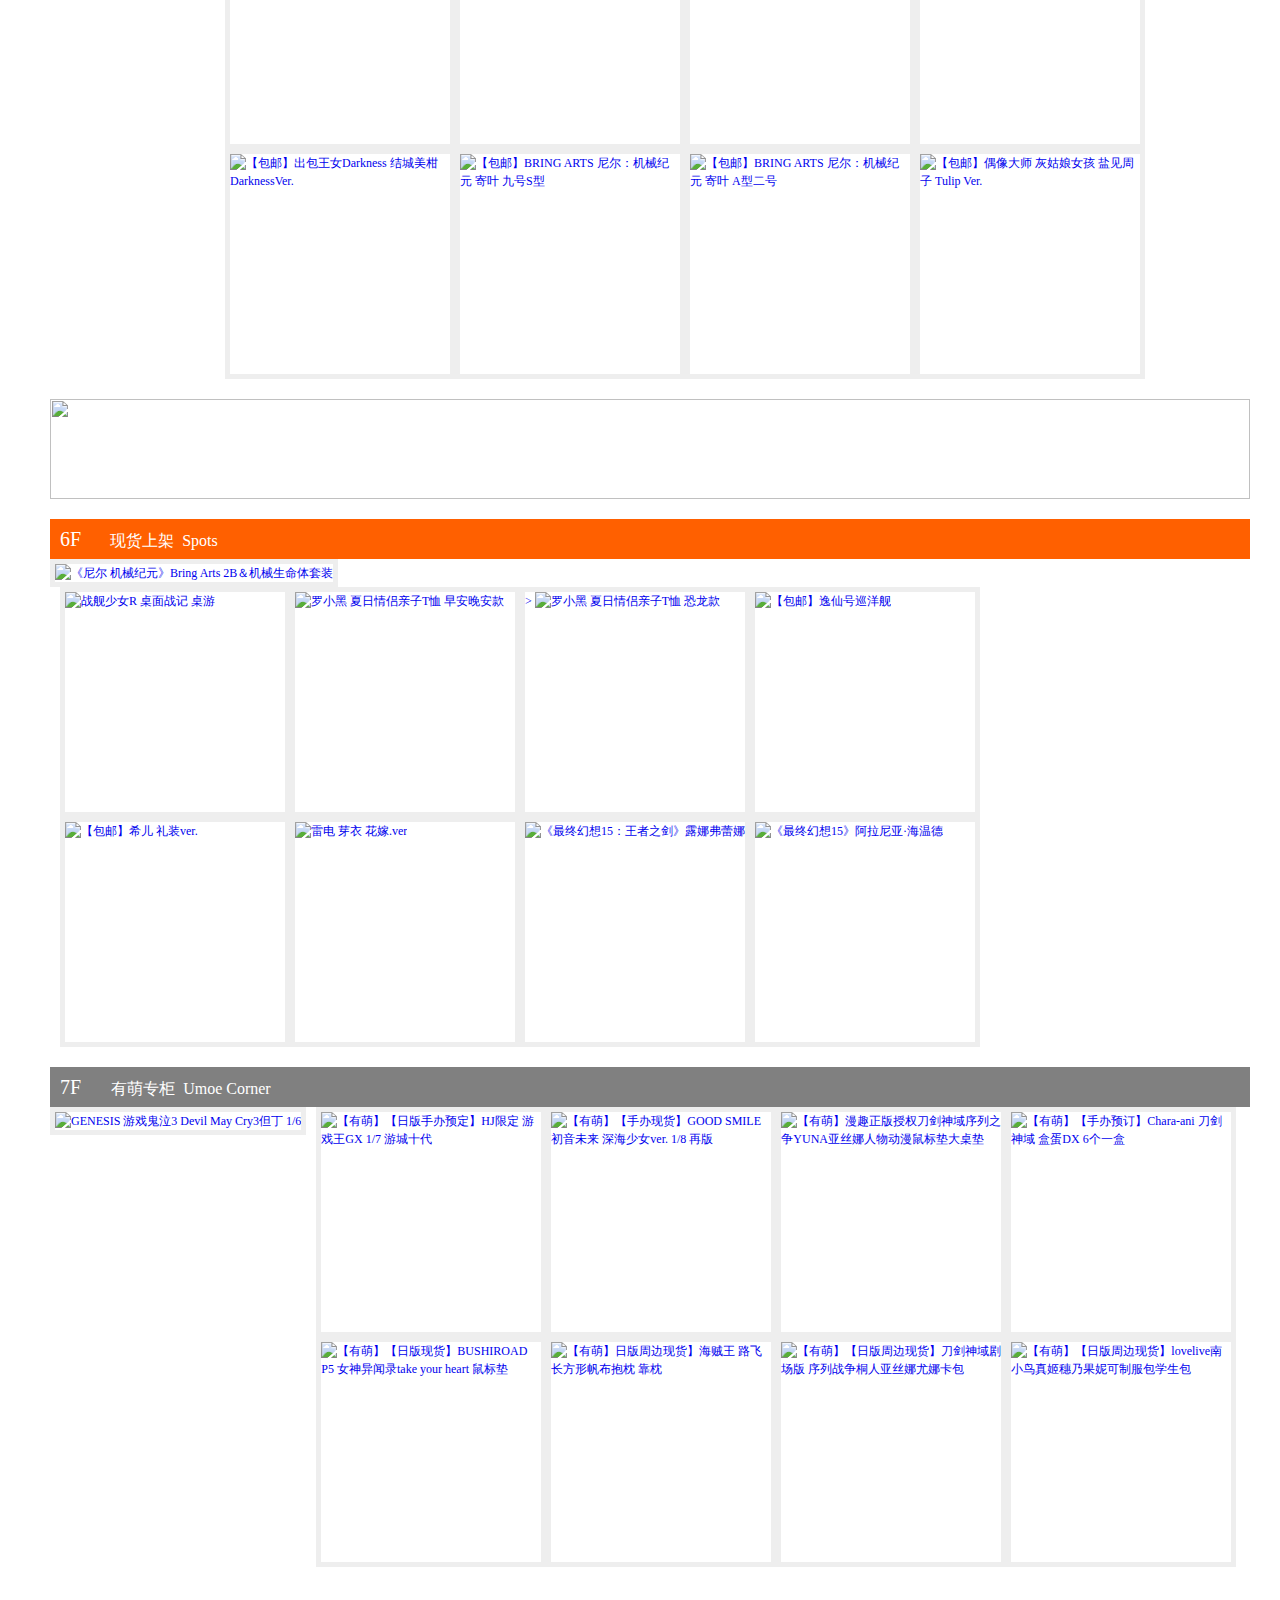
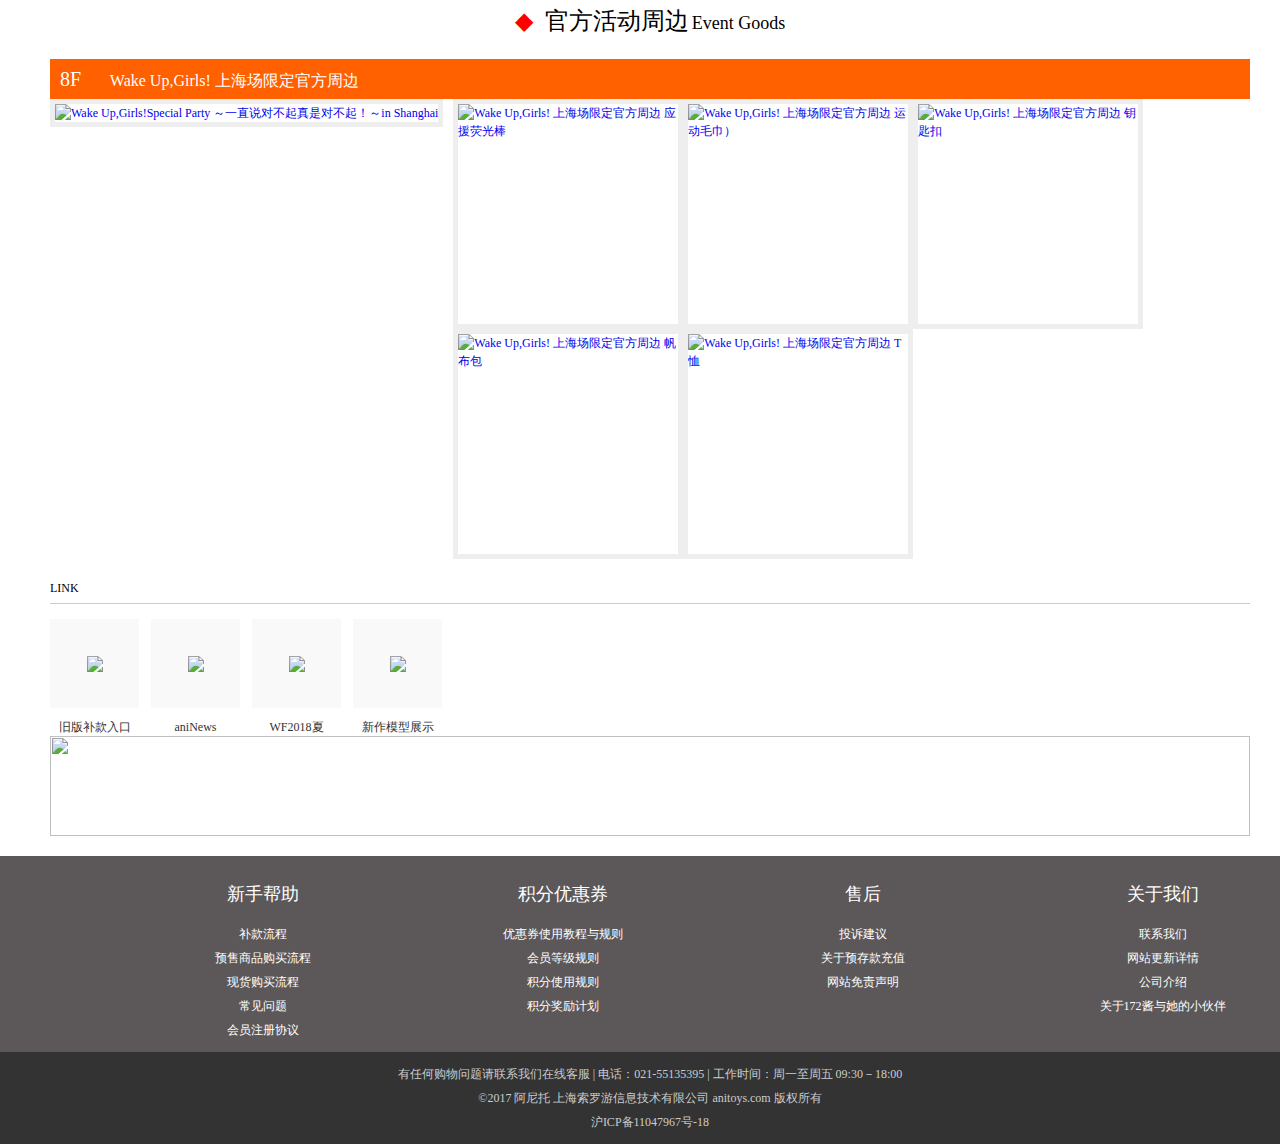
==== commit 618f8104: "item" ====
--- a/index.html
+++ b/index.html
@@ -90,7 +90,7 @@
                     </div>
                     <div class="header-right">
                         <div class="shop-car">
-                            <a href="#" class="car-btn">
+                            <a href="html/cart.html" class="car-btn">
                                 <span>
                                     <span>
                                         <i class="iconfont icon-gouwuche"></i>
@@ -548,7 +548,7 @@
                     人气商品&nbsp;&nbsp;Popular
                 </div>
                 <div class="floor-left">
-                    <a href="#">
+                    <a href="html/item.html">
                         <img src="http://upload2016.anitoys.com/FrBUlmchVDFKogqPRMhPobiN1HE0" alt="粘土人 哈利波特（附特典）">
                     </a>
                     <div class="hover-out">
--- a/css/index.css
+++ b/css/index.css
@@ -158,7 +158,7 @@
     position: absolute;
     font-size: 20px;
     left: 8px;
-    top: 12px;
+    top: 10px;
     color: #ccc;
     box-sizing: border-box;
 }
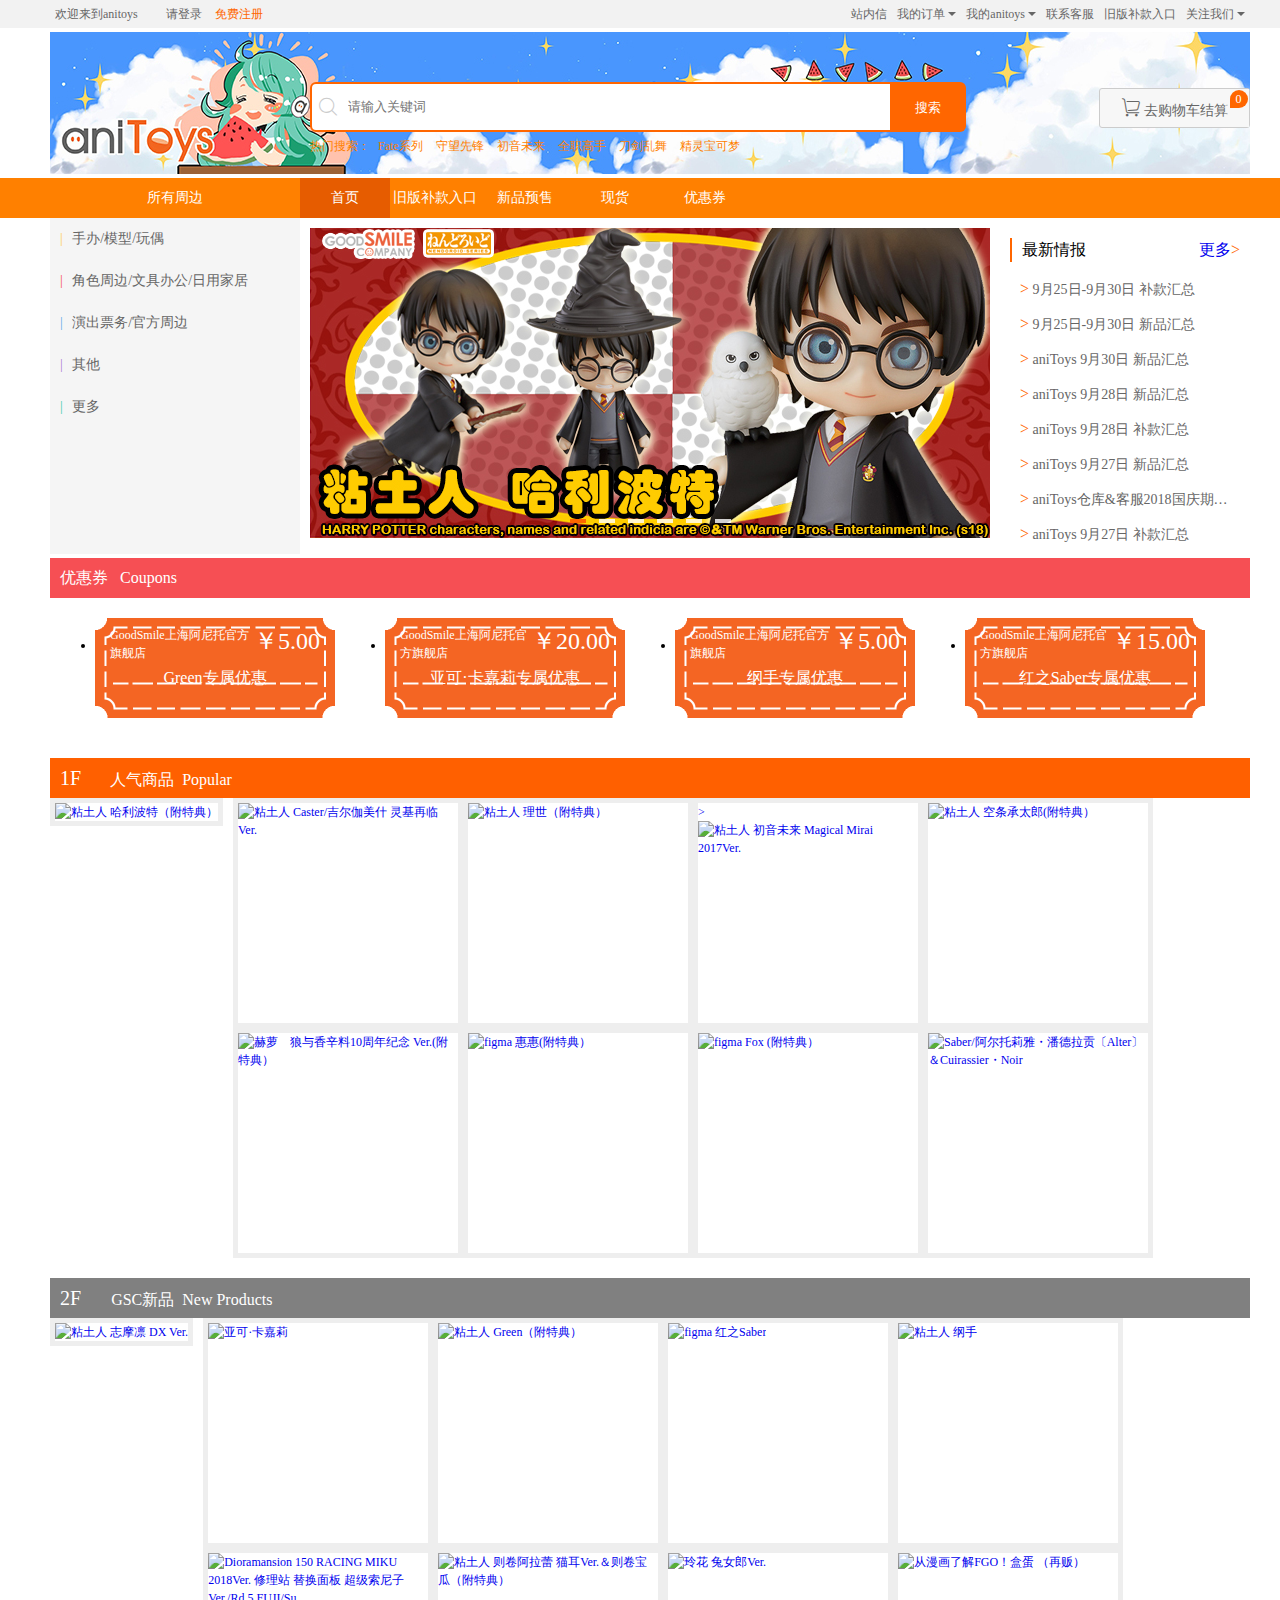
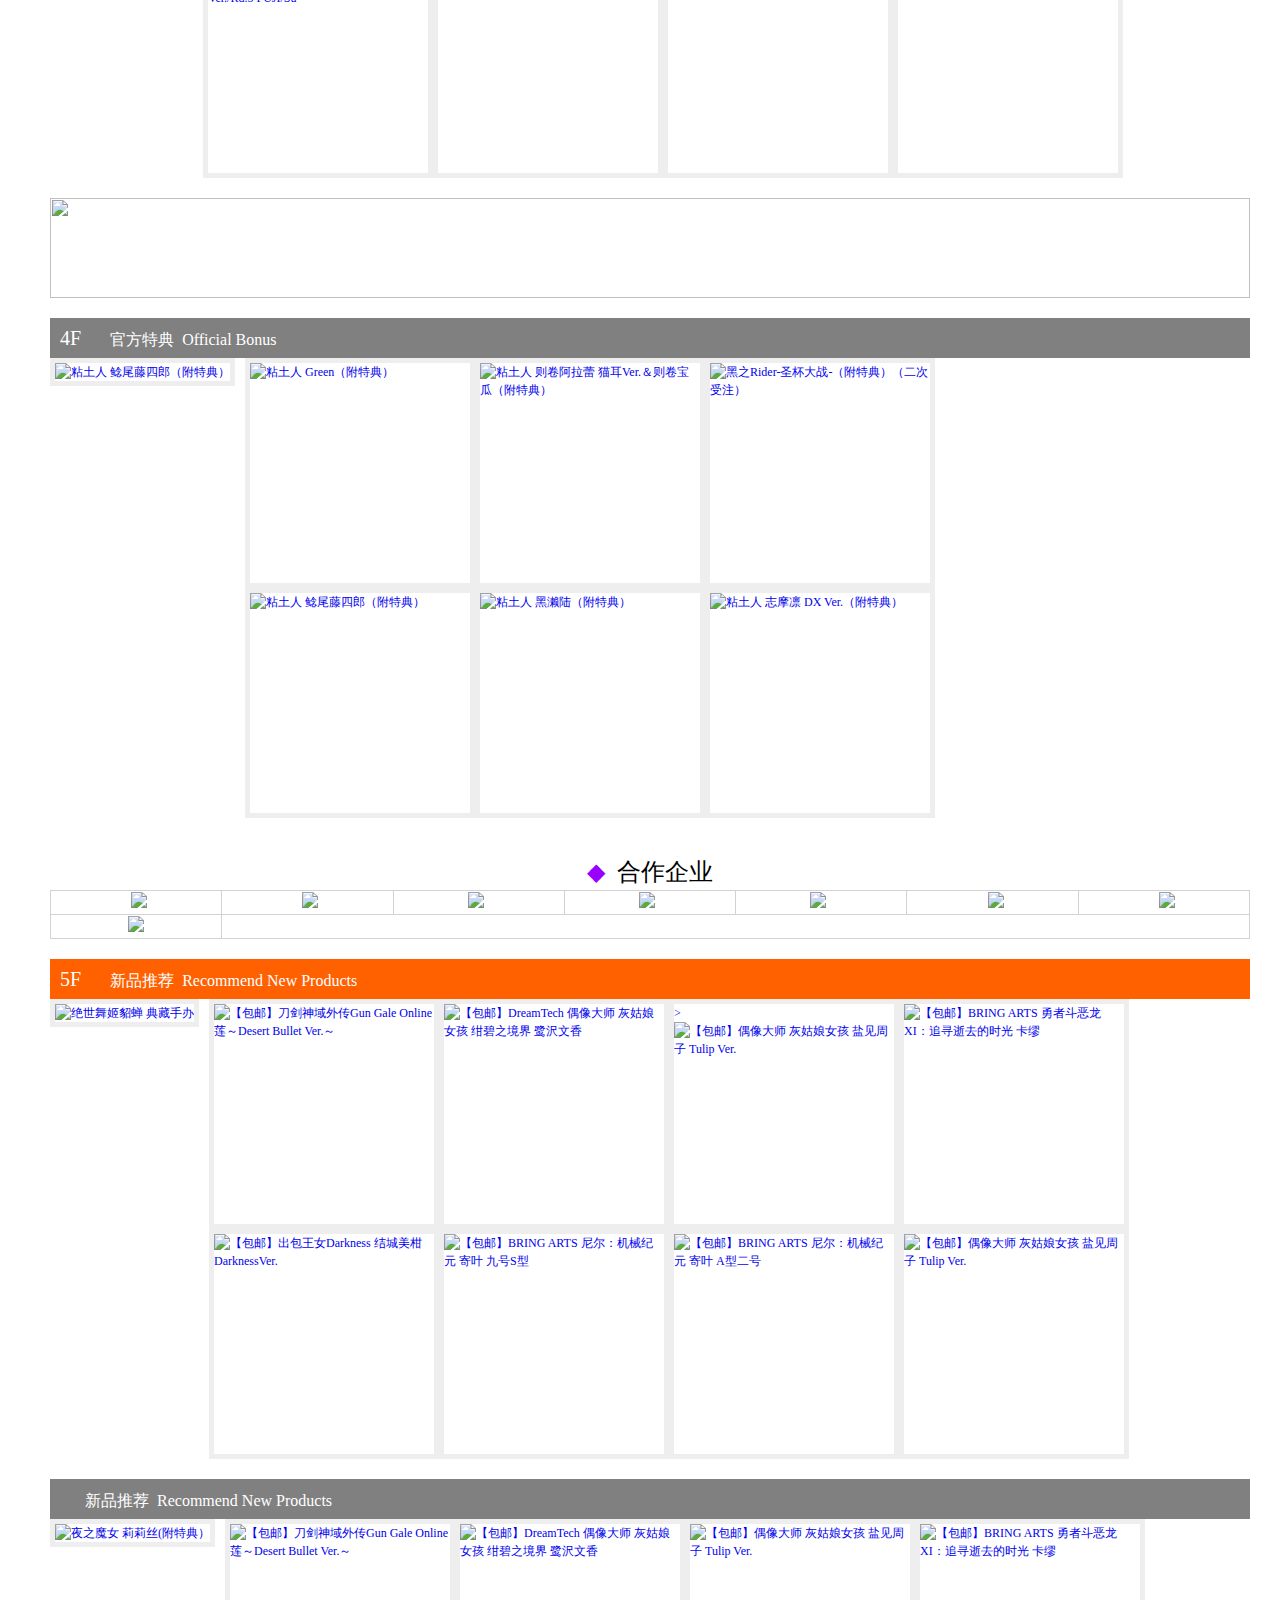
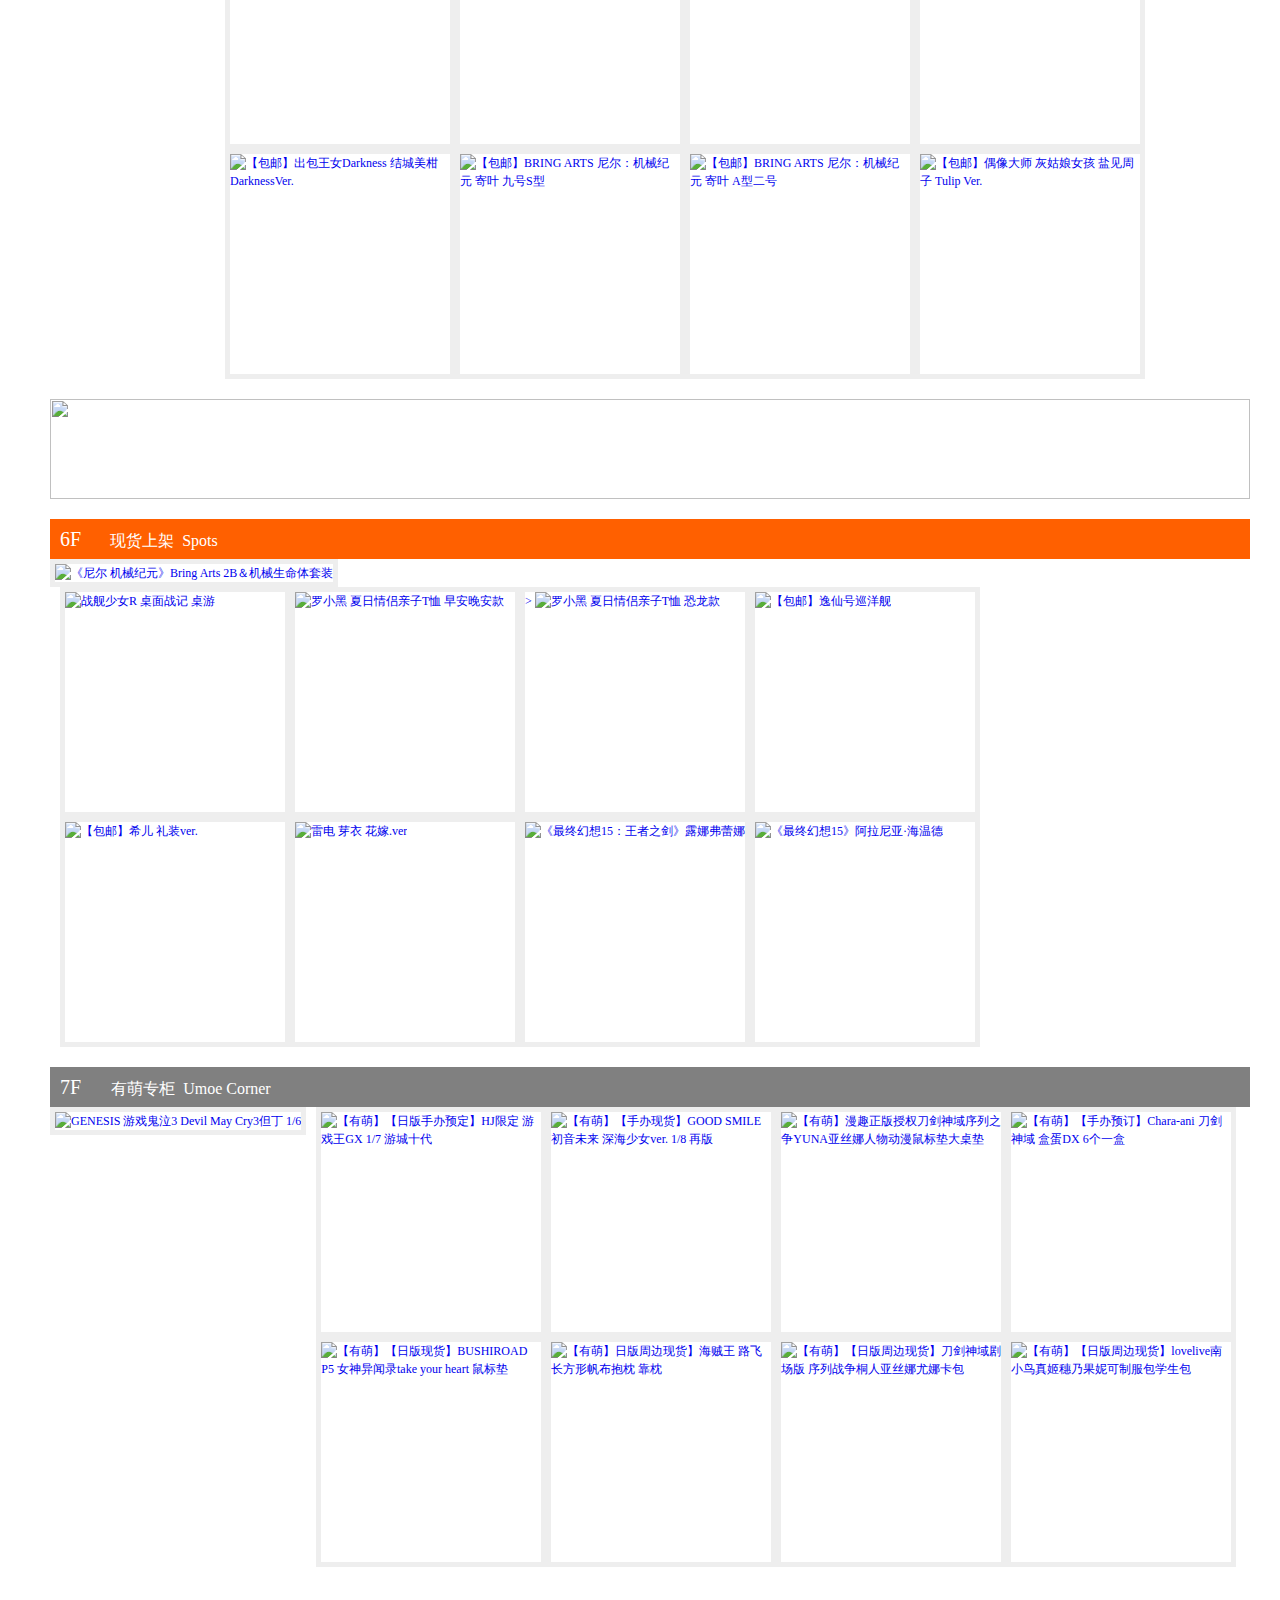
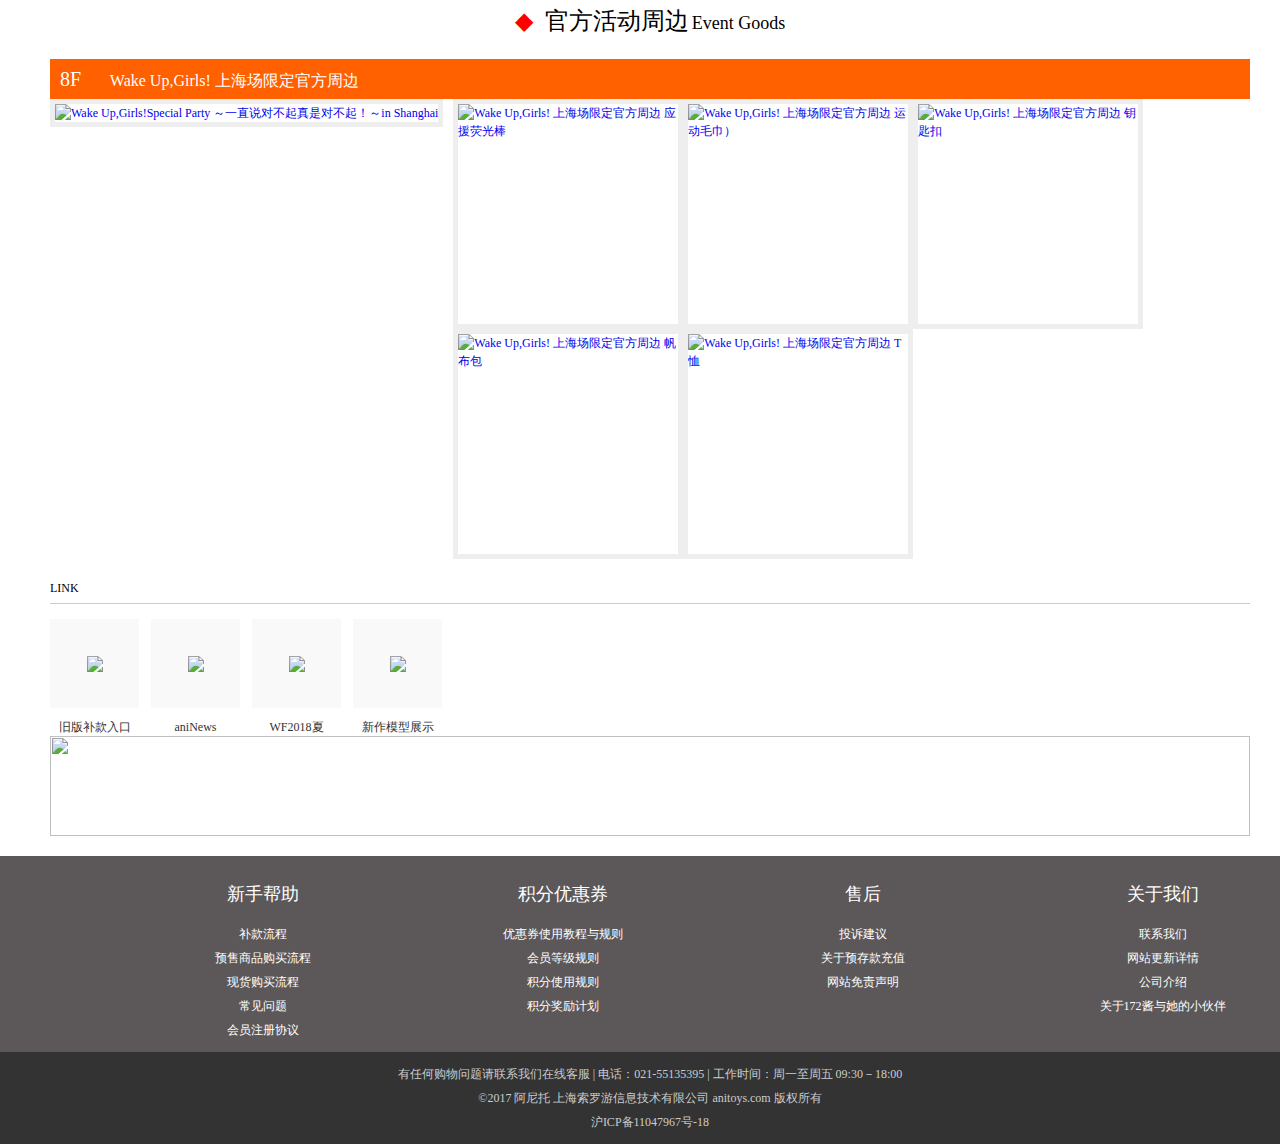
==== commit a222f5f1: "a small change" ====
--- a/index.html
+++ b/index.html
@@ -12,20 +12,45 @@
 </head>
 
 <body>
-
+    
     <!-- 顶部导航 -->
-
+    
     <div id="topnav" class="topnav">
         <div class="commonBox">
             <div class="topnav-left">
                 <div class="login">
-                    <a href="./">欢迎来到anitoys</a>
+                    <a href="#">欢迎来到anitoys</a>
                     &nbsp;&nbsp;&nbsp;&nbsp;
                     <a href="html/login.html">请登录</a>
                     <a href="html/register.html" style="color:#ff6600">免费注册</a>
                 </div>
-                <div class="member" style="display:none"></div>
-            </div>
+                <div class="member" style="display:none">
+                        您好<span id="uname"></span>！
+                        <a class="go-out" href="javascript:;">退出</a>
+                </div>
+            </div>
+            <script>
+                var $member = document.querySelector('.member');
+                var $login = document.querySelector('.login');
+                var $uname = document.getElementById('uname');
+                var $go_out = document.querySelector('.go-out');
+                var userlist = localStorage.userList;
+                userlist = JSON.parse(userlist);
+                if(userlist[0]){
+                    $login.style.display = 'none';
+                    $member.style.display = 'block';
+                    $uname.innerHTML = userlist[0].username;
+                }else{
+                    $login.style.display = 'block';
+                    $member.style.display = 'none';
+                }
+                $go_out.onclick = function(){
+                    userlist.splice(0,1);
+                    localStorage.userList = JSON.stringify(userlist);
+                    $login.style.display = 'block';
+                    $member.style.display = 'none';
+                }
+            </script>
             <div class="topnav-right">
                 <ul class="right-nav">
                     <li><a href="#">站内信</a>
@@ -101,6 +126,16 @@
                             </a>
                         </div>
                     </div>
+                    <script>
+                    var shopList = localStorage.shopList || '[]';
+                    shopList = JSON.parse(shopList);
+                    var num = 0 ;
+                    for(var i = 0 ; i < shopList.length ; i++){
+                        num += shopList[i].count
+                    }
+                    var car_number = document.querySelector('.car-number');
+                    car_number.innerHTML = num;
+                    </script>
                 </div>
             </div>
         </div>
@@ -1403,6 +1438,42 @@
                     </a>
                 </div>
             </div>
+            <script>
+                var _scroll = (function(){
+                    var $up = document.querySelector('.back-to-top');
+                    return {
+                        init: function() {
+                            this.event()
+                        },
+                        event: function() {
+                             //  单击按钮回到顶部
+                            $up.onclick = function() {
+                                var time = setInterval(function() {
+                                    var _top = document.documentElement.scrollTop - 100;
+                                    if(_top <= 0) {
+                                       _top = 0;
+                                       clearInterval(time);
+                                    }
+                                    document.documentElement.scrollTop =  _top;
+                                }, 10);
+                            }
+                            window.onscroll = function() {
+                                 // 获取滚动距离
+                                var top = document.documentElement.scrollTop;
+                                console.log(top);
+                                if(top >= 100) {
+                                  $up.style.display = 'block';
+                                } else {
+                                  $up.style.display = 'none';
+                                }
+                            }
+                        }
+                    }
+                }())
+             //    作用域查找，是以函数定义时的作用域为主。
+                _scroll.init();
+         
+            </script>
         </div>
     </div>
 
--- a/css/index.css
+++ b/css/index.css
@@ -886,7 +886,7 @@
 /* 返回顶部 */
 
 .back-to-top {
-    /* display: none; */
+    display: none;
     position: fixed;
     right: 10px;
     bottom: 20px;
